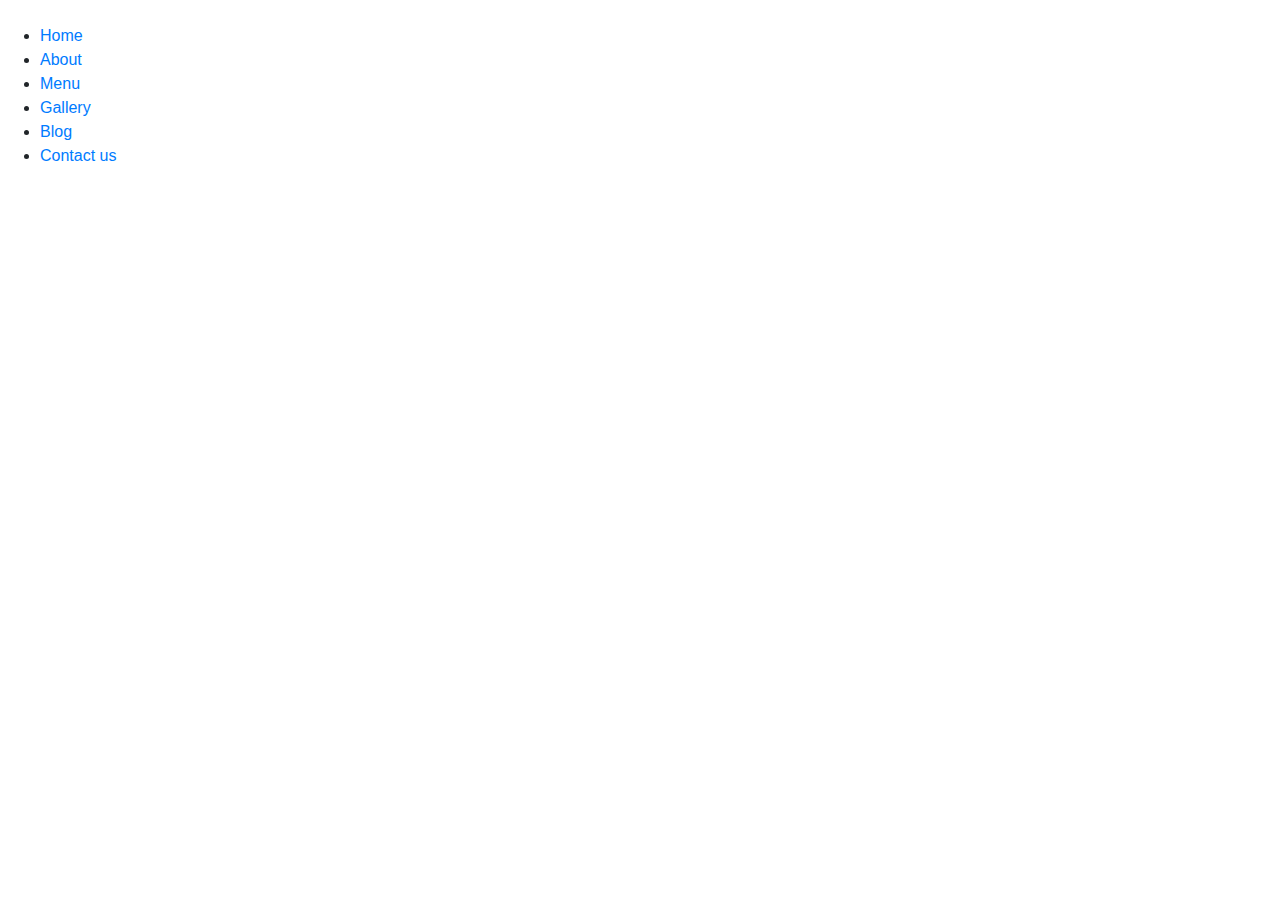
==== index.html @ a02e8d80 "Added a little bit of code in my index file and added the fonts for my website and the css code for " ====
<!DOCTYPE html>
<html>
<head>
    <meta charset="utf-8" />
    <title>Fruit Jumble | Homepage</title>
    <!-- Stylesheets -->
    <link href="css/bootstrap.css" rel="stylesheet" />

    <link
            href="https://fonts.googleapis.com/css2?family=Niconne&family=Poppins:wght@100;200;300;400;500;600;700;800;900&family=Tangerine:wght@400;700&display=swap"
            rel="stylesheet"
    />

    <link rel="shortcut icon" href="images/favicon.png" type="image/x-icon" />
    <link rel="icon" href="images/favicon.png" type="image/x-icon" />

    <!-- Responsive -->
    <meta http-equiv="X-UA-Compatible" content="IE=edge" />
    <meta
            name="viewport"
            content="width=device-width, initial-scale=1.0, maximum-scale=1.0, user-scalable=0"
    />

    <!--[if lt IE 9
      ]><script src="https://cdnjs.cloudflare.com/ajax/libs/html5shiv/3.7.3/html5shiv.js"></script
><![endif]-->
    <!--[if lt IE 9]><script src="js/respond.js"></script><![endif]-->
</head>

<body class="hidden-bar-wrapper">
<div class="page-wrapper">
    <!-- Main Header-->
    <header class="main-header header-style-one">
        <!-- Header Upper -->
        <div class="header-upper">
            <div class="auto-container clearfix">
                <div class="pull-left logo-box">
                    <div class="logo">
                        <a href="index.html"
                        ><img src="images/logo.png" alt="" title=""
                        /></a>
                    </div>
                </div>

                <div class="nav-outer clearfix">
                    <!--Mobile Navigation Toggler-->
                    <div class="mobile-nav-toggler">
                        <span class="icon flaticon-menu"></span>
                    </div>
                    <!-- Main Menu -->
                    <nav class="main-menu navbar-expand-md">
                        <div class="navbar-header">
                            <!-- Toggle Button -->
                            <button
                                    class="navbar-toggler"
                                    type="button"
                                    data-toggle="collapse"
                                    data-target="#navbarSupportedContent"
                                    aria-controls="navbarSupportedContent"
                                    aria-expanded="false"
                                    aria-label="Toggle navigation"
                            >
                                <span class="icon-bar"></span>
                                <span class="icon-bar"></span>
                                <span class="icon-bar"></span>
                            </button>
                        </div>

                        <div
                                class="navbar-collapse collapse clearfix"
                                id="navbarSupportedContent"
                        >
                            <ul class="navigation clearfix">
                                <li class="current dropdown">
                                    <a href="index.html">Home</a>
                                    <!-- <ul>
                                                      <li><a href="index.html">Homepage One</a></li>
                                                      <li><a href="index-2.html">Homepage Two</a></li>
                                                      <li><a href="index-3.html">Homepage Three</a></li>
                                                      <li><a href="index-4.html">Homepage Four</a></li>
                                                      <li class="dropdown"><a href="#">Header Styles</a>
                                                          <ul>
                                                              <li><a href="index.html">Header Style One</a></li>
                                                              <li><a href="index-2.html">Header Style Two</a></li>
                                                              <li><a href="index-3.html">Header Style Three</a></li>
                                                              <li><a href="index-3.html">Header Style Four</a></li>
                                                          </ul>
                                                      </li>
                                                  </ul> -->
                                </li>
                                <li class="dropdown">
                                    <a href="about.html">About</a>
                                    <!-- <ul>
                                                      <li><a href="about.html">About Us</a></li>
                                                      <li><a href="team.html">Team</a></li>
                                                      <li><a href="restaurant.html">Restaurant</a></li>
                                                  </ul> -->
                                </li>
                                <li class="dropdown">
                                    <a href="menu.html">Menu</a>
                                    <!-- <ul>
                                                      <li><a href="menu.html">Menu</a></li>
                                                      <li><a href="milkshake.html">Milk Shake</a></li>
                                                      <li><a href="frappe.html">Frappe</a></li>
                                                      <li><a href="boba-tea.html">Boba Tea</a></li>
                                                      <li><a href="slushy.html">Slushy</a></li>
                                                  </ul> -->
                                </li>
                                <li class="dropdown">
                                    <a href="gallery.html">Gallery</a>
                                    <!-- <ul>
                                                      <li><a href="gallery.html">Gallery</a></li>
                                                      <li><a href="gallery-2.html">Gallery 02</a></li>
                                                  </ul> -->
                                </li>
                                <li class="dropdown">
                                    <a href="blog-classic.html">Blog</a>
                                    <!-- <ul>
                                                      <li><a href="blog-classic.html">Blog Classic</a></li>
                                                      <li><a href="news-detail.html">Blog Single</a></li>
                                                      <li><a href="news-detail-2.html">Blog Single 02</a></li>
                                                      <li><a href="not-found.html">Not Found</a></li>
                                                  </ul> -->
                                </li>
                                <li><a href="contact.html">Contact us</a></li>
                            </ul>
                        </div>
                    </nav>

                    <!-- Main Menu End-->
                    <div class="outer-box clearfix">
                        <!-- Search Btn -->
                        <div class="search-box-btn search-box-outer">
                            <span class="icon fa fa-search"></span>
                        </div>

                        <!-- Nav Btn -->
                        <div class="nav-btn navSidebar-button">
                            <span class="icon flaticon-menu-2"></span>
                        </div>
                    </div>
                </div>
            </div>
        </div>
        <!--End Header Upper-->

        <!-- Sticky Header  -->
        <div class="sticky-header">
            <div class="auto-container clearfix">
                <!--Logo-->
                <div class="logo pull-left">
                    <a href="index.html" title=""
                    ><img src="images/logo-small.png" alt="" title=""
                    /></a>
                </div>
                <!--Right Col-->
                <div class="pull-right">
                    <!-- Main Menu -->
                    <nav class="main-menu">
                        <!--Keep This Empty / Menu will come through Javascript-->
                    </nav>
                    <!-- Main Menu End-->

                    <!-- Main Menu End-->
                    <div class="outer-box clearfix">
                        <!-- Search Btn -->
                        <div class="search-box-btn search-box-outer">
                            <span class="icon fa fa-search"></span>
                        </div>

                        <!-- Nav Btn -->
                        <div class="nav-btn navSidebar-button">
                            <span class="icon flaticon-menu-2"></span>
                        </div>
                    </div>
                </div>
            </div>
        </div>
        <!-- End Sticky Menu -->

        <!-- Mobile Menu  -->
        <div class="mobile-menu">
            <div class="menu-backdrop"></div>
            <div class="close-btn">
                <span class="icon flaticon-multiply"></span>
            </div>

            <nav class="menu-box">
                <div class="nav-logo">
                    <a href="index.html"
                    ><img src="images/logo-2.png" alt="" title=""
                    /></a>
                </div>
                <div class="menu-outer">
                    <!--Here Menu Will Come Automatically Via Javascript / Same Menu as in Header-->
                </div>
            </nav>
        </div>
        <!-- End Mobile Menu -->
    </header>
    <!-- End Main Header -->

</body>
</html>
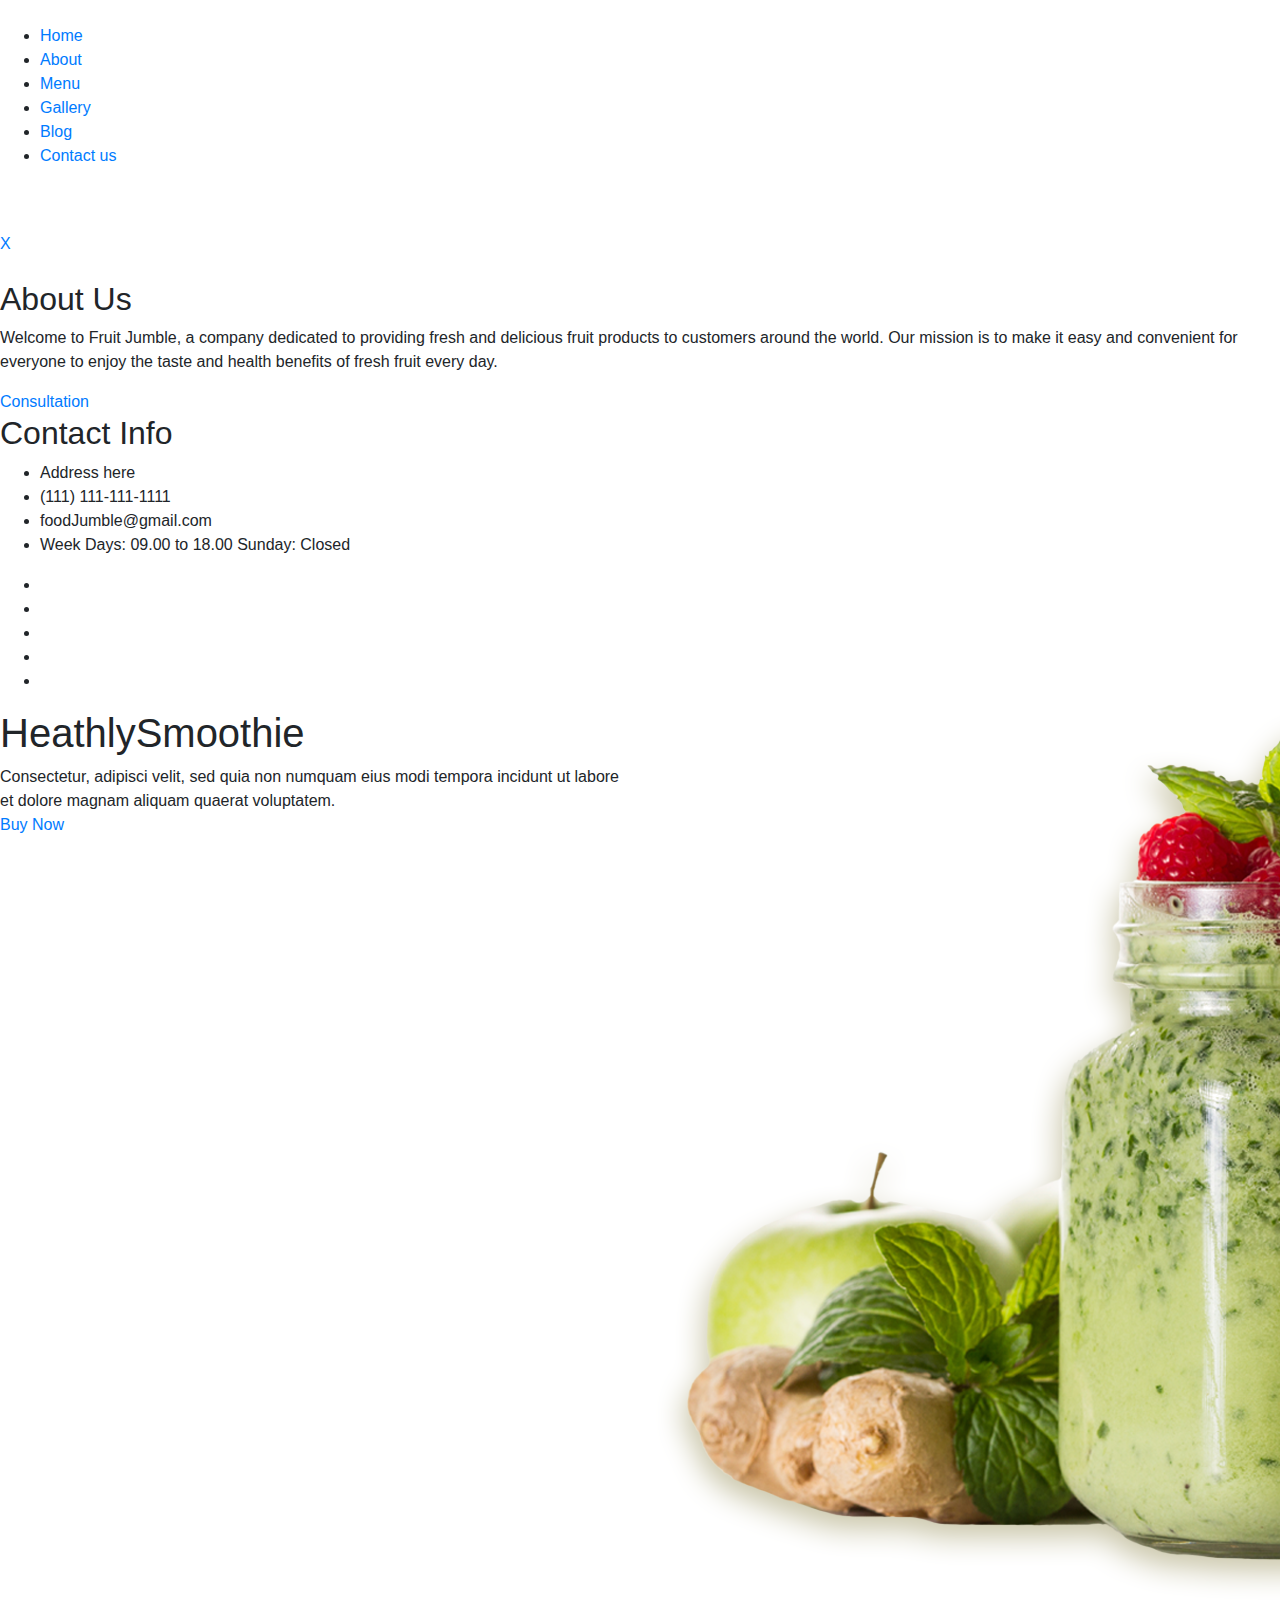
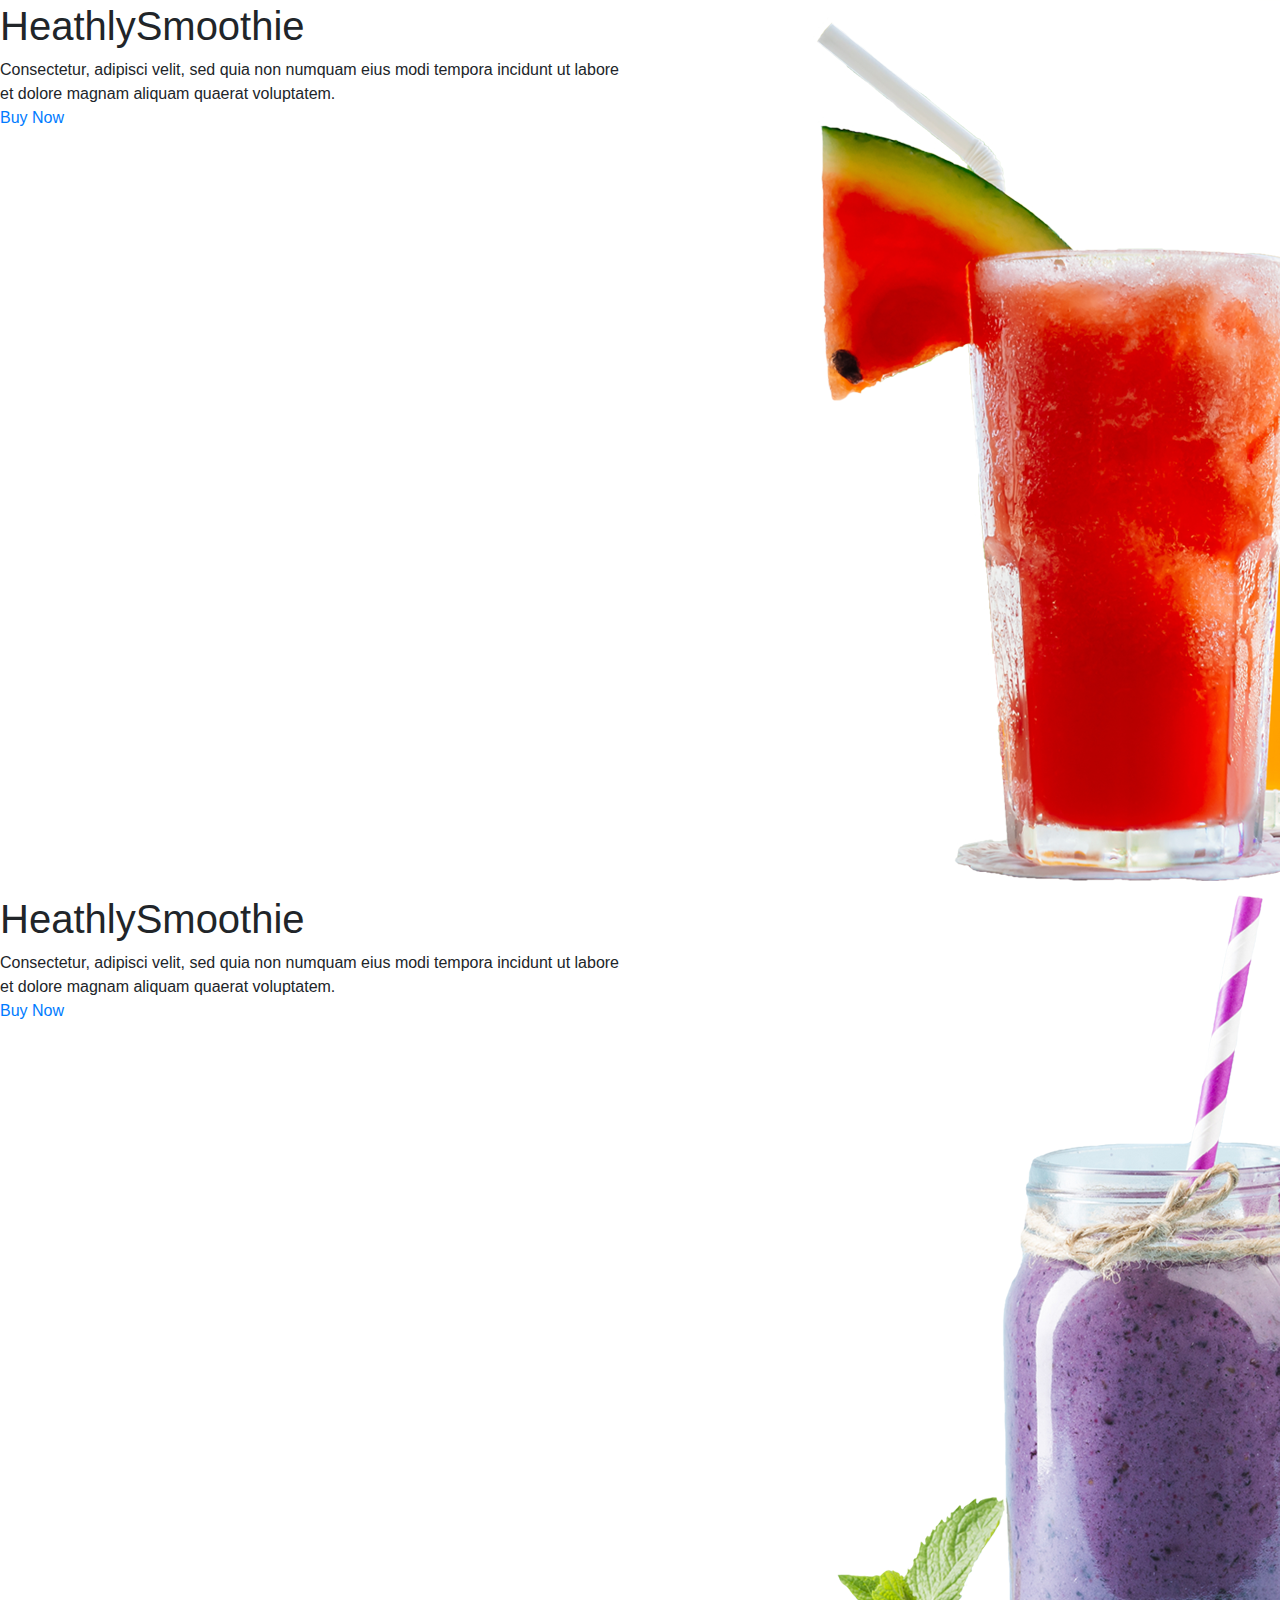
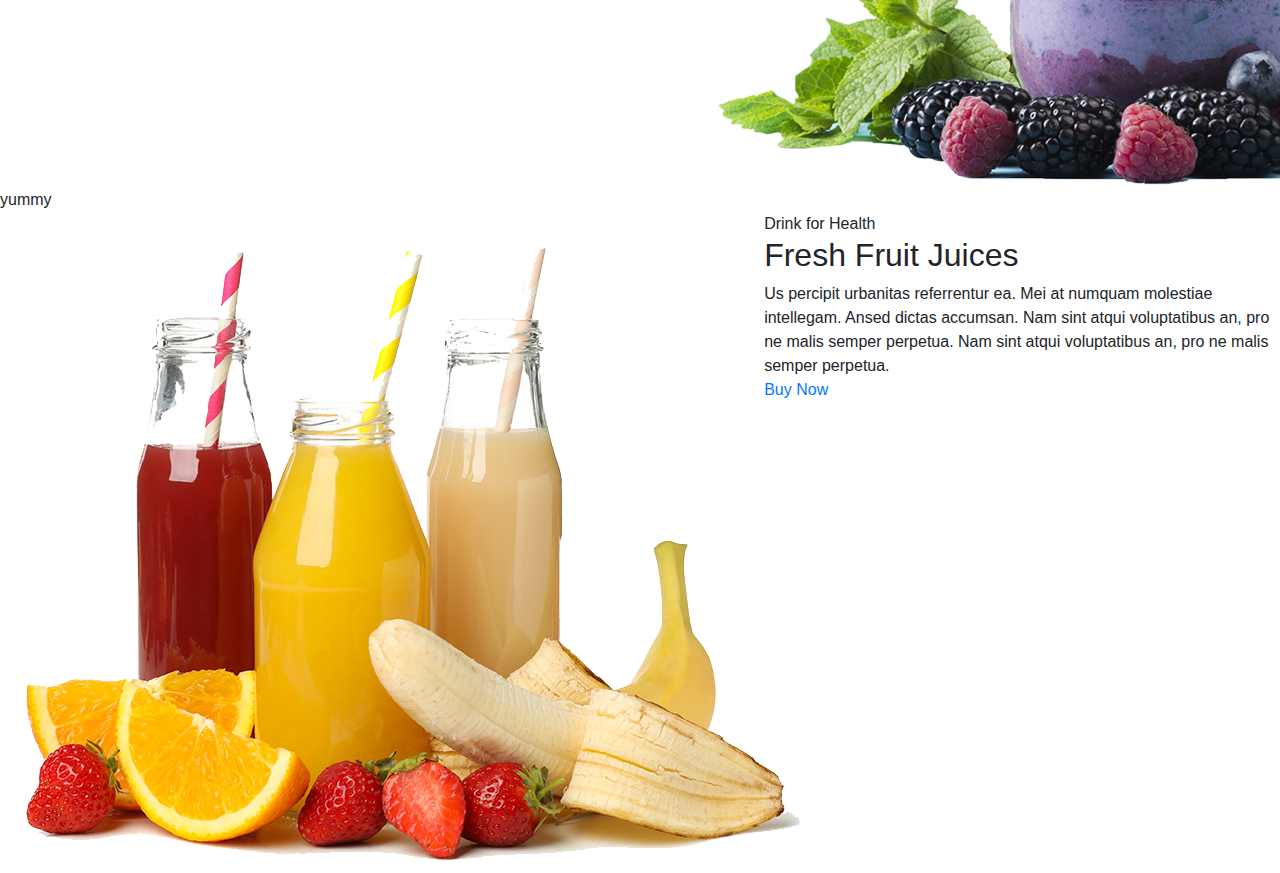
==== commit a8848c13: "Added a smoothies and juice section with images and some contact panel website looks a bot dodgy but" ====
--- a/index.html
+++ b/index.html
@@ -199,6 +199,312 @@
         <!-- End Mobile Menu -->
     </header>
     <!-- End Main Header -->
-
+    <!-- Sidebar Cart Item -->
+    <div class="xs-sidebar-group info-group">
+        <div class="xs-overlay xs-bg-black"></div>
+        <div class="xs-sidebar-widget">
+            <div class="sidebar-widget-container">
+                <div class="widget-heading">
+                    <a href="#" class="close-side-widget"> X </a>
+                </div>
+                <div class="sidebar-textwidget">
+                    <!-- Sidebar Info Content -->
+                    <div class="sidebar-info-contents">
+                        <div class="content-inner">
+                            <div class="logo">
+                                <a href="index.html"
+                                ><img src="images/logo.png" alt=""
+                                /></a>
+                            </div>
+                            <div class="content-box">
+                                <h2>About Us</h2>
+                                <p class="text">
+                                    Welcome to Fruit Jumble, a company dedicated to providing
+                                    fresh and delicious fruit products to customers around the
+                                    world. Our mission is to make it easy and convenient for
+                                    everyone to enjoy the taste and health benefits of fresh
+                                    fruit every day.
+                                </p>
+                                <a
+                                        href="contact.html"
+                                        class="theme-btn btn-style-one clearfix"
+                                ><span class="icon"></span>Consultation</a
+                                >
+                            </div>
+                            <div class="contact-info">
+                                <h2>Contact Info</h2>
+                                <ul class="list-style-one">
+                                    <li>
+                                        <span class="icon fa fa-location-arrow"></span>Address
+                                        here
+                                    </li>
+                                    <li>
+                                        <span class="icon fa fa-phone"></span>(111) 111-111-1111
+                                    </li>
+                                    <li>
+                        <span class="icon fa fa-envelope"></span
+                        >foodJumble@gmail.com
+                                    </li>
+                                    <li>
+                                        <span class="icon fa fa-clock-o"></span>Week Days: 09.00
+                                        to 18.00 Sunday: Closed
+                                    </li>
+                                </ul>
+                            </div>
+                            <!-- Social Box -->
+                            <ul class="social-box">
+                                <li class="facebook">
+                                    <a href="#" class="fa fa-facebook-f"></a>
+                                </li>
+                                <li class="twitter">
+                                    <a href="#" class="fa fa-twitter"></a>
+                                </li>
+                                <li class="linkedin">
+                                    <a href="#" class="fa fa-linkedin"></a>
+                                </li>
+                                <li class="instagram">
+                                    <a href="#" class="fa fa-instagram"></a>
+                                </li>
+                                <li class="youtube">
+                                    <a href="#" class="fa fa-youtube"></a>
+                                </li>
+                            </ul>
+                        </div>
+                    </div>
+                </div>
+            </div>
+        </div>
+    </div>
+    <!-- END sidebar widget item -->
+
+    <!-- Banner Section -->
+    <section class="banner-section">
+        <div
+                class="pattern-layer"
+                style="background-image: url(images/main-slider/pattern-1.png)"
+        ></div>
+        <div class="main-slider-carousel owl-carousel owl-theme">
+            <!-- Slide -->
+            <div class="slide">
+                <div
+                        class="icon-layer-one"
+                        style="background-image: url(images/main-slider/icon-1.png)"
+                ></div>
+                <div
+                        class="icon-layer-two"
+                        style="background-image: url(images/main-slider/icon-2.png)"
+                ></div>
+                <div class="auto-container">
+                    <div class="row clearfix">
+                        <!-- Content Column -->
+                        <div class="content-column col-lg-6 col-md-12 col-sm-12">
+                            <div class="inner-column">
+                                <h1>
+                      <span class="first-letter">Heathly</span
+                      ><span class="second-letter">Smoothie</span>
+                                </h1>
+                                <div class="text">
+                                    Consectetur, adipisci velit, sed quia non numquam eius
+                                    modi tempora incidunt ut labore et dolore magnam aliquam
+                                    quaerat voluptatem.
+                                </div>
+                                <div class="btns-box">
+                                    <a
+                                            href="menu.html"
+                                            class="theme-btn btn-style-one clearfix"
+                                    ><span class="icon"></span>Buy Now</a
+                                    >
+                                </div>
+                                <div class="icons-box">
+                                    <img src="images/main-slider/icons.png" alt="" />
+                                </div>
+                            </div>
+                        </div>
+
+                        <!-- Image Column -->
+                        <div class="image-column col-lg-6 col-md-12 col-sm-12">
+                            <div class="inner-column">
+                                <div
+                                        class="icon-layer-three"
+                                        style="
+                        background-image: url(images/main-slider/icon-3.png);
+                      "
+                                ></div>
+                                <div class="image">
+                                    <img
+                                            src="images/main-slider/content-image-1.png"
+                                            alt=""
+                                    />
+                                </div>
+                            </div>
+                        </div>
+                    </div>
+                </div>
+            </div>
+            <!-- Slide -->
+            <div class="slide">
+                <div
+                        class="icon-layer-one"
+                        style="background-image: url(images/main-slider/icon-1.png)"
+                ></div>
+                <div
+                        class="icon-layer-two"
+                        style="background-image: url(images/main-slider/icon-6.png)"
+                ></div>
+                <div class="auto-container">
+                    <div class="row clearfix">
+                        <!-- Content Column -->
+                        <div class="content-column col-lg-6 col-md-12 col-sm-12">
+                            <div class="inner-column">
+                                <h1>
+                      <span class="first-letter">Heathly</span
+                      ><span class="second-letter">Smoothie</span>
+                                </h1>
+                                <div class="text">
+                                    Consectetur, adipisci velit, sed quia non numquam eius
+                                    modi tempora incidunt ut labore et dolore magnam aliquam
+                                    quaerat voluptatem.
+                                </div>
+                                <div class="btns-box">
+                                    <a
+                                            href="menu.html"
+                                            class="theme-btn btn-style-one clearfix"
+                                    ><span class="icon"></span>Buy Now</a
+                                    >
+                                </div>
+                                <div class="icons-box">
+                                    <img src="images/main-slider/icons.png" alt="" />
+                                </div>
+                            </div>
+                        </div>
+
+                        <!-- Image Column -->
+                        <div class="image-column col-lg-6 col-md-12 col-sm-12">
+                            <div class="inner-column">
+                                <div
+                                        class="icon-layer-three"
+                                        style="
+                        background-image: url(images/main-slider/icon-3.png);
+                      "
+                                ></div>
+                                <div class="image">
+                                    <img
+                                            src="images/main-slider/content-image-2.png"
+                                            alt=""
+                                    />
+                                </div>
+                            </div>
+                        </div>
+                    </div>
+                </div>
+            </div>
+
+            <!-- Slide -->
+            <div class="slide style-two">
+                <div
+                        class="icon-layer-one"
+                        style="background-image: url(images/main-slider/icon-1.png)"
+                ></div>
+                <div
+                        class="icon-layer-two"
+                        style="background-image: url(images/main-slider/icon-7.png)"
+                ></div>
+                <div class="auto-container">
+                    <div class="row clearfix">
+                        <!-- Content Column -->
+                        <div class="content-column col-lg-6 col-md-12 col-sm-12">
+                            <div class="inner-column">
+                                <h1>
+                      <span class="first-letter">Heathly</span
+                      ><span class="second-letter">Smoothie</span>
+                                </h1>
+                                <div class="text">
+                                    Consectetur, adipisci velit, sed quia non numquam eius
+                                    modi tempora incidunt ut labore et dolore magnam aliquam
+                                    quaerat voluptatem.
+                                </div>
+                                <div class="btns-box">
+                                    <a
+                                            href="menu.html"
+                                            class="theme-btn btn-style-one clearfix"
+                                    ><span class="icon"></span>Buy Now</a
+                                    >
+                                </div>
+                                <div class="icons-box">
+                                    <img src="images/main-slider/icons.png" alt="" />
+                                </div>
+                            </div>
+                        </div>
+
+                        <!-- Image Column -->
+                        <div class="image-column col-lg-6 col-md-12 col-sm-12">
+                            <div class="inner-column">
+                                <div
+                                        class="icon-layer-three"
+                                        style="
+                        background-image: url(images/main-slider/icon-3.png);
+                      "
+                                ></div>
+                                <div class="image">
+                                    <img
+                                            src="images/main-slider/content-image-3.png"
+                                            alt=""
+                                    />
+                                </div>
+                            </div>
+                        </div>
+                    </div>
+                </div>
+            </div>
+        </div>
+    </section>
+    <!-- End Banner Section -->
+
+    <!-- Juice Section -->
+    <section class="juice-section">
+        <div class="section-text">yummy</div>
+        <div
+                class="pattern-layer"
+                style="background-image: url(images/background/1.png)"
+        ></div>
+        <div
+                class="pattern-layer-two"
+                style="background-image: url(images/resource/juice-glass.png)"
+        ></div>
+        <div class="auto-container">
+            <div class="row clearfix">
+                <!-- Image Column -->
+                <div class="image-column col-lg-7 col-md-12 col-sm-12">
+                    <div class="inner-column">
+                        <div class="image">
+                            <img src="images/resource/juice.png" alt="" />
+                        </div>
+                    </div>
+                </div>
+
+                <!-- Content Column -->
+                <div class="content-column col-lg-5 col-md-12 col-sm-12">
+                    <div class="inner-column">
+                        <!-- Sec Title -->
+                        <div class="sec-title">
+                            <div class="title">Drink for Health</div>
+                            <h2>Fresh Fruit <span class="theme_color">Juices</span></h2>
+                            <div class="separate"></div>
+                            <div class="text">
+                                Us percipit urbanitas referrentur ea. Mei at numquam
+                                molestiae intellegam. Ansed dictas accumsan. Nam sint atqui
+                                voluptatibus an, pro ne malis semper perpetua. Nam sint
+                                atqui voluptatibus an, pro ne malis semper perpetua.
+                            </div>
+                        </div>
+                        <a href="menu.html" class="theme-btn btn-style-two clearfix"
+                        ><span class="icon"></span>Buy Now</a
+                        >
+                    </div>
+                </div>
+            </div>
+        </div>
+    </section>
+    <!-- End Juice Section -->
 </body>
 </html>
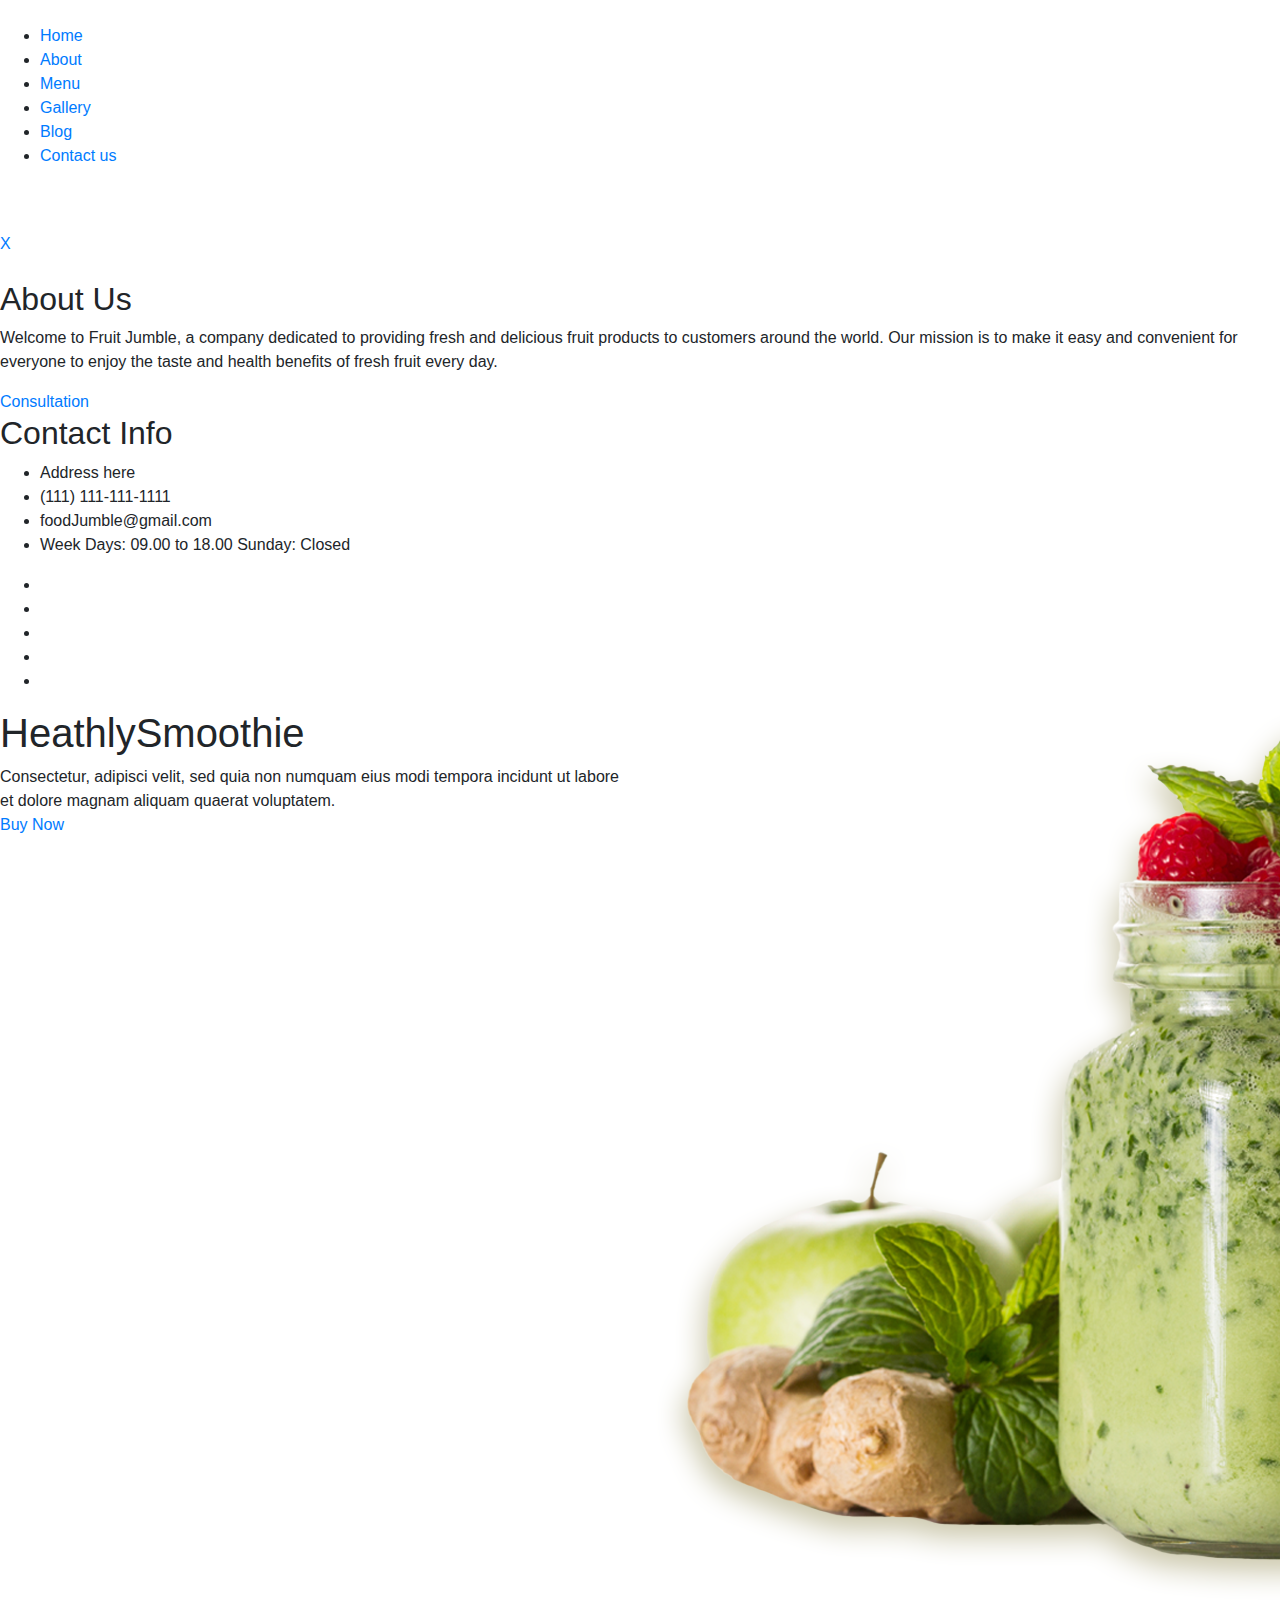
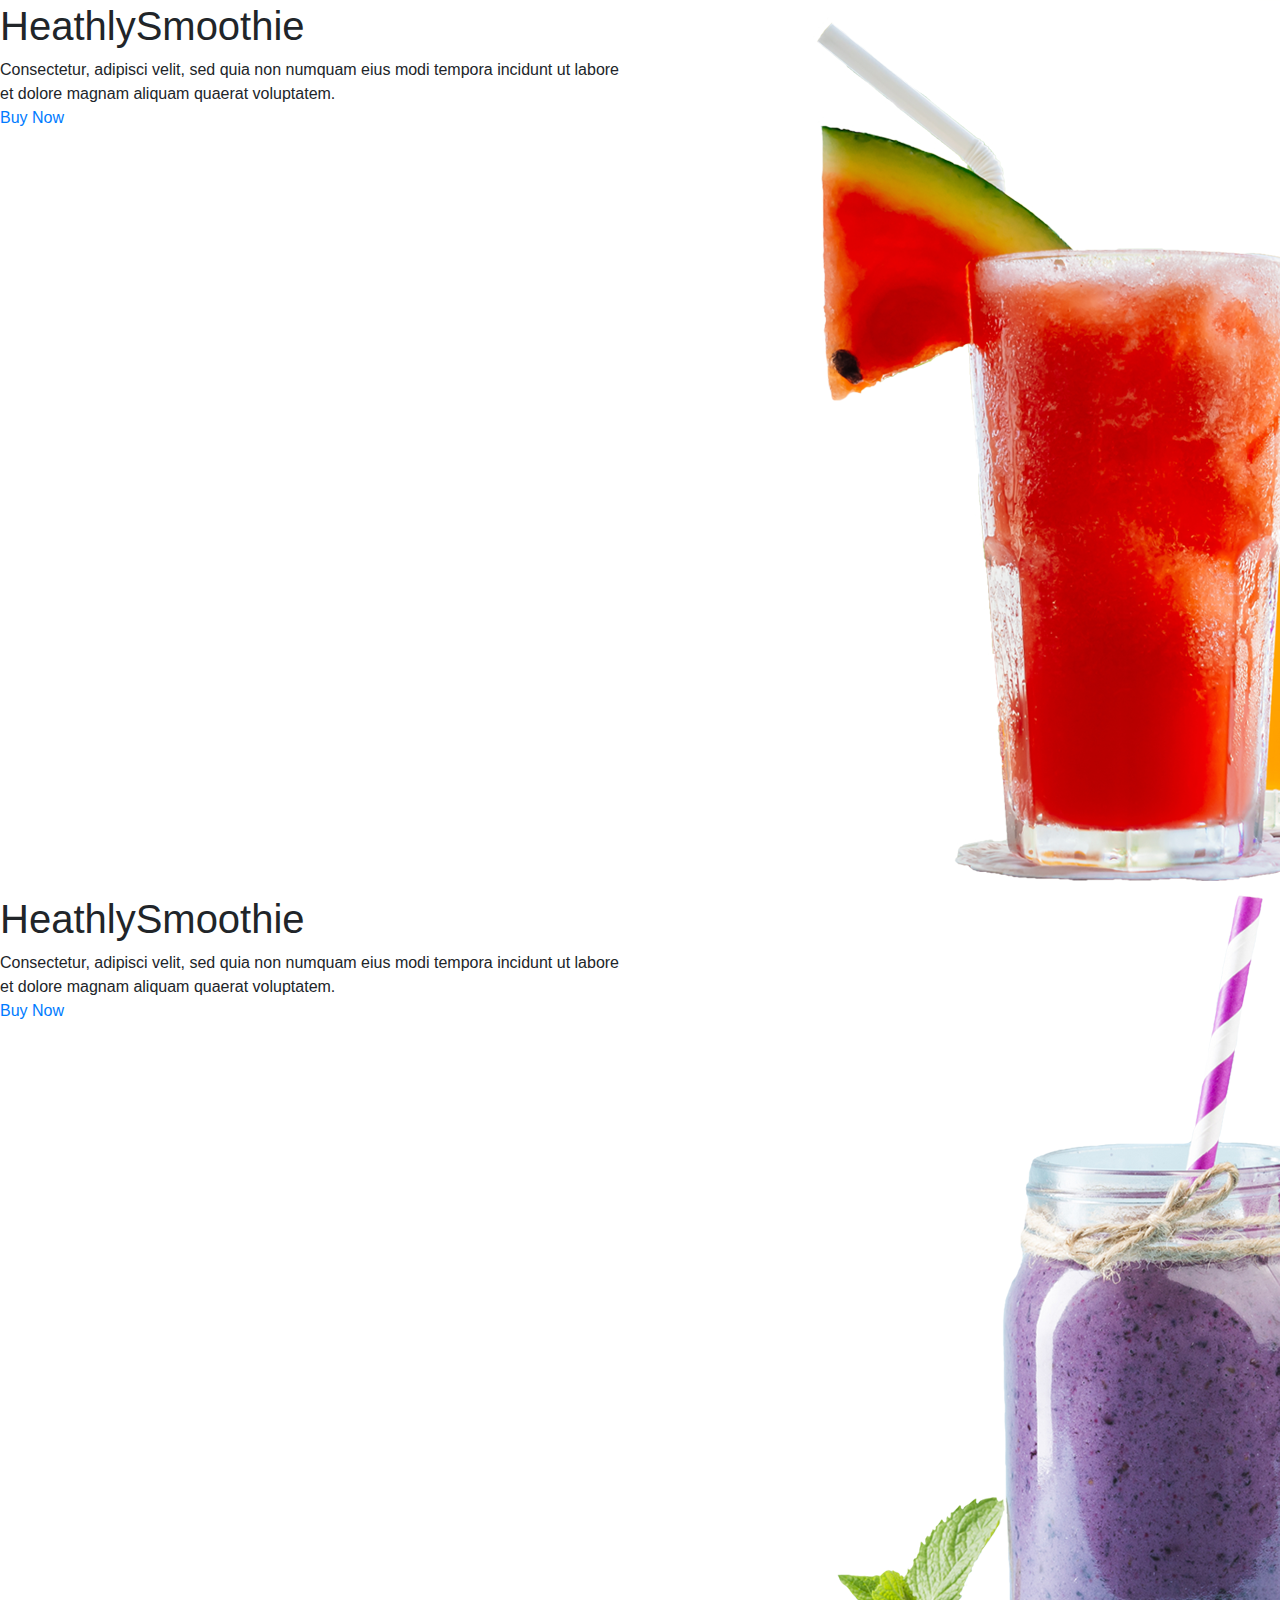
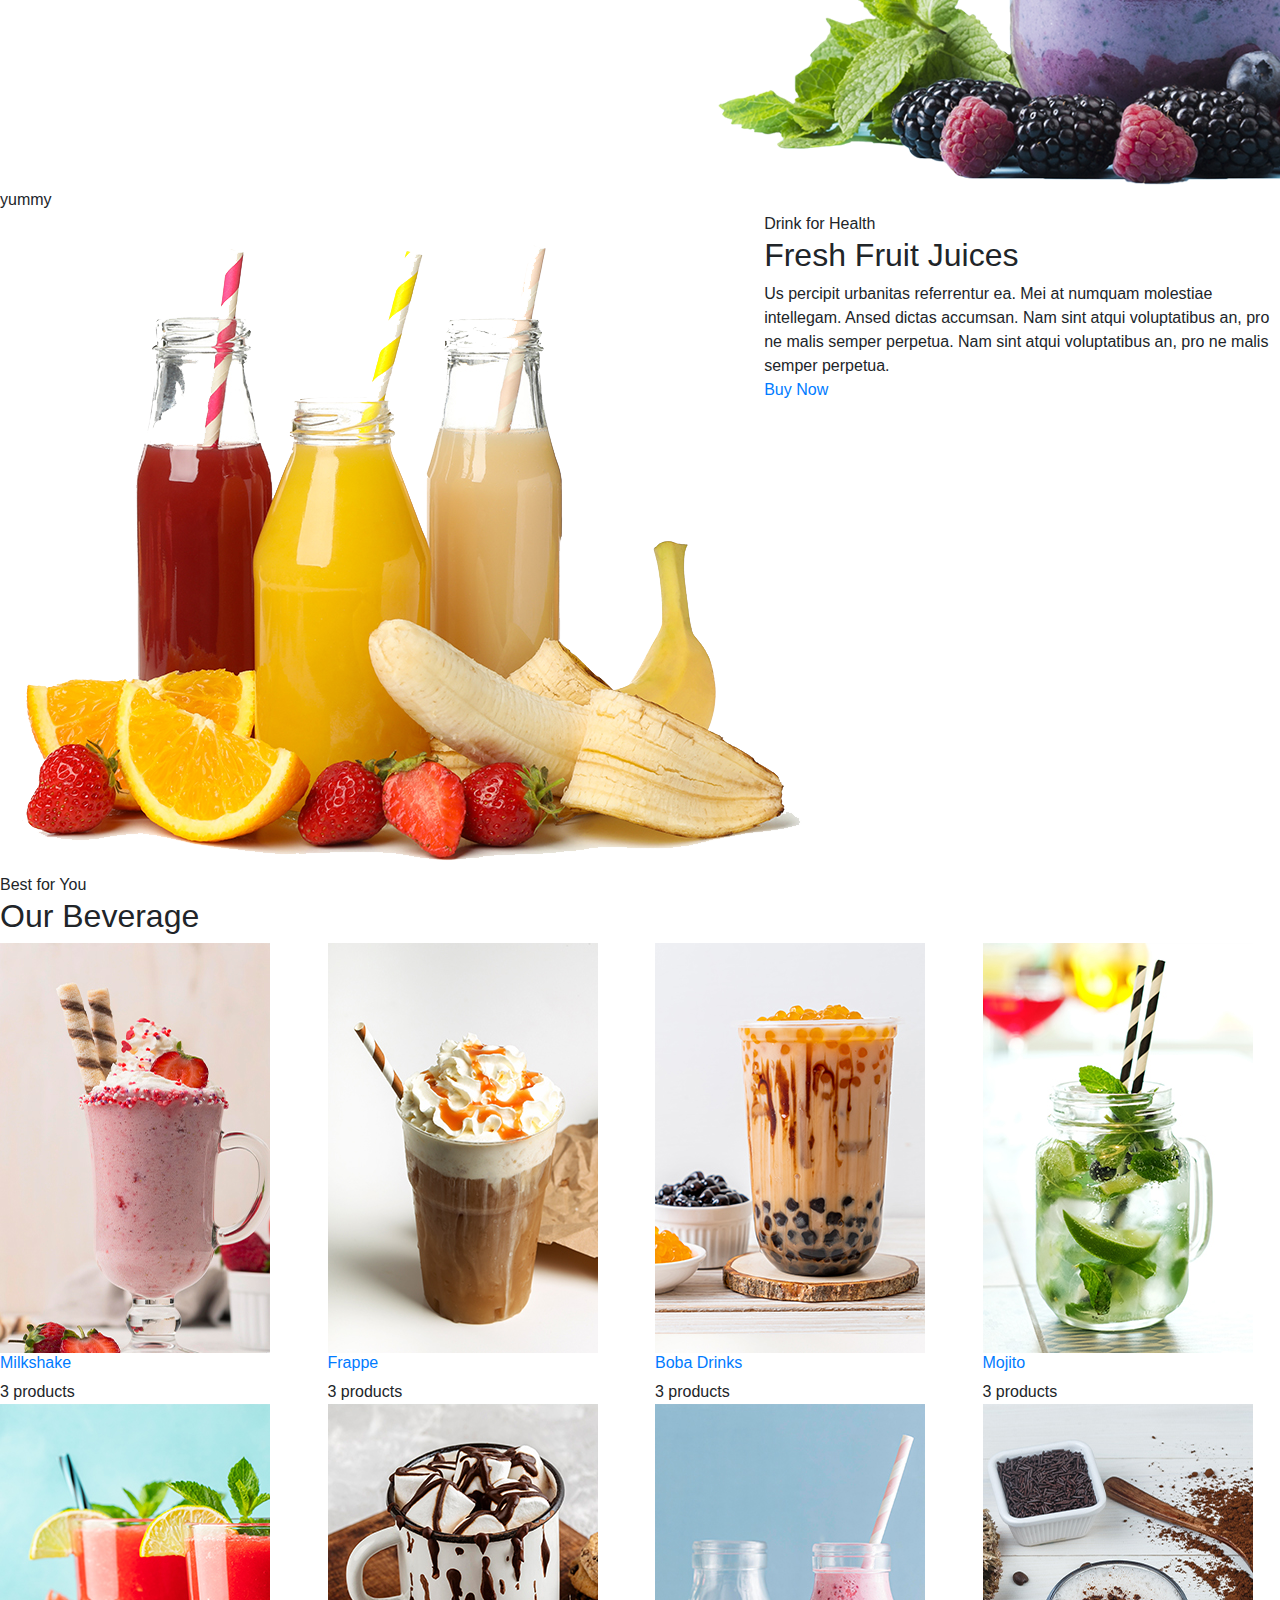
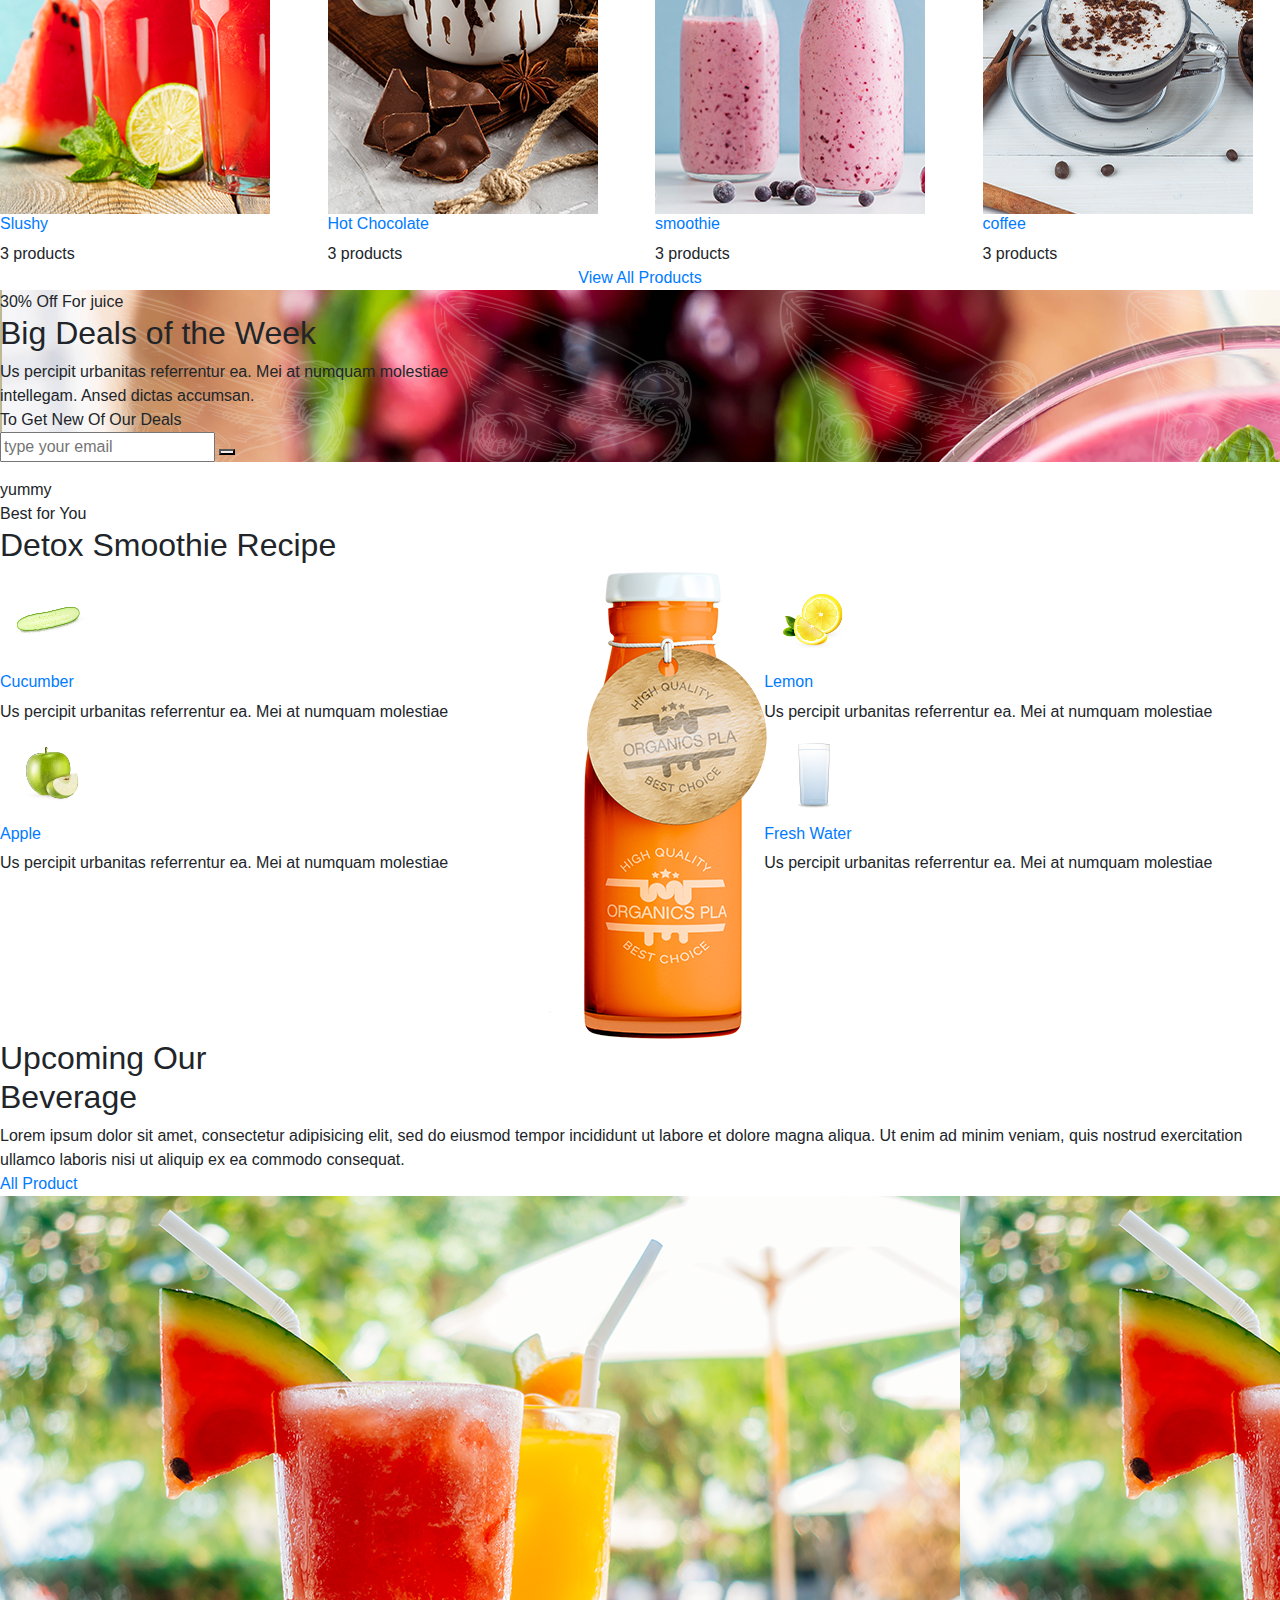
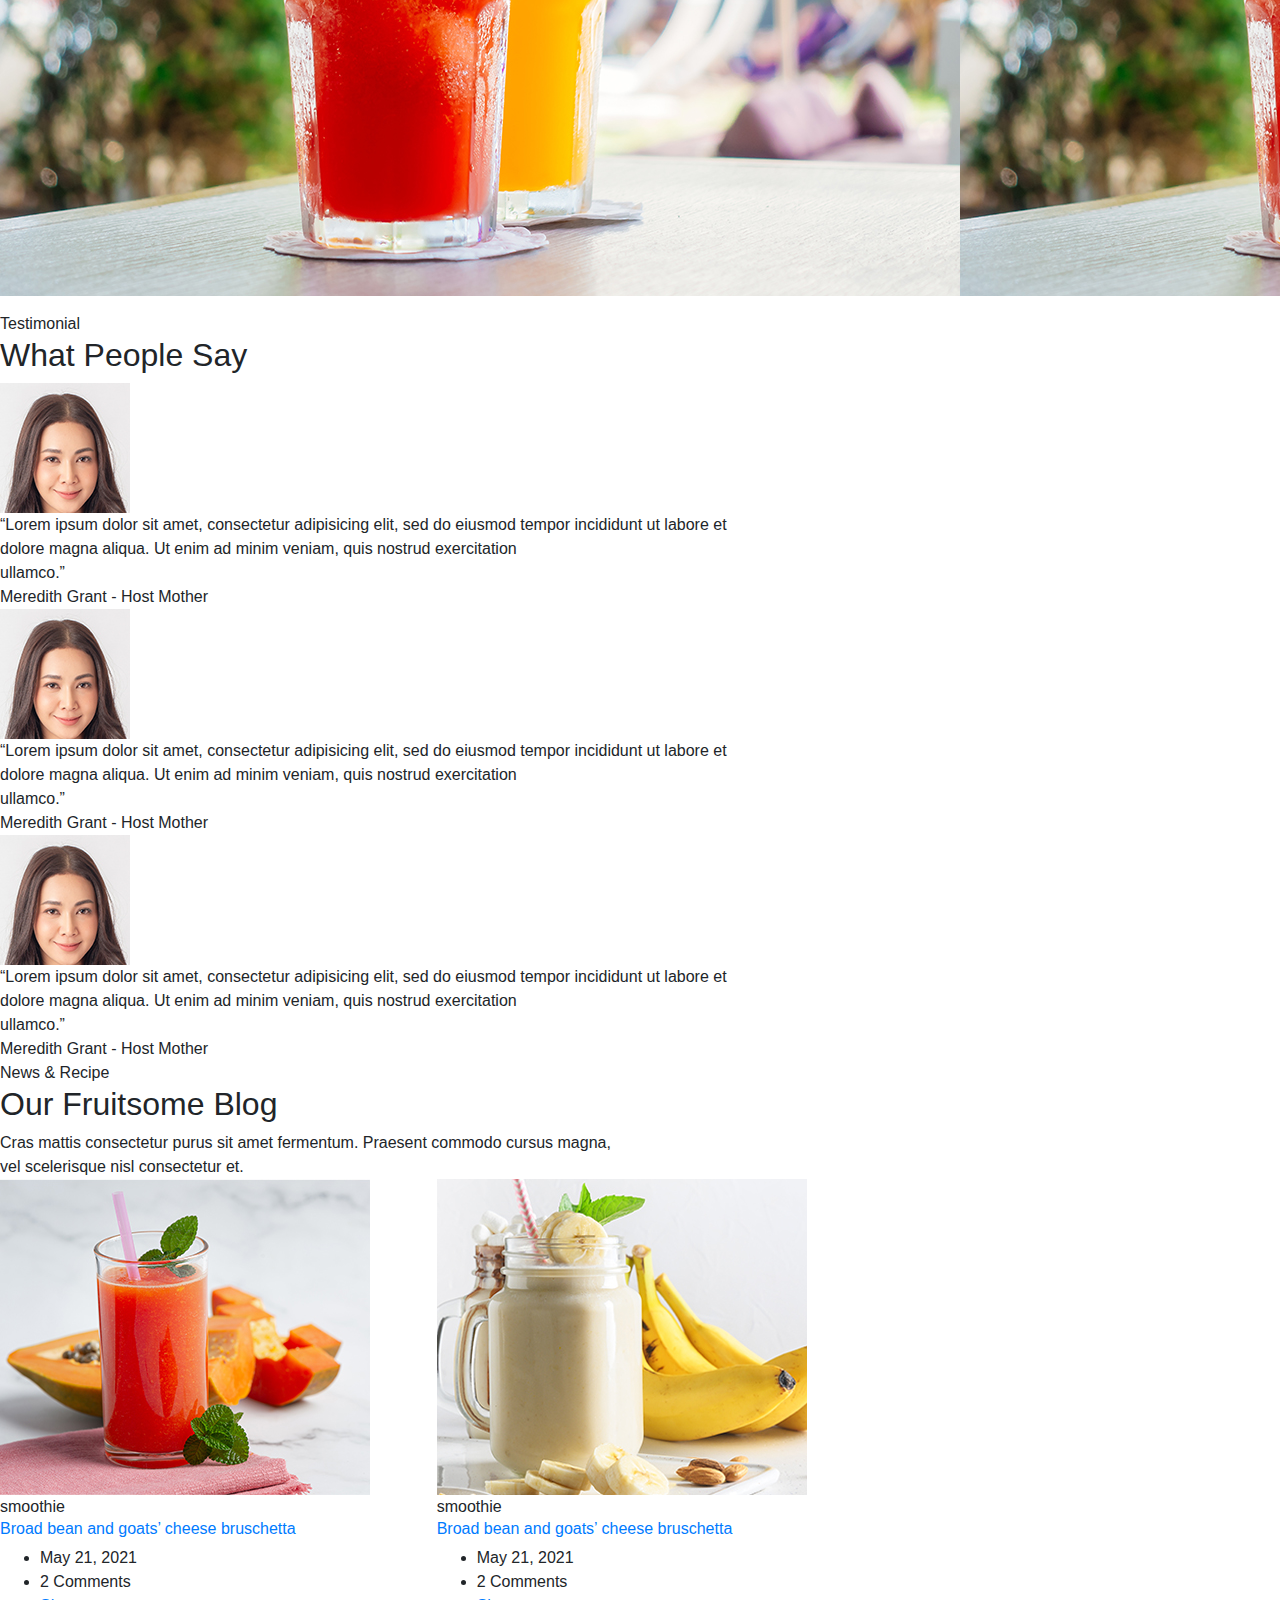
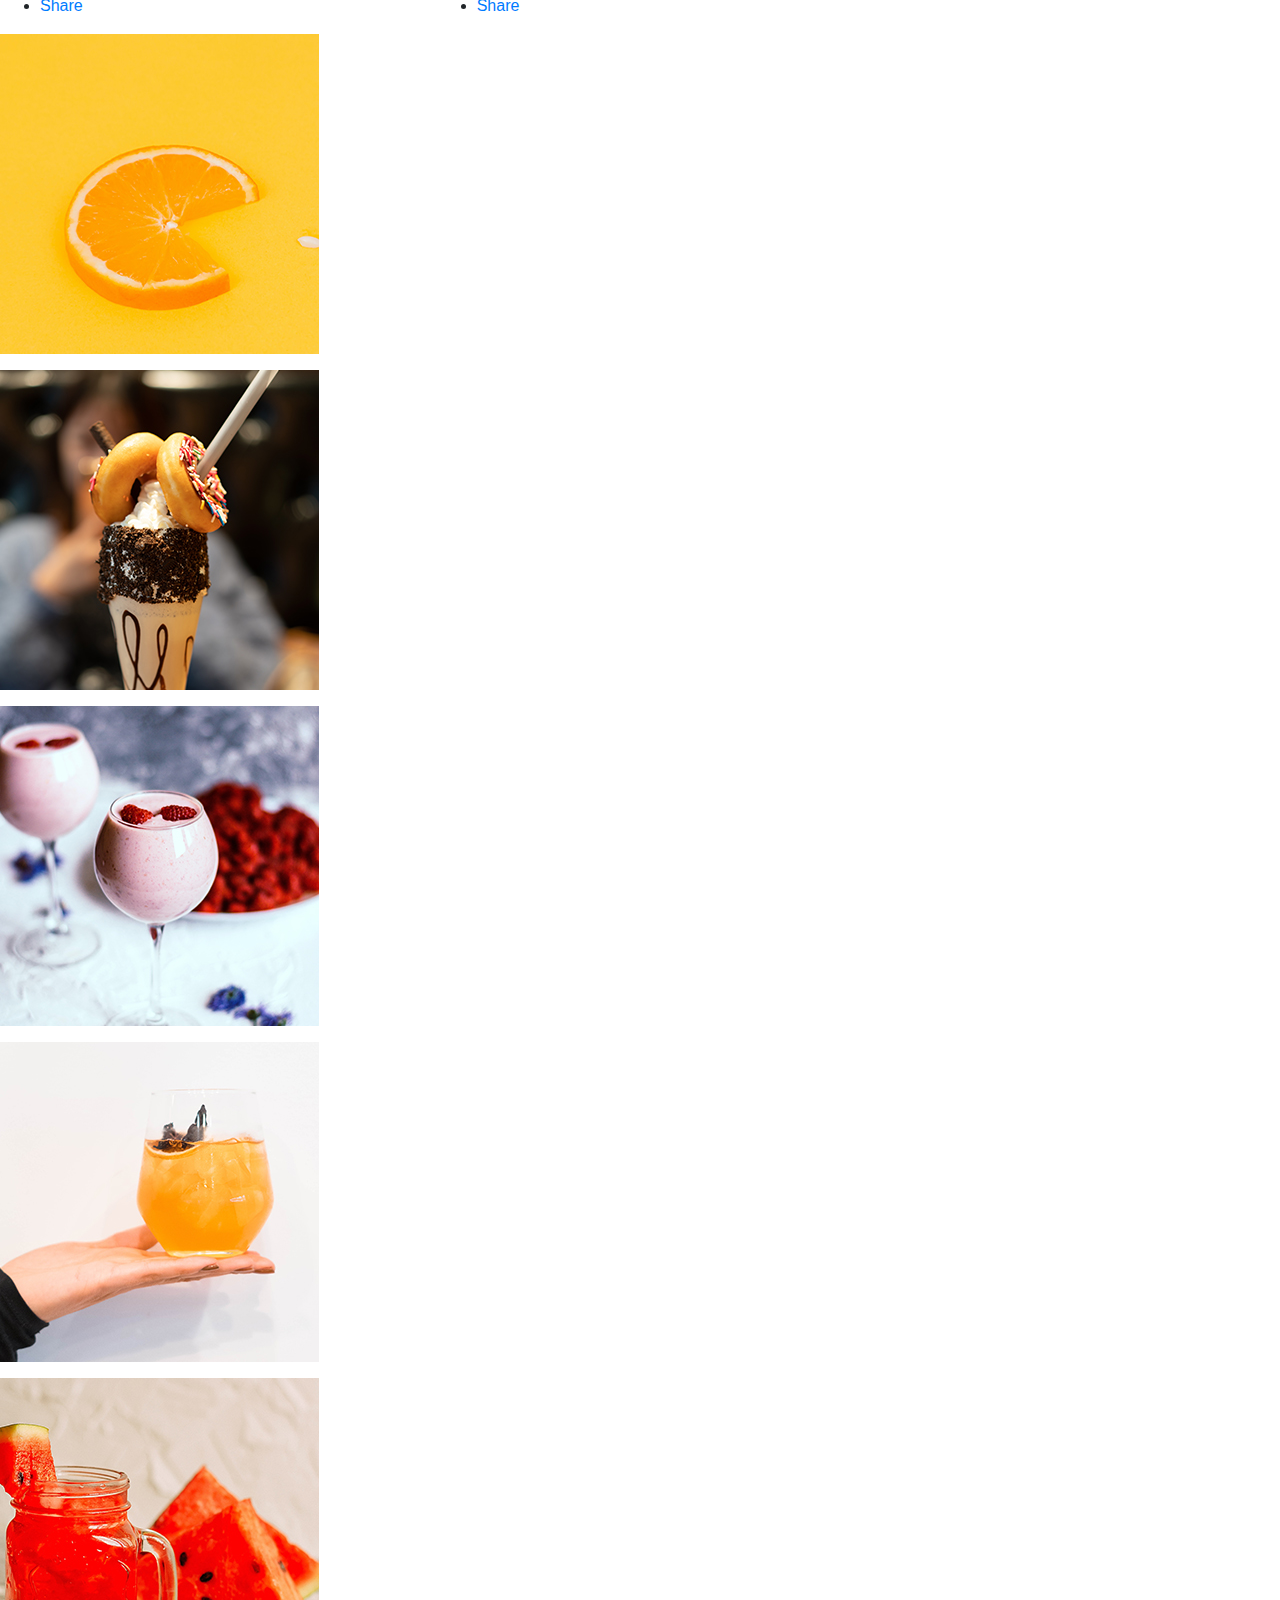
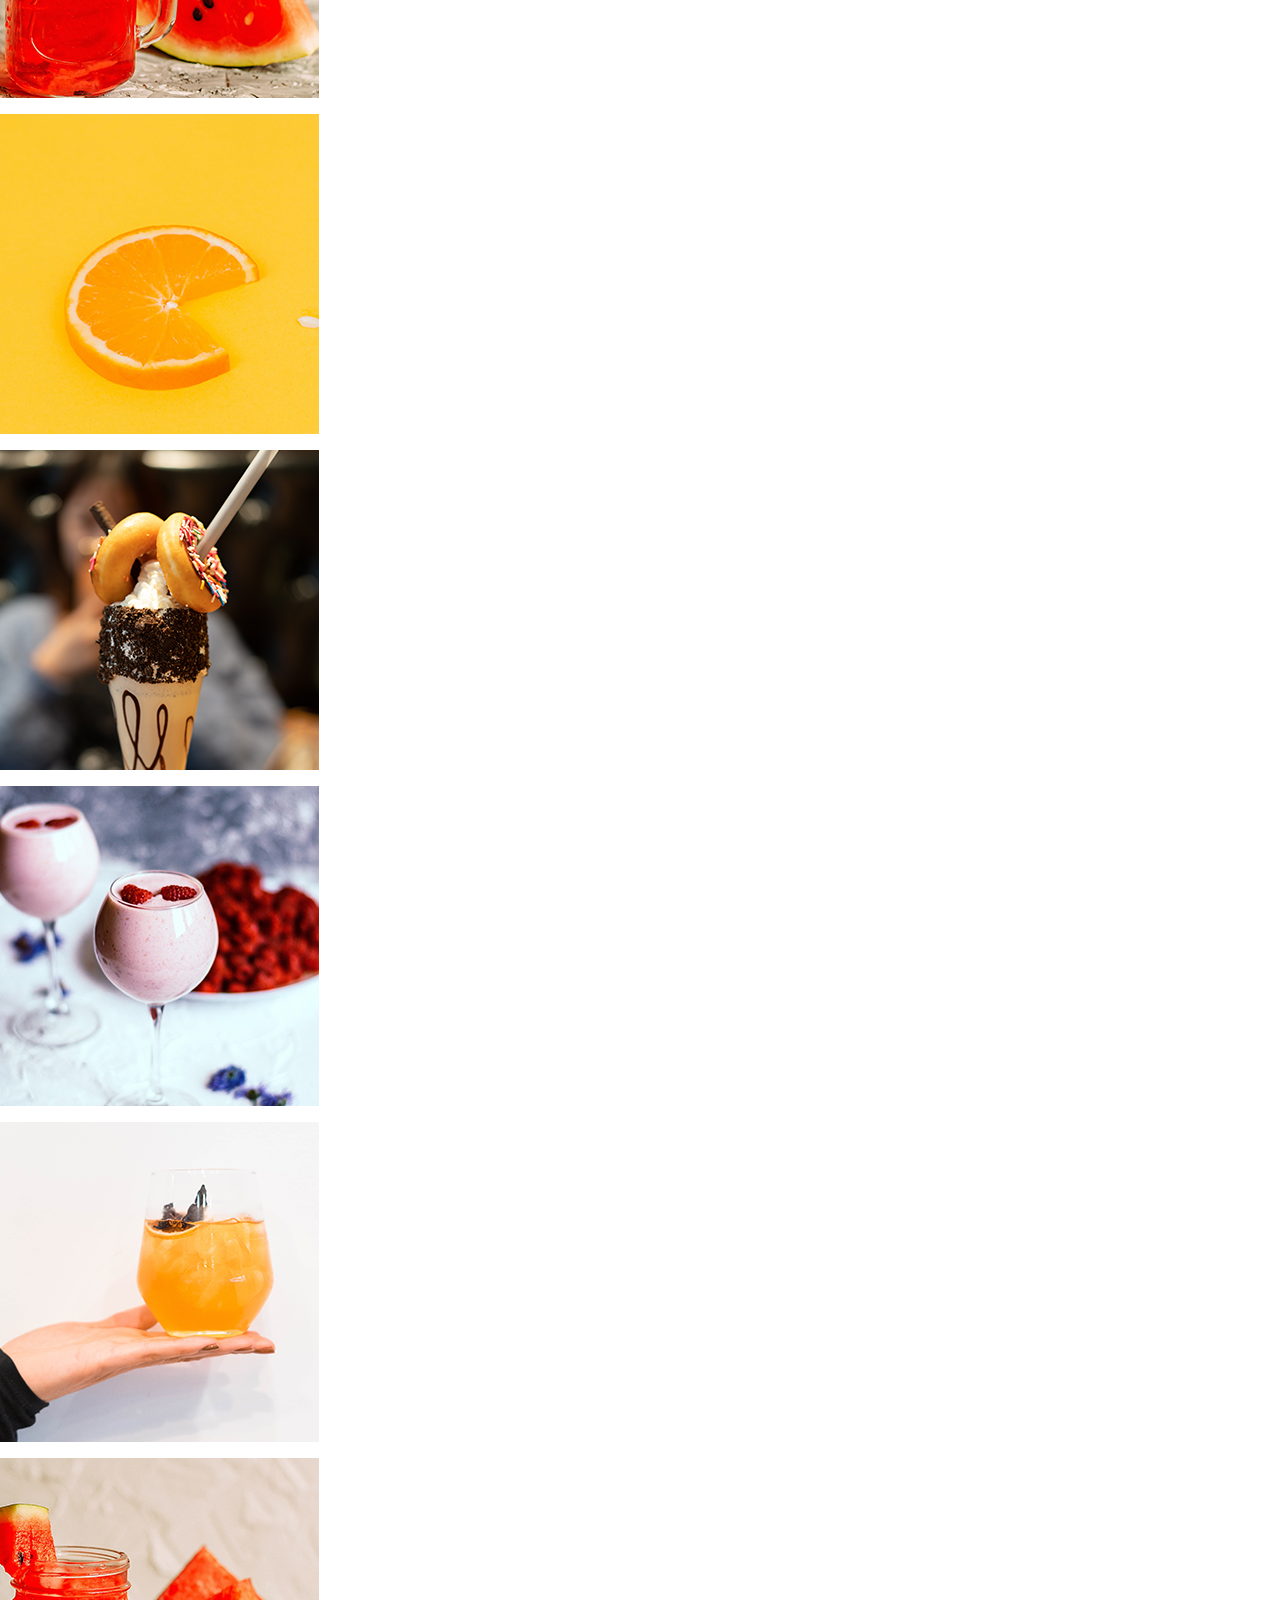
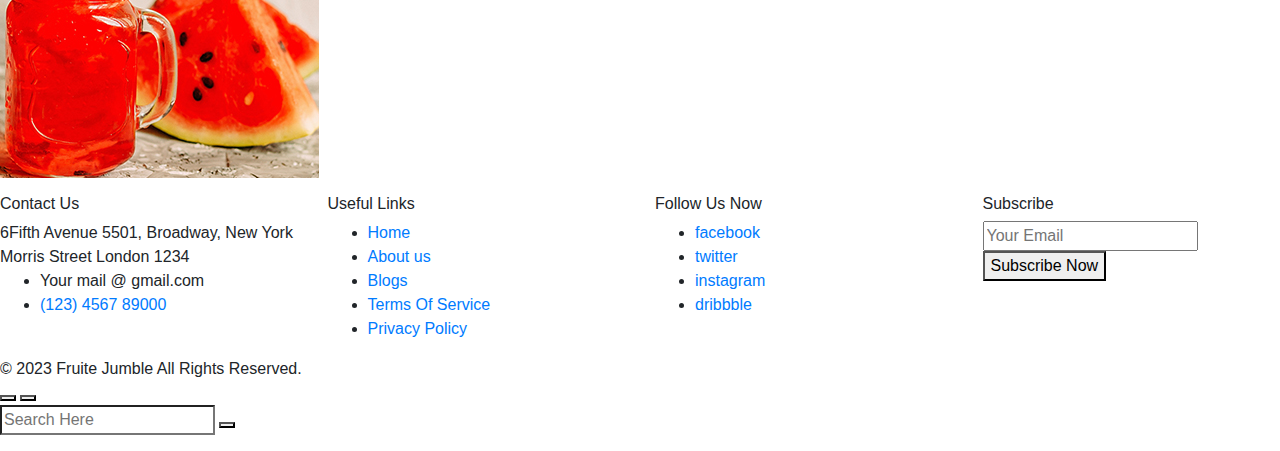
==== commit e7c83178: "Added the finishing touches tot the page will add js and css after making all the pahes at pnce" ====
--- a/index.html
+++ b/index.html
@@ -199,6 +199,7 @@
         <!-- End Mobile Menu -->
     </header>
     <!-- End Main Header -->
+
     <!-- Sidebar Cart Item -->
     <div class="xs-sidebar-group info-group">
         <div class="xs-overlay xs-bg-black"></div>
@@ -341,6 +342,7 @@
                     </div>
                 </div>
             </div>
+
             <!-- Slide -->
             <div class="slide">
                 <div
@@ -506,5 +508,930 @@
         </div>
     </section>
     <!-- End Juice Section -->
+
+    <!-- Beverage Section -->
+    <section class="beverage-section">
+        <div
+                class="icon-layer"
+                style="background-image: url(images/resource/beverage.png)"
+        ></div>
+        <div class="auto-container">
+            <!-- Sec Title -->
+            <div class="sec-title centered">
+                <div class="title">Best for You</div>
+                <h2>Our Beverage</h2>
+                <div class="separate"></div>
+            </div>
+            <div class="row clearfix">
+                <!-- Beverage Column -->
+                <div class="beverage-block col-xl-3 col-lg-4 col-md-6 col-sm-12">
+                    <div class="inner-box">
+                        <div class="image">
+                            <a href="milkshake.html"
+                            ><img src="images/resource/beverage-1.jpg" alt=""
+                            /></a>
+                        </div>
+                        <div class="lower-content">
+                            <h6><a href="milkshake.html">Milkshake</a></h6>
+                            <div class="products">3 products</div>
+                        </div>
+                    </div>
+                </div>
+
+                <!-- Beverage Column -->
+                <div class="beverage-block col-xl-3 col-lg-4 col-md-6 col-sm-12">
+                    <div class="inner-box">
+                        <div class="image">
+                            <a href="milkshake.html"
+                            ><img src="images/resource/beverage-2.jpg" alt=""
+                            /></a>
+                        </div>
+                        <div class="lower-content">
+                            <h6><a href="milkshake.html">Frappe</a></h6>
+                            <div class="products">3 products</div>
+                        </div>
+                    </div>
+                </div>
+
+                <!-- Beverage Column -->
+                <div class="beverage-block col-xl-3 col-lg-4 col-md-6 col-sm-12">
+                    <div class="inner-box">
+                        <div class="image">
+                            <a href="milkshake.html"
+                            ><img src="images/resource/beverage-3.jpg" alt=""
+                            /></a>
+                        </div>
+                        <div class="lower-content">
+                            <h6><a href="milkshake.html">Boba Drinks</a></h6>
+                            <div class="products">3 products</div>
+                        </div>
+                    </div>
+                </div>
+
+                <!-- Beverage Column -->
+                <div class="beverage-block col-xl-3 col-lg-4 col-md-6 col-sm-12">
+                    <div class="inner-box">
+                        <div class="image">
+                            <a href="milkshake.html"
+                            ><img src="images/resource/beverage-4.jpg" alt=""
+                            /></a>
+                        </div>
+                        <div class="lower-content">
+                            <h6><a href="milkshake.html">Mojito</a></h6>
+                            <div class="products">3 products</div>
+                        </div>
+                    </div>
+                </div>
+
+                <!-- Beverage Column -->
+                <div class="beverage-block col-xl-3 col-lg-4 col-md-6 col-sm-12">
+                    <div class="inner-box">
+                        <div class="image">
+                            <a href="milkshake.html"
+                            ><img src="images/resource/beverage-5.jpg" alt=""
+                            /></a>
+                        </div>
+                        <div class="lower-content">
+                            <h6><a href="milkshake.html">Slushy</a></h6>
+                            <div class="products">3 products</div>
+                        </div>
+                    </div>
+                </div>
+
+                <!-- Beverage Column -->
+                <div class="beverage-block col-xl-3 col-lg-4 col-md-6 col-sm-12">
+                    <div class="inner-box">
+                        <div class="image">
+                            <a href="milkshake.html"
+                            ><img src="images/resource/beverage-6.jpg" alt=""
+                            /></a>
+                        </div>
+                        <div class="lower-content">
+                            <h6><a href="milkshake.html">Hot Chocolate</a></h6>
+                            <div class="products">3 products</div>
+                        </div>
+                    </div>
+                </div>
+
+                <!-- Beverage Column -->
+                <div class="beverage-block col-xl-3 col-lg-4 col-md-6 col-sm-12">
+                    <div class="inner-box">
+                        <div class="image">
+                            <a href="milkshake.html"
+                            ><img src="images/resource/beverage-7.jpg" alt=""
+                            /></a>
+                        </div>
+                        <div class="lower-content">
+                            <h6><a href="milkshake.html">smoothie</a></h6>
+                            <div class="products">3 products</div>
+                        </div>
+                    </div>
+                </div>
+
+                <!-- Beverage Column -->
+                <div class="beverage-block col-xl-3 col-lg-4 col-md-6 col-sm-12">
+                    <div class="inner-box">
+                        <div class="image">
+                            <a href="milkshake.html"
+                            ><img src="images/resource/beverage-8.jpg" alt=""
+                            /></a>
+                        </div>
+                        <div class="lower-content">
+                            <h6><a href="milkshake.html">coffee</a></h6>
+                            <div class="products">3 products</div>
+                        </div>
+                    </div>
+                </div>
+            </div>
+
+            <!-- Button Box -->
+            <div class="button-box text-center">
+                <a href="menu.html" class="theme-btn btn-style-two clearfix"
+                ><span class="icon"></span>View All Products</a
+                >
+            </div>
+        </div>
+    </section>
+    <!-- End Beverage Section -->
+
+    <!-- Deal Section -->
+    <section
+            class="deal-section"
+            style="background-image: url(images/background/2.jpg)"
+    >
+        <div
+                class="top-pattern-layer"
+                style="background-image: url(images/background/pattern-1.png)"
+        ></div>
+        <div
+                class="bottom-pattern-layer"
+                style="background-image: url(images/background/pattern-2.png)"
+        ></div>
+        <div class="auto-container">
+            <div
+                    class="content-box"
+                    style="background-image: url(images/resource/deal.png)"
+            >
+                <div class="box-inner">
+                    <!-- Sec Title -->
+                    <div class="sec-title light centered">
+                        <div class="title">30% Off For juice</div>
+                        <h2>Big Deals of the Week</h2>
+                        <div class="text">
+                            Us percipit urbanitas referrentur ea. Mei at numquam molestiae
+                            <br />
+                            intellegam. Ansed dictas accumsan.
+                        </div>
+                    </div>
+                    <!-- Email Form -->
+                    <div class="email-form">
+                        <div class="email-title">To Get New Of Our Deals</div>
+                        <form method="post" action="contact.html">
+                            <div class="form-group">
+                                <input
+                                        type="email"
+                                        name="email"
+                                        value=""
+                                        placeholder="type your email"
+                                        required
+                                />
+                                <button type="submit" class="submit-btn">
+                                    <span class="icon flaticon-send"></span>
+                                </button>
+                            </div>
+                        </form>
+                    </div>
+                </div>
+            </div>
+        </div>
+    </section>
+    <!-- End Deal Section -->
+
+    <!-- Recipe Section -->
+    <section class="recipe-section">
+        <div class="section-text">yummy</div>
+        <div
+                class="icon-layer-one"
+                style="background-image: url(images/icons/icon-1.png)"
+        ></div>
+        <div
+                class="icon-layer-two"
+                style="background-image: url(images/icons/icon-2.png)"
+        ></div>
+        <div
+                class="icon-layer-three"
+                style="background-image: url(images/icons/icon-3.png)"
+        ></div>
+        <div class="auto-container">
+            <!-- Sec Title -->
+            <div class="sec-title centered">
+                <div class="title">Best for You</div>
+                <h2>Detox Smoothie Recipe</h2>
+                <div class="separate"></div>
+            </div>
+            <div class="inner-container">
+                <div
+                        class="circle-layer"
+                        style="background-image: url(images/icons/circles.png)"
+                ></div>
+                <div class="row clearfix">
+                    <!-- Left Column -->
+                    <div class="left-column col-lg-5 col-md-6 col-sm-12">
+                        <div class="inner-column">
+                            <!-- Recipe Block -->
+                            <div class="recipe-block">
+                                <div class="inner-box">
+                                    <div class="icon">
+                                        <img src="images/resource/recipe-1.png" alt="" />
+                                    </div>
+                                    <h6><a href="menu.html">Cucumber</a></h6>
+                                    <div class="text">
+                                        Us percipit urbanitas referrentur ea. Mei at numquam
+                                        molestiae
+                                    </div>
+                                </div>
+                            </div>
+
+                            <!-- Recipe Block -->
+                            <div class="recipe-block">
+                                <div class="inner-box">
+                                    <div class="icon">
+                                        <img src="images/resource/recipe-2.png" alt="" />
+                                    </div>
+                                    <h6><a href="menu.html">Apple</a></h6>
+                                    <div class="text">
+                                        Us percipit urbanitas referrentur ea. Mei at numquam
+                                        molestiae
+                                    </div>
+                                </div>
+                            </div>
+                        </div>
+                    </div>
+
+                    <!-- Image Column -->
+                    <div class="image-column col-lg-2 col-md-12 col-sm-12">
+                        <div class="inner-column">
+                            <div class="image">
+                                <img src="images/resource/recipe.png" alt="" />
+                            </div>
+                        </div>
+                    </div>
+
+                    <!-- Right Column -->
+                    <div class="right-column col-lg-5 col-md-6 col-sm-12">
+                        <div class="inner-column">
+                            <!-- Recipe Block / Style Two -->
+                            <div class="recipe-block style-two">
+                                <div class="inner-box">
+                                    <div class="icon">
+                                        <img src="images/resource/recipe-3.png" alt="" />
+                                    </div>
+                                    <h6><a href="menu.html">Lemon</a></h6>
+                                    <div class="text">
+                                        Us percipit urbanitas referrentur ea. Mei at numquam
+                                        molestiae
+                                    </div>
+                                </div>
+                            </div>
+
+                            <!-- Recipe Block / Style Two -->
+                            <div class="recipe-block style-two">
+                                <div class="inner-box">
+                                    <div class="icon">
+                                        <img src="images/resource/recipe-4.png" alt="" />
+                                    </div>
+                                    <h6><a href="menu.html">Fresh Water</a></h6>
+                                    <div class="text">
+                                        Us percipit urbanitas referrentur ea. Mei at numquam
+                                        molestiae
+                                    </div>
+                                </div>
+                            </div>
+                        </div>
+                    </div>
+                </div>
+            </div>
+        </div>
+    </section>
+    <!-- End Recipe Section -->
+
+    <!-- Fluid Section One -->
+    <section class="fluid-section-one">
+        <div class="outer-container clearfix">
+            <!-- Content Column -->
+            <div class="content-column">
+                <div
+                        class="icon-box"
+                        style="background-image: url(images/icons/icon-4.png)"
+                ></div>
+                <div class="inner-column">
+                    <!-- Sec Title -->
+                    <div class="sec-title">
+                        <h2>
+                            Upcoming Our <br />
+                            Beverage
+                        </h2>
+                        <div class="separate"></div>
+                        <div class="text">
+                            Lorem ipsum dolor sit amet, consectetur adipisicing elit, sed
+                            do eiusmod tempor incididunt ut labore et dolore magna aliqua.
+                            Ut enim ad minim veniam, quis nostrud exercitation ullamco
+                            laboris nisi ut aliquip ex ea commodo consequat.
+                        </div>
+                    </div>
+                    <!-- Button Box -->
+                    <div class="button-box">
+                        <a href="menu.html" class="theme-btn btn-style-two clearfix"
+                        ><span class="icon"></span>All Product</a
+                        >
+                    </div>
+                </div>
+            </div>
+
+            <!-- Image Column -->
+            <div
+                    class="image-column"
+                    style="background-image: url(images/resource/image-1.jpg)"
+            >
+                <figure class="image-box">
+                    <img src="images/resource/image-1.jpg" alt="" />
+                </figure>
+            </div>
+        </div>
+    </section>
+
+    <!-- Testimonial Section -->
+    <section class="testimonial-section">
+        <div
+                class="icon-layer-one"
+                style="background-image: url(images/icons/icon-1.png)"
+        ></div>
+        <div
+                class="icon-layer-two"
+                style="background-image: url(images/icons/icon-2.png)"
+        ></div>
+        <div
+                class="icon-layer-three"
+                style="background-image: url(images/icons/icon-3.png)"
+        ></div>
+        <div
+                class="pattern-layer"
+                style="background-image: url(images/background/pattern-4.png)"
+        ></div>
+        <div class="auto-container">
+            <!-- Sec Title -->
+            <div class="sec-title centered">
+                <div class="title">Testimonial</div>
+                <h2>What People Say</h2>
+                <div class="separate"></div>
+            </div>
+            <div class="inner-container">
+                <div class="single-item-carousel owl-carousel owl-theme">
+                    <!-- Testimonial Block -->
+                    <div class="testimonial-block">
+                        <div class="inner-box">
+                            <div class="author-image">
+                                <img src="images/resource/author-1.jpg" alt="" />
+                            </div>
+                            <div class="text">
+                                “Lorem ipsum dolor sit amet, consectetur adipisicing elit,
+                                sed do eiusmod tempor incididunt ut labore et <br />
+                                dolore magna aliqua. Ut enim ad minim veniam, quis nostrud
+                                exercitation <br />
+                                ullamco.”
+                            </div>
+                            <div class="designation">
+                                Meredith Grant <span>- Host Mother</span>
+                            </div>
+                        </div>
+                    </div>
+
+                    <!-- Testimonial Block -->
+                    <div class="testimonial-block">
+                        <div class="inner-box">
+                            <div class="author-image">
+                                <img src="images/resource/author-1.jpg" alt="" />
+                            </div>
+                            <div class="text">
+                                “Lorem ipsum dolor sit amet, consectetur adipisicing elit,
+                                sed do eiusmod tempor incididunt ut labore et <br />
+                                dolore magna aliqua. Ut enim ad minim veniam, quis nostrud
+                                exercitation <br />
+                                ullamco.”
+                            </div>
+                            <div class="designation">
+                                Meredith Grant <span>- Host Mother</span>
+                            </div>
+                        </div>
+                    </div>
+
+                    <!-- Testimonial Block -->
+                    <div class="testimonial-block">
+                        <div class="inner-box">
+                            <div class="author-image">
+                                <img src="images/resource/author-1.jpg" alt="" />
+                            </div>
+                            <div class="text">
+                                “Lorem ipsum dolor sit amet, consectetur adipisicing elit,
+                                sed do eiusmod tempor incididunt ut labore et <br />
+                                dolore magna aliqua. Ut enim ad minim veniam, quis nostrud
+                                exercitation <br />
+                                ullamco.”
+                            </div>
+                            <div class="designation">
+                                Meredith Grant <span>- Host Mother</span>
+                            </div>
+                        </div>
+                    </div>
+                </div>
+            </div>
+        </div>
+    </section>
+    <!-- End Testimonial Section -->
+
+    <!-- News Section -->
+    <section class="news-section">
+        <div
+                class="pattern-layer"
+                style="background-image: url(images/background/pattern-5.png)"
+        ></div>
+        <div class="auto-container">
+            <!-- Sec Title -->
+            <div class="sec-title centered">
+                <div class="title">News & Recipe</div>
+                <h2>Our Fruitsome Blog</h2>
+                <div class="separate"></div>
+                <div class="text">
+                    Cras mattis consectetur purus sit amet fermentum. Praesent commodo
+                    cursus magna, <br />
+                    vel scelerisque nisl consectetur et.
+                </div>
+            </div>
+            <div class="row clearfix">
+                <!-- News Block -->
+                <div class="news-block col-lg-4 col-md-6 col-sm-12">
+                    <div
+                            class="inner-box wow fadeInLeft"
+                            data-wow-delay="0ms"
+                            data-wow-duration="1500ms"
+                    >
+                        <div class="image">
+                            <img src="images/resource/news-1.jpg" alt="" />
+                            <!-- Overlay Box -->
+                            <div class="overlay-box">
+                                <div class="overlay-inner">
+                                    <div class="content">
+                                        <a
+                                                href="images/resource/news-1.jpg"
+                                                data-fancybox="news"
+                                                data-caption=""
+                                                class="icon flaticon-gallery"
+                                        ></a>
+                                    </div>
+                                </div>
+                            </div>
+                        </div>
+                        <div class="lower-content">
+                            <div class="category">smoothie</div>
+                            <h6>
+                                <a href="news-detail.html"
+                                >Broad bean and goats’ cheese bruschetta</a
+                                >
+                            </h6>
+                            <ul class="post-info">
+                                <li>May 21, 2021</li>
+                                <li>2 Comments</li>
+                                <li><a href="news-detail.html">Share</a></li>
+                            </ul>
+                        </div>
+                    </div>
+                </div>
+                <!-- News Block -->
+                <div class="news-block col-lg-4 col-md-6 col-sm-12">
+                    <div
+                            class="inner-box wow fadeInRight"
+                            data-wow-delay="0ms"
+                            data-wow-duration="1500ms"
+                    >
+                        <div class="image">
+                            <img src="images/resource/news-3.jpg" alt="" />
+                            <!-- Overlay Box -->
+                            <div class="overlay-box">
+                                <div class="overlay-inner">
+                                    <div class="content">
+                                        <a
+                                                href="images/resource/news-3.jpg"
+                                                data-fancybox="news"
+                                                data-caption=""
+                                                class="icon flaticon-gallery"
+                                        ></a>
+                                    </div>
+                                </div>
+                            </div>
+                        </div>
+                        <div class="lower-content">
+                            <div class="category">smoothie</div>
+                            <h6>
+                                <a href="news-detail.html"
+                                >Broad bean and goats’ cheese bruschetta</a
+                                >
+                            </h6>
+                            <ul class="post-info">
+                                <li>May 21, 2021</li>
+                                <li>2 Comments</li>
+                                <li><a href="news-detail.html">Share</a></li>
+                            </ul>
+                        </div>
+                    </div>
+                </div>
+            </div>
+        </div>
+    </section>
+    <!-- End News Section -->
+
+    <!-- Gallery Section -->
+    <section class="gallery-section">
+        <div class="outer-container">
+            <div class="gallery-carousel owl-carousel owl-theme">
+                <!-- Gallery Block -->
+                <div class="gallery-block">
+                    <div class="inner-box">
+                        <figure class="image-box">
+                            <img src="images/gallery/1.jpg" alt="" />
+                            <!-- Overlay Box -->
+                            <div class="overlay-box">
+                                <div class="overlay-inner">
+                                    <div class="content">
+                                        <a
+                                                href="images/gallery/1.jpg"
+                                                data-fancybox="gallery"
+                                                data-caption=""
+                                                class="icon flaticon-plus"
+                                        ></a>
+                                    </div>
+                                </div>
+                            </div>
+                        </figure>
+                    </div>
+                </div>
+
+                <!-- Gallery Block -->
+                <div class="gallery-block">
+                    <div class="inner-box">
+                        <figure class="image-box">
+                            <img src="images/gallery/2.jpg" alt="" />
+                            <!-- Overlay Box -->
+                            <div class="overlay-box">
+                                <div class="overlay-inner">
+                                    <div class="content">
+                                        <a
+                                                href="images/gallery/2.jpg"
+                                                data-fancybox="gallery"
+                                                data-caption=""
+                                                class="icon flaticon-plus"
+                                        ></a>
+                                    </div>
+                                </div>
+                            </div>
+                        </figure>
+                    </div>
+                </div>
+
+                <!-- Gallery Block -->
+                <div class="gallery-block">
+                    <div class="inner-box">
+                        <figure class="image-box">
+                            <img src="images/gallery/3.jpg" alt="" />
+                            <!-- Overlay Box -->
+                            <div class="overlay-box">
+                                <div class="overlay-inner">
+                                    <div class="content">
+                                        <a
+                                                href="images/gallery/3.jpg"
+                                                data-fancybox="gallery"
+                                                data-caption=""
+                                                class="icon flaticon-plus"
+                                        ></a>
+                                    </div>
+                                </div>
+                            </div>
+                        </figure>
+                    </div>
+                </div>
+
+                <!-- Gallery Block -->
+                <div class="gallery-block">
+                    <div class="inner-box">
+                        <figure class="image-box">
+                            <img src="images/gallery/4.jpg" alt="" />
+                            <!-- Overlay Box -->
+                            <div class="overlay-box">
+                                <div class="overlay-inner">
+                                    <div class="content">
+                                        <a
+                                                href="images/gallery/4.jpg"
+                                                data-fancybox="gallery"
+                                                data-caption=""
+                                                class="icon flaticon-plus"
+                                        ></a>
+                                    </div>
+                                </div>
+                            </div>
+                        </figure>
+                    </div>
+                </div>
+
+                <!-- Gallery Block -->
+                <div class="gallery-block">
+                    <div class="inner-box">
+                        <figure class="image-box">
+                            <img src="images/gallery/5.jpg" alt="" />
+                            <!-- Overlay Box -->
+                            <div class="overlay-box">
+                                <div class="overlay-inner">
+                                    <div class="content">
+                                        <a
+                                                href="images/gallery/5.jpg"
+                                                data-fancybox="gallery"
+                                                data-caption=""
+                                                class="icon flaticon-plus"
+                                        ></a>
+                                    </div>
+                                </div>
+                            </div>
+                        </figure>
+                    </div>
+                </div>
+
+                <!-- Gallery Block -->
+                <div class="gallery-block">
+                    <div class="inner-box">
+                        <figure class="image-box">
+                            <img src="images/gallery/1.jpg" alt="" />
+                            <!-- Overlay Box -->
+                            <div class="overlay-box">
+                                <div class="overlay-inner">
+                                    <div class="content">
+                                        <a
+                                                href="images/gallery/1.jpg"
+                                                data-fancybox="gallery"
+                                                data-caption=""
+                                                class="icon flaticon-plus"
+                                        ></a>
+                                    </div>
+                                </div>
+                            </div>
+                        </figure>
+                    </div>
+                </div>
+
+                <!-- Gallery Block -->
+                <div class="gallery-block">
+                    <div class="inner-box">
+                        <figure class="image-box">
+                            <img src="images/gallery/2.jpg" alt="" />
+                            <!-- Overlay Box -->
+                            <div class="overlay-box">
+                                <div class="overlay-inner">
+                                    <div class="content">
+                                        <a
+                                                href="images/gallery/2.jpg"
+                                                data-fancybox="gallery"
+                                                data-caption=""
+                                                class="icon flaticon-plus"
+                                        ></a>
+                                    </div>
+                                </div>
+                            </div>
+                        </figure>
+                    </div>
+                </div>
+
+                <!-- Gallery Block -->
+                <div class="gallery-block">
+                    <div class="inner-box">
+                        <figure class="image-box">
+                            <img src="images/gallery/3.jpg" alt="" />
+                            <!-- Overlay Box -->
+                            <div class="overlay-box">
+                                <div class="overlay-inner">
+                                    <div class="content">
+                                        <a
+                                                href="images/gallery/3.jpg"
+                                                data-fancybox="gallery"
+                                                data-caption=""
+                                                class="icon flaticon-plus"
+                                        ></a>
+                                    </div>
+                                </div>
+                            </div>
+                        </figure>
+                    </div>
+                </div>
+
+                <!-- Gallery Block -->
+                <div class="gallery-block">
+                    <div class="inner-box">
+                        <figure class="image-box">
+                            <img src="images/gallery/4.jpg" alt="" />
+                            <!-- Overlay Box -->
+                            <div class="overlay-box">
+                                <div class="overlay-inner">
+                                    <div class="content">
+                                        <a
+                                                href="images/gallery/4.jpg"
+                                                data-fancybox="gallery"
+                                                data-caption=""
+                                                class="icon flaticon-plus"
+                                        ></a>
+                                    </div>
+                                </div>
+                            </div>
+                        </figure>
+                    </div>
+                </div>
+
+                <!-- Gallery Block -->
+                <div class="gallery-block">
+                    <div class="inner-box">
+                        <figure class="image-box">
+                            <img src="images/gallery/5.jpg" alt="" />
+                            <!-- Overlay Box -->
+                            <div class="overlay-box">
+                                <div class="overlay-inner">
+                                    <div class="content">
+                                        <a
+                                                href="images/gallery/5.jpg"
+                                                data-fancybox="gallery"
+                                                data-caption=""
+                                                class="icon flaticon-plus"
+                                        ></a>
+                                    </div>
+                                </div>
+                            </div>
+                        </figure>
+                    </div>
+                </div>
+            </div>
+        </div>
+    </section>
+    <!-- End Gallery Section -->
+
+    <!-- Main Footer -->
+    <footer class="main-footer">
+        <div
+                class="pattern-layer-one"
+                style="background-image: url(images/resource/footer-pattern-1.png)"
+        ></div>
+        <div
+                class="pattern-layer-two"
+                style="background-image: url(images/resource/footer-pattern-2.png)"
+        ></div>
+        <div
+                class="pattern-layer-three"
+                style="background-image: url(images/background/pattern-6.png)"
+        ></div>
+        <div class="auto-container">
+            <!-- Widgets Section -->
+            <div class="widgets-section">
+                <div class="row clearfix">
+                    <!-- Big Column -->
+                    <div class="big-column col-lg-6 col-md-12 col-sm-12">
+                        <div class="row clearfix">
+                            <!--Footer Column-->
+                            <div class="footer-column col-lg-6 col-md-6 col-sm-12">
+                                <div class="footer-widget contact-widget">
+                                    <h6>Contact Us</h6>
+                                    <div class="text">
+                                        6Fifth Avenue 5501, Broadway, New York Morris Street
+                                        London 1234
+                                    </div>
+                                    <ul class="contact-list">
+                                        <li>
+                                            <span class="icon fa fa-send"></span>Your mail @
+                                            gmail.com
+                                        </li>
+                                        <li>
+                          <span class="icon fa fa-phone"></span
+                          ><a href="tel:+123-4567-89000">(123) 4567 89000</a>
+                                        </li>
+                                    </ul>
+                                </div>
+                            </div>
+
+                            <!--Footer Column-->
+                            <div class="footer-column col-lg-6 col-md-6 col-sm-12">
+                                <div class="footer-widget links-widget">
+                                    <h6>Useful Links</h6>
+                                    <ul class="footer-list">
+                                        <li><a href="#">Home</a></li>
+                                        <li><a href="#">About us</a></li>
+                                        <li><a href="#">Blogs</a></li>
+                                        <li><a href="#">Terms Of Service</a></li>
+                                        <li><a href="#">Privacy Policy</a></li>
+                                    </ul>
+                                </div>
+                            </div>
+                        </div>
+                    </div>
+
+                    <!-- Big Column -->
+                    <div class="big-column col-lg-6 col-md-12 col-sm-12">
+                        <div class="row clearfix">
+                            <!--Footer Column-->
+                            <div class="footer-column col-lg-6 col-md-6 col-sm-12">
+                                <div class="footer-widget social-widget">
+                                    <h6>Follow Us Now</h6>
+                                    <ul class="social-list">
+                                        <li>
+                                            <a href="#"
+                                            ><span class="icon fa fa-facebook"></span
+                                            >facebook</a
+                                            >
+                                        </li>
+                                        <li>
+                                            <a href="#"
+                                            ><span class="icon fa fa-twitter"></span>twitter</a
+                                            >
+                                        </li>
+                                        <li>
+                                            <a href="#"
+                                            ><span class="icon fa fa-instagram"></span
+                                            >instagram</a
+                                            >
+                                        </li>
+                                        <li>
+                                            <a href="#"
+                                            ><span class="icon fa fa-dribbble"></span
+                                            >dribbble</a
+                                            >
+                                        </li>
+                                    </ul>
+                                </div>
+                            </div>
+
+                            <!-- Footer Column -->
+                            <div class="footer-column col-lg-6 col-md-6 col-sm-12">
+                                <div class="footer-widget newsletter-widget">
+                                    <h6>Subscribe</h6>
+                                    <div class="newsletter-form">
+                                        <form method="post" action="contact.html">
+                                            <div class="form-group">
+                                                <input
+                                                        type="email"
+                                                        name="email"
+                                                        value=""
+                                                        placeholder="Your Email"
+                                                        required=""
+                                                />
+                                                <button type="submit" class="theme-btn submit-btn">
+                                                    Subscribe Now
+                                                </button>
+                                            </div>
+                                        </form>
+                                    </div>
+                                </div>
+                            </div>
+                        </div>
+                    </div>
+                </div>
+            </div>
+            <div class="footer-bottom">
+                <div class="copyright">
+                    &copy; 2023 Fruite Jumble All Rights Reserved.
+                </div>
+            </div>
+        </div>
+    </footer>
+</div>
+<!--End pagewrapper-->
+
+<!-- Search Popup -->
+<div class="search-popup">
+    <button class="close-search style-two">
+        <span class="flaticon-multiply"></span>
+    </button>
+    <button class="close-search">
+        <span class="flaticon-up-arrow-1"></span>
+    </button>
+    <form method="post" action="blog.html">
+        <div class="form-group">
+            <input
+                    type="search"
+                    name="search-field"
+                    value=""
+                    placeholder="Search Here"
+                    required=""
+            />
+            <button type="submit"><i class="fa fa-search"></i></button>
+        </div>
+    </form>
+</div>
+<!-- End Header Search -->
+
+<!--Scroll to top-->
+<div class="scroll-to-top scroll-to-target" data-target="html">
+    <span class="fa fa-arrow-up"></span>
+</div>
 </body>
 </html>
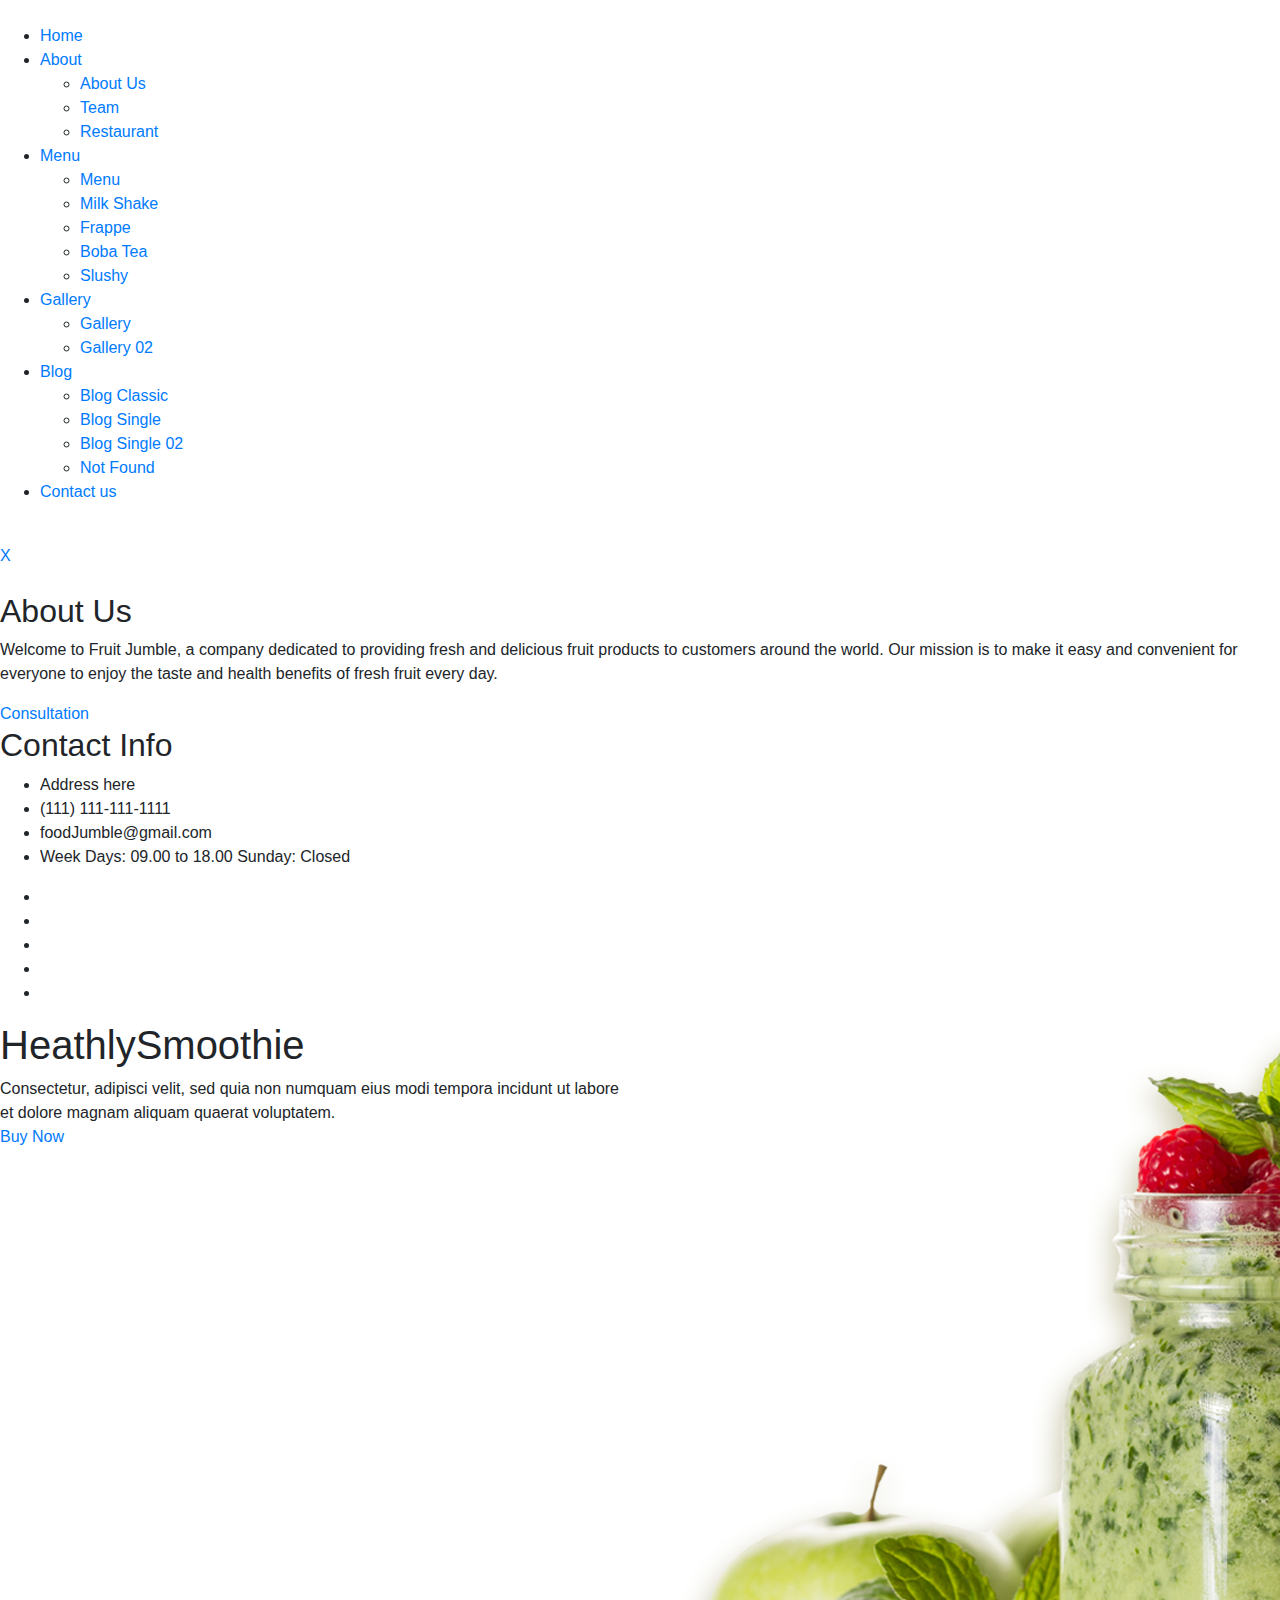
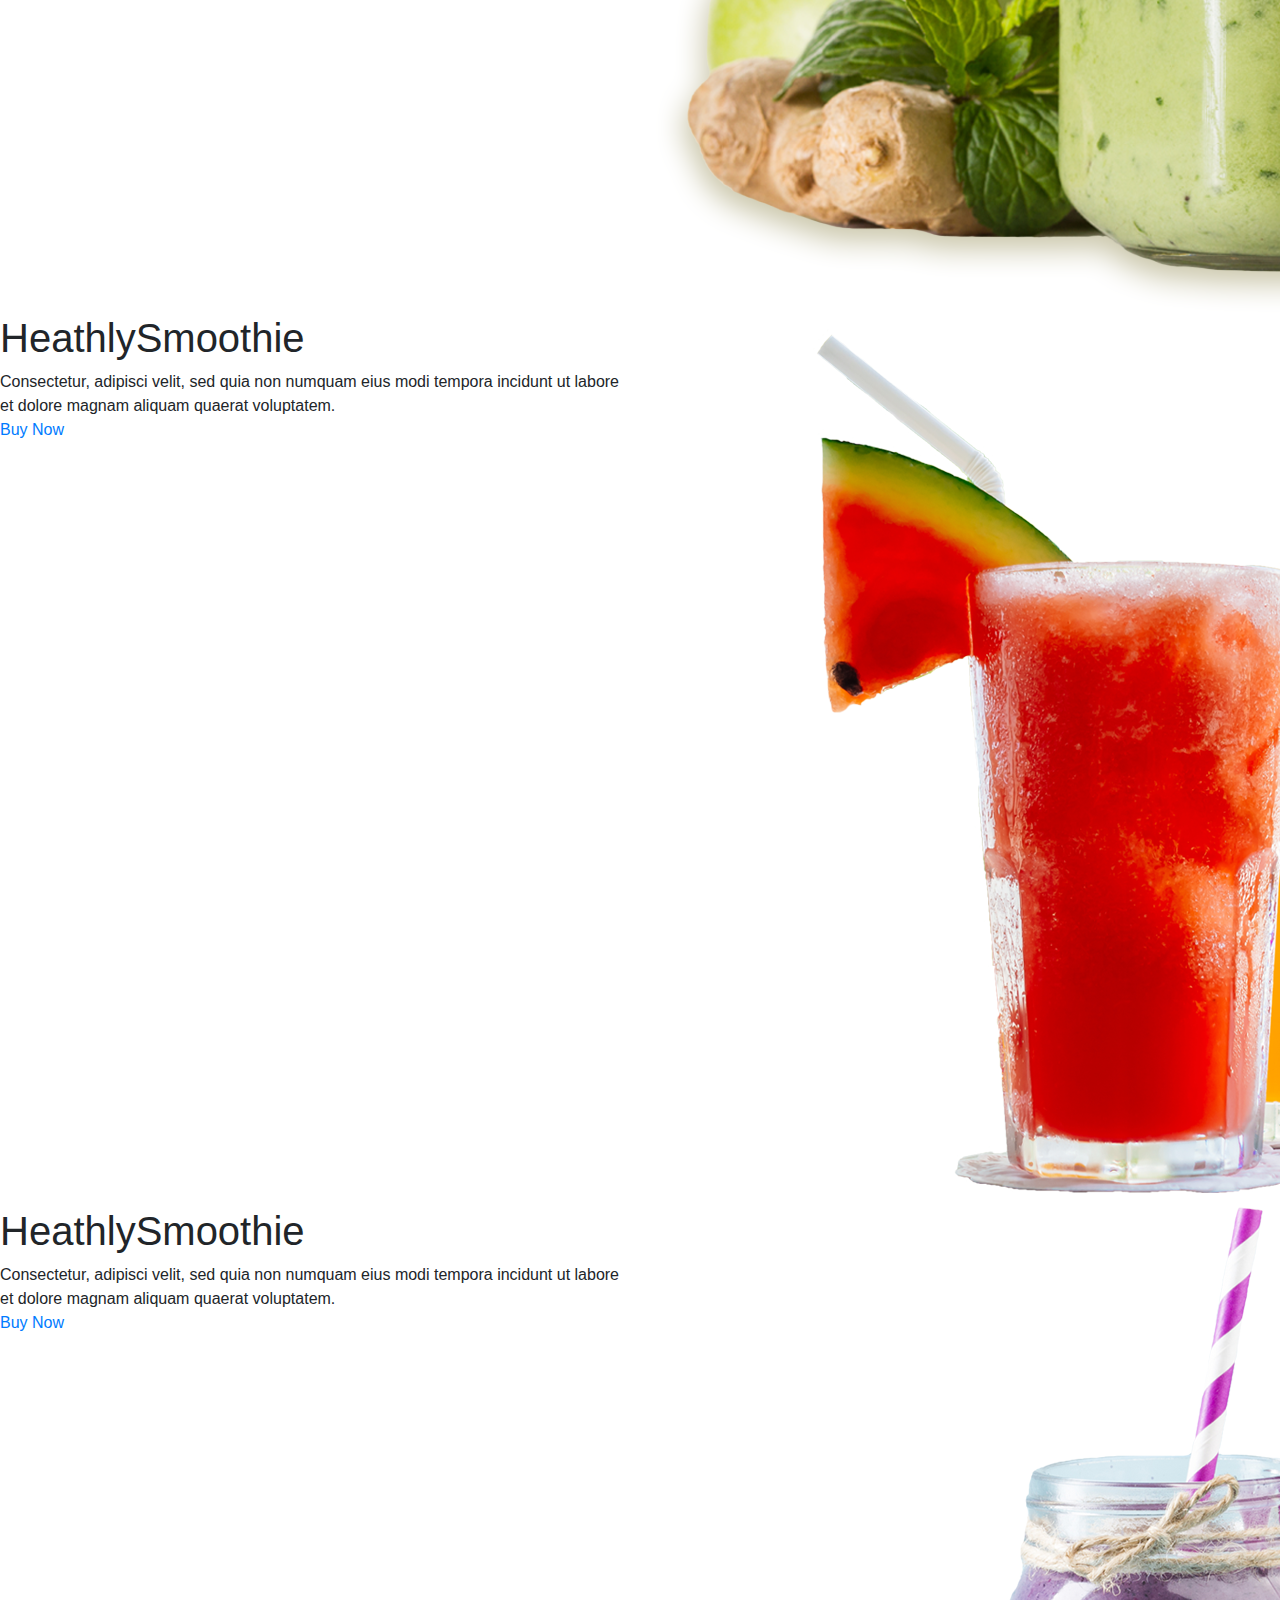
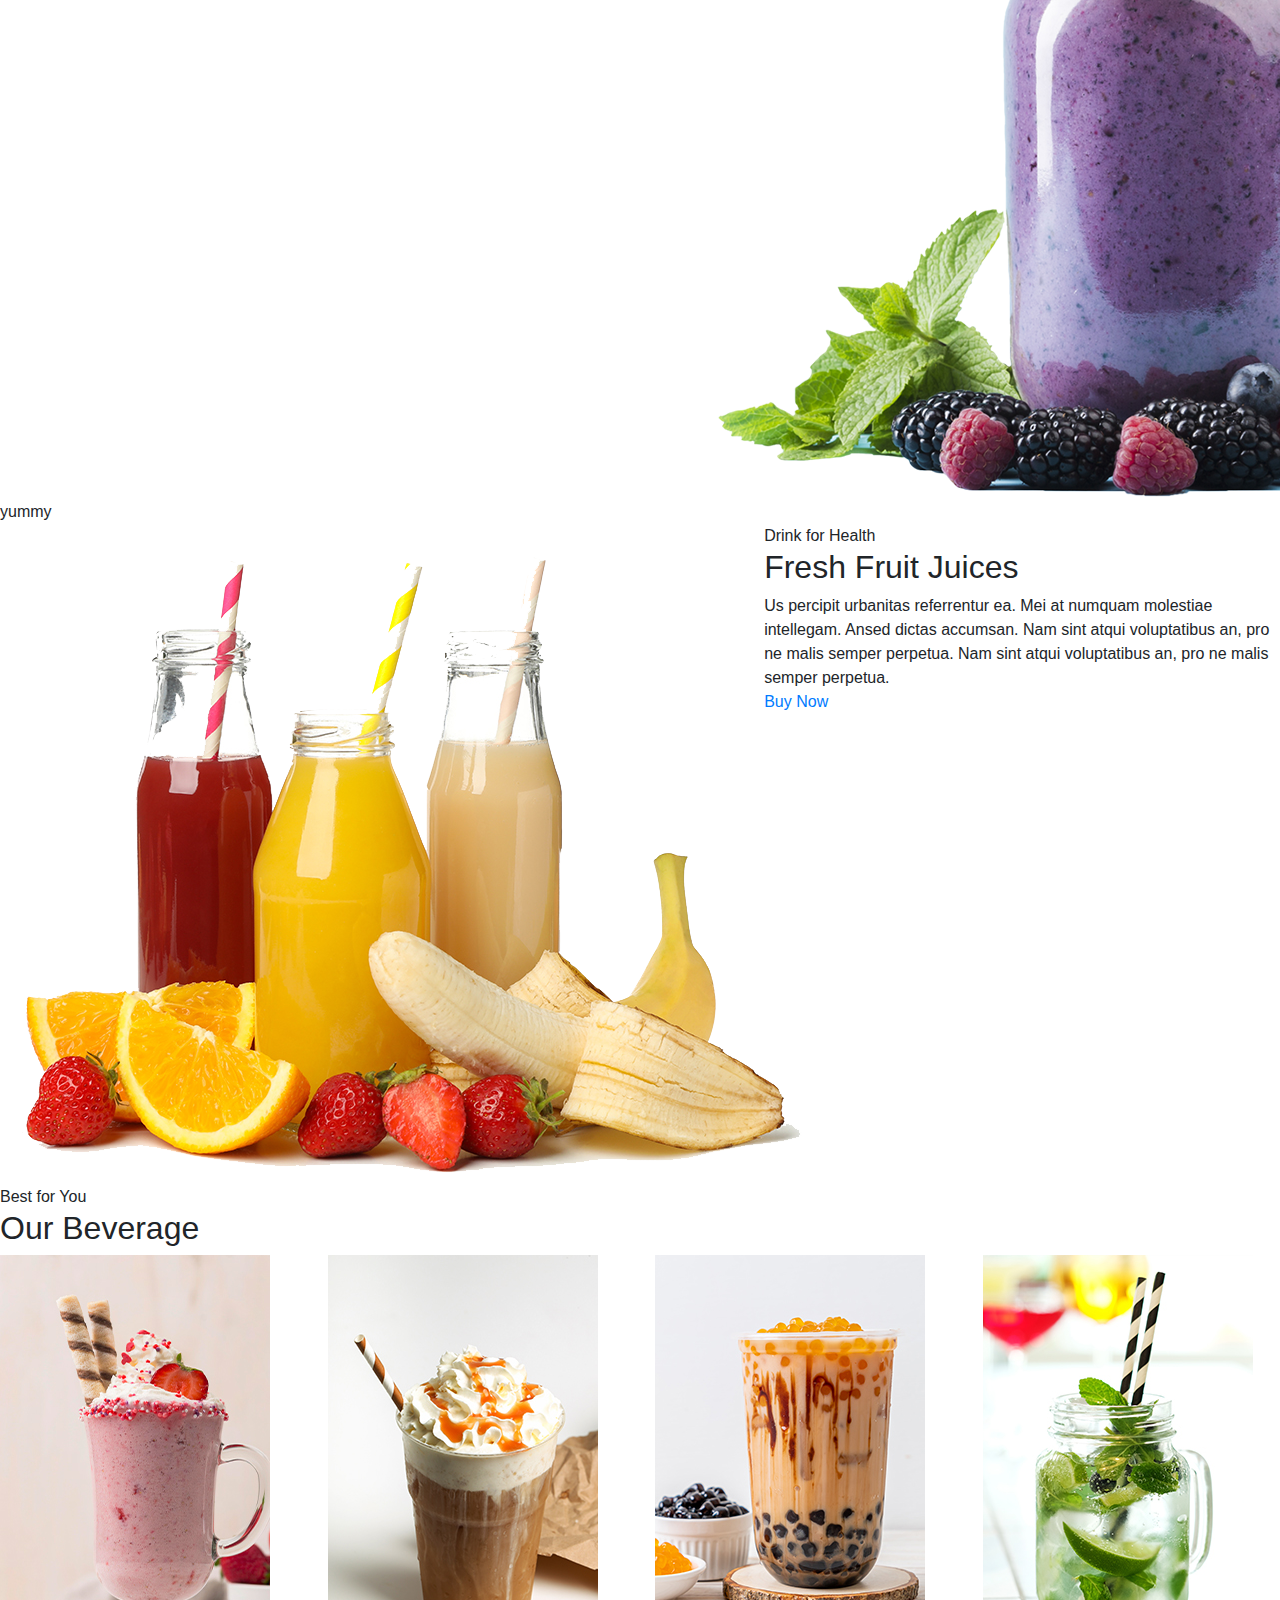
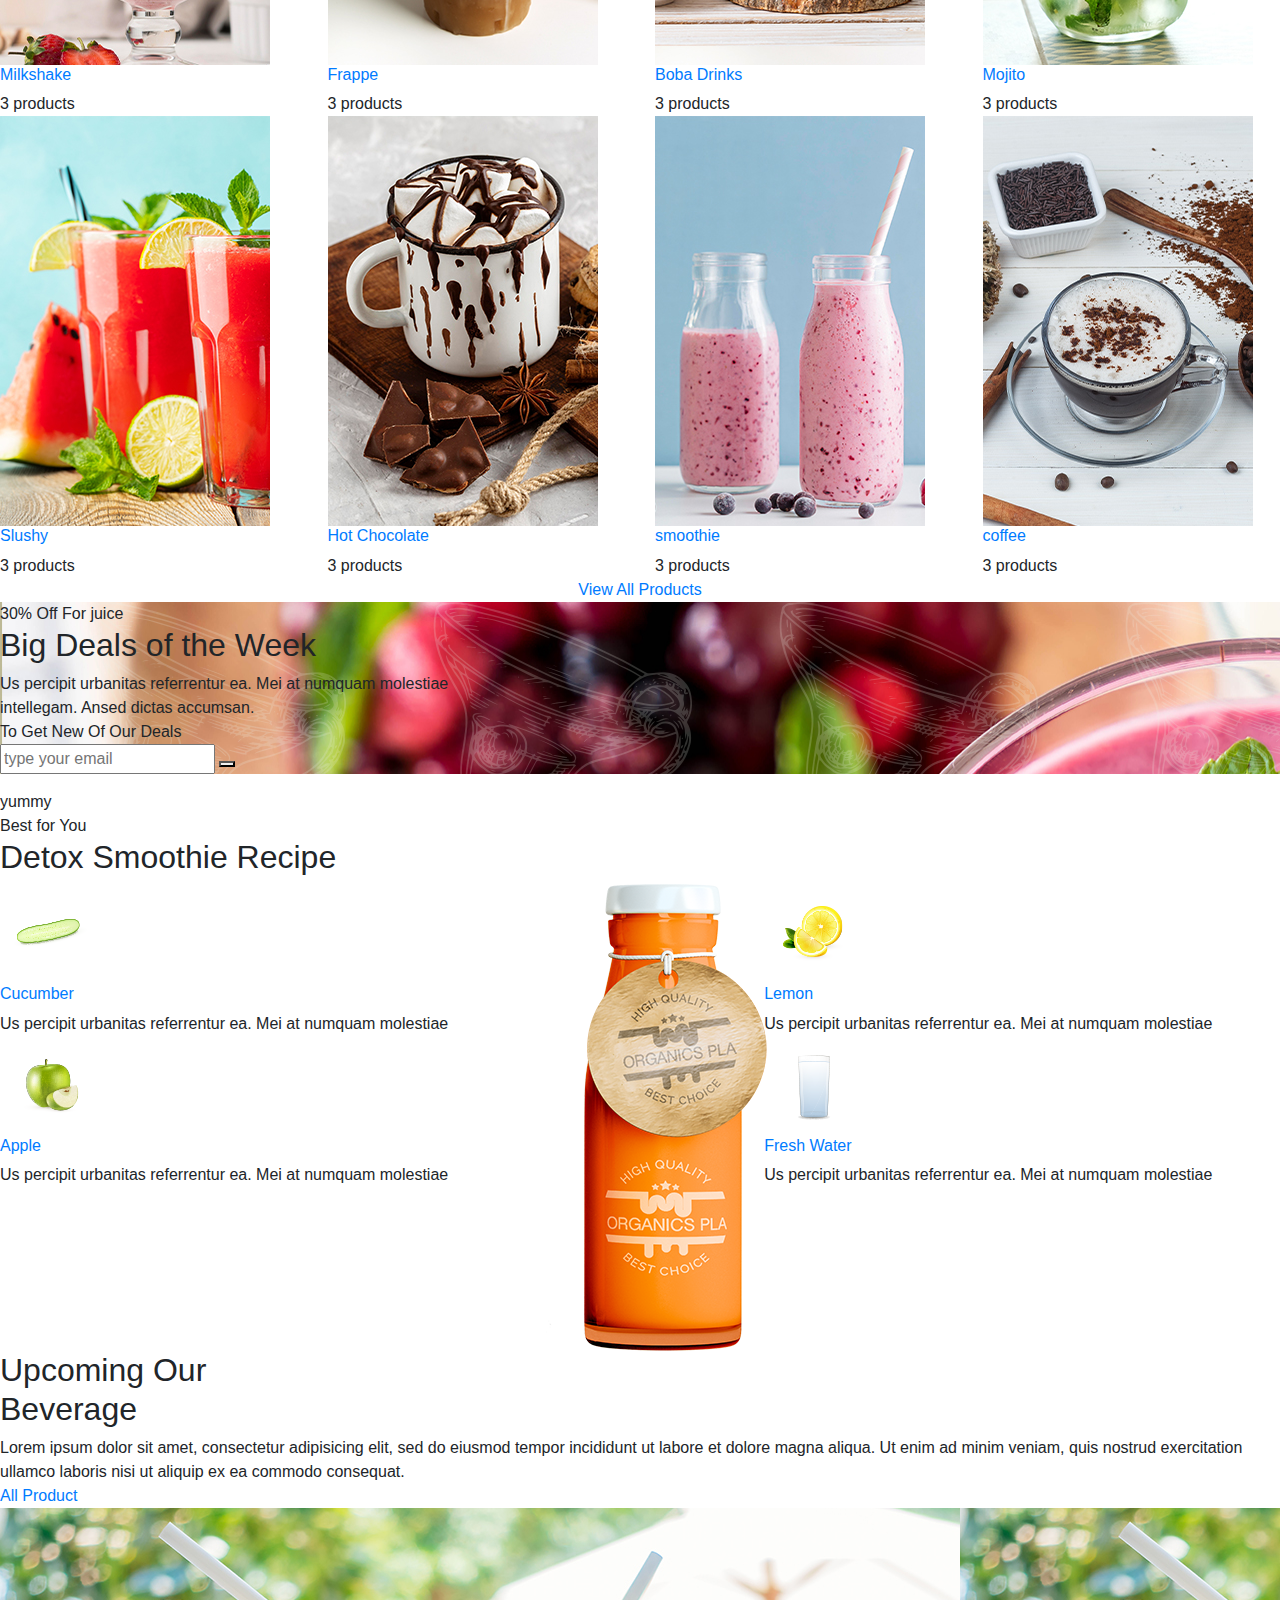
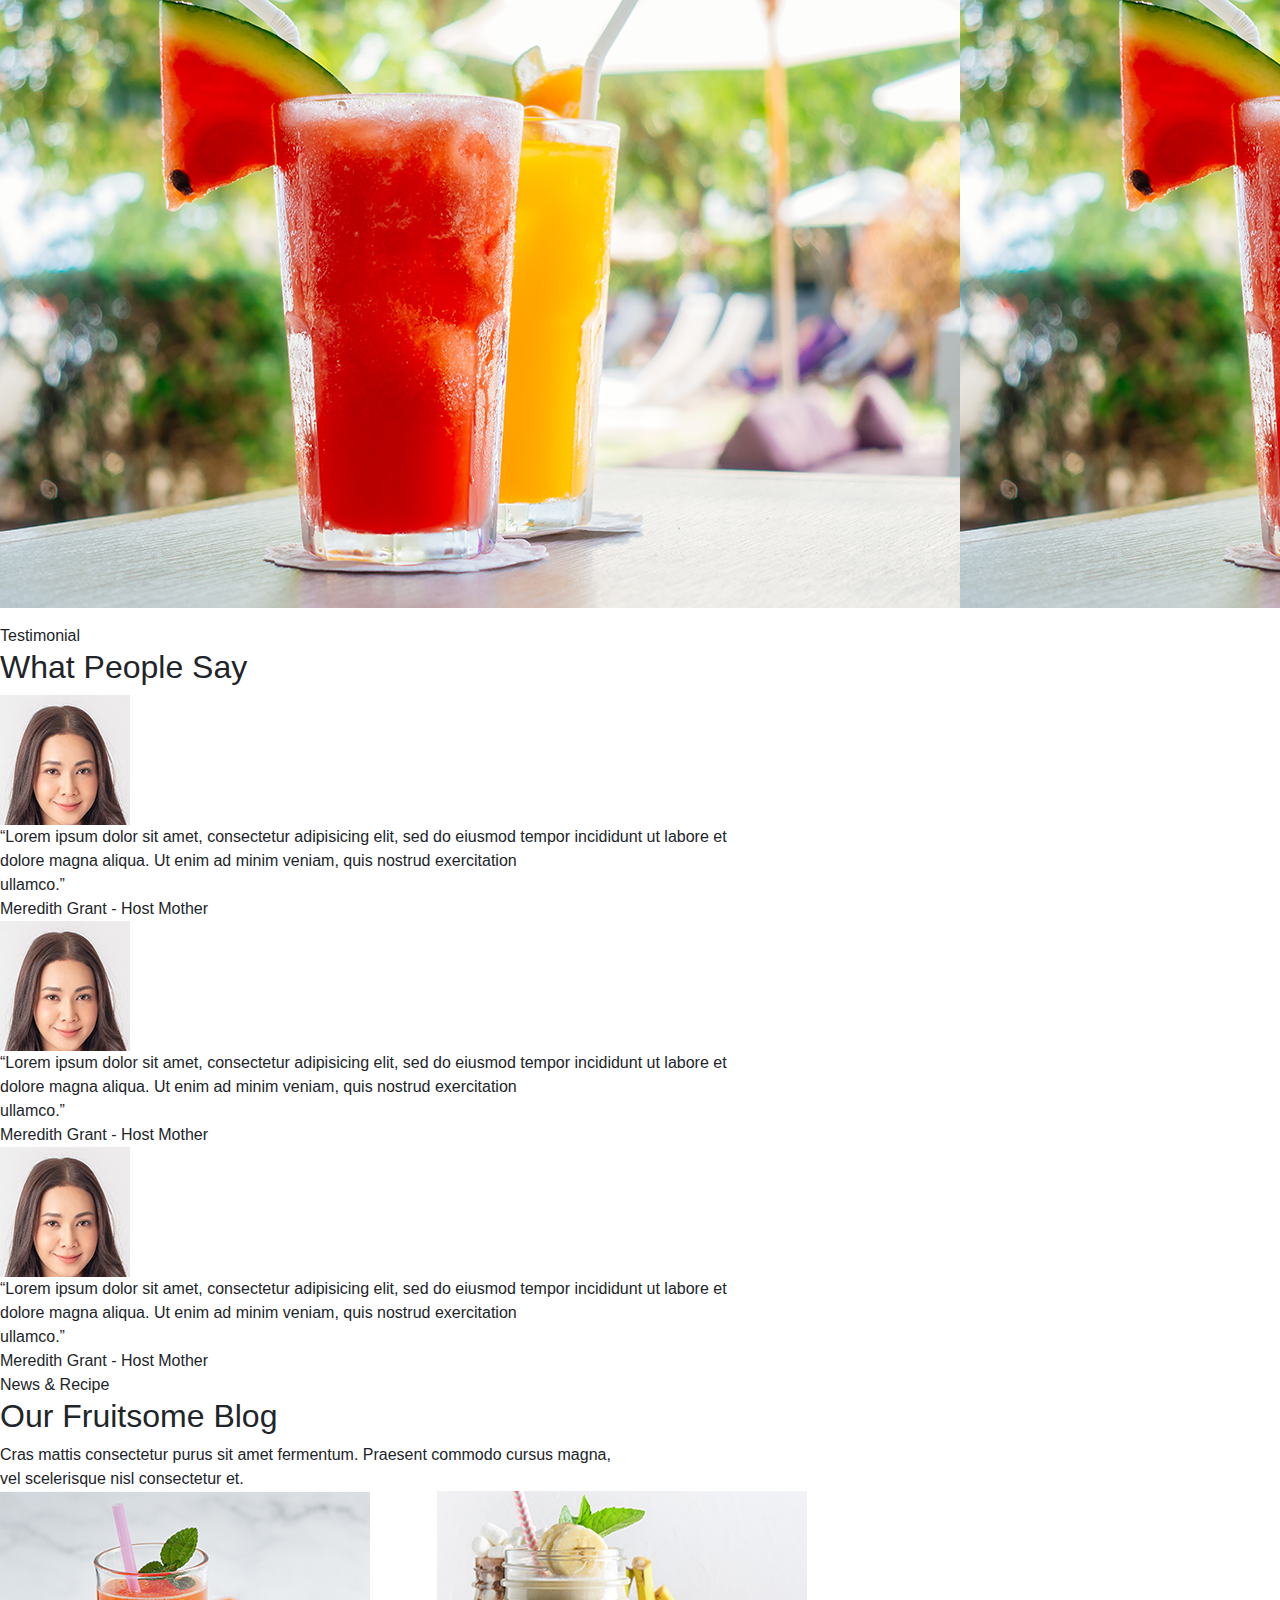
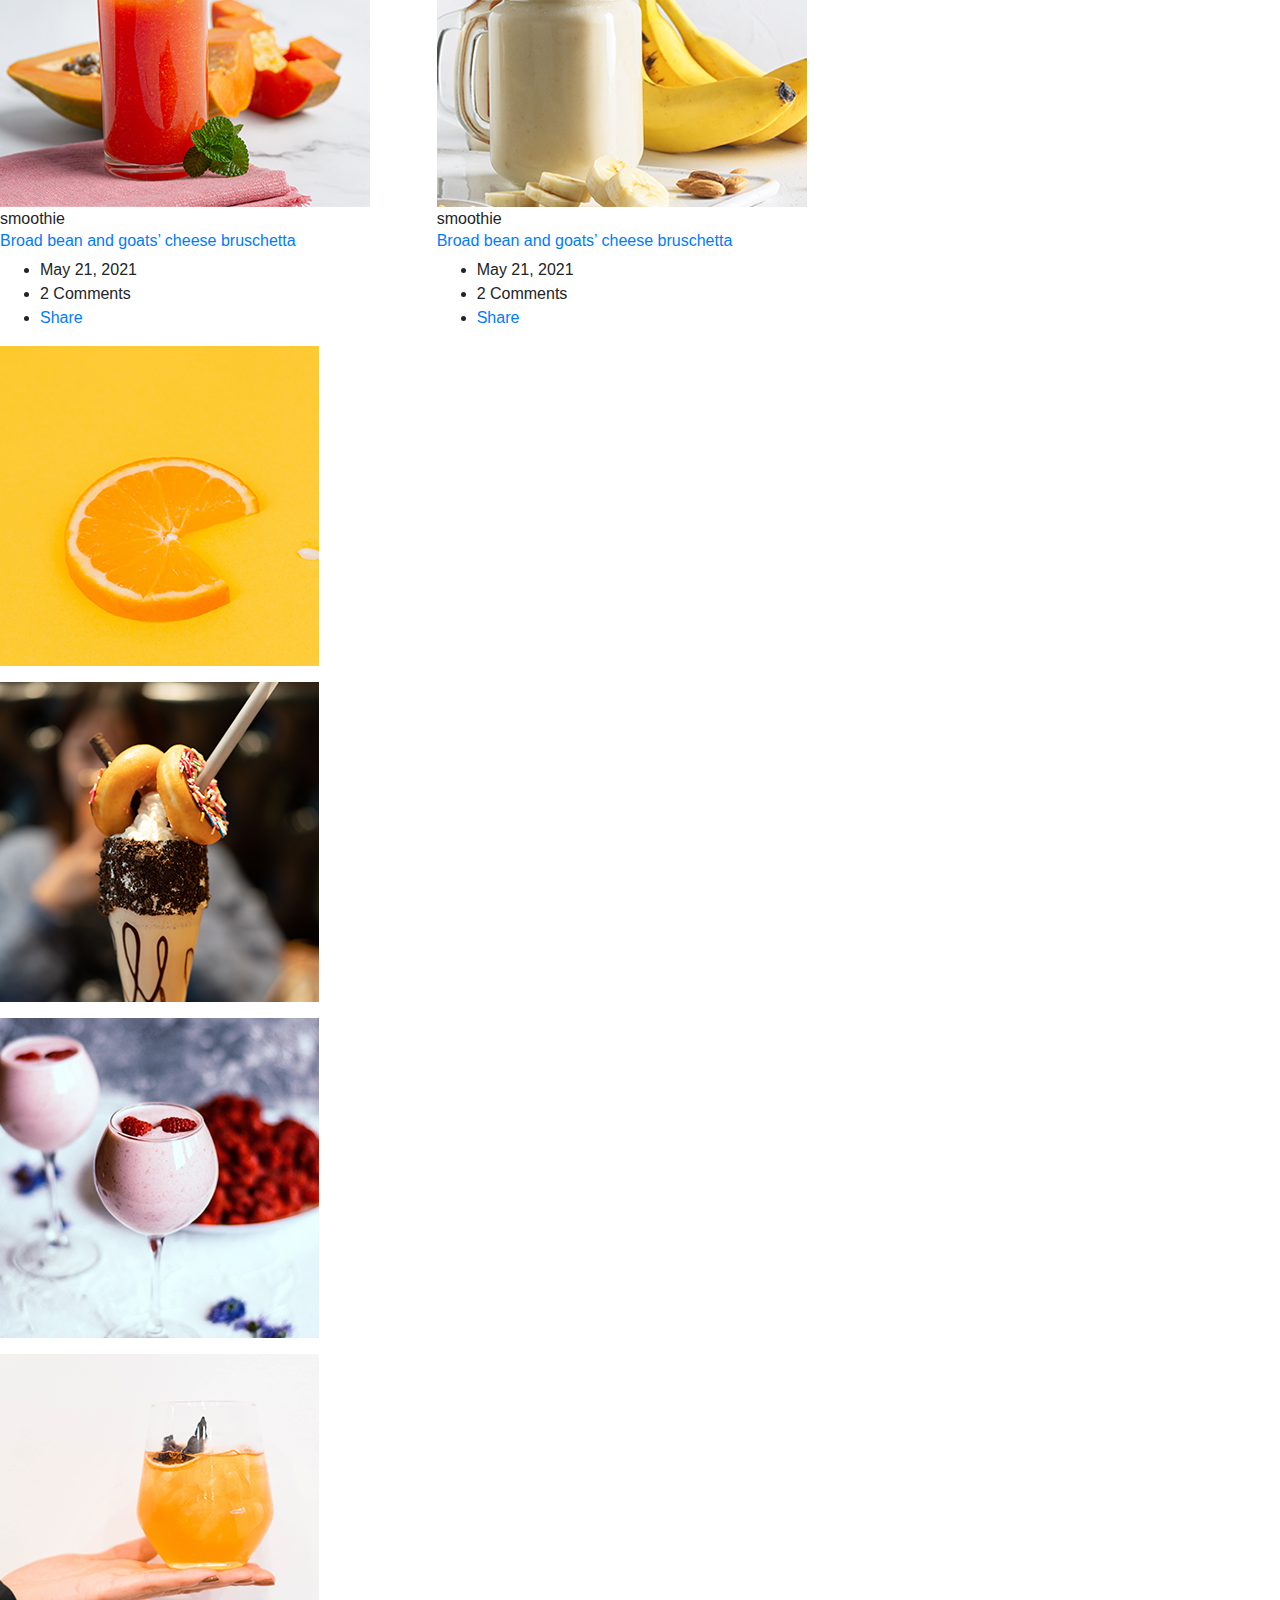
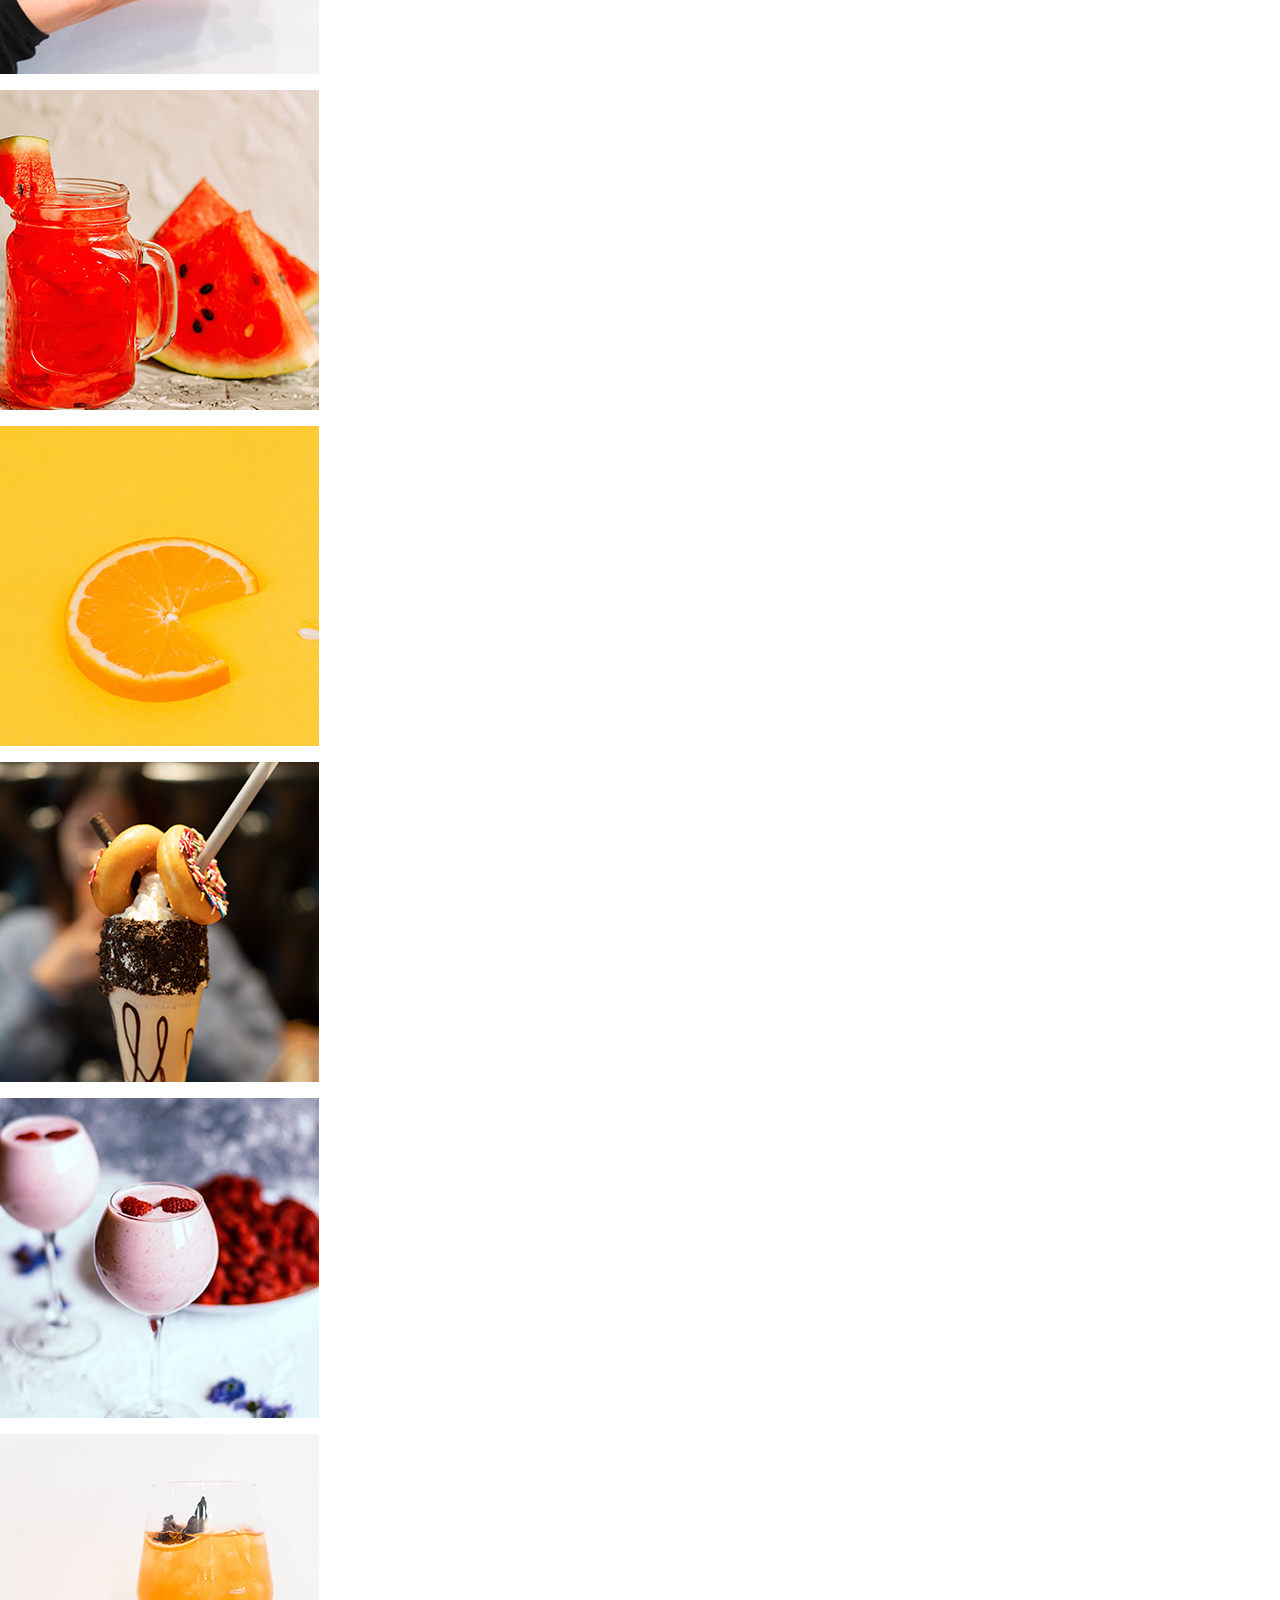
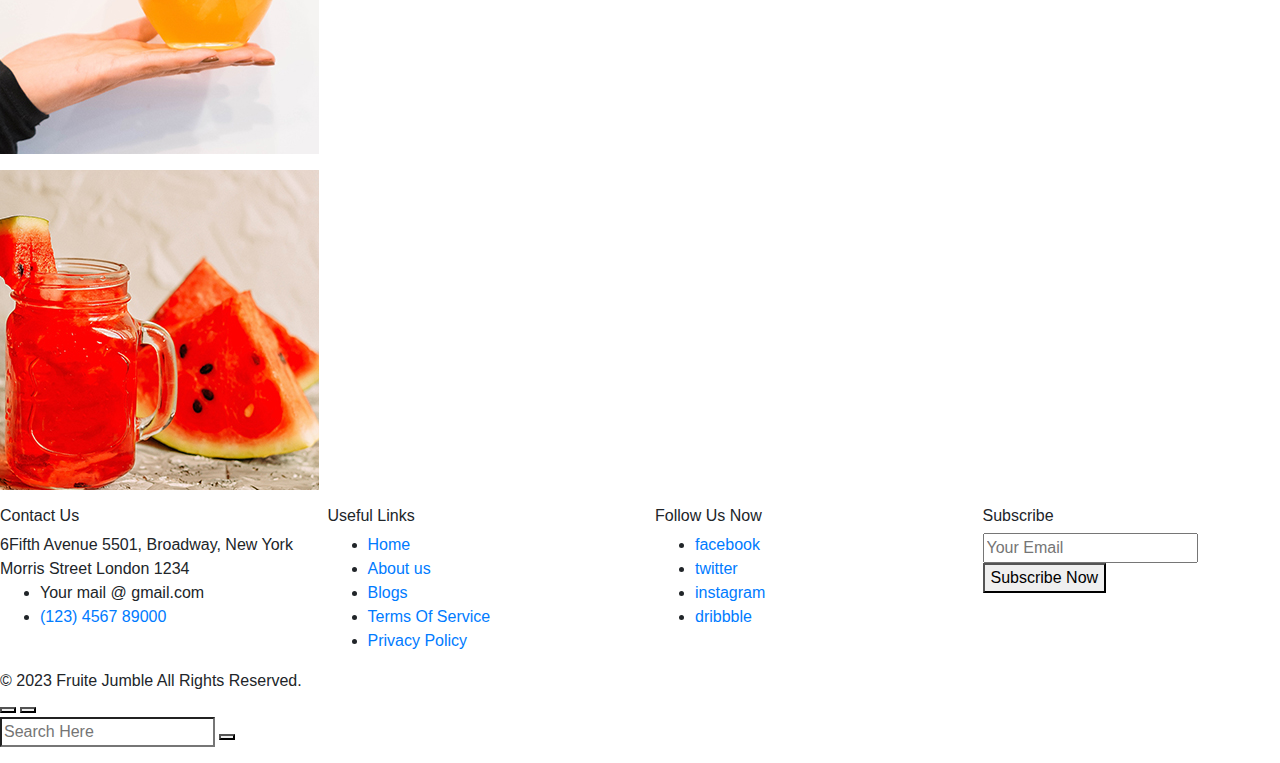
==== commit 9b8e699c: "FIxed something in the about and index pages and made the boba tea menu page ." ====
--- a/index.html
+++ b/index.html
@@ -29,6 +29,9 @@
 
 <body class="hidden-bar-wrapper">
 <div class="page-wrapper">
+    <!-- Preloader -->
+    <div class="preloader"></div>
+
     <!-- Main Header-->
     <header class="main-header header-style-one">
         <!-- Header Upper -->
@@ -73,93 +76,45 @@
                             <ul class="navigation clearfix">
                                 <li class="current dropdown">
                                     <a href="index.html">Home</a>
-                                    <!-- <ul>
-                                                      <li><a href="index.html">Homepage One</a></li>
-                                                      <li><a href="index-2.html">Homepage Two</a></li>
-                                                      <li><a href="index-3.html">Homepage Three</a></li>
-                                                      <li><a href="index-4.html">Homepage Four</a></li>
-                                                      <li class="dropdown"><a href="#">Header Styles</a>
-                                                          <ul>
-                                                              <li><a href="index.html">Header Style One</a></li>
-                                                              <li><a href="index-2.html">Header Style Two</a></li>
-                                                              <li><a href="index-3.html">Header Style Three</a></li>
-                                                              <li><a href="index-3.html">Header Style Four</a></li>
-                                                          </ul>
-                                                      </li>
-                                                  </ul> -->
                                 </li>
                                 <li class="dropdown">
-                                    <a href="about.html">About</a>
-                                    <!-- <ul>
-                                                      <li><a href="about.html">About Us</a></li>
-                                                      <li><a href="team.html">Team</a></li>
-                                                      <li><a href="restaurant.html">Restaurant</a></li>
-                                                  </ul> -->
+                                    <a href="#">About</a>
+                                    <ul>
+                                        <li><a href="about.html">About Us</a></li>
+                                        <li><a href="team.html">Team</a></li>
+                                        <li><a href="restaurant.html">Restaurant</a></li>
+                                    </ul>
+                                </li>
+                                <li class="current dropdown">
+                                    <a href="#">Menu</a>
+                                    <ul>
+                                        <li><a href="menu.html">Menu</a></li>
+                                        <li><a href="milkshake.html">Milk Shake</a></li>
+                                        <li><a href="frappe.html">Frappe</a></li>
+                                        <li><a href="boba-tea.html">Boba Tea</a></li>
+                                        <li><a href="slushy.html">Slushy</a></li>
+                                    </ul>
                                 </li>
                                 <li class="dropdown">
-                                    <a href="menu.html">Menu</a>
-                                    <!-- <ul>
-                                                      <li><a href="menu.html">Menu</a></li>
-                                                      <li><a href="milkshake.html">Milk Shake</a></li>
-                                                      <li><a href="frappe.html">Frappe</a></li>
-                                                      <li><a href="boba-tea.html">Boba Tea</a></li>
-                                                      <li><a href="slushy.html">Slushy</a></li>
-                                                  </ul> -->
+                                    <a href="#">Gallery</a>
+                                    <ul>
+                                        <li><a href="gallery.html">Gallery</a></li>
+                                        <li><a href="gallery-2.html">Gallery 02</a></li>
+                                    </ul>
                                 </li>
                                 <li class="dropdown">
-                                    <a href="gallery.html">Gallery</a>
-                                    <!-- <ul>
-                                                      <li><a href="gallery.html">Gallery</a></li>
-                                                      <li><a href="gallery-2.html">Gallery 02</a></li>
-                                                  </ul> -->
-                                </li>
-                                <li class="dropdown">
-                                    <a href="blog-classic.html">Blog</a>
-                                    <!-- <ul>
-                                                      <li><a href="blog-classic.html">Blog Classic</a></li>
-                                                      <li><a href="news-detail.html">Blog Single</a></li>
-                                                      <li><a href="news-detail-2.html">Blog Single 02</a></li>
-                                                      <li><a href="not-found.html">Not Found</a></li>
-                                                  </ul> -->
+                                    <a href="#">Blog</a>
+                                    <ul>
+                                        <li><a href="blog-classic.html">Blog Classic</a></li>
+                                        <li><a href="news-detail.html">Blog Single</a></li>
+                                        <li><a href="news-detail-2.html">Blog Single 02</a></li>
+                                        <li><a href="not-found.html">Not Found</a></li>
+                                    </ul>
                                 </li>
                                 <li><a href="contact.html">Contact us</a></li>
                             </ul>
                         </div>
                     </nav>
-
-                    <!-- Main Menu End-->
-                    <div class="outer-box clearfix">
-                        <!-- Search Btn -->
-                        <div class="search-box-btn search-box-outer">
-                            <span class="icon fa fa-search"></span>
-                        </div>
-
-                        <!-- Nav Btn -->
-                        <div class="nav-btn navSidebar-button">
-                            <span class="icon flaticon-menu-2"></span>
-                        </div>
-                    </div>
-                </div>
-            </div>
-        </div>
-        <!--End Header Upper-->
-
-        <!-- Sticky Header  -->
-        <div class="sticky-header">
-            <div class="auto-container clearfix">
-                <!--Logo-->
-                <div class="logo pull-left">
-                    <a href="index.html" title=""
-                    ><img src="images/logo-small.png" alt="" title=""
-                    /></a>
-                </div>
-                <!--Right Col-->
-                <div class="pull-right">
-                    <!-- Main Menu -->
-                    <nav class="main-menu">
-                        <!--Keep This Empty / Menu will come through Javascript-->
-                    </nav>
-                    <!-- Main Menu End-->
 
                     <!-- Main Menu End-->
                     <div class="outer-box clearfix">
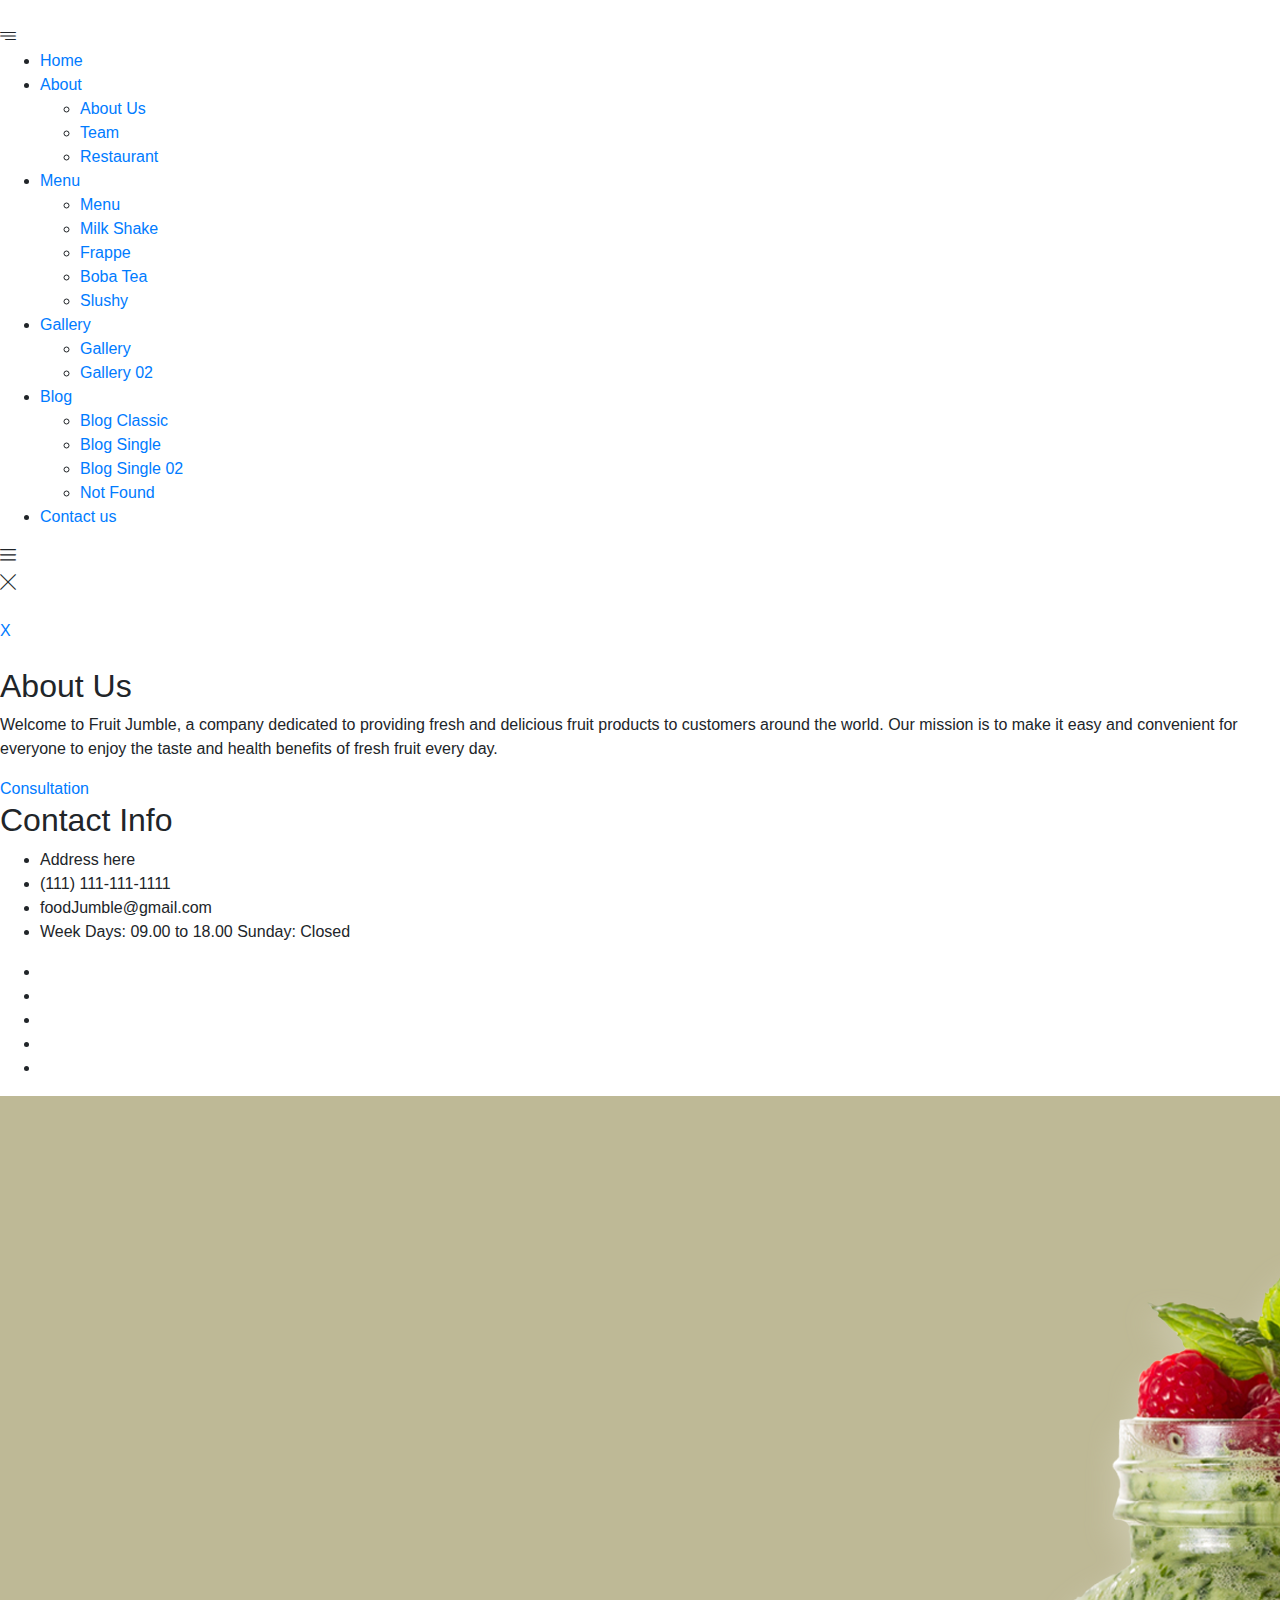
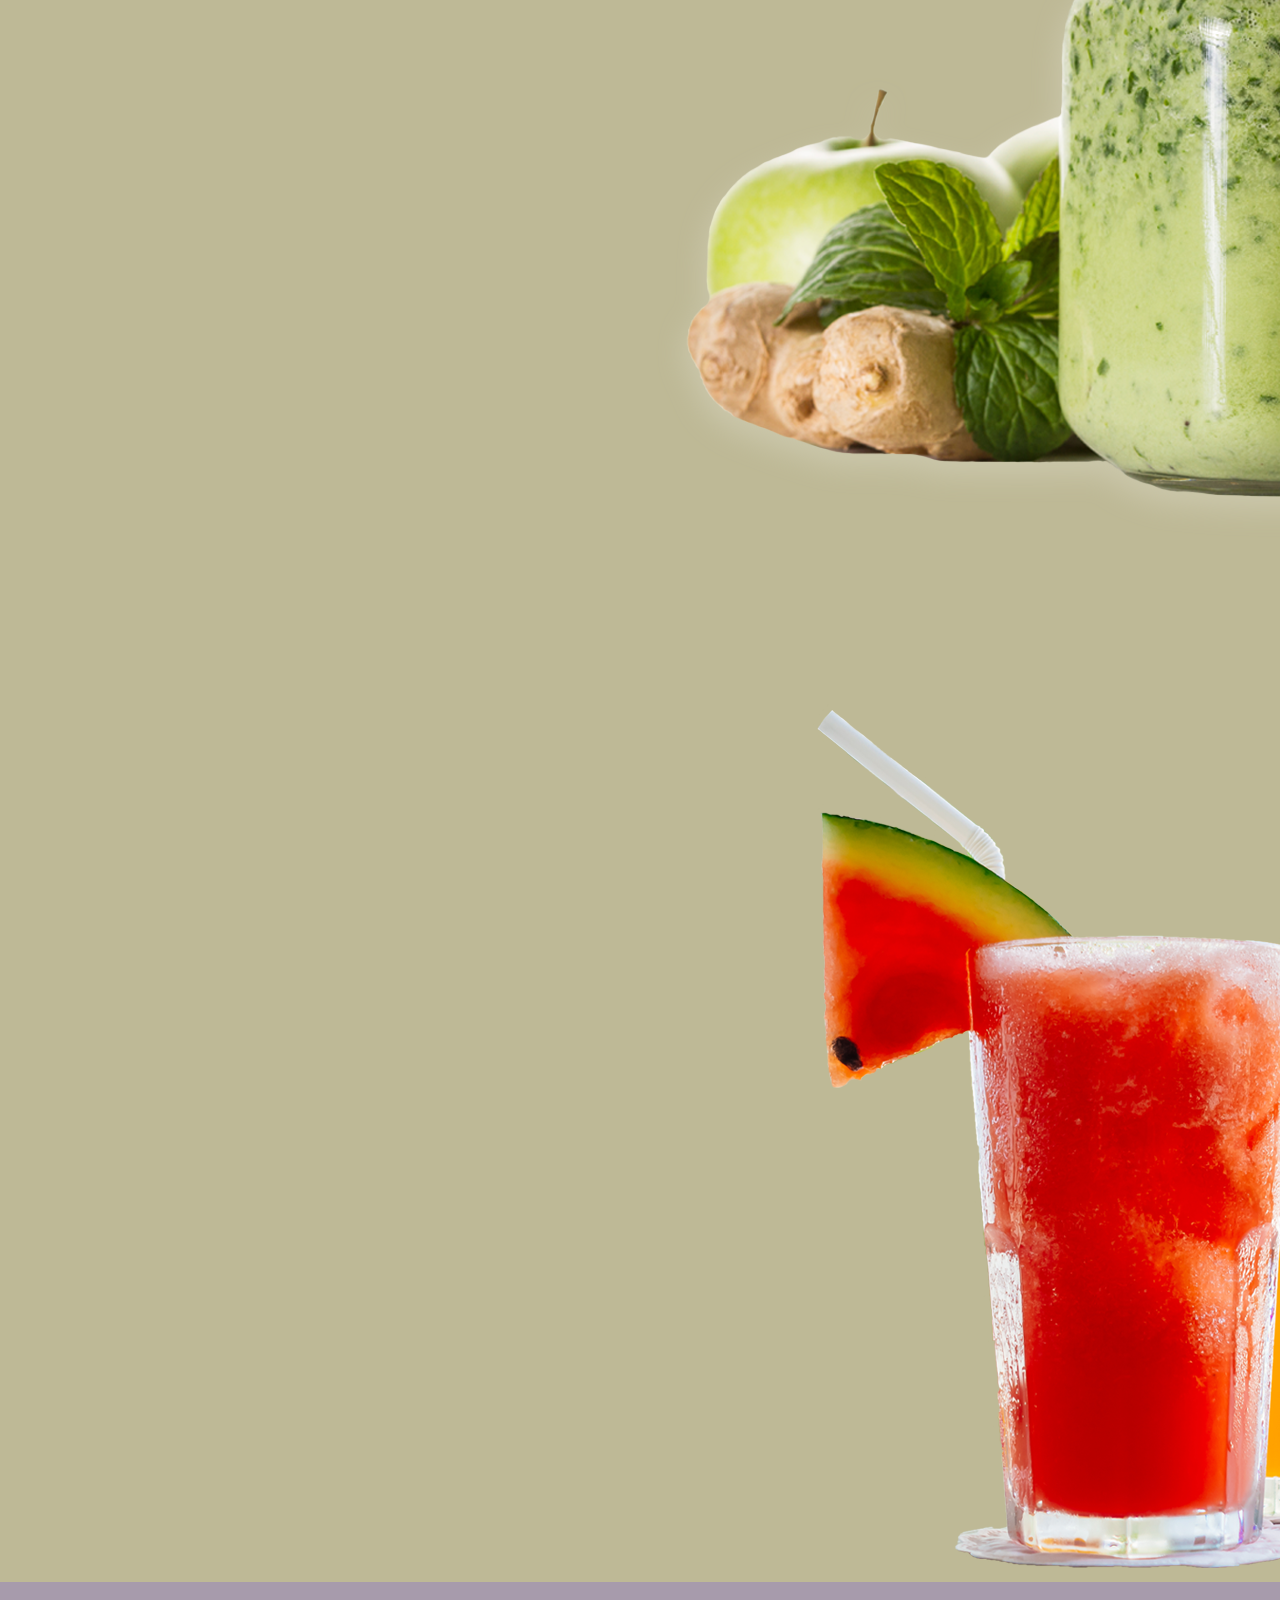
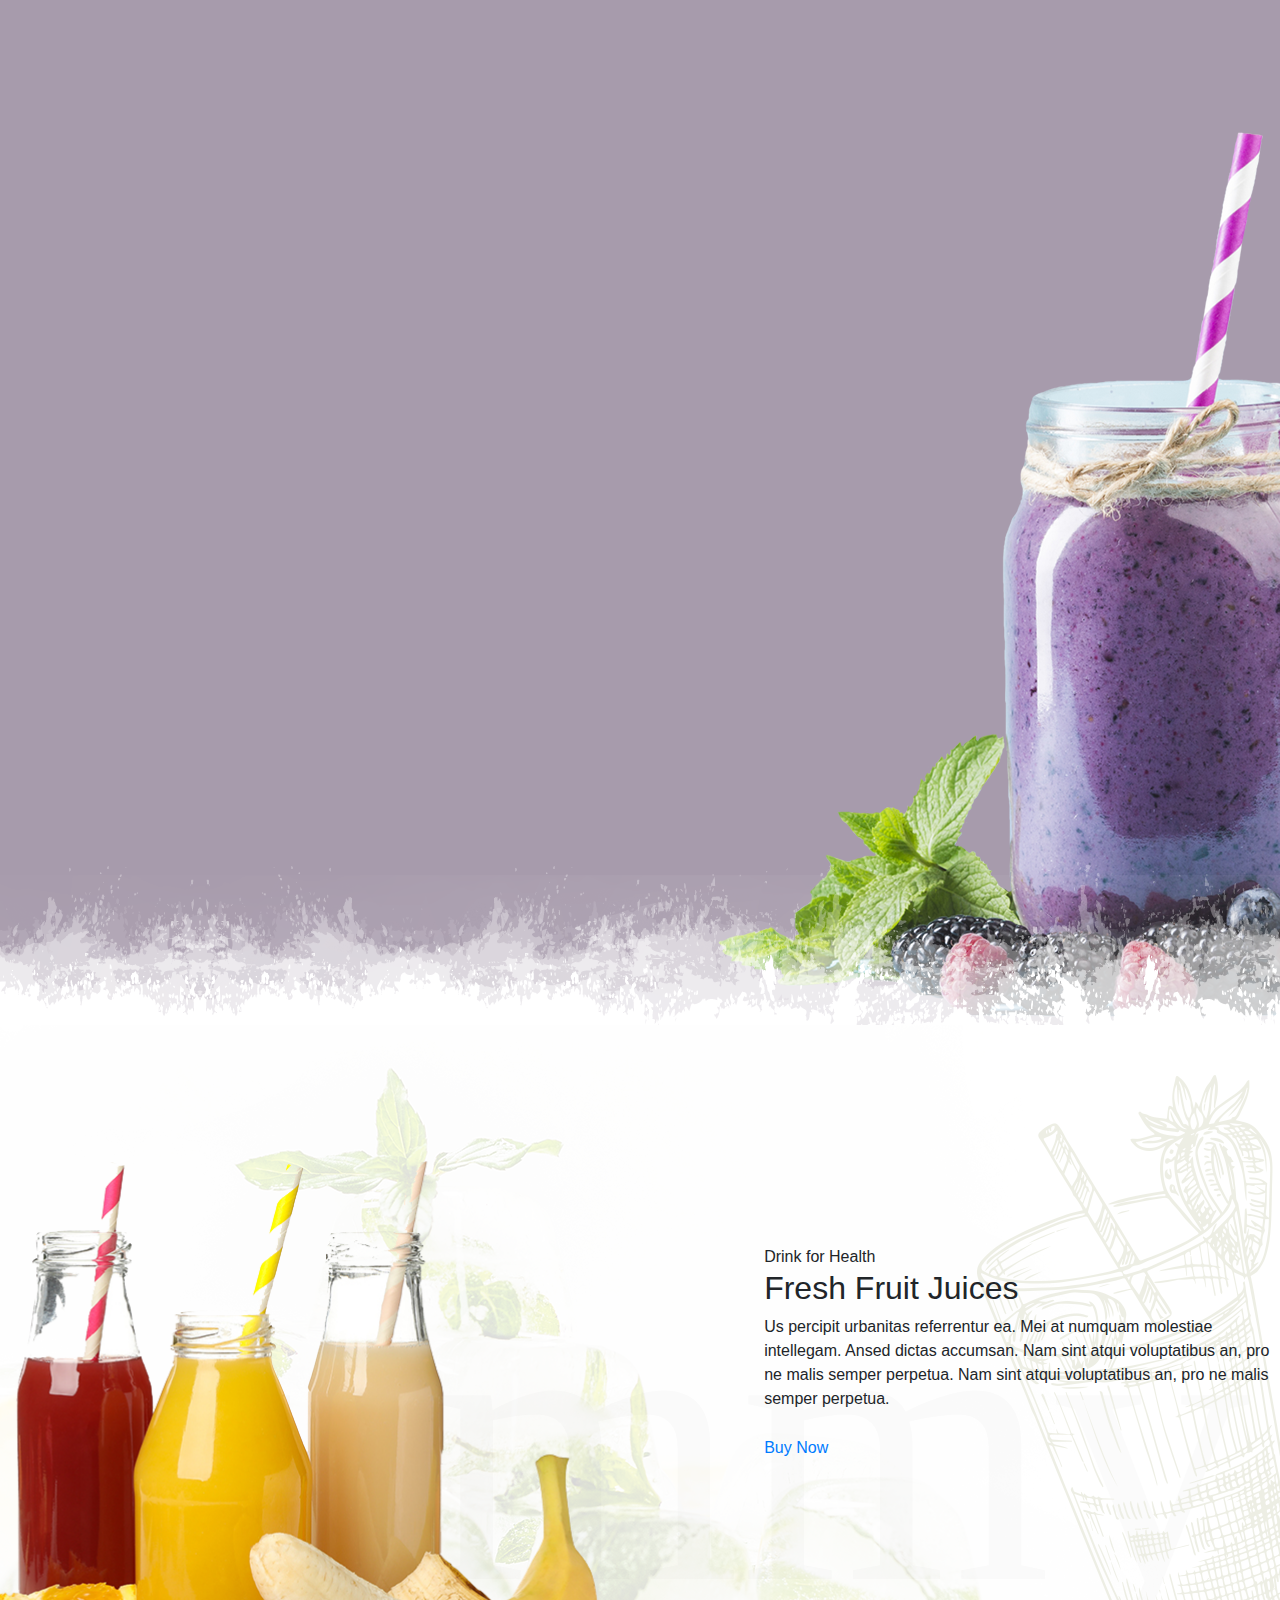
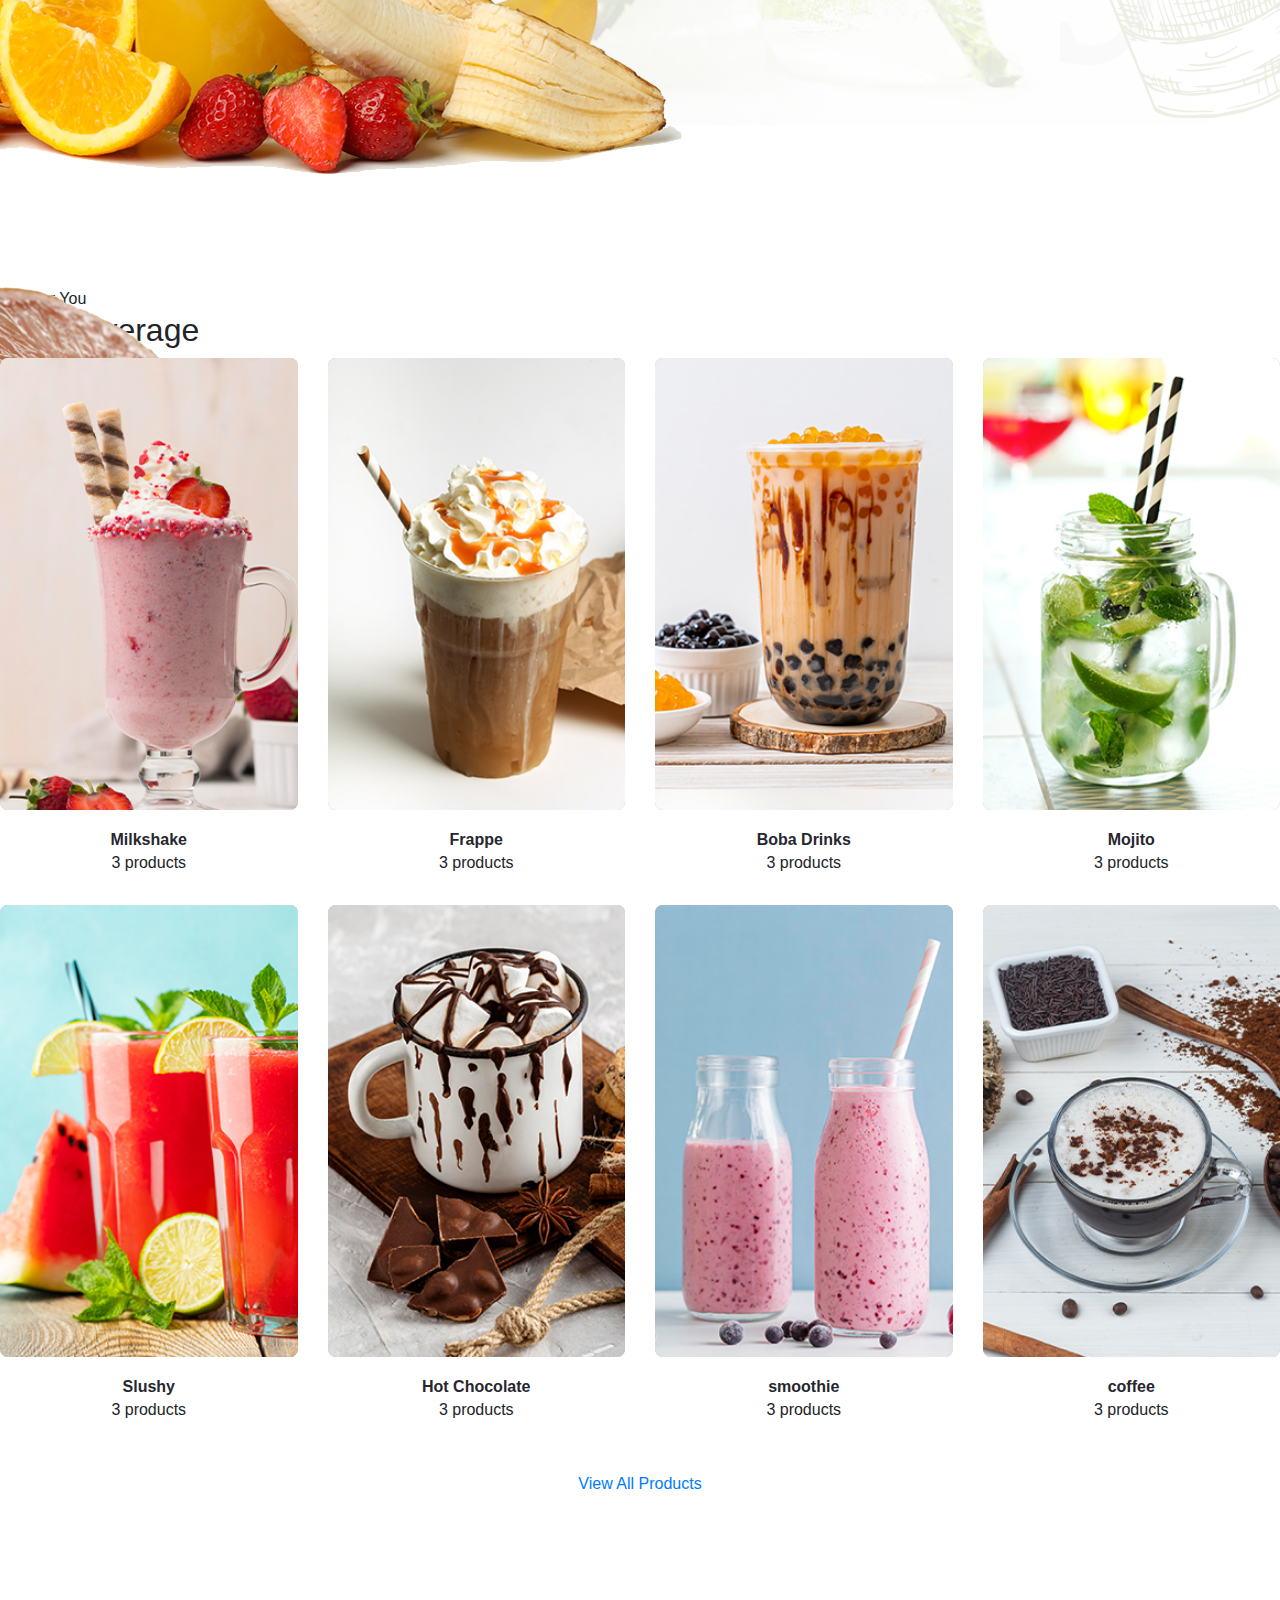
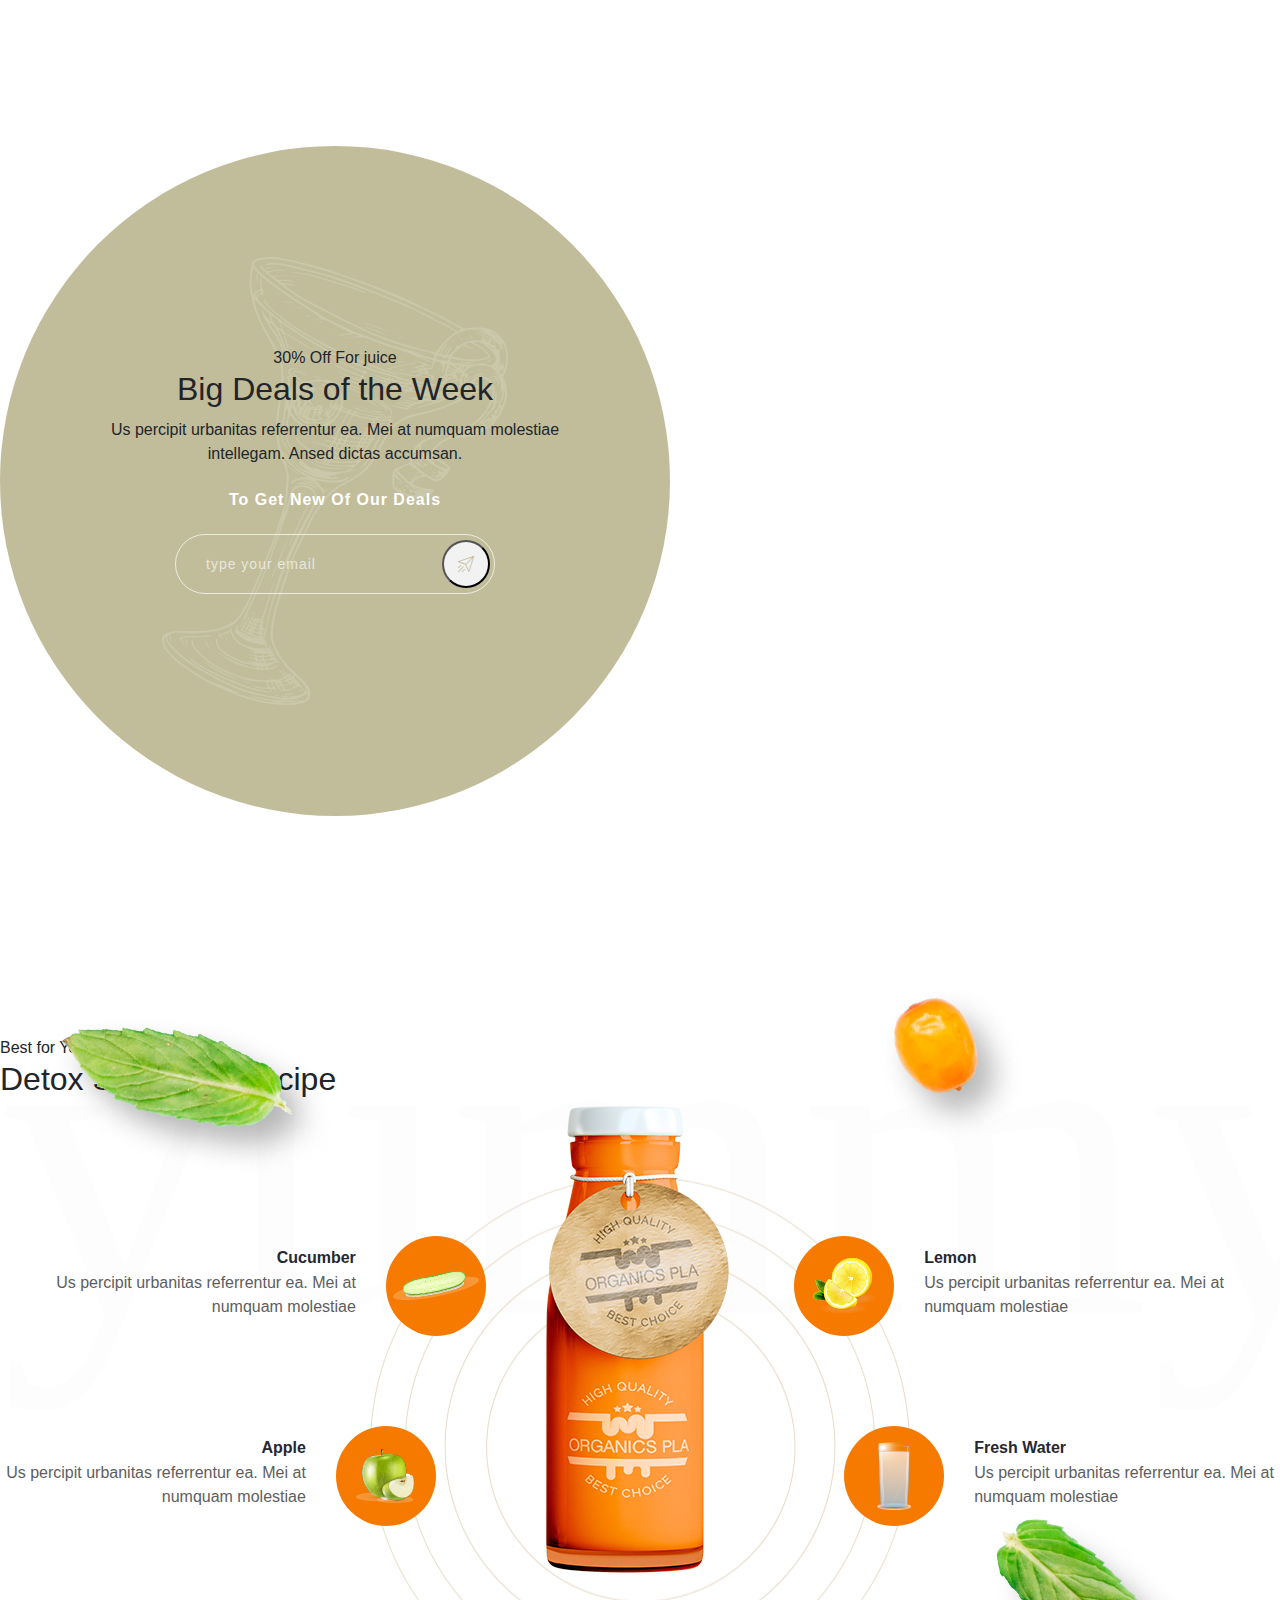
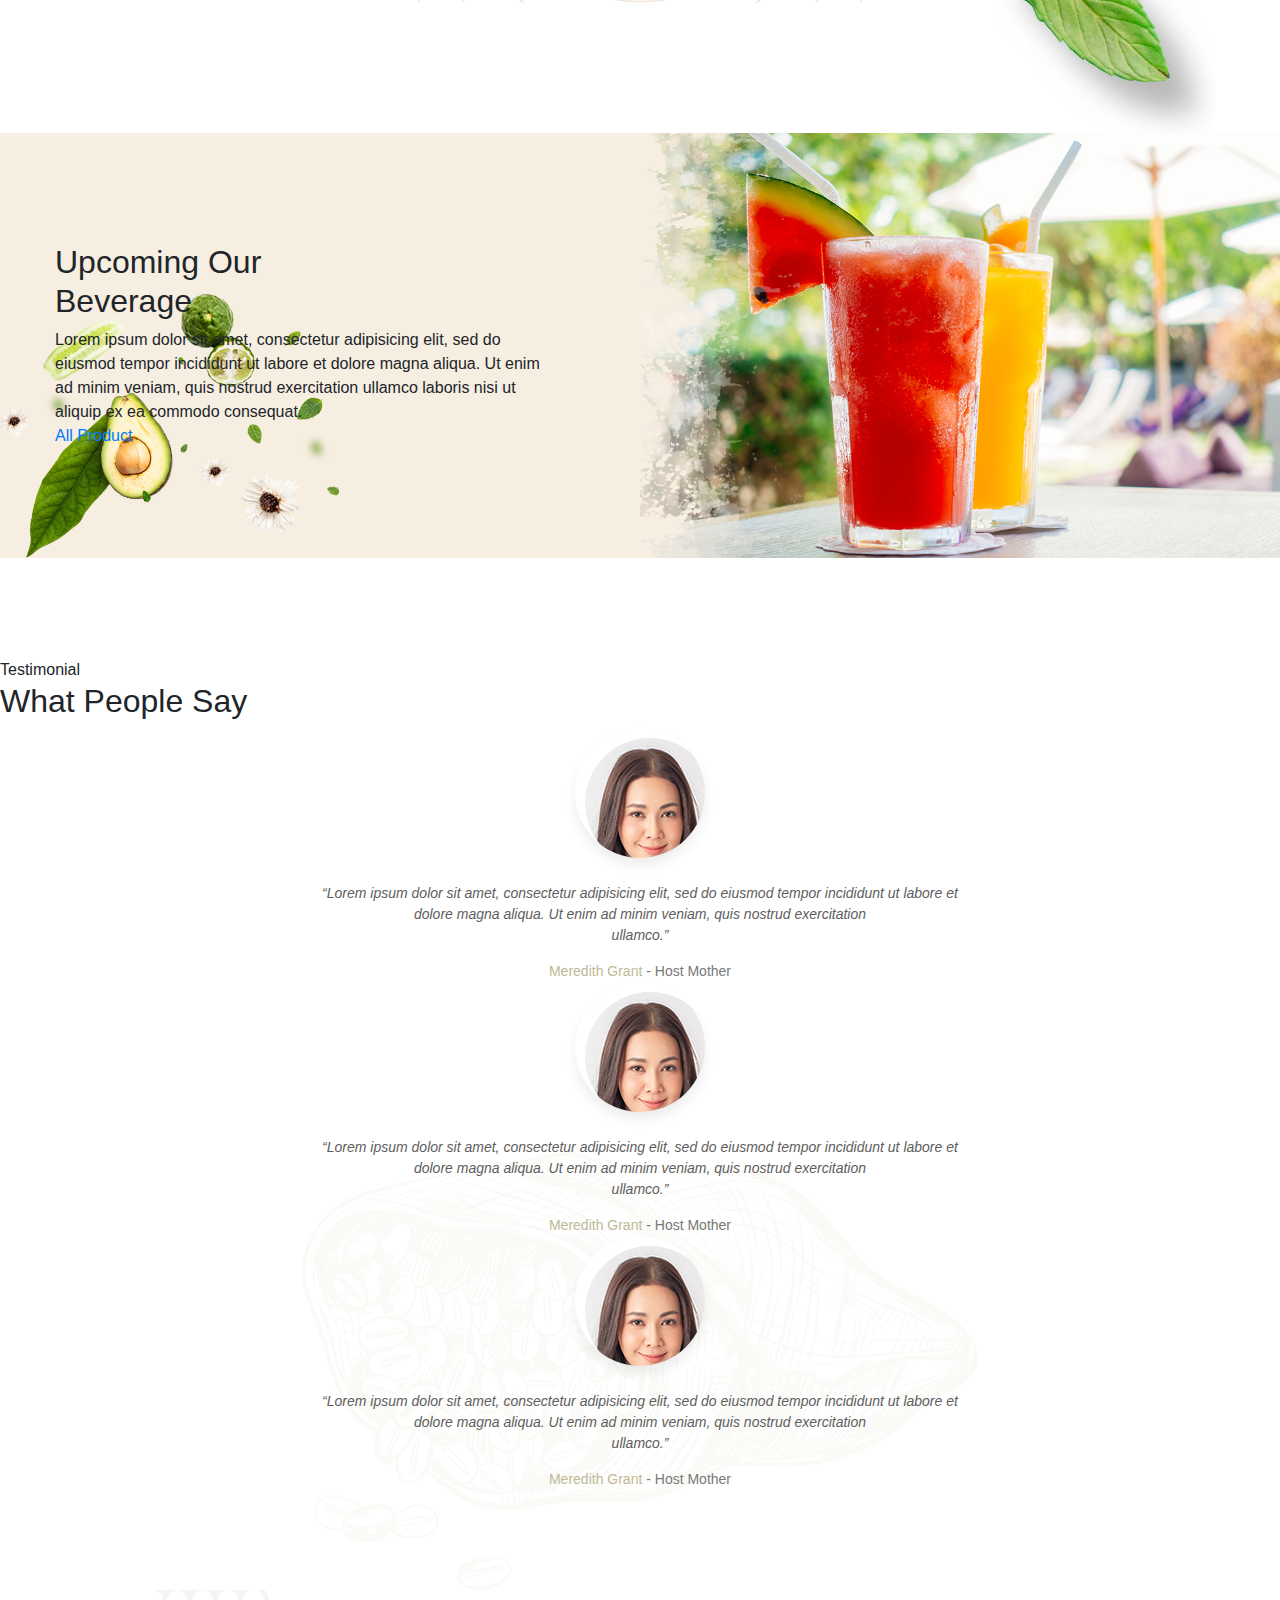
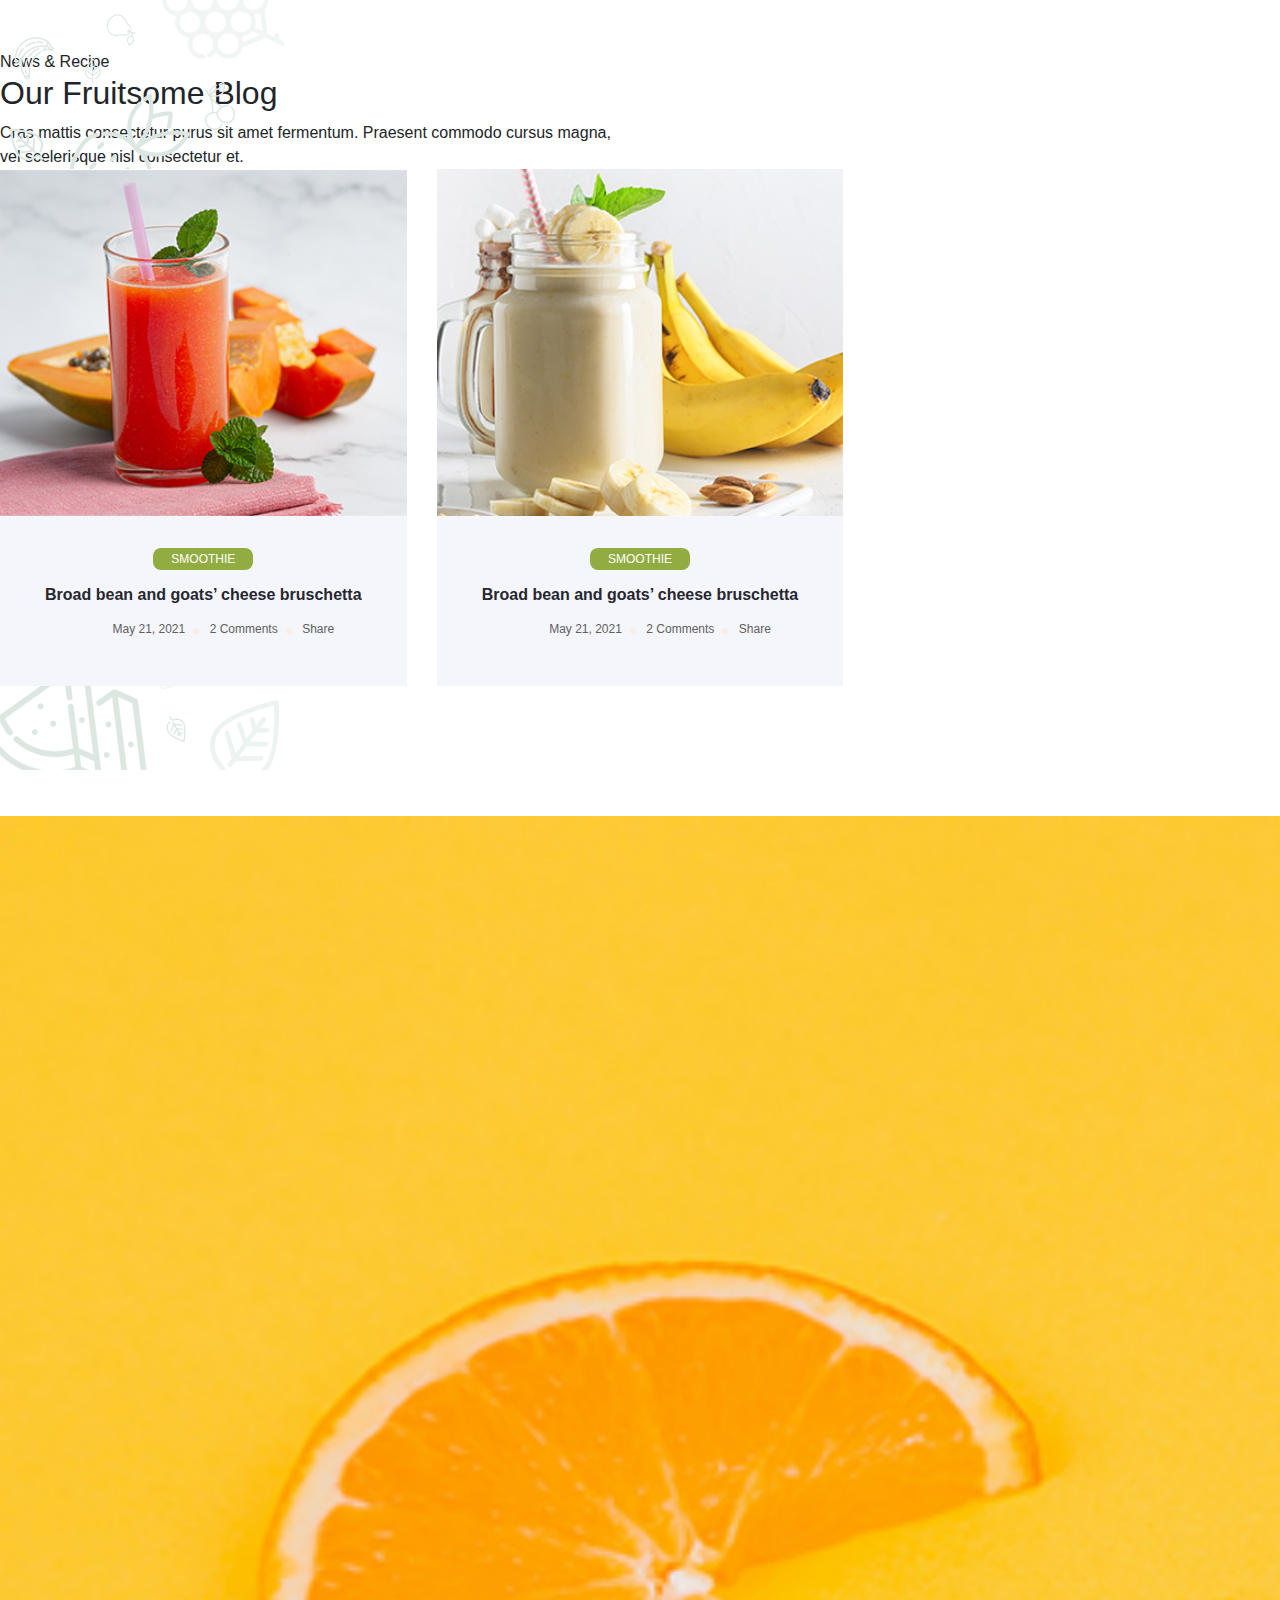
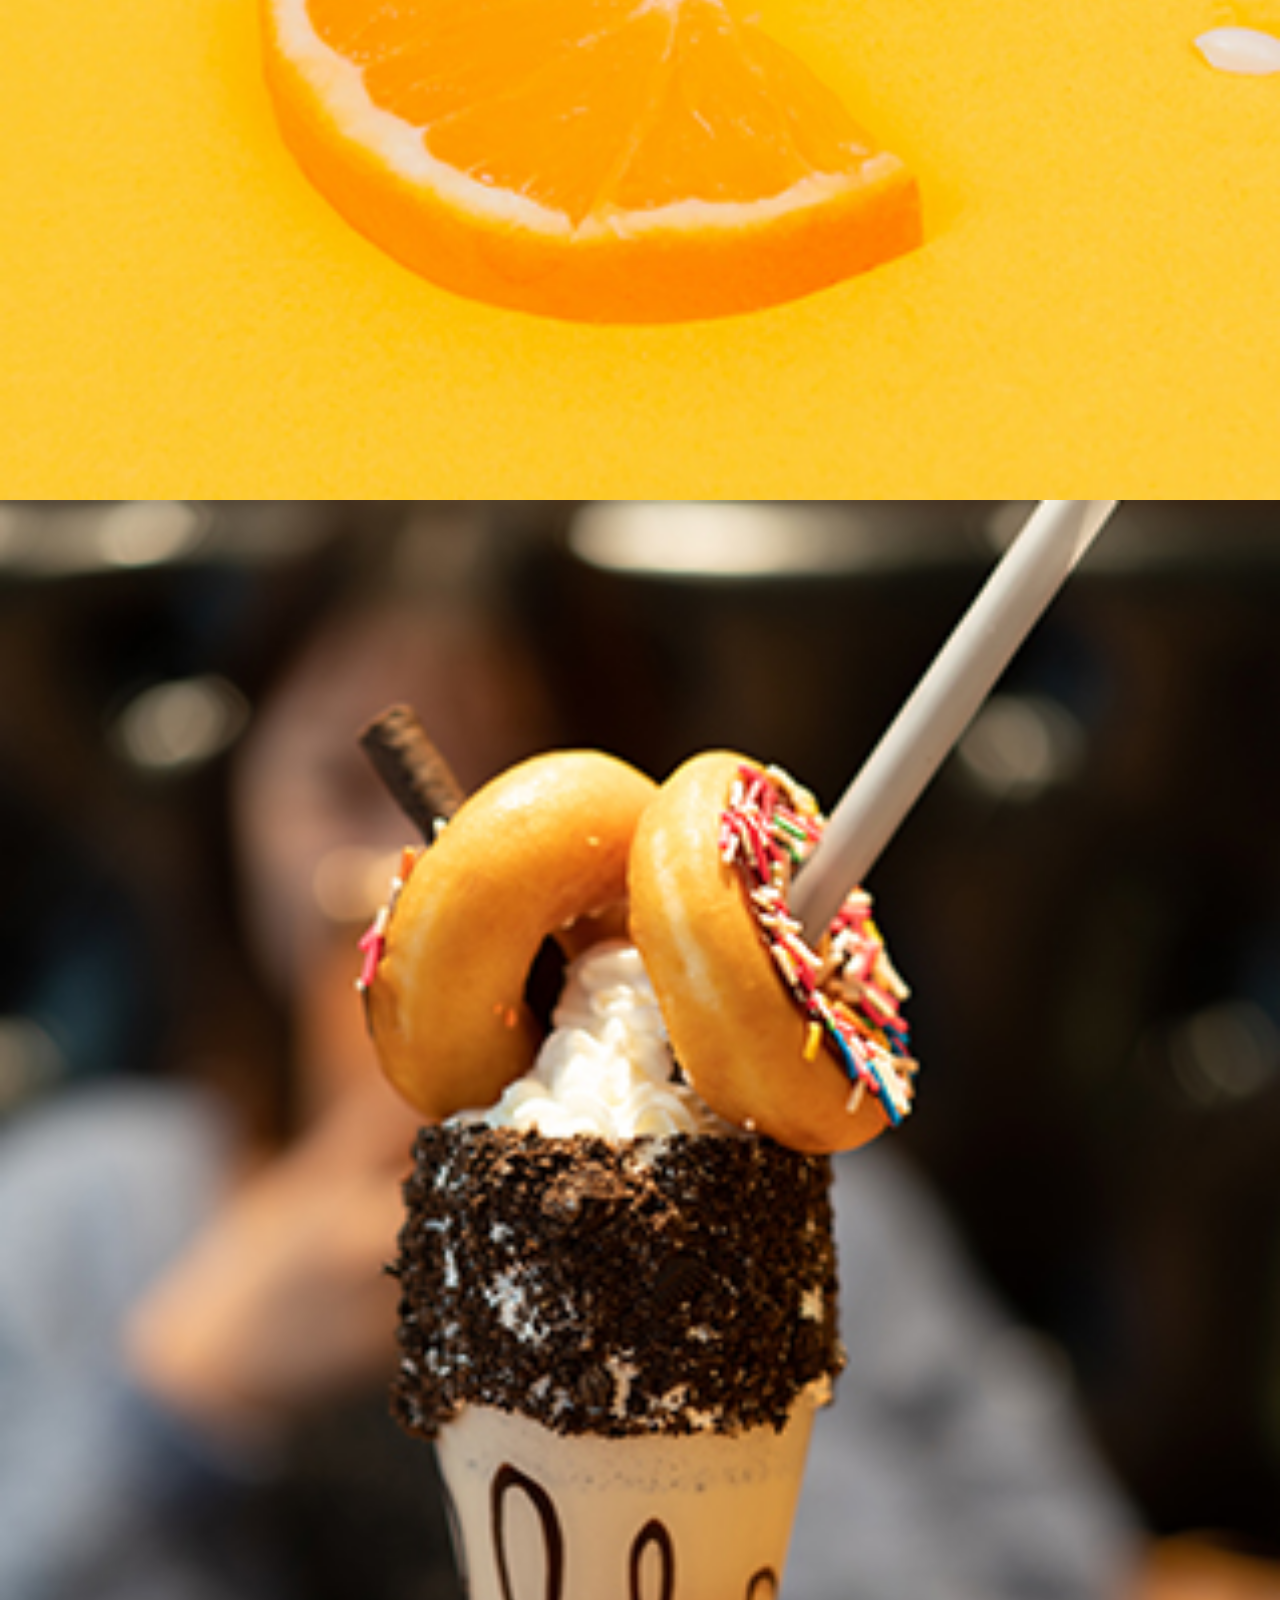
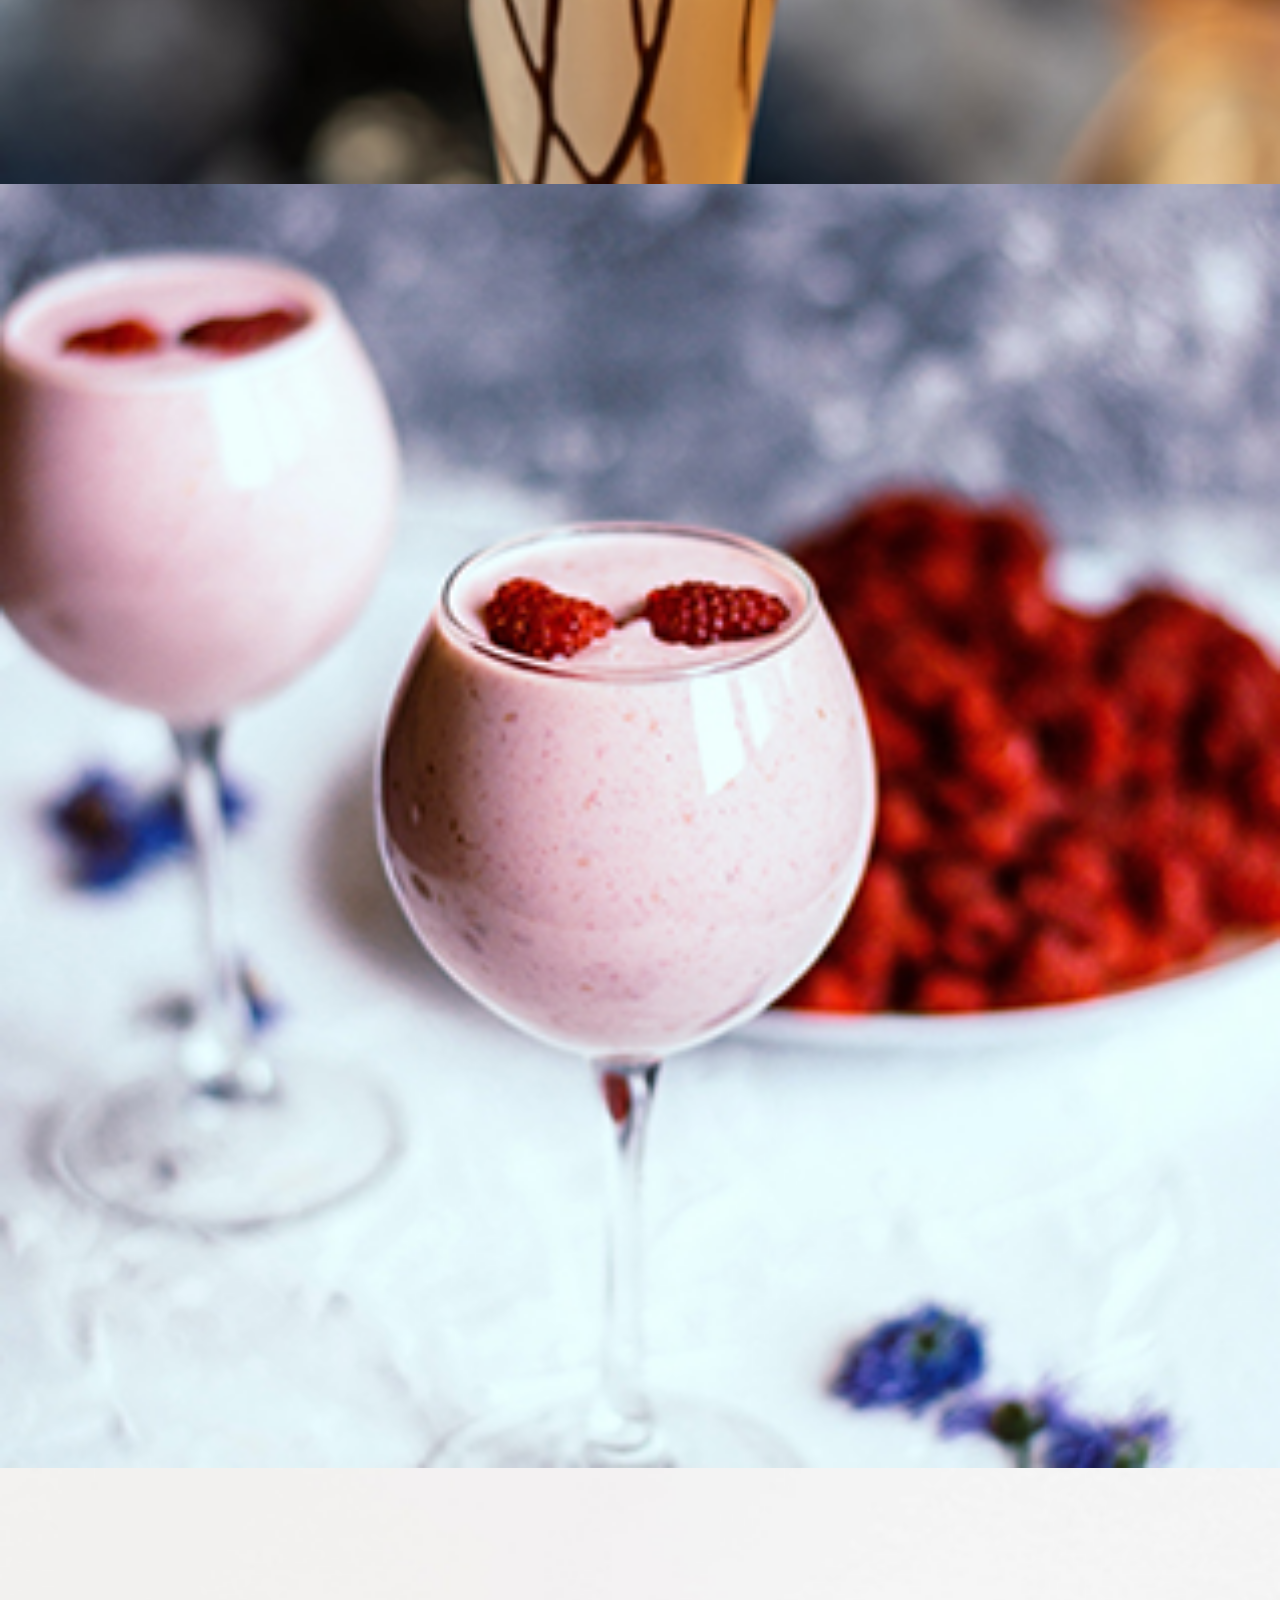
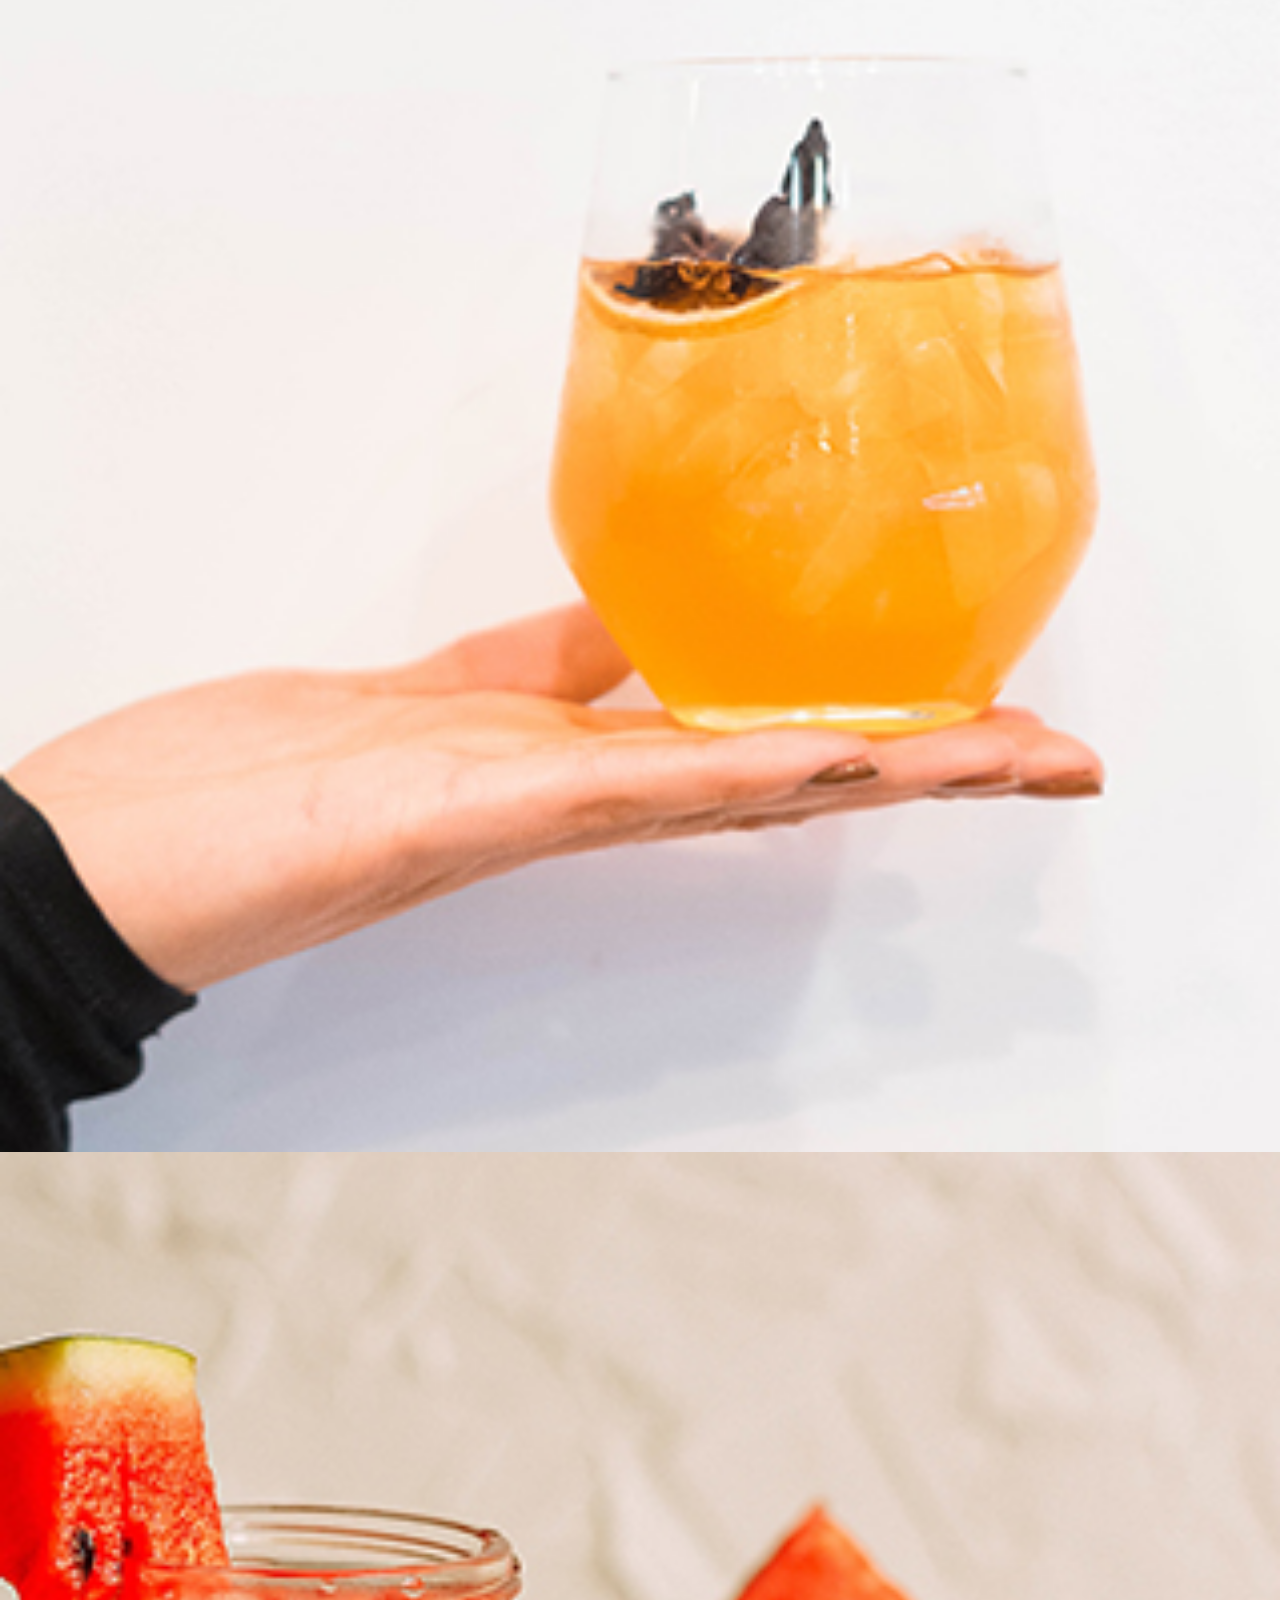
==== commit 795b5dad: "And we are done with the website still needs some changes but i think should be okay for me to get m" ====
--- a/index.html
+++ b/index.html
@@ -1,34 +1,30 @@
 <!DOCTYPE html>
 <html>
 <head>
-    <meta charset="utf-8" />
-    <title>Fruit Jumble | Homepage</title>
+    <meta charset="utf-8">
+    <title>Foodily | Home</title>
     <!-- Stylesheets -->
-    <link href="css/bootstrap.css" rel="stylesheet" />
-
-    <link
-            href="https://fonts.googleapis.com/css2?family=Niconne&family=Poppins:wght@100;200;300;400;500;600;700;800;900&family=Tangerine:wght@400;700&display=swap"
-            rel="stylesheet"
-    />
-
-    <link rel="shortcut icon" href="images/favicon.png" type="image/x-icon" />
-    <link rel="icon" href="images/favicon.png" type="image/x-icon" />
+    <link href="css/bootstrap.css" rel="stylesheet">
+    <link href="css/style.css" rel="stylesheet">
+    <link href="css/responsive.css" rel="stylesheet">
+
+    <link href="https://fonts.googleapis.com/css2?family=Niconne&family=Poppins:wght@100;200;300;400;500;600;700;800;900&family=Tangerine:wght@400;700&display=swap" rel="stylesheet">
+
+    <link rel="shortcut icon" href="images/favicon.png" type="image/x-icon">
+    <link rel="icon" href="images/favicon.png" type="image/x-icon">
 
     <!-- Responsive -->
-    <meta http-equiv="X-UA-Compatible" content="IE=edge" />
-    <meta
-            name="viewport"
-            content="width=device-width, initial-scale=1.0, maximum-scale=1.0, user-scalable=0"
-    />
-
-    <!--[if lt IE 9
-      ]><script src="https://cdnjs.cloudflare.com/ajax/libs/html5shiv/3.7.3/html5shiv.js"></script
-><![endif]-->
+    <meta http-equiv="X-UA-Compatible" content="IE=edge">
+    <meta name="viewport" content="width=device-width, initial-scale=1.0, maximum-scale=1.0, user-scalable=0">
+
+    <!--[if lt IE 9]><script src="https://cdnjs.cloudflare.com/ajax/libs/html5shiv/3.7.3/html5shiv.js"></script><![endif]-->
     <!--[if lt IE 9]><script src="js/respond.js"></script><![endif]-->
 </head>
 
 <body class="hidden-bar-wrapper">
+
 <div class="page-wrapper">
+
     <!-- Preloader -->
     <div class="preloader"></div>
 
@@ -1388,5 +1384,19 @@
 <div class="scroll-to-top scroll-to-target" data-target="html">
     <span class="fa fa-arrow-up"></span>
 </div>
+<script src="js/jquery.js"></script>
+<script src="js/popper.min.js"></script>
+<script src="js/bootstrap.min.js"></script>
+<script src="js/jquery.fancybox.js"></script>
+<script src="js/appear.js"></script>
+<script src="js/parallax.min.js"></script>
+<script src="js/tilt.jquery.min.js"></script>
+<script src="js/jquery.paroller.min.js"></script>
+<script src="js/owl.js"></script>
+<script src="js/wow.js"></script>
+<script src="js/isotope.js"></script>
+<script src="js/nav-tool.js"></script>
+<script src="js/jquery-ui.js"></script>
+<script src="js/script.js"></script>
 </body>
 </html>
--- a/css/style.css
+++ b/css/style.css
@@ -0,0 +1,7488 @@
+/* Foodily HTML Template */
+
+/* Import Files */
+
+@import url('global.css');
+@import url('header.css');
+@import url('font-awesome.css');
+@import url('flaticon.css');
+@import url('animate.css');
+@import url('owl.css');
+@import url('animation.css');
+@import url('jquery-ui.css');
+@import url('jquery.fancybox.min.css');
+@import url('jquery.mCustomScrollbar.min.css');
+
+/*** 
+
+====================================================================
+	Search Popup
+====================================================================
+
+***/
+
+
+.search-popup{
+	position: fixed;
+	left: 0;
+	top: 0;
+	height: 100vh;
+	width: 100%;
+	z-index: 99999;
+	margin-top: -540px;
+	transform: translateY(-100%);
+	background-color: rgba(0,0,0,0.90);
+    -webkit-transition: all 500ms cubic-bezier(0.860, 0.000, 0.070, 1.000);
+    -moz-transition: all 500ms cubic-bezier(0.860, 0.000, 0.070, 1.000);
+    -o-transition: all 500ms cubic-bezier(0.860, 0.000, 0.070, 1.000);
+    transition: all 1500ms cubic-bezier(0.860, 0.000, 0.070, 1.000);
+    -webkit-transition-timing-function: cubic-bezier(0.860, 0.000, 0.070, 1.000);
+    -moz-transition-timing-function: cubic-bezier(0.860, 0.000, 0.070, 1.000);
+    -o-transition-timing-function: cubic-bezier(0.860, 0.000, 0.070, 1.000);
+    transition-timing-function: cubic-bezier(0.860, 0.000, 0.070, 1.000);
+}
+
+.sidenav-bar-visible .search-popup{
+	width: 80%;
+}
+
+.search-popup:before{
+	position: absolute;
+	left: 0;
+	top: 100%;
+	width: 100%;
+	height: 560px;
+	background-image: url(../images/icons/waves-shape.png);
+	background-repeat: no-repeat;
+	background-position: center;
+	background-size: cover;
+	margin-top: 0px;
+	content: "";
+}
+
+.search-active .search-popup{
+	transform: translateY(0%);
+	margin-top: 0;
+}
+
+.search-popup .close-search{
+	position: absolute;
+	left: 0;
+	right: 0;
+	top: 75%;
+	margin: 0 auto;
+	margin-top: -200px;
+	border-radius: 50%;
+	text-align: center;
+	background-color: #de9190;
+	width: 70px;
+	cursor:pointer;
+	box-shadow: 0 0 10px rgba(0,0,0,0.05);
+	border-bottom: 3px solid #ffffff;
+	-webkit-transition: all 500ms ease;
+	-moz-transition: all 500ms ease;
+	-ms-transition: all 500ms ease;
+	-o-transition: all 500ms ease;
+	transition: all 500ms ease;
+	opacity: 0;
+	visibility: hidden;
+}
+
+.search-popup .close-search span{
+	position: relative;
+	display: block;
+	height: 70px;
+	width: 70px;
+	font-size: 30px;
+	line-height: 70px;
+	color: #ffffff;
+}
+
+.search-active .search-popup .close-search{
+	visibility: visible;
+	opacity: 1;
+	top: 50%;
+	-webkit-transition-delay: 1500ms;
+	-moz-transition-delay: 1500ms;
+	-ms-transition-delay: 1500ms;
+	-o-transition-delay: 1500ms;
+	transition-delay: 1500ms;
+}
+
+.search-popup form{
+	position: absolute;
+	max-width: 700px;
+	top: 50%;
+	left: 15px;
+	right: 15px;
+	margin:-35px auto 0;
+	transform: scaleX(0);
+	transform-origin: center;
+	background-color: #111111;
+	-webkit-transition: all 300ms ease;
+	-moz-transition: all 300ms ease;
+	-ms-transition: all 300ms ease;
+	-o-transition: all 300ms ease;
+	transition: all 300ms ease;
+}
+
+.search-active .search-popup form{
+	transform: scaleX(1);
+	-webkit-transition-delay: 1200ms;
+	-moz-transition-delay: 1200ms;
+	-ms-transition-delay: 1200ms;
+	-o-transition-delay: 1200ms;
+	transition-delay: 1200ms;
+}
+
+.search-popup .form-group{
+	position:relative;
+	margin:0px;	
+	overflow: hidden;
+}
+
+.search-popup .form-group input[type="text"],
+.search-popup .form-group input[type="search"]{
+	position:relative;
+	display:block;
+	font-size:18px;
+	line-height: 50px;
+	color:#000000;
+	height:70px;
+	width:100%;
+	padding: 10px 30px;
+	background-color: #ffffff;
+	-webkit-transition:all 500ms ease;
+	-moz-transition:all 500ms ease;
+	-ms-transition:all 500ms ease;
+	-o-transition:all 500ms ease;
+	transition:all 500ms ease;
+	font-weight:500;
+	text-transform:capitalize;
+}
+
+.search-popup .form-group input[type="submit"],
+.search-popup .form-group button{
+	position:absolute;
+	right:30px;
+	top:0px;
+	height:70px;
+	line-height: 70px;
+	background: transparent;
+	text-align:center;
+	font-size:24px;
+	color:#000000;
+	padding: 0;
+	cursor:pointer;
+	-webkit-transition:all 500ms ease;
+	-moz-transition:all 500ms ease;
+	-ms-transition:all 500ms ease;
+	-o-transition:all 500ms ease;
+	transition:all 500ms ease;
+}
+
+.search-popup .form-group input[type="submit"]:hover,
+.search-popup .form-group button:hover{
+	color: #000000;
+}
+
+.search-popup input::placeholder,
+.search-popup textarea::placeholder{
+	color:#000000;
+}
+
+.search-popup .close-search.style-two{
+	position: absolute;
+	right: 25px;
+	left: auto;
+	color:#ffffff;
+	width:auto;
+	height:auto;
+	top:25px;
+	margin:0px;
+	border:none;
+	background:none !important;
+	box-shadow:none !important;
+	-webkit-transition:all 500ms ease;
+	-moz-transition:all 500ms ease;
+	-ms-transition:all 500ms ease;
+	-o-transition:all 500ms ease;
+	transition:all 500ms ease;
+}
+
+.search-popup .close-search.style-two span{
+	font-size:20px;
+	color:#ffffff;
+}
+
+/*** 
+
+====================================================================
+	Banner Section
+====================================================================
+
+***/
+
+.banner-section{
+	position:relative;
+	overflow:hidden;
+}
+
+.banner-section .pattern-layer{
+	position:absolute;
+	left:0px;
+	bottom:0px;
+	width:100%;
+	height:164px;
+	z-index:2;
+	background-repeat:repeat-x;
+}
+
+.banner-section .slide{
+	position:relative;
+	overflow:hidden;
+	padding-top:150px;
+	padding-bottom:0px;
+	background-color:#beb996;
+}
+
+.banner-section .slide.style-two{
+	background-color:#a79bac;
+}
+
+.banner-section .icon-layer-one{
+	position: absolute;
+    right: 0px;
+    top: 0px;
+    width: 312px;
+    height: 274px;
+	opacity:0;
+	transform: translateX(300px);
+    background-position: center bottom;
+    background-repeat: no-repeat;
+	background-size:cover;
+	transition: all 900ms ease;
+    -moz-transition: all 900ms ease;
+    -webkit-transition: all 900ms ease;
+    -ms-transition: all 900ms ease;
+    -o-transition: all 900ms ease;
+}
+
+.banner-section .active .icon-layer-one{
+	opacity:1;
+	transform: translateX(0px);
+}
+
+.banner-section .icon-layer-two{
+	position: absolute;
+    left: 50px;
+    bottom: 100px;
+    width: 300px;
+    height: 285px;
+	opacity:0;
+	transform: translateX(-300px);
+    background-position: center bottom;
+    background-repeat: no-repeat;
+	transition: all 900ms ease;
+    -moz-transition: all 900ms ease;
+    -webkit-transition: all 900ms ease;
+    -ms-transition: all 900ms ease;
+    -o-transition: all 900ms ease;
+}
+
+.banner-section .active .icon-layer-two{
+	opacity:1;
+	transform: translateX(0px);
+	transition-delay: 500ms;
+}
+
+.banner-section .icon-layer-three{
+	position: absolute;
+    right: 0px;
+    top: -50px;
+    width: 177px;
+    height: 213px;
+	opacity:0;
+	transform: translateX(-300px);
+    background-position: center bottom;
+    background-repeat: no-repeat;
+	background-size:cover;
+	transition: all 900ms ease;
+    -moz-transition: all 900ms ease;
+    -webkit-transition: all 900ms ease;
+    -ms-transition: all 900ms ease;
+    -o-transition: all 900ms ease;
+}
+
+.banner-section .active .icon-layer-three{
+	opacity:1;
+	transform: translateX(0px);
+	transition-delay: 500ms;
+}
+
+.banner-section .content-column{
+	position:relative;
+}
+
+.banner-section .content-column .inner-column{
+	position:relative;
+	padding-top:50px;
+}
+
+.banner-section .content-column h1{
+	position:relative;
+	color:#ffffff;
+	font-weight:400;
+	line-height:1.1em;
+	opacity: 0;
+	transform: scaleY(0);
+	transform-origin: top;
+	font-family: 'LillyBelle';
+	-webkit-transition: all 1000ms ease;
+	-moz-transition: all 100ms ease;
+	-ms-transition: all 1000ms ease;
+	-o-transition: all 1000ms ease;
+	transition: all 1000ms ease;
+}
+
+.banner-section .content-column h1 .first-letter{
+	display:block;
+}
+
+.banner-section .content-column h1 .second-letter{
+	display:block;
+}
+
+.banner-section .active .content-column h1{
+	opacity: 1;
+	transform: scaleY(1);
+	-webkit-transition-delay: 600ms;
+	-moz-transition-delay: 600ms;
+	-ms-transition-delay: 600ms;
+	-o-transition-delay: 600ms;
+	transition-delay: 600ms;
+}
+
+.banner-section .content-column .text{
+	color:#ffffff;
+	font-size:14px;
+	margin-top:20px;
+	margin-bottom:30px;
+	font-weight:400;
+	opacity: 0;
+	transform: scaleY(0);
+	transform-origin: top;
+	-webkit-transition: all 1000ms ease;
+	-moz-transition: all 100ms ease;
+	-ms-transition: all 1000ms ease;
+	-o-transition: all 1000ms ease;
+	transition: all 1000ms ease;
+}
+
+.banner-section .active .content-column .text{
+	opacity: 1;
+	transform: scaleY(1);
+	-webkit-transition-delay: 900ms;
+	-moz-transition-delay: 900ms;
+	-ms-transition-delay: 900ms;
+	-o-transition-delay: 900ms;
+	transition-delay: 900ms;
+}
+
+.banner-section .content-column .btns-box{
+	margin-top:35px;
+	opacity: 0;
+	margin-bottom:90px;
+	transform: scaleY(0);
+	transform-origin: top;
+	-webkit-transition: all 1000ms ease;
+	-moz-transition: all 100ms ease;
+	-ms-transition: all 1000ms ease;
+	-o-transition: all 1000ms ease;
+	transition: all 1000ms ease;
+}
+
+.banner-section .active .content-column .btns-box{
+	opacity: 1;
+	transform: scaleY(1);
+	-webkit-transition-delay: 1200ms;
+	-moz-transition-delay: 1200ms;
+	-ms-transition-delay: 1200ms;
+	-o-transition-delay: 1200ms;
+	transition-delay: 1200ms;
+}
+
+.banner-section .content-column .theme-btn{
+	margin-right:15px;
+}
+
+.banner-section .content-column .icons-box{
+	position:relative;
+	opacity:0;
+	transform: scaleY(0);
+	transform-origin: top;
+	-webkit-transition: all 1000ms ease;
+	-moz-transition: all 100ms ease;
+	-ms-transition: all 1000ms ease;
+	-o-transition: all 1000ms ease;
+	transition: all 1000ms ease;
+}
+
+.banner-section .content-column .icons-box img{
+	position:relative;
+	width:auto;
+}
+
+.banner-section .active .content-column .icons-box{
+	opacity: 1;
+	transform: scaleY(1);
+	-webkit-transition-delay: 1500ms;
+	-moz-transition-delay: 1500ms;
+	-ms-transition-delay: 1500ms;
+	-o-transition-delay: 1500ms;
+	transition-delay: 1500ms;
+}
+
+.banner-section .image-column{
+	position:relative;
+}
+
+.banner-section .image-column .inner-column{
+	position:relative;
+}
+
+.banner-section .image-column .image{
+	position:relative;
+}
+
+.banner-section .image-column .image img{
+	/* max-width:inherit;
+	width:auto; */
+}
+
+.banner-section .owl-dots{
+	display: block;
+	position: absolute;
+	left: 0px;
+	right: 0px;
+	bottom: 140px;
+	text-align:center;
+	counter-reset:slides-num;
+}
+
+.banner-section .owl-dots .owl-dot{
+	position:relative;
+	display: inline-block;
+	vertical-align: top;
+	margin-left:28px;
+	counter-increment: slides-num;
+}
+
+.banner-section .owl-dots .owl-dot span{
+	position: relative;
+	content:"0" counter(slides-num) "";
+	display: block;
+	font-size: 18px;
+	font-weight: 600;
+	color: #f6f0c8;
+	opacity:0.30;
+	padding-bottom:5px;
+	-webkit-transition:all 0.3s ease;
+	-moz-transition:all 0.3s ease;
+	-ms-transition:all 0.3s ease;
+	-o-transition:all 0.3s ease;
+	transition:all 0.3s ease;
+	font-family: 'LillyBelle';
+}
+
+.banner-section .owl-dots .owl-dot:after{
+	position:absolute;
+	content:'/';
+	right:-17px;
+	top:-1px;
+	color:#d6d1ad;
+	-webkit-transition:all 0.3s ease;
+	-moz-transition:all 0.3s ease;
+	-ms-transition:all 0.3s ease;
+	-o-transition:all 0.3s ease;
+	transition:all 0.3s ease;
+}
+
+.banner-section .owl-dots .owl-dot:last-child::after{
+	display:none;
+}
+
+.banner-section .owl-dots .owl-dot span:before{
+	position: relative;
+	content:"0" counter(slides-num) "";
+}
+
+.banner-section .owl-dots .owl-dot:hover span,
+.banner-section .owl-dots .owl-dot.active span{
+	color: #ffffff;
+	opacity:1;
+}
+
+.banner-section .owl-nav{
+	position:absolute;
+	left:0px;
+	top:50%;
+	z-index:99999;
+	width:100%;
+	opacity:0;
+	margin-top:-10px;
+	transition:all 0.3s ease;
+	-moz-transition:all 0.3s ease;
+	-webkit-transition:all 0.3s ease;
+	-ms-transition:all 0.3s ease;
+	-o-transition:all 0.3s ease;
+}
+
+.banner-section:hover .owl-nav{
+	opacity:1;
+}
+
+.banner-section .owl-nav .owl-prev{
+	position:absolute;
+	left:20px;
+	width:60px;
+	height:60px;
+	color:#ffffff;
+	line-height:56px;
+	font-size:24px;
+	text-align:center;
+	border-radius:50px;
+	transition:all 500ms ease;
+	-moz-transition:all 500ms ease;
+	-webkit-transition:all 500ms ease;
+	-ms-transition:all 500ms ease;
+	-o-transition:all 500ms ease;
+	border:2px solid rgba(255,255,255,0.60);
+}
+
+.banner-section .owl-nav .owl-next{
+	position:absolute;
+	right:20px;
+	color:#ffffff;
+	font-size:24px;
+	width:60px;
+	height:60px;
+	color:#ffffff;
+	line-height:56px;
+	border-radius:50px;
+	text-align:center;
+	transition:all 500ms ease;
+	-moz-transition:all 500ms ease;
+	-webkit-transition:all 500ms ease;
+	-ms-transition:all 500ms ease;
+	-o-transition:all 500ms ease;
+	border:2px solid rgba(255,255,255,0.60);
+}
+
+.banner-section .owl-nav .owl-prev:hover,
+.banner-section .owl-nav .owl-next:hover{
+	color:#222222;
+	border-color:#ffffff;
+	background-color:#ffffff;
+}
+
+/*** 
+
+====================================================================
+	Banner Section Two
+====================================================================
+
+***/
+
+.banner-section-two{
+	position:relative;
+	overflow:hidden;
+	background: #000000;
+	background: -webkit-linear-gradient(to right, #000000 0%, #5F281C 75%);
+	background: -moz-linear-gradient(to right, #000000 0%, #5F281C 75%);
+	background: linear-gradient(to right, #000000 0%, #5F281C 75%);
+}
+
+.banner-section-two .pattern-layer{
+	position:absolute;
+	left:0px;
+	bottom:0px;
+	width:100%;
+	height:164px;
+	z-index:1;
+	background-repeat:repeat-x;
+}
+
+.banner-section-two .slide{
+	position:relative;
+	overflow:hidden;
+	padding-top:190px;
+	padding-bottom:200px;
+}
+
+.banner-section-two .shadow-layer{
+	position:absolute;
+	right:0px;
+	bottom:0px;
+	width:100%;
+	height:100%;
+	z-index:1;
+	background-position:right bottom;
+	background-repeat:no-repeat;
+}
+
+.banner-section-two .slide-middle-text{
+	position:absolute;
+	left:130px;
+	right:0px;
+	opacity:0.03;
+	color:#ffffff;
+	line-height:1em;
+	font-size:500px; 
+	text-align:center;
+	font-family: 'LillyBelle';
+}
+
+.banner-section-two .icon-layer-one{
+	position: absolute;
+    left: 0px;
+    top: 140px;
+    width: 213px;
+    height: 178px;
+	opacity:0;
+	transform: translateX(-300px);
+    background-position: center bottom;
+    background-repeat: no-repeat;
+	background-size:cover;
+	transition: all 900ms ease;
+    -moz-transition: all 900ms ease;
+    -webkit-transition: all 900ms ease;
+    -ms-transition: all 900ms ease;
+    -o-transition: all 900ms ease;
+}
+
+.banner-section-two .active .icon-layer-one{
+	opacity:1;
+	transform: translateX(0px);
+}
+
+.banner-section-two .icon-layer-two{
+	position: absolute;
+    right: 50px;
+    bottom: -150px;
+    width: 256px;
+    height: 483px;
+	opacity:0;
+	transform: translateX(300px);
+    background-position: center bottom;
+    background-repeat: no-repeat;
+	background-size:cover;
+	transition: all 900ms ease;
+    -moz-transition: all 900ms ease;
+    -webkit-transition: all 900ms ease;
+    -ms-transition: all 900ms ease;
+    -o-transition: all 900ms ease;
+}
+
+.banner-section-two .active .icon-layer-two{
+	opacity:1;
+	transform: translateX(0px);
+	transition-delay: 500ms;
+}
+
+.banner-section-two .content-column{
+	position:relative;
+	z-index:2;
+}
+
+.banner-section-two .content-column .inner-column{
+	position:relative;
+	padding-top:170px;
+}
+
+.banner-section-two .content-column .title{
+	position:relative;
+	color:#ffffff;
+	font-weight:400;
+	opacity: 0;
+	font-size:24px;
+	margin-bottom:20px;
+	letter-spacing:6px;
+	transform: scaleY(0);
+	transform-origin: top;
+	font-family: 'Niconne', cursive;
+	-webkit-transition: all 1000ms ease;
+	-moz-transition: all 100ms ease;
+	-ms-transition: all 1000ms ease;
+	-o-transition: all 1000ms ease;
+	transition: all 1000ms ease;
+}
+
+.banner-section-two .active .content-column .title{
+	opacity: 1;
+	transform: scaleY(1);
+	-webkit-transition-delay: 300ms;
+	-moz-transition-delay: 300ms;
+	-ms-transition-delay: 300ms;
+	-o-transition-delay: 300ms;
+	transition-delay: 300ms;
+}
+
+.banner-section-two .content-column h1{
+	position:relative;
+	color:#ffffff;
+	font-weight:600;
+	line-height:1em;
+	opacity: 0;
+	font-size:72px;
+	padding-bottom:30px;
+	transform: scaleY(0);
+	transform-origin: top;
+	text-transform:uppercase;
+	font-family: 'Poppins', sans-serif;
+	-webkit-transition: all 1000ms ease;
+	-moz-transition: all 100ms ease;
+	-ms-transition: all 1000ms ease;
+	-o-transition: all 1000ms ease;
+	transition: all 1000ms ease;
+}
+
+.banner-section-two .content-column h1:before{
+	position:absolute;
+	content:'';
+	left:0px;
+	bottom:0px;
+	width:70px;
+	height:5px;
+	background-color:#ffffff;
+}
+
+.banner-section-two .active .content-column h1{
+	opacity: 1;
+	transform: scaleY(1);
+	-webkit-transition-delay: 600ms;
+	-moz-transition-delay: 600ms;
+	-ms-transition-delay: 600ms;
+	-o-transition-delay: 600ms;
+	transition-delay: 600ms;
+}
+
+.banner-section-two .content-column .text{
+	color:#ffffff;
+	font-size:16px;
+	margin-top:20px;
+	margin-bottom:30px;
+	font-weight:400;
+	opacity: 0;
+	transform: scaleY(0);
+	transform-origin: top;
+	-webkit-transition: all 1000ms ease;
+	-moz-transition: all 100ms ease;
+	-ms-transition: all 1000ms ease;
+	-o-transition: all 1000ms ease;
+	transition: all 1000ms ease;
+}
+
+.banner-section-two .active .content-column .text{
+	opacity: 1;
+	transform: scaleY(1);
+	-webkit-transition-delay: 900ms;
+	-moz-transition-delay: 900ms;
+	-ms-transition-delay: 900ms;
+	-o-transition-delay: 900ms;
+	transition-delay: 900ms;
+}
+
+.banner-section-two .content-column .btns-box{
+	margin-top:35px;
+	opacity: 0;
+	margin-bottom:90px;
+	transform: scaleY(0);
+	transform-origin: top;
+	-webkit-transition: all 1000ms ease;
+	-moz-transition: all 100ms ease;
+	-ms-transition: all 1000ms ease;
+	-o-transition: all 1000ms ease;
+	transition: all 1000ms ease;
+}
+
+.banner-section-two .active .content-column .btns-box{
+	opacity: 1;
+	transform: scaleY(1);
+	-webkit-transition-delay: 1200ms;
+	-moz-transition-delay: 1200ms;
+	-ms-transition-delay: 1200ms;
+	-o-transition-delay: 1200ms;
+	transition-delay: 1200ms;
+}
+
+.banner-section-two .content-column .theme-btn{
+	margin-right:15px;
+}
+
+.banner-section-two .content-column .icons-box{
+	position:relative;
+	opacity:0;
+	transform: scaleY(0);
+	transform-origin: top;
+	-webkit-transition: all 1000ms ease;
+	-moz-transition: all 100ms ease;
+	-ms-transition: all 1000ms ease;
+	-o-transition: all 1000ms ease;
+	transition: all 1000ms ease;
+}
+
+.banner-section-two .content-column .icons-box img{
+	position:relative;
+	width:auto;
+}
+
+.banner-section-two .active .content-column .icons-box{
+	opacity: 1;
+	transform: scaleY(1);
+	-webkit-transition-delay: 1500ms;
+	-moz-transition-delay: 1500ms;
+	-ms-transition-delay: 1500ms;
+	-o-transition-delay: 1500ms;
+	transition-delay: 1500ms;
+}
+
+.banner-section-two .image-column{
+	position:relative;
+	z-index:2;
+}
+
+.banner-section-two .image-column .inner-column{
+	position:relative;
+}
+
+.banner-section-two .image-column .image{
+	position:relative;
+}
+
+.banner-section-two .image-column .image img{
+	max-width:inherit;
+	width:auto;
+}
+
+.banner-section-two .owl-dots{
+	display: block;
+	position: absolute;
+	left: 0px;
+	right: 0px;
+	bottom: 140px;
+	text-align:center;
+	counter-reset:slides-num;
+}
+
+.banner-section-two .owl-dots .owl-dot{
+	position:relative;
+	display: inline-block;
+	vertical-align: top;
+	margin-left:28px;
+	counter-increment: slides-num;
+}
+
+.banner-section-two .owl-dots .owl-dot span{
+	position: relative;
+	content:"0" counter(slides-num) "";
+	display: block;
+	font-size: 18px;
+	font-weight: 600;
+	color: #f6f0c8;
+	opacity:0.30;
+	padding-bottom:5px;
+	-webkit-transition:all 0.3s ease;
+	-moz-transition:all 0.3s ease;
+	-ms-transition:all 0.3s ease;
+	-o-transition:all 0.3s ease;
+	transition:all 0.3s ease;
+	font-family: 'LillyBelle';
+}
+
+.banner-section-two .owl-dots .owl-dot:after{
+	position:absolute;
+	content:'/';
+	right:-17px;
+	top:-1px;
+	color:#d6d1ad;
+	-webkit-transition:all 0.3s ease;
+	-moz-transition:all 0.3s ease;
+	-ms-transition:all 0.3s ease;
+	-o-transition:all 0.3s ease;
+	transition:all 0.3s ease;
+}
+
+.banner-section-two .owl-dots .owl-dot:last-child::after{
+	display:none;
+}
+
+.banner-section-two .owl-dots .owl-dot span:before{
+	position: relative;
+	content:"0" counter(slides-num) "";
+}
+
+.banner-section-two .owl-dots .owl-dot:hover span,
+.banner-section-two .owl-dots .owl-dot.active span{
+	color: #ffffff;
+	opacity:1;
+}
+
+.banner-section-two .owl-nav{
+	position:absolute;
+	left:0px;
+	top:50%;
+	z-index:99999;
+	width:100%;
+	opacity:0;
+	margin-top:-10px;
+	transition:all 0.3s ease;
+	-moz-transition:all 0.3s ease;
+	-webkit-transition:all 0.3s ease;
+	-ms-transition:all 0.3s ease;
+	-o-transition:all 0.3s ease;
+}
+
+.banner-section-two:hover .owl-nav{
+	opacity:1;
+}
+
+.banner-section-two .owl-nav .owl-prev{
+	position:absolute;
+	left:20px;
+	width:60px;
+	height:60px;
+	color:#ffffff;
+	line-height:56px;
+	font-size:24px;
+	text-align:center;
+	border-radius:50px;
+	transition:all 500ms ease;
+	-moz-transition:all 500ms ease;
+	-webkit-transition:all 500ms ease;
+	-ms-transition:all 500ms ease;
+	-o-transition:all 500ms ease;
+	border:2px solid rgba(255,255,255,0.60);
+}
+
+.banner-section-two .owl-nav .owl-next{
+	position:absolute;
+	right:20px;
+	color:#ffffff;
+	font-size:24px;
+	width:60px;
+	height:60px;
+	color:#ffffff;
+	line-height:56px;
+	border-radius:50px;
+	text-align:center;
+	transition:all 500ms ease;
+	-moz-transition:all 500ms ease;
+	-webkit-transition:all 500ms ease;
+	-ms-transition:all 500ms ease;
+	-o-transition:all 500ms ease;
+	border:2px solid rgba(255,255,255,0.60);
+}
+
+.banner-section-two .owl-nav .owl-prev:hover,
+.banner-section-two .owl-nav .owl-next:hover{
+	color:#222222;
+	border-color:#ffffff;
+	background-color:#ffffff;
+}
+
+/*** 
+
+====================================================================
+	Banner Section Three
+====================================================================
+
+***/
+
+.banner-section-three{
+	position:relative;
+	overflow:hidden;
+}
+
+.banner-section-three .slide{
+	position:relative;
+	overflow:hidden;
+	padding-top:220px;
+	padding-bottom:220px;
+	background-size:cover;
+}
+
+.banner-section-three .content-box{
+	position:relative;
+	max-width:475px;
+}
+
+.banner-section-three .content-box .box-inner{
+	position:relative;
+	padding:50px 50px;
+	border-radius:4px;
+	background-color:#ffffff;
+}
+
+.banner-section-three .content-box .category{
+	position:relative;
+	color:#ffffff;
+	font-size:12px;
+	padding:1px 22px;
+	border-radius:8px;
+	display:inline-block;
+	background-color:#91ad41;
+	text-transform:uppercase;
+}
+
+.banner-section-three .content-box h3{
+	margin-top:15px;
+	font-weight:600;
+	margin-bottom:15px;
+}
+
+.banner-section-three .content-box h3 a{
+	position:relative;
+	color:#27272f;
+	-webkit-transition: all 300ms ease;
+    -ms-transition: all 300ms ease;
+    -o-transition: all 300ms ease;
+    -moz-transition: all 300ms ease;
+    transition: all 300ms ease;
+}
+
+.banner-section-three .content-box h3 a:hover{
+	color:#91ad41;
+}
+
+.banner-section-three .content-box .post-info{
+	position:relative;
+}
+
+.banner-section-three .content-box .post-info li{
+	position:relative;
+	padding:0px 5px;
+	margin-right:12px;
+	color:#5e5e5e;
+	font-size:12px;
+	display:inline-block;
+}
+
+.banner-section-three .content-box .post-info li:before{
+	position:absolute;
+	content:'';
+	right:-10px;
+	top:8px;
+	width:6px;
+	height:6px;
+	border-radius:50px;
+	background-color:#f7eee2;
+}
+
+.banner-section-three .content-box .post-info li:last-child::before{
+	display:none;
+}
+
+.banner-section-three .content-box .post-info li a{
+	position:relative;
+	color:#5e5e5e;
+	-webkit-transition: all 300ms ease;
+    -ms-transition: all 300ms ease;
+    -o-transition: all 300ms ease;
+    -moz-transition: all 300ms ease;
+    transition: all 300ms ease;
+}
+
+.banner-section-three .owl-nav,
+.banner-section-three .owl-dots{
+	display: none;
+}
+
+/*** 
+
+====================================================================
+	Juice Section
+====================================================================
+
+***/
+
+.juice-section{
+	position:relative;
+	padding:100px 0px 0px;
+}
+
+.juice-section .section-text{
+	position:absolute;
+	left:0px;
+	top:220px;
+	right:0px;
+	opacity:0.70;
+	text-align:center;
+	color:#fafafa;
+	font-size:400px;
+	line-height:1em;
+	font-family: 'LillyBelle';
+}
+
+.juice-section .pattern-layer{
+	position:absolute;
+	left:0px;
+	top:-150px;
+	width:100%;
+	height:850px;
+	background-repeat:no-repeat;
+}
+
+.juice-section .pattern-layer-two{
+	position:absolute;
+	right:0px;
+	top:50px;
+	width:303px;
+	height:643px;
+	background-repeat:no-repeat;
+}
+
+.juice-section .image-column{
+	position:relative;
+}
+
+.juice-section .image-column .inner-column{
+	position:relative;
+	margin-left:-120px;
+}
+
+.juice-section .image-column .image{
+	position:relative;
+}
+
+.juice-section .image-column .image img{
+	width:100%;
+	display:block;
+}
+
+.juice-section .content-column{
+	position:relative;
+}
+
+.juice-section .content-column .inner-column{
+	position:relative;
+	padding-top:120px;
+}
+
+.juice-section .content-column .sec-title{
+	margin-bottom:25px;
+}
+
+/*** 
+
+====================================================================
+	Beverage Section
+====================================================================
+
+***/
+
+.beverage-section{
+	position:relative;
+	padding:100px 0px 130px;
+}
+
+.beverage-section .icon-layer{
+	position:absolute;
+	left:0px;
+	top:100px;
+	width:224px;
+	height:270px;
+	background-repeat:no-repeat;
+}
+
+.beverage-block{
+	position:relative;
+	margin-bottom:30px;
+}
+
+.beverage-block .inner-box{
+	position:relative;
+}
+
+.beverage-block .inner-box .image{
+	position:relative;
+	border-radius:8px;
+	overflow:hidden;
+	background-color:#beb996;
+}
+
+.beverage-block .inner-box .image img{
+	position:relative;
+	width:100%;
+	display:block;
+	transition:all 500ms ease;
+	-moz-transition:all 500ms ease;
+	-webkit-transition:all 500ms ease;
+	-ms-transition:all 500ms ease;
+	-o-transition:all 500ms ease;
+}
+
+.beverage-block .inner-box:hover .image img{
+	opacity:0.60;
+	transform:scale(1.06,1.06) rotate(2deg);
+}
+
+.beverage-block .inner-box .lower-content{
+	position:relative;
+	padding-top:20px;
+	text-align:center;
+}
+
+.beverage-block .inner-box .lower-content h6{
+	margin-bottom:2px;
+	font-weight:600;
+}
+
+.beverage-block .inner-box .lower-content h6 a{
+	position:relative;
+	color:#27272f;
+	transition:all 500ms ease;
+	-moz-transition:all 500ms ease;
+	-webkit-transition:all 500ms ease;
+	-ms-transition:all 500ms ease;
+	-o-transition:all 500ms ease;
+}
+
+.beverage-block .inner-box:hover .lower-content h6 a{
+	color:#de9190;
+}
+
+.beverage-block .inner-box .lower-content .products{
+	position:relative;
+}
+
+.beverage-section .button-box{
+	position:relative;
+	margin-top:20px;
+}
+
+/*** 
+
+====================================================================
+	Deal Section
+====================================================================
+
+***/
+
+.deal-section{
+	position:relative;
+	padding:120px 0px 120px;
+	background-attachment:fixed;
+	background-size:cover;
+}
+
+.deal-section .top-pattern-layer{
+	position:absolute;
+	left:0px;
+	top:0px;
+	width:100%;
+	height:164px;
+	background-repeat:repeat-x;
+}
+
+.deal-section .bottom-pattern-layer{
+	position:absolute;
+	left:0px;
+	bottom:0px;
+	width:100%;
+	height:164px;
+	background-repeat:repeat-x;
+}
+
+.deal-section .content-box{
+	position:relative;
+	width:670px;
+	height:670px;
+	overflow:hidden;
+	border-radius:50%;
+	text-align:center;
+	background-color:rgba(190,185,150,0.95);
+	background-position:center center;
+	background-repeat:no-repeat;
+}
+
+.deal-section .content-box .box-inner{
+	position:relative;
+	padding:200px 30px 30px 30px;
+}
+
+.deal-section .content-box .sec-title{
+	margin-bottom:22px;
+}
+
+.deal-section .content-box .sec-title .text{
+	margin-top:10px;
+}
+
+.deal-section .content-box .email-form{
+	max-width:320px;
+	width:100%;
+	margin:0 auto;
+}
+
+/* Email Form */
+
+.email-form{
+	position:relative;
+	margin-bottom:0px;
+}
+
+.email-form .email-title{
+	position:relative;
+	font-size:16px;
+	font-weight:700;
+	color:#ffffff;
+	letter-spacing:1px;
+	margin-bottom:22px;
+}
+
+.email-form .form-group{
+    position: relative;
+    display: block;
+    z-index:1;
+	margin-bottom: 0px;
+}
+
+.email-form .form-group input[type="text"],
+.email-form .form-group input[type="tel"],
+.email-form .form-group input[type="email"],
+.email-form .form-group textarea {
+    position: relative;
+    width: 100%;
+    line-height: 28px;
+    padding: 10px 30px;
+    height: 60px;
+	color:#ffffff;
+	display:inline-block;
+    font-size: 14px;
+	letter-spacing:1px;
+	border-radius:50px;
+	font-weight:300;
+    -webkit-transition: all 300ms ease;
+    -ms-transition: all 300ms ease;
+    -o-transition: all 300ms ease;
+    -moz-transition: all 300ms ease;
+    transition: all 300ms ease;
+	background:none;
+	border:1px solid rgba(255,255,255,0.70);
+}
+
+.email-form .form-group textarea::-webkit-input-placeholder,
+.email-form .form-group input::-webkit-input-placeholder{
+	color:rgba(255,255,255,0.66);
+}
+
+.email-form .form-group input:focus{
+	border-color:#de9190;
+}
+
+.email-form .form-group input[type="submit"],
+.email-form .form-group button {
+	position: absolute;
+	width:48px;
+	height:48px;
+	right:5px;
+	top:6px;
+	bottom:5px;
+	color:#beb996;
+	cursor:pointer;
+	border-radius:50%;
+	background:#f2f2f2;
+	display:inline-block;
+}
+
+/*** 
+
+====================================================================
+	Deal Section
+====================================================================
+
+***/
+
+.recipe-section{
+	position:relative;
+	overflow:hidden;
+	padding:100px 0px 130px;
+}
+
+.recipe-section .icon-layer-one{
+	position:absolute;
+	left:50px;
+	top:80px;
+	width:287px;
+	height:159px;
+	background-repeat:no-repeat;
+}
+
+.recipe-section .icon-layer-two{
+	position:absolute;
+	right:20%;
+	top:50px;
+	width:144px;
+	height:155px;
+	background-repeat:no-repeat;
+}
+
+.recipe-section .icon-layer-three{
+	position:absolute;
+	right:5%;
+	bottom:-10px;
+	width:222px;
+	height:224px;
+	background-repeat:no-repeat;
+}
+
+.recipe-section .section-text{
+	position:absolute;
+	left:0px;
+	top:0px;
+	right:0px;
+	opacity:0.35;
+	color:#fafafa;
+	font-size:450px;
+	line-height:1em;
+	text-align:center;
+	font-family: 'LillyBelle';
+}
+
+.recipe-section .inner-container{
+	position:relative;
+}
+
+.recipe-section .circle-layer{
+	position:absolute;
+	left:50%;
+	top:50%;
+	width:540px;
+	height:427px;
+	background-repeat:no-repeat;
+	transform:translate(-50%, -42%);
+}
+
+.recipe-section .left-column{
+	position:relative;
+	margin-bottom:30px;
+}
+
+.recipe-section .left-column .inner-column{
+	position:relative;
+	padding-right:30px;
+	padding-top:130px;
+}
+
+.recipe-section .left-column .inner-column .recipe-block:nth-child(2){
+	margin-right:50px;
+}
+
+.recipe-block{
+	position:relative;
+	margin-bottom:90px;
+}
+
+.recipe-block .inner-box{
+	position:relative;
+	text-align:right;
+	padding-top:12px;
+	min-height:100px;
+	padding-right:130px;
+}
+
+.recipe-block .inner-box .icon{
+	position:absolute;
+	right:0px;
+	top:0px;
+	width:100px;
+	height:100px;
+	border-radius:50%;
+	line-height:50px;
+	background-color:#f67900;
+}
+
+.recipe-block .inner-box h6{
+	font-weight:600;
+	margin-bottom:4px;
+}
+
+.recipe-block .inner-box h6 a{
+	position:relative;
+	color:#27272f;
+	-webkit-transition: all 300ms ease;
+    -ms-transition: all 300ms ease;
+    -o-transition: all 300ms ease;
+    -moz-transition: all 300ms ease;
+    transition: all 300ms ease;
+}
+
+.recipe-block .inner-box h6 a:hover{
+	color:#f67900;
+}
+
+.recipe-block .inner-box .text{
+	color:#5e5e5e;
+}
+
+.recipe-block:last-child{
+	margin-bottom:0px;
+}
+
+.recipe-block.style-two .inner-box{
+	text-align:left;
+	padding-right:0px;
+	padding-left:130px;
+}
+
+.recipe-block.style-two .inner-box .icon{
+	left:0px;
+	right:auto;
+}
+
+.recipe-section .right-column{
+	position:relative;
+	margin-bottom:30px;
+}
+
+.recipe-section .right-column .inner-column{
+	position:relative;
+	padding-left:30px;
+	padding-top:130px;
+}
+
+.recipe-section .right-column .inner-column .recipe-block:nth-child(2){
+	margin-left:50px;
+}
+
+.recipe-section .image-column{
+	position:relative;
+	margin-bottom:30px;
+}
+
+.recipe-section .image-column .inner-column{
+	position:relative;
+	text-align:center;
+}
+
+.recipe-section .image-column .image{
+	position:relative;
+	margin-left:-42px;
+}
+
+.recipe-section .image-column .image img{
+	max-width:inherit;
+}
+
+/*** 
+
+====================================================================
+	Fluid Section One
+====================================================================
+
+***/
+
+.fluid-section-one{
+	position:relative;
+	padding:0px 0px 0px;
+}
+
+.fluid-section-one .outer-container{
+	position:relative;
+	min-height:250px;
+	background-color:#f7eee2;
+}
+
+.fluid-section-one .image-column{
+	position:absolute;
+	right:0px;
+	top:0px;
+	width:50%;
+	height:100%;
+	background-repeat:no-repeat;
+	background-position:center center;
+	background-size:cover;	
+}
+
+.fluid-section-one .image-column .image-box{
+	position:relative;
+	display:none;	
+	margin:0px;
+}
+
+.fluid-section-one .image-column .image-box img{
+	position:relative;
+	display:block;
+	width:100%;
+}
+
+.fluid-section-one .content-column{
+	position:relative;
+	float:left;
+	width:50%;
+}
+
+.fluid-section-one .content-column .icon-box{
+	position:absolute;
+	left:0px;
+	bottom:0px;
+	width:339px;
+	height:265px;
+}
+
+.fluid-section-one .content-column .inner-column{
+	position:relative;
+	max-width:600px;
+	width:100%;
+	float:right;
+	padding:110px 100px 110px 15px;
+}
+
+.fluid-section-one .content-column:before{
+	position:absolute;
+	content:'';
+	left:100%;
+	top:0px;
+	height:100%;
+	width:164px;
+	z-index:1;
+	background:url(../images/background/pattern-3.png);
+	background-repeat:repeat-y;
+}
+
+/*** 
+
+====================================================================
+	Testimonial Section
+====================================================================
+
+***/
+
+.testimonial-section{
+	position:relative;
+	padding:100px 0px 100px;
+}
+
+.testimonial-section .inner-container{
+	position:relative;
+}
+
+.testimonial-section .pattern-layer{
+	position:absolute;
+	left:0px;
+	top:0px;
+	right:0px;
+	bottom:0px;
+	background-repeat:no-repeat;
+	background-position:center bottom;
+}
+
+.testimonial-section .owl-nav{
+	display:none;
+}
+
+.testimonial-section .owl-dots{
+	position:relative;
+	text-align:center;
+	margin-top:20px;
+}
+
+.testimonial-section .owl-dots .owl-dot{
+	position:relative;
+	width:10px;
+	height:10px;
+	margin:0px 7px;
+	border-radius:50px;
+	display:inline-block;
+	background-color:#cfd4cd;
+	-webkit-transition: all 300ms ease;
+    -ms-transition: all 300ms ease;
+    -o-transition: all 300ms ease;
+    -moz-transition: all 300ms ease;
+    transition: all 300ms ease;
+}
+
+.testimonial-section .owl-dots .owl-dot:hover,
+.testimonial-section .owl-dots .owl-dot.active{
+	background-color:#beb996;
+}
+
+.testimonial-block{
+	position:relative;
+}
+
+.testimonial-block .inner-box{
+	position:relative;
+	text-align:center;
+}
+
+.testimonial-block .inner-box .author-image{
+	position:relative;
+	width:130px;
+	height:130px;
+	overflow:hidden;
+	padding:10px 10px;
+	border-radius:50%;
+	margin:0 auto;
+	background-color:#ffffff;
+	box-shadow:0px 8px 12px rgba(0,0,0,0.07);
+}
+
+.testimonial-block .inner-box .author-image img{
+	position:relative;
+	border-radius:50%;
+}
+
+.testimonial-block .inner-box .text{
+	margin-top:25px;
+	color:#5e5e5e;
+	font-size:14px;
+	font-weight:500;
+	font-style:italic;
+	margin-bottom:15px;
+}
+
+.testimonial-block .inner-box .designation{
+	color:#beb996;
+	font-size:14px;
+	font-weight:400;
+}
+
+.testimonial-block .inner-box .designation span{
+	color:#787878;
+}
+
+/*** 
+
+====================================================================
+	News Section
+====================================================================
+
+***/
+
+.news-section{
+	position:relative;
+	padding:60px 0px 100px;
+}
+
+.news-section .pattern-layer{
+	position:absolute;
+	left:0px;
+	top:0px;
+	width:304px;
+	height:780px;
+	background-repeat:no-repeat;
+}
+
+.news-block{
+	position:relative;
+	margin-bottom:30px;
+}
+
+.news-block .inner-box{
+	position:relative;
+	transition:all 500ms ease;
+	-moz-transition:all 500ms ease;
+	-webkit-transition:all 500ms ease;
+	-ms-transition:all 500ms ease;
+	-o-transition:all 500ms ease;
+}
+
+.news-block .inner-box .image{
+	position:relative;
+}
+
+.news-block .inner-box:hover{
+	box-shadow:0px 10px 15px rgba(0,0,0,0.10);
+}
+
+.news-block .inner-box .image img{
+	position:relative;
+	width:100%;
+	display:block;
+}
+
+.news-block .inner-box .image .overlay-box{
+	position:absolute;
+	left:0px;
+	top:0px;
+	right:0px;
+	bottom:0px;
+	color:#ffffff;
+	text-align:center;
+	background-color:rgba(190,185,150,0.80);
+	transition: -webkit-transform 0.4s ease;
+	transition: transform 0.4s ease;
+	transition: transform 0.4s ease,-webkit-transform 0.4s ease;
+	-webkit-transform: scale(0, 1);
+	-ms-transform: scale(0, 1);
+	transform: scale(0, 1);
+	-webkit-transform-origin: left center;
+	-ms-transform-origin: left center;
+	transform-origin: left center;
+}
+
+.news-block .inner-box:hover .overlay-box{
+	-webkit-transform: scale(1, 1);
+	-ms-transform: scale(1, 1);
+	transform: scale(1, 1);
+	-webkit-transform-origin: right center;
+	-ms-transform-origin: right center;
+	transform-origin: right center;
+}
+
+.news-block .inner-box .overlay-inner{
+	position:absolute;
+	left:0px;
+	top:0px;
+	width:100%;
+	height:100%;
+	display:table;
+	vertical-align:middle;
+	padding:10px 0px;
+}
+
+.news-block .inner-box .overlay-inner .content{
+	position:relative;
+	display:table-cell;
+	vertical-align:middle;
+}
+
+.news-block .inner-box .image .overlay-box .icon{
+	position:relative;
+	width:50px;
+	height:50px;
+	color:#ffffff;
+	line-height:46px;
+	font-size:18px;
+	text-align:center;
+	border-radius:50px;
+	font-weight:700;
+	display:inline-block;
+	border:2px solid #ffffff;
+	-webkit-transition:all 300ms ease;
+	-ms-transition:all 300ms ease;
+	-o-transition:all 300ms ease;
+	-moz-transition:all 300ms ease;
+	transition:all 300ms ease;
+}
+
+.news-block .inner-box .image .overlay-box .icon:hover{
+	background-color:#ffffff;
+	color:#beb996;
+}
+
+.news-block .inner-box .lower-content{
+	position:relative;
+	text-align:center;
+	padding:30px 15px 30px;
+	background-color:#f5f6fb;
+}
+
+.news-block .inner-box .lower-content .category{
+	position:relative;
+	color:#ffffff;
+	font-size:12px;
+	padding:2px 18px;
+	border-radius:8px;
+	display:inline-block;
+	background-color:#91ad41;
+	text-transform:uppercase;
+}
+
+.news-block .inner-box .lower-content h6{
+	margin-top:15px;
+	font-weight:600;
+	margin-bottom:12px;
+}
+
+.news-block .inner-box .lower-content h6 a{
+	position:relative;
+	color:#27272f;
+	-webkit-transition: all 300ms ease;
+    -ms-transition: all 300ms ease;
+    -o-transition: all 300ms ease;
+    -moz-transition: all 300ms ease;
+    transition: all 300ms ease;
+}
+
+.news-block .inner-box .lower-content .post-info{
+	position:relative;
+}
+
+.news-block .inner-box .lower-content .post-info li{
+	position:relative;
+	padding:0px 5px;
+	margin:0px 5px;
+	color:#5e5e5e;
+	font-size:12px;
+	display:inline-block;
+}
+
+.news-block .inner-box .lower-content .post-info li:before{
+	position:absolute;
+	content:'';
+	right:-9px;
+	top:8px;
+	width:6px;
+	height:6px;
+	border-radius:50px;
+	background-color:#f7eee2;
+}
+
+.news-block .inner-box .lower-content .post-info li:last-child::before{
+	display:none;
+}
+
+.news-block .inner-box .lower-content .post-info li a{
+	position:relative;
+	color:#5e5e5e;
+	-webkit-transition: all 300ms ease;
+    -ms-transition: all 300ms ease;
+    -o-transition: all 300ms ease;
+    -moz-transition: all 300ms ease;
+    transition: all 300ms ease;
+}
+
+.news-block .inner-box:hover .lower-content .post-info li a,
+.news-block .inner-box:hover .lower-content h6 a{
+	color:#91ad41;
+}
+
+/*** 
+
+====================================================================
+	Gallery Section
+====================================================================
+
+***/
+
+.gallery-section{
+	position:relative;
+	padding:0px 0px 0px;
+}
+
+.gallery-section .owl-nav{
+	position:absolute;
+	left:0px;
+	top:50%;
+	z-index:99999;
+	width:100%;
+	margin-top:-28px;
+	transition:all 0.3s ease;
+	-moz-transition:all 0.3s ease;
+	-webkit-transition:all 0.3s ease;
+	-ms-transition:all 0.3s ease;
+	-o-transition:all 0.3s ease;
+}
+
+.gallery-section .owl-nav .owl-prev{
+	position:absolute;
+	left:10px;
+	width:60px;
+	height:60px;
+	color:#27272f;
+	line-height:60px;
+	font-size:24px;
+	text-align:center;
+	border-radius:50px;
+	transition:all 500ms ease;
+	-moz-transition:all 500ms ease;
+	-webkit-transition:all 500ms ease;
+	-ms-transition:all 500ms ease;
+	-o-transition:all 500ms ease;
+	background-color:#ffffff;
+}
+
+.gallery-section .owl-nav .owl-next{
+	position:absolute;
+	right:10px;
+	color:#27272f;
+	font-size:24px;
+	width:60px;
+	height:60px;
+	line-height:60px;
+	border-radius:50px;
+	text-align:center;
+	transition:all 500ms ease;
+	-moz-transition:all 500ms ease;
+	-webkit-transition:all 500ms ease;
+	-ms-transition:all 500ms ease;
+	-o-transition:all 500ms ease;
+	background-color:#ffffff;
+}
+
+.gallery-section .owl-nav .owl-prev:hover,
+.gallery-section .owl-nav .owl-next:hover{
+	color:#ffffff;
+	background-color:#27272f;
+}
+
+/* Gallery Block */
+
+.gallery-block{
+	position:relative;
+	margin-bottom:0px;
+}
+
+.gallery-block .inner-box{
+	position:relative;
+}
+
+.gallery-block .inner-box .image-box{
+	position:relative;
+	margin-bottom:0px;
+}
+
+.gallery-block .inner-box .image-box img{
+	position:relative;
+	width:100%;
+	display:block;
+}
+
+.gallery-block .inner-box .image-box .overlay-box{
+	position:absolute;
+	left:10px;
+	top:10px;
+	right:10px;
+	bottom:10px;
+	color:#ffffff;
+	text-align:center;
+	background-color:rgba(190,185,150,0.80);
+	transition: -webkit-transform 0.4s ease;
+	transition: transform 0.4s ease;
+	transition: transform 0.4s ease,-webkit-transform 0.4s ease;
+	-webkit-transform: scale(0, 1);
+	-ms-transform: scale(0, 1);
+	transform: scale(0, 1);
+	-webkit-transform-origin: left center;
+	-ms-transform-origin: left center;
+	transform-origin: left center;
+}
+
+.gallery-block .inner-box:hover .overlay-box{
+	-webkit-transform: scale(1, 1);
+	-ms-transform: scale(1, 1);
+	transform: scale(1, 1);
+	-webkit-transform-origin: right center;
+	-ms-transform-origin: right center;
+	transform-origin: right center;
+}
+
+.gallery-block .inner-box .overlay-inner{
+	position:absolute;
+	left:0px;
+	top:0px;
+	width:100%;
+	height:100%;
+	display:table;
+	vertical-align:middle;
+	padding:10px 0px;
+}
+
+.gallery-block .inner-box .overlay-inner .content{
+	position:relative;
+	display:table-cell;
+	vertical-align:middle;
+}
+
+.gallery-block .inner-box .image-box .overlay-box .icon{
+	position:relative;
+	width:40px;
+	height:40px;
+	color:#ffffff;
+	line-height:40px;
+	font-size:14px;
+	text-align:center;
+	border-radius:0px;
+	font-weight:700;
+	display:inline-block;
+	background-color:#91ad41;
+	-webkit-transition:all 300ms ease;
+	-ms-transition:all 300ms ease;
+	-o-transition:all 300ms ease;
+	-moz-transition:all 300ms ease;
+	transition:all 300ms ease;
+}
+
+.gallery-block .inner-box .image-box .overlay-box .icon:hover{
+	background-color:#ffffff;
+	color:#91ad41;
+}
+
+/***
+
+==================================================================
+	Main Footer
+==================================================================
+
+***/
+
+.main-footer{
+	position:relative;
+	padding-bottom:45px;
+	background-color: #050505;
+}
+
+.main-footer .pattern-layer-one{
+	position:absolute;
+	left:0px;
+	bottom:0px;
+	width:379px;
+	height:265px;
+	background-repeat:no-repeat;
+}
+
+.main-footer .pattern-layer-two{
+	position:absolute;
+	right:0px;
+	bottom:0px;
+	width:271px;
+	height:279px;
+	background-repeat:no-repeat;
+}
+
+.main-footer .pattern-layer-three{
+	position:absolute;
+	left:0px;
+	top:0px;
+	width:100%;
+	height:165px;
+	background-repeat:no-repeat;
+}
+
+.main-footer .widgets-section{
+	position:relative;
+	padding: 110px 0px 0px;
+}
+
+.main-footer .footer-column{
+	position:relative;
+	margin-bottom:30px;
+}
+
+.main-footer .footer-widget{
+	position:relative;
+	margin-bottom:30px;
+}
+
+.main-footer .footer-widget h6{
+	font-weight:600;
+	color:#ffffff;
+	padding-bottom:15px;
+	margin-bottom:30px;
+	text-transform:capitalize;
+}
+
+.main-footer .footer-widget h6:before{
+	position:absolute;
+	content:'';
+	left:0px;
+	bottom:0px;
+	height:2px;
+	width:45px;
+	background-color:#beb996;
+}
+
+.main-footer .contact-widget .text{
+	color:#ffffff;
+	font-size:14px;
+	margin-bottom:15px;
+}
+
+.main-footer .contact-widget .contact-list{
+	position:relative;
+}
+
+.main-footer .contact-widget .contact-list li{
+	position:relative;
+	padding-left:28px;
+	color:#ffffff;
+	font-size:14px;
+	margin-bottom:10px;
+}
+
+.main-footer .contact-widget .contact-list li .icon{
+	position:absolute;
+	left:0px;
+	top:0px;
+	color:#858585;
+}
+
+.main-footer .contact-widget .contact-list li a{
+	position:relative;
+	color:#ffffff;
+}
+
+/* Footer List */
+
+.main-footer .footer-list{
+	position:relative;
+}
+
+.main-footer .footer-list li{
+	position:relative;
+	margin-bottom:8px;
+}
+
+.main-footer .footer-list li:last-child{
+	margin-bottom:0px;
+}
+
+.main-footer .footer-list li a{
+	position:relative;
+	color:#ffffff;
+	font-size:14px;
+	font-weight:400;
+	-webkit-transition:all 300ms ease;
+	-ms-transition:all 300ms ease;
+	-o-transition:all 300ms ease;
+	-moz-transition:all 300ms ease;
+	transition:all 300ms ease;
+}
+
+.main-footer .footer-list li a:hover{
+	opacity:0.8;
+}
+
+.main-footer .social-list{
+	position:relative;
+}
+
+.main-footer .social-list li{
+	position:relative;
+	margin-bottom:12px;
+}
+
+.main-footer .social-list li a{
+	position:relative;
+	font-size:14px;
+	padding-left:25px;
+	color:rgba(255,255,255,0.90);
+	-webkit-transition:all 300ms ease;
+	-ms-transition:all 300ms ease;
+	-o-transition:all 300ms ease;
+	-moz-transition:all 300ms ease;
+	transition:all 300ms ease;
+}
+
+.main-footer .social-list li a .icon{
+	position:absolute;
+	left:0px;
+	top:0px;
+	color:#ffffff;
+}
+
+.main-footer .social-list li a:hover{
+	color:#ffffff;
+}
+
+.main-footer .newsletter-form{
+	margin-bottom:35px;
+}
+
+.main-footer .newsletter-form .form-group{
+	position:relative;
+	display:block;
+	margin-bottom:10px;
+}
+
+.main-footer .newsletter-form .form-group input[type="text"],
+.main-footer .newsletter-form .form-group input[type="email"]{
+	position:relative;
+	display:block;
+	width:100%;
+	line-height:26px;
+	padding:10px 85px 10px 25px;
+	height:55px;
+	font-size:15px;
+	color:#ffffff;
+	background:none;
+	border-radius:0px;
+	border:2px solid rgba(255,255,255,0.15);
+	-webkit-transition:all 300ms ease;
+	-ms-transition:all 300ms ease;
+	-o-transition:all 300ms ease;
+	-moz-transition:all 300ms ease;
+	transition:all 300ms ease;	
+}
+
+.main-footer .newsletter-form .form-group button{
+	position:relative;
+	width:100%;
+	font-size:14px;
+	color:#ffffff;
+	cursor:pointer;
+	margin-top:15px;
+	border-radius:0px;
+	padding:19px 20px;
+	font-weight:400;
+	display:inline-block;
+	text-transform:capitalize;
+	background-color:#beb996;
+}
+
+.main-footer .footer-bottom{
+	position:relative;
+	text-align:center;
+	margin-top:10px;
+}
+
+.main-footer .footer-bottom .copyright{
+	position:relative;
+	font-weight:300;
+	color:#ffffff;
+	font-size:16px;
+}
+
+/***
+
+==================================================================
+	Footer Style Two
+==================================================================
+
+***/
+
+.footer-style-two{
+	position:relative;
+	padding-bottom:0px;
+	background-color: #050505;
+}
+
+.footer-style-two .widgets-section{
+	position:relative;
+	padding: 90px 0px 60px;
+}
+
+.footer-style-two .footer-column{
+	position:relative;
+}
+
+.footer-style-two .footer-widget{
+	position:relative;
+	margin-bottom:30px;
+}
+
+.footer-style-two .footer-widget h6{
+	font-weight:600;
+	color:#ffffff;
+	padding-bottom:15px;
+	margin-bottom:30px;
+	text-transform:capitalize;
+}
+
+.footer-style-two .footer-widget h6:before{
+	position:absolute;
+	content:'';
+	left:0px;
+	bottom:0px;
+	height:2px;
+	width:45px;
+	background-color:#beb996;
+}
+
+.footer-style-two .logo-widget .text{
+	color:#ffffff;
+	font-size:14px;
+	margin-top:25px;
+	line-height:2.2em;
+}
+
+.footer-style-two .contact-widget .contact-list{
+	position:relative;
+}
+
+.footer-style-two .contact-widget .contact-list li{
+	position:relative;
+	color:#ffffff;
+	font-size:14px;
+	margin-bottom:10px;
+}
+
+.footer-style-two .contact-widget .contact-list li a{
+	position:relative;
+	color:#ffffff;
+}
+
+.footer-style-two .visit-widget .text{
+	color:#ffffff;
+	font-size:14px;
+	margin-bottom:15px;
+	line-height:2.2em;
+}
+
+.footer-style-two .social-list{
+	position:relative;
+}
+
+.footer-style-two .social-list li{
+	position:relative;
+	margin-bottom:12px;
+}
+
+.footer-style-two .social-list li a{
+	position:relative;
+	font-size:14px;
+	padding-left:25px;
+	color:rgba(255,255,255,0.90);
+	-webkit-transition:all 300ms ease;
+	-ms-transition:all 300ms ease;
+	-o-transition:all 300ms ease;
+	-moz-transition:all 300ms ease;
+	transition:all 300ms ease;
+}
+
+.footer-style-two .social-list li a .icon{
+	position:absolute;
+	left:0px;
+	top:0px;
+	color:#ffffff;
+}
+
+.footer-style-two .social-list li a:hover{
+	color:#ffffff;
+}
+
+.footer-style-two .footer-bottom{
+	position:relative;
+	text-align:center;
+	padding:25px 0px;
+	background-color:#111111;
+}
+
+.footer-style-two .footer-bottom .copyright{
+	position:relative;
+	font-weight:300;
+	color:#ffffff;
+	font-size:16px;
+}
+
+.footer-style-two .footer-bottom .copyright a{
+	position:relative;
+	color:#beb996;
+}
+
+/***
+
+==================================================================
+	Special Section
+==================================================================
+
+***/
+
+.specials-section{
+	position:relative;
+	padding:100px 0px 80px;
+}
+
+.specials-section .icon-layer-one{
+	position:absolute;
+	right:120px;
+	top:160px;
+	width:230px;
+	height:230px;
+	background-repeat:no-repeat;
+}
+
+.specials-section .icon-layer-two{
+	position:absolute;
+	left:80px;
+	top:58%;
+	width:150px;
+	height:120px;
+	background-repeat:no-repeat;
+}
+
+.specials-section .icon-layer-three{
+	position:absolute;
+	right:60px;
+	top:50%;
+	width:154px;
+	height:145px;
+	background-repeat:no-repeat;
+}
+
+.specials-section .icon-layer-four{
+	position:absolute;
+	right:0px;
+	bottom:0%;
+	width:384px;
+	height:413px;
+	background-repeat:no-repeat;
+}
+
+.special-block{
+	position:relative;
+	margin-bottom:30px;
+}
+
+.special-block .inner-box{
+	position:relative;
+	padding:12px 12px;
+	border:1px dashed #acacac;
+	background-color:#ffffff;
+}
+
+.special-block .inner-box .image{
+	position:relative;
+	overflow:hidden;
+	background-color:#f7a392;
+}
+
+.special-block .inner-box .image img{
+	position:relative;
+	width:100%;
+	display:block;
+	-webkit-transition:all 500ms ease;
+	-ms-transition:all 500ms ease;
+	-o-transition:all 500ms ease;
+	-moz-transition:all 500ms ease;
+	transition:all 500ms ease;
+}
+
+.special-block .inner-box:hover .image img{
+	opacity:0.50;
+	transform:scale(1.05,1.05) rotate(3deg);
+}
+
+.special-block .inner-box .lower-content{
+	position:relative;
+	padding:25px 15px 10px
+}
+
+.special-block .inner-box .lower-content h4{
+	font-weight:600;
+	text-transform:uppercase;
+}
+
+.special-block .inner-box .lower-content h4 a{
+	position:relative;
+	color:#27272f;
+	-webkit-transition:all 300ms ease;
+	-ms-transition:all 300ms ease;
+	-o-transition:all 300ms ease;
+	-moz-transition:all 300ms ease;
+	transition:all 300ms ease;
+}
+
+.special-block .inner-box .lower-content h4 a:hover{
+	color:#f7a392;
+}
+
+.special-block .inner-box .lower-content .price{
+	position:relative;
+	color:#27272f;
+	font-size:18px;
+	font-weight:500;
+	margin-top:8px;
+}
+
+/*** 
+
+====================================================================
+	Location Section
+====================================================================
+
+***/
+
+.location-section{
+	position:relative;
+	padding-bottom:100px;
+}
+
+.location-section .title-box{
+	position:relative;
+	margin-bottom:100px;
+	padding:150px 0px 110px;
+	background-attachment:fixed;
+	background-size:cover;
+}
+
+.location-section .title-box:before{
+	position:absolute;
+	content:'';
+	left:0px;
+	top:0px;
+	right:0px;
+	bottom:0px;
+	background-color:rgba(39,39,47,0.60)
+}
+
+.location-section .inner-container{
+	position:relative;
+	border:1px solid #dfdfdf;
+	border-bottom:none;
+}
+
+.location-section .inner-container .row{
+	margin:0px;
+}
+
+.location-section .inner-container .location-block{
+	padding:0px;
+	float:left;
+	border-right:1px solid #dfdfdf;
+	border-bottom:1px solid #dfdfdf;
+}
+
+.location-section .inner-container .location-block:nth-child(3n + 0){
+	border-right:none;
+}
+
+.location-block{
+	position:relative;
+}
+
+.location-block .inner-box{
+	position:relative;
+	padding:10px 10px;
+}
+
+.location-block .inner-box .content{
+	position:relative;
+	padding:35px 35px;
+}
+
+.location-block .inner-box .content:before{
+	position:absolute;
+	content:'';
+	left:0px;
+	top:0px;
+	width:100%;
+	height:100%;
+	opacity:0;
+	background-color:#f6f6f6;
+	-webkit-transition:all 500ms ease;
+	-ms-transition:all 500ms ease;
+	-o-transition:all 500ms ease;
+	-moz-transition:all 500ms ease;
+	transition:all 500ms ease;
+	transform:scale(0.4,1);
+}
+
+.location-block .inner-box:hover .content:before{
+	opacity:1;
+	transform:scale(1,1);
+}
+
+.location-block .inner-box .post-date{
+	position:relative;
+	color:#111111;
+	font-size:14px;
+	font-weight:600;
+}
+
+.location-block .inner-box h3{
+	margin-top:10px;
+	font-weight:400;
+	margin-bottom:10px;
+	font-family: 'LillyBelle';
+}
+
+.location-block .inner-box h3 a{
+	position:relative;
+	color:#f7a392;
+	-webkit-transition:all 500ms ease;
+	-ms-transition:all 500ms ease;
+	-o-transition:all 500ms ease;
+	-moz-transition:all 500ms ease;
+	transition:all 500ms ease;
+}
+
+.location-block .inner-box h3 a:hover{
+	color:#111111;
+}
+
+.location-block .inner-box .post-info{
+	position:relative;
+}
+
+.location-block .inner-box .post-info li{
+	position:relative;
+	padding-left:25px;
+	color:#5e5e5e;
+	font-size:14px;
+	margin-bottom:8px;
+}
+
+.location-block .inner-box .post-info li .icon{
+	position:absolute;
+	left:0px;
+	top:0px;
+}
+
+.location-block .inner-box .post-info li:last-child{
+	margin-bottom:0px;
+}
+
+/*** 
+
+====================================================================
+	Menus Section
+====================================================================
+
+***/
+
+.menus-section{
+	position:relative;
+}
+
+.menus-section .sec-title{
+	margin-bottom:80px;
+}
+
+.menus-section .pattern-layer{
+	position:absolute;
+	left:0px;
+	bottom:0px;
+	width:100%;
+	height:100%;
+	background-position:left bottom;
+	background-repeat:no-repeat;
+}
+
+.menus-section .row{
+	margin:0px -20px;
+}
+
+.menus-section .menu-column{
+	position:relative;
+	padding:0px 20px;
+	margin-bottom:40px;
+}
+
+.menus-section .menu-column .inner-column{
+	position:relative;
+	padding:70px 70px;
+	background-color:#ffffff;
+}
+
+.menus-section .menu-column .inner-column:before{
+	position:absolute;
+	content:'';
+	left:-5px;
+	top:-5px;
+	right:-5px;
+	bottom:-5px;
+	border:1px dashed #acacac;
+}
+
+.menu-block{
+	position:relative;
+	margin-bottom:35px;
+}
+
+.menu-block:last-child{
+	margin-bottom:0px;
+}
+
+.menu-block .inner-box{
+	position:relative;
+	min-height:90px;
+	padding-left:110px;
+}
+
+.menu-block .inner-box .menu-image{
+	position:absolute;
+	left:0px;
+	top:0px;
+	width:80px;
+	height:80px;
+	overflow:hidden;
+	border-radius:50%;
+	box-shadow:0px 5px 15px rgba(0,0,0,0.15);
+}
+
+.menu-block .inner-box h6{
+	font-size:16px;
+	font-weight:500;
+}
+
+.menu-block .inner-box h6 a{
+	position:relative;
+	color:#27272f;
+}
+
+.menu-block .inner-box .title{
+	position:relative;
+	color:#5e5e5e;
+	font-size:12px;
+	margin-top:2px;
+}
+
+.menu-block .inner-box .price-box{
+	position:relative;
+}
+
+.menu-block .inner-box .price-box:before{
+	position:absolute;
+	content:'';
+	left:0px;
+	right:0px;
+	bottom:-13px;
+	height:1px;
+	border-bottom:1px dashed #b1b1b2;
+}
+
+.menu-block .inner-box .price-box .price{
+	position:absolute;
+	right:0px;
+	color:#27272f;
+	font-size:14px;
+	font-weight:500;
+	padding:1px 0px 1px 25px;
+	background-color:#ffffff;
+}
+
+.menus-section.style-two{
+	padding-top:80px;
+	padding-bottom:280px;
+}
+
+.menus-section.style-two .sec-title h2 span{
+	color:#beb996;
+}
+
+.menus-section .menu-bottom-image{
+	position:absolute;
+	left:0px;
+	right:0px;
+	bottom:80px;
+	text-align:center;
+}
+
+/*** 
+
+====================================================================
+	History Section
+====================================================================
+
+***/
+
+.history-section{
+	position:relative;
+	padding:80px 0px 80px;
+}
+
+.history-section .pattern-layer{
+	position:absolute;
+	left:0px;
+	bottom:110px;
+	width:388px;
+	height:355px;
+}
+
+.history-section .image-column{
+	position:relative;
+	margin-bottom:40px;
+}
+
+.history-section .image-column .inner-column{
+	position:relative;
+}
+
+.history-section .image-column .image-two{
+	position:absolute;
+	right:40px;
+	top:60px;
+}
+
+.history-section .content-column{
+	position:relative;
+	margin-bottom:40px;
+}
+
+.history-section .content-column .inner-column{
+	position:relative;
+	padding-left:20px;
+	padding-top:130px;
+}
+
+.history-section .content-column .sec-title{
+	margin-bottom:30px;
+}
+
+.history-section .content-column .sec-title .text{
+	margin-top:10px;
+}
+
+/*** 
+
+====================================================================
+	Gallery Section Two
+====================================================================
+
+***/
+
+.gallery-section-two{
+	position:relative;
+	overflow:hidden;
+	padding:0px 0px 90px;
+}
+
+.gallery-section-two .outer-container{
+	position:relative;
+	padding:0px 15px;
+}
+
+.gallery-section-two .row{
+	margin:0px -9px;
+}
+
+.gallery-section-two .gallery-block-two{
+	padding:0px 9px;
+	margin-bottom:18px;
+}
+
+/* Gallery Block */
+
+.gallery-block-two{
+	position:relative;
+	margin-bottom:30px;
+}
+
+.gallery-block-two .inner-box{
+	position:relative;
+}
+
+.gallery-block-two .inner-box .image-box{
+	position:relative;
+	overflow:hidden;
+	margin-bottom:0px;
+}
+
+.gallery-block-two .inner-box .image-box img{
+	position:relative;
+	width:100%;
+	display:block;
+}
+
+.gallery-block-two .inner-box .image-box .overlay-box{
+	position:absolute;
+	left:0px;
+	right:0px;
+	bottom:-150px;
+	color:#ffffff;
+	padding:30px 30px;
+	background-color:#ffffff;
+	box-shadow:0px 0px 15px rgba(0,0,0,0.10);
+	-webkit-transition:all 500ms ease;
+	-ms-transition:all 500ms ease;
+	-o-transition:all 500ms ease;
+	-moz-transition:all 500ms ease;
+	transition:all 500ms ease;
+}
+
+.gallery-block-two .inner-box:hover .image-box .overlay-box{
+	bottom:0px;
+}
+
+.gallery-block-two .inner-box .image-box .overlay-box h6{
+	font-weight:500;
+	text-transform:uppercase;
+}
+
+.gallery-block-two .inner-box .image-box .overlay-box h6 a{
+	position:relative;
+	color:#27272f;
+}
+
+.gallery-block-two .inner-box .image-box .overlay-box .title{
+	position:relative;
+	color:#5e5e5e;
+	margin-top:5px;
+}
+
+/*** 
+
+====================================================================
+	Contact Section
+====================================================================
+
+***/
+
+.contact-section{
+	position:relative;
+	padding:80px 0px 60px;
+}
+
+.contact-section .title-column{
+	position:relative;
+	margin-bottom:30px;
+}
+
+.contact-section .title-column .inner-column{
+	position:relative;
+}
+
+.contact-section .title-column .info-list{
+	position:relative;
+}
+
+.contact-section .title-column .info-list li{
+	position:relative;
+	color:#5e5e5e;
+	font-size:14px;
+	padding-top:5px;
+	padding-left:90px;
+	margin-bottom:40px;
+}
+
+.contact-section .title-column .info-list li .icon{
+	position:absolute;
+	left:0px;
+	top:0px;
+	width:60px;
+	height:60px;
+	color:#787878;
+	font-size:24px;
+	text-align:center;
+	line-height:58px;
+	border-radius:50px;
+	display:inline-block;
+	border:1px solid #d9d9d9;
+}
+
+.contact-section .title-column .info-list li strong{
+	position:relative;
+	color:#27272f;
+	display:block;
+	margin-bottom:4px;
+}
+
+.contact-section .title-column .info-list li a{
+	position:relative;
+	color:#5e5e5e;
+}
+
+.contact-section .form-column{
+	position:relative;
+	margin-bottom:30px;
+}
+
+.contact-section .form-column .inner-column{
+	position:relative;
+}
+
+/* Contact Form */
+
+.contact-form .form-group{
+	margin-bottom:20px;
+}
+
+.contact-form .form-group label{
+	color:#1B212F;
+	font-size:16px;
+	display:block;
+}
+
+.contact-form .form-group input[type="text"],
+.contact-form .form-group input[type="password"],
+.contact-form .form-group input[type="tel"],
+.contact-form .form-group input[type="email"],
+.contact-form .form-group select{
+	position:relative;
+	display:block;
+	width:100%;
+	line-height:28px;
+	padding:10px 28px;
+	color:#111111;
+	border:1px solid #d1d1d1;
+	height:55px;
+	font-size:16px;
+	border-radius:0px;
+	background:#ffffff;
+	-webkit-transition:all 300ms ease;
+	-ms-transition:all 300ms ease;
+	-o-transition:all 300ms ease;
+	-moz-transition:all 300ms ease;
+	transition:all 300ms ease;
+}
+
+.contact-form .form-group input[type="text"]:focus,
+.contact-form .form-group input[type="password"]:focus,
+.contact-form .form-group input[type="tel"]:focus,
+.contact-form .form-group input[type="email"]:focus,
+.contact-form .form-group select:focus,
+.contact-form .form-group textarea:focus{
+	border-color:#f7a392;
+}
+
+.contact-form .form-group textarea{
+	position:relative;
+	display:block;
+	width:100%;
+	line-height:24px;
+	padding:15px 20px 25px;
+	color:#111111;
+	border:1px solid #d1d1d1;
+	height:250px;
+	background:#ffffff;
+	resize:none;
+	border-radius:0px;
+	font-size:16px;
+	-webkit-transition:all 300ms ease;
+	-ms-transition:all 300ms ease;
+	-o-transition:all 300ms ease;
+	-moz-transition:all 300ms ease;
+	transition:all 300ms ease;
+}
+
+.contact-form .theme-btn{
+	cursor:pointer;
+}
+
+.contact-form input.error,
+.contact-form select.error,
+.contact-form textarea.error{
+	border-color:#ff0000 !important;	
+}
+
+.contact-form label.error{
+	display:block;
+	line-height:24px;
+	padding:5px 0px 0px;
+	margin:0px;
+	text-transform:uppercase;
+	font-size:12px;
+	color:#ff0000;
+	font-weight:500;	
+}
+
+/*** 
+
+====================================================================
+	Newsletter Section
+====================================================================
+
+***/
+
+.newsletter-section{
+	position:relative;
+}
+
+.newsletter-section .inner-container{
+	position:relative;
+	z-index:1;
+	padding:25px 35px;
+	border-radius:120px;
+	margin-top:-80px;
+	background-color:#f7f7f7;
+	border:20px solid #e0e4da;
+}
+
+.newsletter-section .title-column{
+	position:relative;
+}
+
+.newsletter-section .title-column .inner-column{
+	position:relative;
+	padding-left:70px;
+}
+
+.newsletter-section .title-column .inner-column .send-icon{
+	position:absolute;
+	left:0px;
+	top:6px;
+	width:48px;
+	height:48px;
+	color:#e09897;
+	font-size:18px;
+	line-height:46px;
+	text-align:center;
+	border-radius:50px;
+	display:inline-block;
+	border:1px solid #e4e5e5;
+}
+
+.newsletter-section .title-column h4{
+	color:#27272f;
+}
+
+.newsletter-section .title-column .title{
+	position:relative;
+	margin-top:6px;
+	color:#5e5e5e;
+	font-size:14px;
+}
+
+/* Email Form */
+
+.newsletter-form-two{
+	position:relative;
+	margin-bottom:0px;
+}
+
+.newsletter-form-two .form-group{
+    position: relative;
+    display: block;
+	margin-bottom: 0px;
+}
+
+.newsletter-form-two .form-group input[type="text"],
+.newsletter-form-two .form-group input[type="tel"],
+.newsletter-form-two .form-group input[type="email"],
+.newsletter-form-two .form-group textarea {
+    position: relative;
+    width: 100%;
+    line-height: 28px;
+    padding: 10px 30px;
+    height: 72px;
+	color:#111111;
+	display:inline-block;
+    font-size: 14px;
+	letter-spacing:1px;
+	border-radius:50px;
+	font-weight:400;
+    -webkit-transition: all 300ms ease;
+    -ms-transition: all 300ms ease;
+    -o-transition: all 300ms ease;
+    -moz-transition: all 300ms ease;
+    transition: all 300ms ease;
+	background:#ffffff;
+	border:1px solid #f0f0f0;
+}
+
+.newsletter-form-two .form-group textarea::-webkit-input-placeholder,
+.newsletter-form-two .form-group input::-webkit-input-placeholder{
+	color:#959595;
+}
+
+.newsletter-form-two .form-group input:focus{
+	border-color:#de9190;
+}
+
+.newsletter-form-two .form-group input[type="submit"],
+.newsletter-form-two .form-group button {
+	position: absolute;
+	right:5px;
+	top:6px;
+	bottom:5px;
+}
+
+/*** 
+
+====================================================================
+	Recipe Section Two
+====================================================================
+
+***/
+
+.recipe-section-two{
+	position:relative;
+	padding:100px 0px 80px;
+}
+
+.recipe-block-two{
+	position:relative;
+	margin-bottom:30px;
+}
+
+.recipe-block-two .inner-box{
+	position:relative;
+	transition:all 500ms ease;
+	-moz-transition:all 500ms ease;
+	-webkit-transition:all 500ms ease;
+	-ms-transition:all 500ms ease;
+	-o-transition:all 500ms ease;
+}
+
+.recipe-block-two .inner-box .image{
+	position:relative;
+}
+
+.recipe-block-two .inner-box:hover{
+	box-shadow:0px 10px 15px rgba(0,0,0,0.10);
+}
+
+.recipe-block-two .inner-box .image img{
+	position:relative;
+	width:100%;
+	display:block;
+}
+
+.recipe-block-two .inner-box .image .overlay-box{
+	position:absolute;
+	left:0px;
+	top:0px;
+	right:0px;
+	bottom:0px;
+	color:#ffffff;
+	text-align:center;
+	background-color:rgba(190,185,150,0.80);
+	transition: -webkit-transform 0.4s ease;
+	transition: transform 0.4s ease;
+	transition: transform 0.4s ease,-webkit-transform 0.4s ease;
+	-webkit-transform: scale(0, 1);
+	-ms-transform: scale(0, 1);
+	transform: scale(0, 1);
+	-webkit-transform-origin: left center;
+	-ms-transform-origin: left center;
+	transform-origin: left center;
+}
+
+.recipe-block-two .inner-box:hover .overlay-box{
+	-webkit-transform: scale(1, 1);
+	-ms-transform: scale(1, 1);
+	transform: scale(1, 1);
+	-webkit-transform-origin: right center;
+	-ms-transform-origin: right center;
+	transform-origin: right center;
+}
+
+.recipe-block-two .inner-box .overlay-inner{
+	position:absolute;
+	left:0px;
+	top:0px;
+	width:100%;
+	height:100%;
+	display:table;
+	vertical-align:middle;
+	padding:10px 0px;
+}
+
+.recipe-block-two .inner-box .overlay-inner .content{
+	position:relative;
+	display:table-cell;
+	vertical-align:middle;
+}
+
+.recipe-block-two .inner-box .image .overlay-box .icon{
+	position:relative;
+	width:50px;
+	height:50px;
+	color:#ffffff;
+	line-height:46px;
+	font-size:18px;
+	text-align:center;
+	border-radius:50px;
+	font-weight:700;
+	display:inline-block;
+	border:2px solid #ffffff;
+	-webkit-transition:all 300ms ease;
+	-ms-transition:all 300ms ease;
+	-o-transition:all 300ms ease;
+	-moz-transition:all 300ms ease;
+	transition:all 300ms ease;
+}
+
+.recipe-block-two .inner-box .image .overlay-box .icon:hover{
+	background-color:#ffffff;
+	color:#beb996;
+}
+
+.recipe-block-two .inner-box .lower-content{
+	position:relative;
+	padding:30px 35px 30px;
+	background-color:#f5f6fb;
+}
+
+.recipe-block-two .inner-box .lower-content .category{
+	position:relative;
+	color:#ffffff;
+	font-size:12px;
+	padding:2px 18px;
+	border-radius:8px;
+	display:inline-block;
+	background-color:#91ad41;
+	text-transform:uppercase;
+}
+
+.recipe-block-two .inner-box .lower-content h6{
+	margin-top:15px;
+	font-weight:600;
+	margin-bottom:12px;
+}
+
+.recipe-block-two .inner-box .lower-content h6 a{
+	position:relative;
+	color:#27272f;
+	-webkit-transition: all 300ms ease;
+    -ms-transition: all 300ms ease;
+    -o-transition: all 300ms ease;
+    -moz-transition: all 300ms ease;
+    transition: all 300ms ease;
+}
+
+.recipe-block-two .inner-box .lower-content .post-info{
+	position:relative;
+}
+
+.recipe-block-two .inner-box .lower-content .post-info li{
+	position:relative;
+	padding:0px 5px;
+	margin:0px 5px;
+	color:#5e5e5e;
+	font-size:12px;
+	display:inline-block;
+}
+
+.recipe-block-two .inner-box .lower-content .post-info li:before{
+	position:absolute;
+	content:'';
+	right:-9px;
+	top:8px;
+	width:6px;
+	height:6px;
+	border-radius:50px;
+	background-color:#f7eee2;
+}
+
+.recipe-block-two .inner-box .lower-content .post-info li:last-child::before{
+	display:none;
+}
+
+.recipe-block-two .inner-box .lower-content .post-info li a{
+	position:relative;
+	color:#5e5e5e;
+	-webkit-transition: all 300ms ease;
+    -ms-transition: all 300ms ease;
+    -o-transition: all 300ms ease;
+    -moz-transition: all 300ms ease;
+    transition: all 300ms ease;
+}
+
+.recipe-block-two .inner-box:hover .lower-content .post-info li a,
+.recipe-block-two .inner-box:hover .lower-content h6 a{
+	color:#91ad41;
+}
+
+/*** 
+
+====================================================================
+	Fluid Section Two
+====================================================================
+
+***/
+
+.fluid-section-two{
+	position:relative;
+	padding:0px 0px 0px;
+}
+
+.fluid-section-two .section-text{
+	position:absolute;
+	left:0px;
+	right:0px;
+	bottom:100px;
+	color:#e8e8e8;
+	opacity:0.47;
+	line-height:1em;
+	font-size:250px;
+	z-index:1;
+	font-family: 'LillyBelle';
+}
+
+.fluid-section-two .outer-container{
+	position:relative;
+	min-height:250px;
+	background-color:#f1f2f6;
+}
+
+.fluid-section-two .image-column{
+	position:absolute;
+	right:0px;
+	top:0px;
+	width:48%;
+	height:100%;
+	z-index:2;
+	background-repeat:no-repeat;
+	background-position:left center;
+	background-size:cover;	
+}
+
+.fluid-section-two .image-column .image-box{
+	position:relative;
+	display:none;	
+	margin:0px;
+}
+
+.fluid-section-two .image-column .image-box img{
+	position:relative;
+	display:block;
+	width:100%;
+}
+
+.fluid-section-two .content-column{
+	position:relative;
+	float:left;
+	width:55%;
+	z-index:2;
+}
+
+.fluid-section-two .content-column .inner-column{
+	position:relative;
+	max-width:700px;
+	width:100%;
+	float:right;
+	padding:110px 60px 110px 15px;
+}
+
+.fluid-section-two .content-column .title-box{
+	position:relative;
+	margin-bottom:25px;
+}
+
+.fluid-section-two .content-column .title-box h2{
+	color:#27272f;
+	margin-bottom:10px;
+	font-family: 'LillyBelle';
+}
+
+.fluid-section-two .content-column .title-box .text{
+	position:relative;
+	color:#5e5e5e;
+	font-size:14px;
+}
+
+.fluid-section-two .content-column .book-list{
+	position:relative;
+}
+
+.fluid-section-two .content-column .book-list li{
+	position:relative;
+	margin-right:5px;
+	margin-bottom:15px;
+	display:inline-block;
+}
+
+.fluid-section-two .content-column .book-list li:last-child{
+	margin-right:0px;
+}
+
+.fluid-section-two .content-column .button-box{
+	margin-top:25px;
+}
+
+/*** 
+
+====================================================================
+	Recipe Section Three
+====================================================================
+
+***/
+
+.recipe-section-three{
+	position:relative;
+	padding:100px 0px 70px;
+}
+
+.recipe-block-three{
+	position:relative;
+	margin-bottom:30px;
+}
+
+.recipe-block-three .inner-box{
+	position:relative;
+	transition:all 500ms ease;
+	-moz-transition:all 500ms ease;
+	-webkit-transition:all 500ms ease;
+	-ms-transition:all 500ms ease;
+	-o-transition:all 500ms ease;
+}
+
+.recipe-block-three .inner-box .image{
+	position:relative;
+}
+
+.recipe-block-three .inner-box .image img{
+	position:relative;
+	width:100%;
+	display:block;
+}
+
+.recipe-block-three .inner-box .image .overlay-box{
+	position:absolute;
+	left:0px;
+	top:0px;
+	right:0px;
+	bottom:0px;
+	color:#ffffff;
+	text-align:center;
+	background-color:rgba(190,185,150,0.80);
+	transition: -webkit-transform 0.4s ease;
+	transition: transform 0.4s ease;
+	transition: transform 0.4s ease,-webkit-transform 0.4s ease;
+	-webkit-transform: scale(0, 1);
+	-ms-transform: scale(0, 1);
+	transform: scale(0, 1);
+	-webkit-transform-origin: left center;
+	-ms-transform-origin: left center;
+	transform-origin: left center;
+}
+
+.recipe-block-three .inner-box:hover .overlay-box{
+	-webkit-transform: scale(1, 1);
+	-ms-transform: scale(1, 1);
+	transform: scale(1, 1);
+	-webkit-transform-origin: right center;
+	-ms-transform-origin: right center;
+	transform-origin: right center;
+}
+
+.recipe-block-three .inner-box .overlay-inner{
+	position:absolute;
+	left:0px;
+	top:0px;
+	width:100%;
+	height:100%;
+	display:table;
+	vertical-align:middle;
+	padding:10px 0px;
+}
+
+.recipe-block-three .inner-box .overlay-inner .content{
+	position:relative;
+	display:table-cell;
+	vertical-align:middle;
+}
+
+.recipe-block-three .inner-box .image .overlay-box .icon{
+	position:relative;
+	width:50px;
+	height:50px;
+	color:#ffffff;
+	line-height:46px;
+	font-size:18px;
+	text-align:center;
+	border-radius:50px;
+	font-weight:700;
+	display:inline-block;
+	border:2px solid #ffffff;
+	-webkit-transition:all 300ms ease;
+	-ms-transition:all 300ms ease;
+	-o-transition:all 300ms ease;
+	-moz-transition:all 300ms ease;
+	transition:all 300ms ease;
+}
+
+.recipe-block-three .inner-box .image .overlay-box .icon:hover{
+	background-color:#ffffff;
+	color:#beb996;
+}
+
+.recipe-block-three .inner-box .lower-content{
+	position:relative;
+	padding:30px 0px 0px;
+}
+
+.recipe-block-three .inner-box .lower-content .category{
+	position:relative;
+	color:#ffffff;
+	font-size:12px;
+	padding:2px 18px;
+	border-radius:8px;
+	margin-bottom:15px;
+	display:inline-block;
+	background-color:#91ad41;
+	text-transform:uppercase;
+}
+
+.recipe-block-three .inner-box .lower-content h6{
+	margin-top:10px;
+	font-weight:600;
+	margin-bottom:10px;
+}
+
+.recipe-block-three .inner-box .lower-content h6 a{
+	position:relative;
+	color:#27272f;
+	-webkit-transition: all 300ms ease;
+    -ms-transition: all 300ms ease;
+    -o-transition: all 300ms ease;
+    -moz-transition: all 300ms ease;
+    transition: all 300ms ease;
+}
+
+.recipe-block-three .inner-box .lower-content .post-info{
+	position:relative;
+}
+
+.recipe-block-three .inner-box .lower-content .post-info li{
+	position:relative;
+	padding-right:15px;
+	margin-right:10px;
+	color:#5e5e5e;
+	font-size:12px;
+	display:inline-block;
+}
+
+.recipe-block-three .inner-box .lower-content .post-info li:before{
+	position:absolute;
+	content:'';
+	right:-3px;
+	top:9px;
+	width:6px;
+	height:6px;
+	border-radius:50px;
+	background-color:#f7eee2;
+}
+
+.recipe-block-three .inner-box .lower-content .post-info li:last-child::before{
+	display:none;
+}
+
+.recipe-block-three .inner-box .lower-content .post-info li a{
+	position:relative;
+	color:#5e5e5e;
+	-webkit-transition: all 300ms ease;
+    -ms-transition: all 300ms ease;
+    -o-transition: all 300ms ease;
+    -moz-transition: all 300ms ease;
+    transition: all 300ms ease;
+}
+
+.recipe-block-three .inner-box:hover .lower-content .post-info li a,
+.recipe-block-three .inner-box:hover .lower-content h6 a{
+	color:#91ad41;
+}
+
+.recipe-block-three .inner-box .lower-content .text{
+	position:relative;
+	color:#5e5e5e;
+}
+
+.recipe-block-three.style-two .inner-box .lower-content h6{
+	margin-top:0px;
+}
+
+/* Recipe Block Four */
+
+.recipe-block-four{
+	position:relative;
+	margin-bottom:20px;
+}
+
+.recipe-block-four .inner-box{
+	position:relative;
+	min-height:175px;
+	padding-left:250px;
+	transition:all 500ms ease;
+	-moz-transition:all 500ms ease;
+	-webkit-transition:all 500ms ease;
+	-ms-transition:all 500ms ease;
+	-o-transition:all 500ms ease;
+}
+
+.recipe-block-four .inner-box .image{
+	position:absolute;
+	left:0px;
+	top:0px;
+	width:220px;
+}
+
+.recipe-block-four .inner-box .image img{
+	position:relative;
+	width:100%;
+	display:block;
+}
+
+.recipe-block-four .inner-box .image .overlay-box{
+	position:absolute;
+	left:0px;
+	top:0px;
+	right:0px;
+	bottom:0px;
+	color:#ffffff;
+	text-align:center;
+	background-color:rgba(190,185,150,0.80);
+	transition: -webkit-transform 0.4s ease;
+	transition: transform 0.4s ease;
+	transition: transform 0.4s ease,-webkit-transform 0.4s ease;
+	-webkit-transform: scale(0, 1);
+	-ms-transform: scale(0, 1);
+	transform: scale(0, 1);
+	-webkit-transform-origin: left center;
+	-ms-transform-origin: left center;
+	transform-origin: left center;
+}
+
+.recipe-block-four .inner-box:hover .overlay-box{
+	-webkit-transform: scale(1, 1);
+	-ms-transform: scale(1, 1);
+	transform: scale(1, 1);
+	-webkit-transform-origin: right center;
+	-ms-transform-origin: right center;
+	transform-origin: right center;
+}
+
+.recipe-block-four .inner-box .overlay-inner{
+	position:absolute;
+	left:0px;
+	top:0px;
+	width:100%;
+	height:100%;
+	display:table;
+	vertical-align:middle;
+	padding:10px 0px;
+}
+
+.recipe-block-four .inner-box .overlay-inner .content{
+	position:relative;
+	display:table-cell;
+	vertical-align:middle;
+}
+
+.recipe-block-four .inner-box .image .overlay-box .icon{
+	position:relative;
+	width:50px;
+	height:50px;
+	color:#ffffff;
+	line-height:46px;
+	font-size:18px;
+	text-align:center;
+	border-radius:50px;
+	font-weight:700;
+	display:inline-block;
+	border:2px solid #ffffff;
+	-webkit-transition:all 300ms ease;
+	-ms-transition:all 300ms ease;
+	-o-transition:all 300ms ease;
+	-moz-transition:all 300ms ease;
+	transition:all 300ms ease;
+}
+
+.recipe-block-four .inner-box .image .overlay-box .icon:hover{
+	background-color:#ffffff;
+	color:#beb996;
+}
+
+.recipe-block-four .inner-box .content{
+	position:relative;
+	padding:0px 0px 0px;
+}
+
+.recipe-block-four .inner-box .content .category{
+	position:relative;
+	color:#ffffff;
+	font-size:12px;
+	padding:2px 18px;
+	border-radius:8px;
+	margin-bottom:15px;
+	display:inline-block;
+	background-color:#91ad41;
+	text-transform:uppercase;
+}
+
+.recipe-block-four .inner-box .content h6{
+	margin-top:10px;
+	font-weight:600;
+	margin-bottom:10px;
+}
+
+.recipe-block-four .inner-box .content h6 a{
+	position:relative;
+	color:#27272f;
+	-webkit-transition: all 300ms ease;
+    -ms-transition: all 300ms ease;
+    -o-transition: all 300ms ease;
+    -moz-transition: all 300ms ease;
+    transition: all 300ms ease;
+}
+
+.recipe-block-four .inner-box .content .post-info{
+	position:relative;
+}
+
+.recipe-block-four .inner-box .content .post-info li{
+	position:relative;
+	padding-right:15px;
+	margin-right:10px;
+	color:#5e5e5e;
+	font-size:12px;
+	display:inline-block;
+}
+
+.recipe-block-four .inner-box .content .post-info li:before{
+	position:absolute;
+	content:'';
+	right:-3px;
+	top:9px;
+	width:6px;
+	height:6px;
+	border-radius:50px;
+	background-color:#f7eee2;
+}
+
+.recipe-block-four .inner-box .content .post-info li:last-child::before{
+	display:none;
+}
+
+.recipe-block-four .inner-box .content .post-info li a{
+	position:relative;
+	color:#5e5e5e;
+	-webkit-transition: all 300ms ease;
+    -ms-transition: all 300ms ease;
+    -o-transition: all 300ms ease;
+    -moz-transition: all 300ms ease;
+    transition: all 300ms ease;
+}
+
+.recipe-block-four .inner-box:hover .content .post-info li a,
+.recipe-block-four .inner-box:hover .content h6 a{
+	color:#91ad41;
+}
+
+/*** 
+
+====================================================================
+	Instagram Post Section
+====================================================================
+
+***/
+
+.instagram-post-section{
+	position:relative;
+	padding:0px 0px 100px;
+}
+
+.instagram-post-section .owl-nav,
+.instagram-post-section .owl-dots{
+	display:none;
+}
+
+/* Instagram Block */
+
+.instagram-block{
+	position:relative;
+	margin-bottom:0px;
+}
+
+.instagram-block .inner-box{
+	position:relative;
+}
+
+.instagram-block .inner-box .image-box{
+	position:relative;
+	margin-bottom:0px;
+}
+
+.instagram-block .inner-box .image-box img{
+	position:relative;
+	width:100%;
+	display:block;
+}
+
+.instagram-block .inner-box .image-box .overlay-box{
+	position:absolute;
+	left:3px;
+	top:3px;
+	right:3px;
+	bottom:3px;
+	color:#ffffff;
+	text-align:center;
+	background-color:rgba(190,185,150,0.80);
+	transition: -webkit-transform 0.4s ease;
+	transition: transform 0.4s ease;
+	transition: transform 0.4s ease,-webkit-transform 0.4s ease;
+	-webkit-transform: scale(0, 1);
+	-ms-transform: scale(0, 1);
+	transform: scale(0, 1);
+	-webkit-transform-origin: left center;
+	-ms-transform-origin: left center;
+	transform-origin: left center;
+}
+
+.instagram-block .inner-box:hover .overlay-box{
+	-webkit-transform: scale(1, 1);
+	-ms-transform: scale(1, 1);
+	transform: scale(1, 1);
+	-webkit-transform-origin: right center;
+	-ms-transform-origin: right center;
+	transform-origin: right center;
+}
+
+.instagram-block .inner-box .overlay-inner{
+	position:absolute;
+	left:0px;
+	top:0px;
+	width:100%;
+	height:100%;
+	display:table;
+	vertical-align:middle;
+	padding:10px 0px;
+}
+
+.instagram-block .inner-box .overlay-inner .content{
+	position:relative;
+	display:table-cell;
+	vertical-align:middle;
+}
+
+.instagram-block .inner-box .image-box .overlay-box .icon{
+	position:relative;
+	width:40px;
+	height:40px;
+	color:#beb996;
+	line-height:40px;
+	font-size:14px;
+	text-align:center;
+	border-radius:0px;
+	font-weight:700;
+	display:inline-block;
+	background-color:#ffffff;
+	-webkit-transition:all 300ms ease;
+	-ms-transition:all 300ms ease;
+	-o-transition:all 300ms ease;
+	-moz-transition:all 300ms ease;
+	transition:all 300ms ease;
+}
+
+.instagram-block .inner-box .image-box .overlay-box .icon:hover{
+	background-color:#111111;
+	color:#ffffff;
+}
+
+/*** 
+
+====================================================================
+	News Section Two
+====================================================================
+
+***/
+
+.news-section-two{
+	position:relative;
+	padding:0px 0px 20px;
+}
+
+/*** 
+
+====================================================================
+	Video Section
+====================================================================
+
+***/
+
+.video-section{
+	position:relative;
+	padding:140px 0px 70px;
+}
+
+.video-section .image-layer{
+	position:absolute;
+	left:0px;
+	top:0px;
+	right:0px;
+	height:550px;
+	background-size:cover;
+	background-position:center center;
+}
+
+.video-section .inner-container{
+	position:relative;
+	max-width:770px;
+	margin:0 auto;
+}
+
+.video-section .lower-content{
+	position:relative;
+	text-align:center;
+	padding-top:30px;
+}
+
+.video-section .lower-content h6{
+	font-weight:500;
+	color:#27272f;
+	margin-bottom:10px;
+	text-transform:uppercase;
+}
+
+.video-section .lower-content .text{
+	position:relative;
+	color:#5e5e5e;
+}
+
+/* Video Box */
+
+.video-box{
+	position:relative;
+}
+
+.video-box .video-image{
+	position:relative;
+	margin:0px;
+	overflow:hidden;
+}
+
+.video-box .video-image img{
+	position:relative;
+	width:100%;
+	z-index:3;
+}
+
+.video-box .overlay-box{
+	position:absolute;
+	left:0px;
+	top:0px;
+	width:100%;
+	height:100%;
+	text-align:center;
+	overflow:hidden;
+	line-height: 45px;
+	overflow:hidden;
+	border-radius:50% 50% 50% 50%;
+	transition:all 0.3s ease;
+	-moz-transition:all 0.3s ease;
+	-webkit-transition:all 0.3s ease;
+	-ms-transition:all 0.3s ease;
+	-o-transition:all 0.3s ease;
+}
+
+.video-box .overlay-box:before{
+	position:absolute;
+	content:'';
+	left:0px;
+	top:0px;
+	right:0px;
+	bottom:0px;
+	z-index:10;
+}
+
+.video-box .overlay-box span{
+	position: absolute;
+	width:90px;
+	height: 90px;
+	left:50%;
+    top: 50%;
+	z-index:10;
+	color: #111111;
+	font-weight:400;
+	font-size:16px;
+	text-align: center;
+	padding-left:4px;
+	display: inline-block;
+	margin-top: -45px;
+	margin-left:-45px;
+	line-height:90px;
+	border-radius:50%;
+	transition: all 900ms ease;
+    -moz-transition: all 900ms ease;
+    -webkit-transition: all 900ms ease;
+    -ms-transition: all 900ms ease;
+    -o-transition: all 900ms ease;
+	background-color:#ffffff;
+}
+
+.video-box .ripple,
+.video-box .ripple:before,
+.video-box .ripple:after {
+    position: absolute;
+    top: 50%;
+    left: 50%;
+    width:60px;
+	height: 60px;
+    -webkit-transform: translate(-50%, -50%);
+    -moz-transform: translate(-50%, -50%);
+    -ms-transform: translate(-50%, -50%);
+    -o-transform: translate(-50%, -50%);
+    transform: translate(-50%, -50%);
+    -webkit-border-radius: 50% 50% 50% 50%;
+    -moz-border-radius: 50% 50% 50% 50%;
+    -ms-border-radius: 50% 50% 50% 50%;
+    -o-border-radius: 50% 50% 50% 50%;
+    border-radius: 50% 50% 50% 50%;
+    -webkit-box-shadow: 0 0 0 0 rgba(255, 255, 255, .6);
+    -moz-box-shadow: 0 0 0 0 rgba(255, 255, 255, .6);
+    -ms-box-shadow: 0 0 0 0 rgba(255, 255, 255, .6);
+    -o-box-shadow: 0 0 0 0 rgba(255, 255, 255, .6);
+    box-shadow: 0 0 0 0 rgba(255, 255, 255, .6);
+    -webkit-animation: ripple 3s infinite;
+    -moz-animation: ripple 3s infinite;
+    -ms-animation: ripple 3s infinite;
+    -o-animation: ripple 3s infinite;
+    animation: ripple 3s infinite;
+}
+
+.video-box .ripple:before {
+    -webkit-animation-delay: .9s;
+    -moz-animation-delay: .9s;
+    -ms-animation-delay: .9s;
+    -o-animation-delay: .9s;
+    animation-delay: .9s;
+    content: "";
+    position: absolute;
+}
+
+.video-box .ripple:after {
+    -webkit-animation-delay: .6s;
+    -moz-animation-delay: .6s;
+    -ms-animation-delay: .6s;
+    -o-animation-delay: .6s;
+    animation-delay: .6s;
+    content: "";
+    position: absolute;
+}
+
+@-webkit-keyframes ripple {
+    70% {box-shadow: 0 0 0 70px rgba(253, 167, 0, 0);}
+    100% {box-shadow: 0 0 0 0 rgba(253, 167, 0, 0);}
+}
+
+@keyframes ripple {
+    70% {box-shadow: 0 0 0 70px rgba(253, 167, 0, 0);}
+    100% {box-shadow: 0 0 0 0 rgba(253, 167, 0, 0);}
+}
+
+/*** 
+
+====================================================================
+	About News Section
+====================================================================
+
+***/
+
+.about-news-section{
+	position:relative;
+	padding:30px 0px 60px;
+}
+
+.about-news-section .news-column{
+	position:relative;
+}
+
+.about-news-section .news-column .inner-column{
+	position:relative;
+}
+
+/* News Block Two */
+
+.news-block-two{
+	position:relative;
+	margin-bottom:40px;
+}
+
+.news-block-two .inner-box{
+	position:relative;
+	min-height:245px;
+	padding-left:400px;
+	transition:all 500ms ease;
+	-moz-transition:all 500ms ease;
+	-webkit-transition:all 500ms ease;
+	-ms-transition:all 500ms ease;
+	-o-transition:all 500ms ease;
+}
+
+.news-block-two .inner-box .image{
+	position:absolute;
+	left:0px;
+	top:0px;
+	width:370px;
+}
+
+.news-block-two .inner-box .image img{
+	position:relative;
+	width:100%;
+	display:block;
+}
+
+.news-block-two .inner-box .image .overlay-box{
+	position:absolute;
+	left:0px;
+	top:0px;
+	right:0px;
+	bottom:0px;
+	color:#ffffff;
+	text-align:center;
+	background-color:rgba(190,185,150,0.80);
+	transition: -webkit-transform 0.4s ease;
+	transition: transform 0.4s ease;
+	transition: transform 0.4s ease,-webkit-transform 0.4s ease;
+	-webkit-transform: scale(0, 1);
+	-ms-transform: scale(0, 1);
+	transform: scale(0, 1);
+	-webkit-transform-origin: left center;
+	-ms-transform-origin: left center;
+	transform-origin: left center;
+}
+
+.news-block-two .inner-box:hover .overlay-box{
+	-webkit-transform: scale(1, 1);
+	-ms-transform: scale(1, 1);
+	transform: scale(1, 1);
+	-webkit-transform-origin: right center;
+	-ms-transform-origin: right center;
+	transform-origin: right center;
+}
+
+.news-block-two .inner-box .overlay-inner{
+	position:absolute;
+	left:0px;
+	top:0px;
+	width:100%;
+	height:100%;
+	display:table;
+	vertical-align:middle;
+	padding:10px 0px;
+}
+
+.news-block-two .inner-box .overlay-inner .content{
+	position:relative;
+	display:table-cell;
+	vertical-align:middle;
+}
+
+.news-block-two .inner-box .image .overlay-box .icon{
+	position:relative;
+	width:50px;
+	height:50px;
+	color:#ffffff;
+	line-height:46px;
+	font-size:18px;
+	text-align:center;
+	border-radius:50px;
+	font-weight:700;
+	display:inline-block;
+	border:2px solid #ffffff;
+	-webkit-transition:all 300ms ease;
+	-ms-transition:all 300ms ease;
+	-o-transition:all 300ms ease;
+	-moz-transition:all 300ms ease;
+	transition:all 300ms ease;
+}
+
+.news-block-two .inner-box .image .overlay-box .icon:hover{
+	background-color:#ffffff;
+	color:#beb996;
+}
+
+.news-block-two .inner-box .content{
+	position:relative;
+	padding:0px 0px 0px;
+}
+
+.news-block-two .inner-box .content .category{
+	position:relative;
+	color:#ffffff;
+	font-size:12px;
+	padding:2px 18px;
+	border-radius:8px;
+	margin-bottom:15px;
+	display:inline-block;
+	background-color:#91ad41;
+	text-transform:uppercase;
+}
+
+.news-block-two .inner-box .content h6{
+	margin-top:0px;
+	font-weight:600;
+	margin-bottom:10px;
+}
+
+.news-block-two .inner-box .content h6 a{
+	position:relative;
+	color:#27272f;
+	-webkit-transition: all 300ms ease;
+    -ms-transition: all 300ms ease;
+    -o-transition: all 300ms ease;
+    -moz-transition: all 300ms ease;
+    transition: all 300ms ease;
+}
+
+.news-block-two .inner-box .content .post-info{
+	position:relative;
+}
+
+.news-block-two .inner-box .content .post-info li{
+	position:relative;
+	padding-right:15px;
+	margin-right:10px;
+	color:#5e5e5e;
+	font-size:12px;
+	display:inline-block;
+}
+
+.news-block-two .inner-box .content .post-info li:before{
+	position:absolute;
+	content:'';
+	right:-3px;
+	top:9px;
+	width:6px;
+	height:6px;
+	border-radius:50px;
+	background-color:#f7eee2;
+}
+
+.news-block-two .inner-box .content .post-info li:last-child::before{
+	display:none;
+}
+
+.news-block-two .inner-box .content .post-info li a{
+	position:relative;
+	color:#5e5e5e;
+	-webkit-transition: all 300ms ease;
+    -ms-transition: all 300ms ease;
+    -o-transition: all 300ms ease;
+    -moz-transition: all 300ms ease;
+    transition: all 300ms ease;
+}
+
+.news-block-two .inner-box:hover .content .post-info li a,
+.news-block-two .inner-box:hover .content h6 a{
+	color:#91ad41;
+}
+
+.news-block-two .inner-box .text{
+	position:relative;
+	color:#5e5e5e;
+	line-height:1.8em;
+	margin-top:10px;
+}
+
+.about-news-section .about-column{
+	position:relative;
+}
+
+.about-news-section .about-column .inner-column{
+	position:relative;
+	text-align:center;
+	padding:50px 40px 50px;
+	border:1px solid #fde3e3;
+}
+
+.about-news-section .about-column h6{
+	color:#27272f;
+	font-weight:700;
+	margin-bottom:20px;
+}
+
+.about-news-section .about-column .author-image{
+	position:relative;
+	width:118px;
+	height:118px;
+	margin:0 auto;
+	overflow:hidden;
+	margin-bottom:30px;
+	border-radius:50%;
+	border:1px solid #f1f1f1;
+}
+
+.about-news-section .about-column .author-name{
+	position:relative;
+	color:#27272f;
+	font-size:14px;
+	font-weight:600;
+	margin-bottom:20px;
+}
+
+.about-news-section .about-column .text{
+	position:relative;
+	color:#5e5e5e;
+	padding-bottom:40px;
+	margin-bottom:40px;
+	border-bottom:1px solid #f0f0f0;
+}
+
+.about-news-section .about-column .social-box{
+	position:relative;
+}
+
+.about-news-section .about-column .social-box .share{
+	position:relative;
+	display:block;
+	color:#27272f;
+	font-size:18px;
+	font-weight:600;
+	margin-bottom:20px;
+}
+
+.about-news-section .about-column .social-box li{
+	position:relative;
+	margin:0px 8px;
+	display:inline-block;
+}
+
+.about-news-section .about-column .social-box li a{
+	position:relative;
+	color:#959595;
+	font-size:18px;
+	-webkit-transition: all 300ms ease;
+    -ms-transition: all 300ms ease;
+    -o-transition: all 300ms ease;
+    -moz-transition: all 300ms ease;
+    transition: all 300ms ease;
+}
+
+.about-news-section .about-column .social-box li a:hover{
+	color:#91ad41;
+}
+
+/* Recipe Block Five */
+
+.recipe-block-five{
+	position:relative;
+	margin-bottom:20px;
+}
+
+.recipe-block-five .inner-box{
+	position:relative;
+	transition:all 500ms ease;
+	-moz-transition:all 500ms ease;
+	-webkit-transition:all 500ms ease;
+	-ms-transition:all 500ms ease;
+	-o-transition:all 500ms ease;
+}
+
+.recipe-block-five .inner-box .image{
+	position:relative;
+	width:100%;
+	display:block;
+}
+
+.recipe-block-five .inner-box .image img{
+	position:relative;
+	width:100%;
+	display:block;
+}
+
+.recipe-block-five .inner-box .image .overlay-box{
+	position:absolute;
+	left:0px;
+	top:0px;
+	right:0px;
+	bottom:0px;
+	color:#ffffff;
+	text-align:center;
+	background-color:rgba(190,185,150,0.80);
+	transition: -webkit-transform 0.4s ease;
+	transition: transform 0.4s ease;
+	transition: transform 0.4s ease,-webkit-transform 0.4s ease;
+	-webkit-transform: scale(0, 1);
+	-ms-transform: scale(0, 1);
+	transform: scale(0, 1);
+	-webkit-transform-origin: left center;
+	-ms-transform-origin: left center;
+	transform-origin: left center;
+}
+
+.recipe-block-five .inner-box:hover .overlay-box{
+	-webkit-transform: scale(1, 1);
+	-ms-transform: scale(1, 1);
+	transform: scale(1, 1);
+	-webkit-transform-origin: right center;
+	-ms-transform-origin: right center;
+	transform-origin: right center;
+}
+
+.recipe-block-five .inner-box .overlay-inner{
+	position:absolute;
+	left:0px;
+	top:0px;
+	width:100%;
+	height:100%;
+	display:table;
+	vertical-align:middle;
+	padding:10px 0px;
+}
+
+.recipe-block-five .inner-box .overlay-inner .content{
+	position:relative;
+	display:table-cell;
+	vertical-align:middle;
+}
+
+.recipe-block-five .inner-box .image .overlay-box .icon{
+	position:relative;
+	width:50px;
+	height:50px;
+	color:#ffffff;
+	line-height:46px;
+	font-size:18px;
+	text-align:center;
+	border-radius:50px;
+	font-weight:700;
+	display:inline-block;
+	border:2px solid #ffffff;
+	-webkit-transition:all 300ms ease;
+	-ms-transition:all 300ms ease;
+	-o-transition:all 300ms ease;
+	-moz-transition:all 300ms ease;
+	transition:all 300ms ease;
+}
+
+.recipe-block-five .inner-box .image .overlay-box .icon:hover{
+	background-color:#ffffff;
+	color:#beb996;
+}
+
+.recipe-block-five .inner-box .lower-content{
+	position:relative;
+}
+
+.recipe-block-five .inner-box .lower-content h6{
+	font-weight:600;
+}
+
+.recipe-block-five .inner-box .lower-content h6 a{
+	position:relative;
+	color:#27272f;
+}
+
+/*** 
+
+====================================================================
+	Popular Recipe Section
+====================================================================
+
+***/
+
+.popular-recipe-section{
+	position:relative;
+	padding:0px 0px 60px;
+}
+
+.popular-recipe-section .owl-dots,
+.popular-recipe-section .owl-nav{
+	display:none;
+}
+
+.recipe-block-five{
+	position:relative;
+}
+
+.recipe-block-five .inner-box{
+	position:relative;
+}
+
+.recipe-block-five .inner-box .image{
+	position:relative;
+	overflow:hidden;
+	background-color:#111111;
+}
+
+.recipe-block-five .inner-box .image img{
+	position:relative;
+	width:100%;
+	display:block;
+	-webkit-transition: all 500ms ease;
+	-moz-transition: all 500ms ease;
+	-ms-transition: all 500ms ease;
+	-o-transition: all 500ms ease;
+	transition: all 500ms ease;
+}
+
+.recipe-block-five .inner-box:hover .image img{
+	opacity:0.60;
+	transform:scale(1.05,1.05);
+}
+
+.recipe-block-five .inner-box .lower-content{
+	position:relative;
+	padding:20px 0px 0px;
+}
+
+.recipe-block-five .inner-box .lower-content h6{
+	font-size:16px;
+	font-weight:600;
+}
+
+.recipe-block-five .inner-box .lower-content h6 a{
+	position:relative;
+	color:#27272f;
+}
+
+/*** 
+
+====================================================================
+	News Section Three
+====================================================================
+
+***/
+
+.news-section-three{
+	position:relative;
+	padding:0px 0px 60px;
+}
+
+/***
+
+==================================================================
+	Footer Style Three
+==================================================================
+
+***/
+
+.footer-style-three{
+	position:relative;
+	padding-bottom:0px;
+	background-color: #050505;
+}
+
+.footer-style-three .widgets-section{
+	position:relative;
+	padding: 90px 0px 60px;
+}
+
+.footer-style-three .footer-column{
+	position:relative;
+}
+
+.footer-style-three .footer-widget{
+	position:relative;
+	margin-bottom:30px;
+}
+
+.footer-style-three .footer-widget h6{
+	font-weight:600;
+	color:#ffffff;
+	padding-bottom:15px;
+	margin-bottom:30px;
+	text-transform:capitalize;
+}
+
+.footer-style-three .footer-widget h6:before{
+	position:absolute;
+	content:'';
+	left:0px;
+	bottom:0px;
+	height:2px;
+	width:45px;
+	background-color:#beb996;
+}
+
+.footer-style-three .logo-widget{
+	text-align:center;
+}
+
+.footer-style-three .logo-widget .logo{
+	margin-bottom:20px;
+}
+
+.footer-style-three .social-list{
+	position:relative;
+}
+
+.footer-style-three .social-list li{
+	position:relative;
+	margin-right:15px;
+	display:inline-block;
+}
+
+.footer-style-three .social-list li a{
+	position:relative;
+	color:#ffffff;
+	font-size:16px;
+	-webkit-transition:all 300ms ease;
+	-ms-transition:all 300ms ease;
+	-o-transition:all 300ms ease;
+	-moz-transition:all 300ms ease;
+	transition:all 300ms ease;
+}
+
+.footer-style-three .social-list li a:hover{
+	color:#ffffff;
+}
+
+.footer-style-three .logo-widget{
+	margin-left:-150px;
+}
+
+.footer-style-three .logo-widget .copyright{
+	position:relative;
+	font-weight:300;
+	color:#ffffff;
+	font-size:16px;
+}
+
+.footer-style-three .logo-widget .copyright a{
+	position:relative;
+	color:#beb996;
+}
+
+.footer-style-three .visit-widget .text{
+	color:#ffffff;
+	font-size:14px;
+	margin-bottom:15px;
+	line-height:2.2em;
+}
+
+/*** 
+
+====================================================================
+	Page Title
+====================================================================
+
+***/
+
+.page-title{
+	position:relative;
+	text-align:center;
+	overflow:hidden;
+	padding:150px 0px 250px;
+	background-size:cover;
+}
+
+.page-title .pattern-layer{
+	position:absolute;
+	left:0px;
+	right:0px;
+	bottom:0px;
+	height:164px;
+	background-repeat:repeat-x;
+}
+
+.page-title h2{
+	color:#ffffff;
+	font-weight:700;
+	margin-bottom: 0px;
+	text-transform:capitalize;
+}
+
+.page-breadcrumb{
+	position:relative;
+	margin-top:20px;
+}
+
+.page-breadcrumb li{
+	position:relative;
+	display:inline-block;
+	margin-right:10px;
+	padding-right:15px;
+	color:#ffffff;
+	font-size:16px;
+	font-weight:400;
+	text-transform:capitalize;
+}
+
+.page-breadcrumb li:after{
+	position:absolute;
+	content: ":";
+	right:-2px;
+	top:-1px;
+	color:#ffffff;
+	font-size:14px;
+	font-weight:700;
+	font-family: 'FontAwesome';
+}
+
+.page-breadcrumb li:last-child::after{
+	display: none;
+}
+
+.page-breadcrumb li:last-child{
+	padding-right:0px;
+	margin-right:0px;
+}
+
+.page-breadcrumb li a{
+	color:#ffffff;
+	font-weight:400;
+	text-transform: capitalize;
+	transition:all 0.3s ease;
+	-moz-transition:all 0.3s ease;
+	-webkit-transition:all 0.3s ease;
+	-ms-transition:all 0.3s ease;
+	-o-transition:all 0.3s ease;
+}
+
+.page-breadcrumb li a:hover{
+	color:#111111;
+}
+
+/*** 
+
+====================================================================
+	History Section Two
+====================================================================
+
+***/
+
+.history-section-two{
+	position:relative;
+	padding:100px 0px 150px;
+}
+
+.history-section-two .image-column{
+	position:relative;
+	margin-bottom:40px;
+}
+
+.history-section-two .image-column .inner-column{
+	position:relative;
+	padding-right:100px;
+}
+
+.history-section-two .image-column .image{
+	position:relative;
+	border-radius:8px;
+	overflow:hidden;
+}
+
+.history-section-two .image-column .image img{
+	position:relative;
+	width:100%;
+	display:block;
+}
+
+.history-section-two .image-column .image-two{
+	position:absolute;
+	right:-50px;
+	bottom:-160px;
+}
+
+.history-section-two .content-column{
+	position:relative;
+	margin-bottom:40px;
+}
+
+.history-section-two .content-column .inner-column{
+	position:relative;
+	padding-left:20px;
+	padding-top:130px;
+}
+
+.history-section-two .content-column .sec-title{
+	margin-bottom:30px;
+}
+
+.history-section-two .content-column .sec-title .text{
+	margin-top:10px;
+}
+
+/*** 
+
+====================================================================
+	Staf Section
+====================================================================
+
+***/
+
+.staff-section{
+	position:relative;
+	padding:100px 0px 30px;
+}
+
+.staff-block{
+	position:relative;
+}
+
+.staff-block .inner-box{
+	position:relative;
+	overflow:hidden;
+	box-shadow:0px 0px 15px rgba(0,0,0,0.07);
+}
+
+.staff-block .inner-box .image{
+	position:relative;
+	background-color:#111111;
+}
+
+.staff-block .inner-box .image img{
+	position:relative;
+	width:100%;
+	display:block;
+	filter: grayscale(100%);
+	-webkit-transition: all 500ms ease;
+	-moz-transition: all 500ms ease;
+	-ms-transition: all 500ms ease;
+	-o-transition: all 500ms ease;
+	transition: all 500ms ease;
+}
+
+.staff-block .inner-box:hover .image img{
+	filter: grayscale(0%);
+}
+
+.staff-block .inner-box .image .overlay-box{
+	position:absolute;
+	left:0px;
+	bottom:-150px;
+	right:0px;
+	padding:25px 30px;
+	background-color:#ffffff;
+	-webkit-transition: all 500ms ease;
+	-moz-transition: all 500ms ease;
+	-ms-transition: all 500ms ease;
+	-o-transition: all 500ms ease;
+	transition: all 500ms ease;
+}
+
+.staff-block .inner-box:hover .image .overlay-box{
+	bottom:0px;
+}
+
+.staff-block .inner-box .image .overlay-box .content{
+	position:relative;
+}
+
+.staff-block .inner-box .image .overlay-box h6{
+	margin-bottom:4px;
+	font-weight:500;
+	text-transform:uppercase;
+}
+
+.staff-block .inner-box .image .overlay-box h6 a{
+	position:relative;
+	color:#27272f;
+	transition:all 0.3s ease;
+	-moz-transition:all 0.3s ease;
+	-webkit-transition:all 0.3s ease;
+	-ms-transition:all 0.3s ease;
+	-o-transition:all 0.3s ease;
+}
+
+.staff-block .inner-box .image .overlay-box h6 a:hover{
+	color:#beb996;
+}
+
+.staff-block .inner-box .image .overlay-box .designation{
+	position:relative;
+	color:#787878;
+	font-size:14px;
+	margin-bottom:10px;
+}
+
+.staff-block .inner-box .image .overlay-box .social-list{
+	position:relative;
+}
+
+.staff-block .inner-box .image .overlay-box .social-list li{
+	position:relative;
+	margin-right:15px;
+	display:inline-block;
+}
+
+.staff-block .inner-box .image .overlay-box .social-list li a{
+	position:relative;
+	color:#787878;
+	font-size:18px;
+	transition:all 0.3s ease;
+	-moz-transition:all 0.3s ease;
+	-webkit-transition:all 0.3s ease;
+	-ms-transition:all 0.3s ease;
+	-o-transition:all 0.3s ease;
+}
+
+.staff-block .inner-box .image .overlay-box .social-list li a:hover{
+	color:#beb996;
+}
+
+/*** 
+
+====================================================================
+	Team Page Section
+====================================================================
+
+***/
+
+.team-page-section{
+	position:relative;
+	overflow:hidden;
+	padding:120px 0px 0px;
+}
+
+.team-page-section .outer-container{
+	padding:0px 15px;
+}
+
+.team-page-section .row{
+	margin:0px -10px;
+}
+
+.team-page-section .staff-block{
+	padding:0px 10px;
+	margin-bottom:20px;
+}
+
+/*** 
+
+====================================================================
+	Restaurant Section
+====================================================================
+
+***/
+
+.restaurant-section{
+	position:relative;
+	padding:130px 0px 130px;
+}
+
+.restaurant-section .icon-layer-one{
+	position:absolute;
+	left:0px;
+	top:50px;
+	width:403px;
+	height:249px;
+	background-repeat:no-repeat;
+}
+
+.restaurant-section .icon-layer-two{
+	position:absolute;
+	right:0px;
+	bottom:140px;
+	width:231px;
+	height:301px;
+	background-repeat:no-repeat;
+}
+
+.restaurant-section .inner-container{
+	position:relative;
+	padding-right:100px;
+}
+
+.restaurant-section .inner-container .image{
+	position:relative;
+	border-radius:8px;
+	overflow:hidden;
+	padding-bottom:70px;
+}
+
+.restaurant-section .opening-box{
+	position:absolute;
+	right:0px;
+	bottom:0px;
+	width:100%;
+	max-width:380px;
+	overflow:hidden;
+	padding:80px 70px;
+	border-radius:8px;
+	background-size:cover;
+	box-shadow:0px 0px 25px rgba(0,0,0,0.10);
+}
+
+.restaurant-section .opening-box:before{
+	position:absolute;
+	content:'';
+	left:0px;
+	top:0px;
+	right:0px;
+	bottom:0px;
+	opacity:0.80;
+	background-color:#27272f;
+}
+
+.restaurant-section .opening-box .box-inner{
+	position:relative;
+	text-align:center;
+}
+
+.restaurant-section .opening-box .box-inner h3{
+	color:#ffffff;
+	font-size:36px;
+	margin-bottom:25px;
+	font-family: 'LillyBelle';
+}
+
+.restaurant-section .opening-box .box-inner h3 span{
+	font-size:30px;
+	display:block;
+}
+
+.restaurant-section .opening-box .timing-list{
+	position:relative;
+	margin-bottom:15px;
+	border-top:1px solid #ffffff;
+	border-bottom:1px solid #ffffff;
+}
+
+.restaurant-section .opening-box .timing-list li{
+	position:relative;
+	font-size:14px;
+	color:#ffffff;
+	font-weight:700;
+	padding:10px 15px;
+	display:inline-block;
+	text-transform:uppercase;
+}
+
+.restaurant-section .opening-box .timing-list li span{
+	position:relative;
+	display:block;
+	color:#f7a392;
+	font-weight:300;
+}
+
+.restaurant-section .opening-box .timing-list li:first-child{
+	border-right:1px solid #ffffff;
+}
+
+.restaurant-section .opening-box .closed{
+	position:relative;
+	display:block;
+	color:#f7a392;
+	font-weight:300;
+	text-transform:uppercase;
+}
+
+/*** 
+
+====================================================================
+	Faq Section
+====================================================================
+
+***/
+
+.faq-section{
+	position:relative;
+	padding:100px 0px 70px;
+}
+
+.faq-section .pattern-layer{
+	position:absolute;
+	left:0px;
+	top:0px;
+	right:0px;
+	bottom:0px;
+	background-size:cover;
+}
+
+.faq-section .accordion-column{
+	position:relative;
+	margin-bottom:40px;
+}
+
+/*** 
+
+====================================================================
+	Accordion Style
+====================================================================
+
+***/
+
+.accordion-box{
+	position:relative;
+}
+
+.accordion-box .block{
+	position: relative;
+	margin-bottom:20px;
+	border-radius:10px;
+	background-color:#ffffff;
+	padding:15px 24px 22px 40px;
+	box-shadow:0px 8px 15px rgba(0,0,0,0.07);
+}
+
+.accordion-box .block .number{
+	position:relative;
+	margin-right:20px;
+	color:#c1a974;
+	font-size:18px;
+}
+
+.accordion-box .block .acc-btn{
+	font-size:16px;
+	padding-right:40px;
+	position:relative;
+	cursor:pointer;
+	line-height:30px;
+	color:#27272f;
+	font-weight:500;
+	padding-top:10px;
+	transition:all 500ms ease;
+	-ms-transition:all 500ms ease;
+	-o-transition:all 500ms ease;
+	-moz-transition:all 500ms ease;
+	-webkit-transition:all 500ms ease;
+	text-transform:uppercase;
+}
+
+.accordion-box .block .acc-btn span{
+	color:#f7a392;
+}
+
+.accordion-box .block .icon-outer{
+	position:absolute;
+	right:0px;
+	top:0px;
+	width:30px;
+	height:50px;
+	text-align:center;
+	font-size:18px;
+	color:#27272f;
+	transition:all 500ms ease;
+	-moz-transition:all 500ms ease;
+	-webkit-transition:all 500ms ease;
+	-ms-transition:all 500ms ease;
+	-o-transition:all 500ms ease;
+}
+
+.accordion-box .block .icon-outer .icon{
+    position: absolute;
+    left: 0px;
+    top: 0px;
+    width:30px;
+	height:50px;
+    text-align: center;
+    line-height: 50px;
+    font-size: 18px;
+    color: #27272f;
+	transition:all 500ms ease;
+	-moz-transition:all 500ms ease;
+	-webkit-transition:all 500ms ease;
+	-ms-transition:all 500ms ease;
+	-o-transition:all 500ms ease;
+}
+
+.accordion-box .block .icon-outer .icon-plus{
+	opacity:1;
+}
+
+.accordion-box .block .icon-outer .icon-minus{
+	opacity:0;
+	color:#c1a974;
+	font-weight:400;
+}
+
+.accordion-box .block.active-block .acc-btn .icon-outer .icon-minus{
+	opacity:1;
+	color:#f7a392;
+}
+
+.accordion-box .block.active-block .acc-btn .icon-outer .icon-plus{
+	opacity:0;
+}
+
+.accordion-box .block .acc-btn.active .icon-outer{
+	border-color:#ff3548;
+	color:#ff3548;
+}
+
+.accordion-box .block .acc-content{
+	position:relative;
+	display:none;
+}
+
+.accordion-box .block .acc-content .content-text{
+	padding-bottom:6px;
+}
+
+.accordion-box .block .acc-content.current{
+	display:block;	
+}
+
+.accordion-box .block .content{
+	position:relative;
+	font-size:14px;
+	padding:15px 0px 0px 0px;
+}
+
+.accordion-box .block .content .text p{
+	margin-bottom:0px;
+	line-height:1.9em;
+	font-size:14px;	
+	color:#5e5e5e;
+}
+
+.accordion-box .block .content p:last-child{
+	margin-bottom:0px;	
+}
+
+/*** 
+
+====================================================================
+	Menu Page Section
+====================================================================
+
+***/
+
+.menu-page-section{
+	position:relative;
+	padding:125px 0px 90px;
+}
+
+.menu-block-two{
+	position:relative;
+	margin-bottom:30px;
+}
+
+.menu-block-two .inner-box{
+	position:relative;
+	padding:40px 50px 80px;
+	border:1px dashed #eaeaea;
+	transition:all 500ms ease;
+	-moz-transition:all 500ms ease;
+	-webkit-transition:all 500ms ease;
+	-ms-transition:all 500ms ease;
+	-o-transition:all 500ms ease;
+}
+
+.menu-block-two .inner-box .side-icon{
+	position:absolute;
+	right:15px;
+	bottom:20px;
+}
+
+.menu-block-two .inner-box .icon{
+	position:relative;
+	margin-bottom:15px;
+	filter: grayscale(100%);
+	transition:all 500ms ease;
+	-moz-transition:all 500ms ease;
+	-webkit-transition:all 500ms ease;
+	-ms-transition:all 500ms ease;
+	-o-transition:all 500ms ease;
+}
+
+.menu-block-two .inner-box:hover{
+	border-color:#acacac;
+}
+
+.menu-block-two .inner-box:hover .icon{
+	filter: grayscale(0%);
+}
+
+.menu-block-two .inner-box h6{
+	font-weight:500;
+	margin-bottom:10px;
+	text-transform:uppercase;
+}
+
+.menu-block-two .inner-box h6 a{
+	position:relative;
+	color:#27272f;
+	transition:all 500ms ease;
+	-moz-transition:all 500ms ease;
+	-webkit-transition:all 500ms ease;
+	-ms-transition:all 500ms ease;
+	-o-transition:all 500ms ease;
+}
+
+.menu-block-two .inner-box:hover h6 a{
+	color:#de9190;
+}
+
+.menu-block-two .inner-box .text{
+	position:relative;
+	color:#5e5e5e;
+	font-size:14px;
+}
+
+/*** 
+
+====================================================================
+	MilkShake Section
+====================================================================
+
+***/
+
+.milkshake-section{
+	position:relative;
+	overflow:hidden;
+	padding:100px 0px 0px;
+}
+
+.milkshake-section .icon-layer-one{
+	position:absolute;
+	left:50px;
+	top:80px;
+	width:287px;
+	height:159px;
+	background-repeat:no-repeat;
+}
+
+.milkshake-section .icon-layer-two{
+	position:absolute;
+	right:20%;
+	top:50px;
+	width:144px;
+	height:155px;
+	background-repeat:no-repeat;
+}
+
+.milkshake-section .icon-layer-three{
+	position:absolute;
+	right:5%;
+	bottom:80px;
+	width:222px;
+	height:224px;
+	display:none;
+	background-repeat:no-repeat;
+}
+
+.milkshake-section .section-text{
+	position:absolute;
+	left:0px;
+	bottom:50px;
+	opacity:0.40;
+	right:0px;
+	color:#fafafa;
+	font-size:350px;
+	line-height:1em;
+	text-align:center;
+	font-family: 'LillyBelle';
+}
+
+.milkshake-section .inner-container{
+	position:relative;
+}
+
+.milkshake-section .lower-content{
+	position:relative;
+	padding-top:50px;
+	text-align:center;
+}
+
+.milkshake-section .big-image{
+	position:relative;
+	z-index:2;
+}
+
+.milkshake-section .lower-content .text{
+	position:relative;
+}
+
+.milkshake-section .lower-content .text p{
+	position:relative;
+	color:#5e5e5e;
+	font-size:14px;
+	line-height:1.8em;
+	margin-bottom:20px;
+}
+
+.milkshake-section .lower-content .text p a{
+	text-decoration:underline;
+	color:#5e5e5e;
+}
+
+.milkshake-section .lower-content .text p:last-child{
+	margin-bottom:0px;
+}
+
+/*** 
+
+====================================================================
+	Frappe Variation Section
+====================================================================
+
+***/
+
+.frape-variant-section{
+	position:relative;
+	padding:80px 0px 250px;
+}
+
+.frape-variant-section .frape-image{
+	position:absolute;
+	right:0px;
+	bottom:90px;
+}
+
+.frape-variant-section .sec-title span{
+	color:#beb996;
+}
+
+.frape-variant-section .row{
+	margin:0px -5px;
+}
+
+.frape-variant-section .frape-block{
+	padding:0px 5px;
+}
+
+.frape-block{
+	position:relative;
+	margin-bottom:30px;
+}
+
+.frape-block .inner-box{
+	position:relative;
+	overflow:hidden;
+	border-radius:8px;
+	background-color:#ffffff;
+	box-shadow:0px 0px 15px rgba(0,0,0,0.07);
+}
+
+.frape-block .inner-box .image{
+	position:relative;
+	overflow:hidden;
+	background-color:#111111;
+}
+
+.frape-block .inner-box .image img{
+	position:relative;
+	width:100%;
+	display:block;
+	transition:all 500ms ease;
+	-moz-transition:all 500ms ease;
+	-webkit-transition:all 500ms ease;
+	-ms-transition:all 500ms ease;
+	-o-transition:all 500ms ease;
+}
+
+.frape-block .inner-box:hover .image img{
+	opacity:0.6;
+	transform:scale(1.05,1.05);
+}
+
+.frape-block .inner-box .lower-box{
+	position:relative;
+	padding:40px 20px 25px;
+}
+
+.frape-block .inner-box .price{
+	position:absolute;
+	right:30px;
+	top:-30px;
+	width:60px;
+	height:60px;
+	color:#ffffff;
+	font-size:14px;
+	font-weight:500;
+	border-radius:50%;
+	line-height:60px;
+	text-align:center;
+	background-color:#27272f;
+}
+
+.frape-block .inner-box .price:before{
+	position:absolute;
+	content:'';
+	left:4px;
+	top:4px;
+	right:4px;
+	bottom:4px;
+	border-radius:50%;
+	border: 1px dashed rgba(255,255,255,0.60);
+}
+
+.frape-block .inner-box .lower-box h6{
+	font-weight:500;
+	margin-bottom:8px;
+}
+
+.frape-block .inner-box .lower-box h6 a{
+	position:relative;
+	color:#27272f;
+	transition:all 500ms ease;
+	-moz-transition:all 500ms ease;
+	-webkit-transition:all 500ms ease;
+	-ms-transition:all 500ms ease;
+	-o-transition:all 500ms ease;
+}
+
+.frape-block .inner-box .lower-box .text{
+	position:relative;
+	line-height:1.8em;
+	color:#5e5e5e;
+}
+
+.frape-block .inner-box .lower-box h6 a:hover{
+	color:#beb996;
+}
+
+.gallery-page-section{
+	position:relative;
+	padding:120px 0px 100px;
+}
+
+.gallery-page-section .outer-container{
+	position:relative;
+	padding:0px 15px;
+}
+
+.gallery-page-section .row{
+	margin:0px -10px;
+}
+
+.gallery-page-section .gallery-block-two{
+	padding:0px 10px;
+	margin-bottom:20px;
+}
+
+.gallery-page-section-two{
+	position:relative;
+	padding:100px 0px 70px;
+}
+
+/*** 
+
+====================================================================
+	Sidebar Page Container
+====================================================================
+
+***/
+
+.sidebar-page-container{
+	position:relative;
+	overflow:hidden;
+	padding:110px 0px 80px;
+}
+
+.sidebar-page-container .section-text{
+	position:absolute;
+	left:0px;
+	top:10%;
+	right:0px;
+	opacity:0.70;
+	color:#fafafa;
+	font-size:400px;
+	line-height:1em;
+	text-align:center;
+	font-family: 'LillyBelle';
+}
+
+.sidebar-page-container .content-side,
+.sidebar-page-container .sidebar-side{
+	margin-bottom:40px;
+}
+
+.sidebar-page-container .icon-layer-one{
+	position:absolute;
+	left:50px;
+	top:180px;
+	width:287px;
+	height:159px;
+	display:none;
+	background-repeat:no-repeat;
+}
+
+.sidebar-page-container .icon-layer-two{
+	position:absolute;
+	right:20%;
+	top:50px;
+	width:144px;
+	height:155px;
+	background-repeat:no-repeat;
+}
+
+.sidebar-page-container .icon-layer-three{
+	position:absolute;
+	right:5%;
+	bottom:80px;
+	width:222px;
+	height:224px;
+	background-repeat:no-repeat;
+}
+
+.sticky-top{
+	/* top:30px; */
+	z-index:1;
+}
+
+.sidebar-title{
+	position:relative;
+	margin-bottom:20px;
+}
+
+.sidebar-title h6{
+    color: #1e1e1e;
+    font-weight: 600;
+    text-transform: capitalize;
+}
+
+.sidebar-page-container .sidebar-side .sidebar{
+	position:relative;
+	padding:55px 40px;
+	border:1px solid #feeded;
+	background-color:#ffffff;
+}
+
+.sidebar-widget{
+	margin-bottom:40px;
+}
+
+.sidebar-widget:last-child{
+	margin-bottom:0px;
+}
+
+.sidebar-widget .widget-content{
+	padding-bottom:40px;
+	border-bottom:1px solid #f0f0f0;
+}
+
+/*Search Box Widget*/
+
+.sidebar .search-box .form-group{
+	position:relative;
+	margin:0px;	
+}
+
+.sidebar .search-box .form-group input[type="text"],
+.sidebar .search-box .form-group input[type="search"]{
+	position:relative;
+	line-height:28px;
+	padding:10px 50px 10px 25px;
+	border:1px solid #f0f0f0;
+	background:none;
+	display:block;
+	font-size:14px;
+	width:100%;
+	height:56px;
+	border-radius:50px;
+	transition:all 500ms ease;
+	-moz-transition:all 500ms ease;
+	-webkit-transition:all 500ms ease;
+	-ms-transition:all 500ms ease;
+	-o-transition:all 500ms ease;
+}
+
+.sidebar .search-box .form-group button{
+	position:absolute;
+	right:7px;
+	top:6px;
+	height:44px;
+	width:44px;
+	display:block;
+	font-size:16px;
+	color:#ffffff;
+	cursor:pointer;
+	line-height:40px;
+	font-weight:normal;
+	border-radius:50px;
+	background-color:#5dca89;
+}
+
+.about-widget .text{
+	position:relative;
+	color:#959595;
+	font-size:14px;
+}
+
+/* Cat List */
+
+.cat-list{
+	position:relative;
+}
+
+.cat-list li{
+	position:relative;
+	margin-bottom:14px;
+}
+
+.cat-list li a{
+	position:relative;
+	color:#959595;
+	font-size:14px;
+	font-weight:400;
+	padding-left:25px;
+	display:block;
+	transition:all 500ms ease;
+	-moz-transition:all 500ms ease;
+	-webkit-transition:all 500ms ease;
+	-ms-transition:all 500ms ease;
+	-o-transition:all 500ms ease;
+}
+
+.cat-list li a:before{
+	position:absolute;
+	content:'\f101';
+	left:0px;
+	top:2px;
+	font-size:16px;
+	line-height:1em;
+	font-family: 'FontAwesome';
+	transition:all 500ms ease;
+	-moz-transition:all 500ms ease;
+	-webkit-transition:all 500ms ease;
+	-ms-transition:all 500ms ease;
+	-o-transition:all 500ms ease;
+}
+
+.cat-list li a:hover,
+.cat-list li a:hover::before{
+	color:#beb996;
+}
+
+/* Post Widget */
+
+.sidebar .popular-posts .post{
+	position:relative;
+	font-size:14px;
+	color:#666666;
+	padding:0px 0px;
+	padding-left:108px;
+	min-height: 88px;
+	padding-top:15px;
+    margin-bottom: 18px;
+}
+
+.sidebar .popular-posts .post:last-child{
+	margin-bottom:0px;
+	border-bottom:none;
+}
+
+.sidebar .popular-posts .post .post-thumb{
+	 position:absolute;
+	 left:0px;
+	 top:0px;
+	 width:88px;
+	 overflow:hidden;
+	 border-radius:8px;
+}
+
+.sidebar .popular-posts .post .post-thumb .overlay-box{
+	position: absolute;
+    content: '';
+    left: 0px;
+    top: 0px;
+    width: 100%;
+    height: 100%;
+    display: block;
+    color: #beb996;
+    font-size: 18px;
+    opacity: 0;
+    text-align: center;
+    transition: all 0.3s ease;
+    -moz-transition: all 0.3s ease;
+    -webkit-transition: all 0.3s ease;
+    -ms-transition: all 0.3s ease;
+    -o-transition: all 0.3s ease;
+    background-color: rgba(51,51,51,0.70);
+}
+
+.sidebar .popular-posts .post .post-thumb .overlay-box .fa{
+	top: 50%;
+    position: relative;
+    margin-top: -12px;
+    display: block;
+}
+
+.sidebar .popular-posts .post:hover .post-thumb .overlay-box{
+	opacity:1;
+}
+
+.sidebar .popular-posts .post .post-thumb img{
+	display:block;
+	width:100%;
+	transition:all 0.3s ease;
+	-moz-transition:all 0.3s ease;
+	-webkit-transition:all 0.3s ease;
+	-ms-transition:all 0.3s ease;
+	-o-transition:all 0.3s ease;
+}
+
+.sidebar .popular-posts .post .text{
+	position:relative;
+	top:-4px;
+	font-size:16px;
+	margin:0px 0px 0px;
+	font-weight:500;
+	color:#27272f;
+	line-height:1.6em;
+	text-transform:capitalize;
+}
+
+.sidebar .popular-posts .post .text a{
+	color:#27272f;
+	transition:all 0.3s ease;
+	-moz-transition:all 0.3s ease;
+	-webkit-transition:all 0.3s ease;
+	-ms-transition:all 0.3s ease;
+	-o-transition:all 0.3s ease;
+}
+
+.sidebar .popular-posts .post a:hover{
+	color:#beb996;
+}
+
+.sidebar .popular-posts .post-info{
+	position:relative;
+	font-size:14px;
+	color:#beb996;
+	font-weight:400;
+	margin-top:5px;
+}
+
+/*=== Tags ===*/
+
+.tag-list{
+	position: relative;
+	display: block;
+}
+
+.tag-list li{
+	position: relative;
+	margin-bottom: 10px;
+	margin-right: 5px;
+	display:inline-block;
+} 
+
+.tag-list li a{
+	position: relative;
+	display: block;
+	font-size: 14px;
+	line-height: 20px;
+	color: #959595;
+	font-weight: 400;
+	border-radius:0px;
+    -webkit-transition: all 300ms ease;
+    -moz-transition: all 300ms ease;
+    -ms-transition: all 300ms ease;
+    -o-transition: all 300ms ease;
+    transition: all 300ms ease;
+}
+
+.tag-list li a:hover{
+	color:#91ad41;
+}
+
+.sidebar .social-widget .social-list{
+	position:relative;
+}
+
+.sidebar .social-widget .social-list li{
+	position:relative;
+	margin-right:12px;
+	display:inline-block;
+}
+
+.sidebar .social-widget .social-list li a{
+	position:relative;
+	color:#959595;
+	font-size:18px;
+	-webkit-transition: all 300ms ease;
+    -moz-transition: all 300ms ease;
+    -ms-transition: all 300ms ease;
+    -o-transition: all 300ms ease;
+    transition: all 300ms ease;
+}
+
+.sidebar .social-widget .social-list li a:hover{
+	color:#91ad41;
+}
+
+/* News Block Three */
+
+.news-block-three{
+	position:relative;
+	margin-bottom:50px;
+}
+
+.news-block-three .inner-box{
+	position:relative;
+	transition:all 500ms ease;
+	-moz-transition:all 500ms ease;
+	-webkit-transition:all 500ms ease;
+	-ms-transition:all 500ms ease;
+	-o-transition:all 500ms ease;
+}
+
+.news-block-three .inner-box .image{
+	position:relative;
+}
+
+.news-block-three .inner-box .image img{
+	position:relative;
+	width:100%;
+	display:block;
+}
+
+.news-block-three .inner-box .owl-dots{
+	display:none;
+}
+
+.news-block-three .inner-box .owl-nav{
+	position:absolute;
+	left:30px;
+	top:50%;
+	right:30px;
+	margin-top:-30px;
+}
+
+.news-block-three .inner-box .owl-nav .owl-prev{
+	position:absolute;
+	left:0px;
+	font-size:44px;
+	color:#ffffff;
+}
+
+.news-block-three .inner-box .owl-nav .owl-next{
+	position:absolute;
+	right:0px;
+	font-size:44px;
+	color:#ffffff;
+}
+
+.news-block-three .inner-box .image .overlay-box{
+	position:absolute;
+	left:0px;
+	top:0px;
+	right:0px;
+	bottom:0px;
+	color:#ffffff;
+	text-align:center;
+	background-color:rgba(190,185,150,0.80);
+	transition: -webkit-transform 0.4s ease;
+	transition: transform 0.4s ease;
+	transition: transform 0.4s ease,-webkit-transform 0.4s ease;
+	-webkit-transform: scale(0, 1);
+	-ms-transform: scale(0, 1);
+	transform: scale(0, 1);
+	-webkit-transform-origin: left center;
+	-ms-transform-origin: left center;
+	transform-origin: left center;
+}
+
+.news-block-three .inner-box:hover .overlay-box{
+	-webkit-transform: scale(1, 1);
+	-ms-transform: scale(1, 1);
+	transform: scale(1, 1);
+	-webkit-transform-origin: right center;
+	-ms-transform-origin: right center;
+	transform-origin: right center;
+}
+
+.news-block-three .inner-box .overlay-inner{
+	position:absolute;
+	left:0px;
+	top:0px;
+	width:100%;
+	height:100%;
+	display:table;
+	vertical-align:middle;
+	padding:10px 0px;
+}
+
+.news-block-three .inner-box .overlay-inner .content{
+	position:relative;
+	display:table-cell;
+	vertical-align:middle;
+}
+
+.news-block-three .inner-box .image .overlay-box .icon{
+	position:relative;
+	width:50px;
+	height:50px;
+	color:#ffffff;
+	line-height:46px;
+	font-size:18px;
+	text-align:center;
+	border-radius:50px;
+	font-weight:700;
+	display:inline-block;
+	border:2px solid #ffffff;
+	-webkit-transition:all 300ms ease;
+	-ms-transition:all 300ms ease;
+	-o-transition:all 300ms ease;
+	-moz-transition:all 300ms ease;
+	transition:all 300ms ease;
+}
+
+.news-block-three .inner-box .image .overlay-box .icon:hover{
+	background-color:#ffffff;
+	color:#beb996;
+}
+
+.news-block-three .inner-box .image .video-overlay-box{
+	position:absolute;
+	left:0px;
+	top:0px;
+	width:100%;
+	height:100%;
+	text-align:center;
+	overflow:hidden;
+	line-height: 45px;
+	overflow:hidden;
+	border-radius:0px;
+	transition:all 0.3s ease;
+	-moz-transition:all 0.3s ease;
+	-webkit-transition:all 0.3s ease;
+	-ms-transition:all 0.3s ease;
+	-o-transition:all 0.3s ease;
+}
+
+.news-block-three .inner-box .image .video-overlay-box:before{
+	position:absolute;
+	content:'';
+	left:0px;
+	top:0px;
+	right:0px;
+	bottom:0px;
+	z-index:10;
+	opacity:0.60;
+	background-color:#beb996;
+}
+
+.news-block-three .inner-box .image .video-overlay-box span{
+	position: absolute;
+	width:90px;
+	height: 90px;
+	left:50%;
+    top: 50%;
+	z-index:10;
+	color: #111111;
+	font-weight:400;
+	font-size:16px;
+	text-align: center;
+	padding-left:4px;
+	display: inline-block;
+	margin-top: -45px;
+	margin-left:-45px;
+	line-height:90px;
+	border-radius:50%;
+	transition: all 900ms ease;
+    -moz-transition: all 900ms ease;
+    -webkit-transition: all 900ms ease;
+    -ms-transition: all 900ms ease;
+    -o-transition: all 900ms ease;
+	background-color:#ffffff;
+}
+
+.news-block-three .inner-box .image .video-overlay-box .ripple,
+.news-block-three .inner-box .image .video-overlay-box .ripple:before,
+.news-block-three .inner-box .image .video-overlay-box .ripple:after {
+    position: absolute;
+    top: 50%;
+    left: 50%;
+    width:60px;
+	height: 60px;
+    -webkit-transform: translate(-50%, -50%);
+    -moz-transform: translate(-50%, -50%);
+    -ms-transform: translate(-50%, -50%);
+    -o-transform: translate(-50%, -50%);
+    transform: translate(-50%, -50%);
+    -webkit-border-radius: 50% 50% 50% 50%;
+    -moz-border-radius: 50% 50% 50% 50%;
+    -ms-border-radius: 50% 50% 50% 50%;
+    -o-border-radius: 50% 50% 50% 50%;
+    border-radius: 50% 50% 50% 50%;
+    -webkit-box-shadow: 0 0 0 0 rgba(255, 255, 255, .6);
+    -moz-box-shadow: 0 0 0 0 rgba(255, 255, 255, .6);
+    -ms-box-shadow: 0 0 0 0 rgba(255, 255, 255, .6);
+    -o-box-shadow: 0 0 0 0 rgba(255, 255, 255, .6);
+    box-shadow: 0 0 0 0 rgba(255, 255, 255, .6);
+    -webkit-animation: ripple 3s infinite;
+    -moz-animation: ripple 3s infinite;
+    -ms-animation: ripple 3s infinite;
+    -o-animation: ripple 3s infinite;
+    animation: ripple 3s infinite;
+}
+
+.news-block-three .inner-box .image .video-overlay-box .ripple:before {
+    -webkit-animation-delay: .9s;
+    -moz-animation-delay: .9s;
+    -ms-animation-delay: .9s;
+    -o-animation-delay: .9s;
+    animation-delay: .9s;
+    content: "";
+    position: absolute;
+}
+
+.news-block-three .inner-box .image .video-overlay-box .ripple:after {
+    -webkit-animation-delay: .6s;
+    -moz-animation-delay: .6s;
+    -ms-animation-delay: .6s;
+    -o-animation-delay: .6s;
+    animation-delay: .6s;
+    content: "";
+    position: absolute;
+}
+
+.news-block-three .inner-box .lower-content{
+	position:relative;
+	padding:30px 0px 0px;
+}
+
+.news-block-three .inner-box .lower-content .category{
+	position:relative;
+	color:#ffffff;
+	font-size:12px;
+	padding:2px 18px;
+	border-radius:8px;
+	margin-bottom:15px;
+	display:inline-block;
+	background-color:#91ad41;
+	text-transform:uppercase;
+}
+
+.news-block-three .inner-box .lower-content h3{
+	margin-top:4px;
+	font-weight:600;
+	margin-bottom:15px;
+}
+
+.news-block-three .inner-box .lower-content h3 a{
+	position:relative;
+	color:#27272f;
+	-webkit-transition: all 300ms ease;
+    -ms-transition: all 300ms ease;
+    -o-transition: all 300ms ease;
+    -moz-transition: all 300ms ease;
+    transition: all 300ms ease;
+}
+
+.news-block-three .inner-box .lower-content .post-info{
+	position:relative;
+	margin-bottom:15px;
+}
+
+.news-block-three .inner-box .lower-content .post-info li{
+	position:relative;
+	padding-right:15px;
+	margin-right:10px;
+	color:#5e5e5e;
+	font-size:12px;
+	display:inline-block;
+}
+
+.news-block-three .inner-box .lower-content .post-info li:before{
+	position:absolute;
+	content:'';
+	right:-3px;
+	top:9px;
+	width:6px;
+	height:6px;
+	border-radius:50px;
+	background-color:#f7eee2;
+}
+
+.news-block-three .inner-box .lower-content .post-info li:last-child::before{
+	display:none;
+}
+
+.news-block-three .inner-box .lower-content .post-info li a{
+	position:relative;
+	color:#5e5e5e;
+	-webkit-transition: all 300ms ease;
+    -ms-transition: all 300ms ease;
+    -o-transition: all 300ms ease;
+    -moz-transition: all 300ms ease;
+    transition: all 300ms ease;
+}
+
+.news-block-three .inner-box:hover .lower-content .post-info li a,
+.news-block-three .inner-box:hover .lower-content h3 a{
+	color:#91ad41;
+}
+
+.news-block-three .inner-box .lower-content .text{
+	position:relative;
+	color:#5e5e5e;
+}
+
+
+.news-block-four{
+	position:relative;
+	margin-bottom:80px;
+}
+
+.news-block-four .inner-box{
+	position:relative;
+}
+
+.news-block-four .inner-box .image{
+	position:relative;
+}
+
+.news-block-four .inner-box .image img{
+	position:relative;
+	width:100%;
+	display:block;
+}
+
+.news-block-four .inner-box .image .content{
+	position:absolute;
+	left:0px;
+	top:0px;
+	right:0px;
+	text-align:center;
+	padding-top:120px;
+	padding-left:120px;
+	padding-right:120px;
+}
+
+.news-block-four .inner-box .image .content .text{
+	position:relative;
+	color:#5e5e5e;
+	font-size:18px;
+	line-height:1.8em;
+	margin-bottom:25px;
+}
+
+.news-block-four .inner-box .image .content .designation{
+	position:relative;
+	color:#787878;
+	font-size:16px;
+}
+
+.styled-pagination{
+	position:relative;
+}
+
+.styled-pagination li{
+	position:relative;
+	display:inline-block;
+	margin:0px 3px 6px;
+}
+
+.styled-pagination li a{
+	position:relative;
+	display:inline-block;
+	line-height:46px;
+	height:44px;
+	font-size:16px;
+	min-width:44px;
+	color:#787878;
+	font-weight:500;
+	text-align:center;
+	border-radius:50px;
+	background:#ffffff;
+	text-transform:capitalize;
+	transition:all 500ms ease;
+	-webkit-transition:all 500ms ease;
+	-ms-transition:all 500ms ease;
+	-o-transition:all 500ms ease;
+	-moz-transition:all 500ms ease;
+}
+
+.styled-pagination li a:hover,
+.styled-pagination li a.active{
+	color:#ffffff;
+	background-color:#91ad41;
+}
+
+.styled-pagination li.next a{
+	font-size:24px;
+	line-height:42px;
+}
+
+
+
+
+.blog-detail{
+	position:relative;
+}
+
+.blog-detail .inner-box{
+	position:relative;
+}
+
+.blog-detail .inner-box .post-info{
+	position:relative;
+	margin-bottom:22px;
+}
+
+.blog-detail .inner-box .post-info li{
+	position:relative;
+	padding-right:15px;
+	margin-right:10px;
+	color:#787878;
+	font-size:12px;
+	display:inline-block;
+}
+
+.blog-detail .inner-box .post-info li:first-child{
+	color:#787878;
+	font-weight:700;
+}
+
+.blog-detail .inner-box .post-info li:before{
+	position:absolute;
+	content:'';
+	right:-3px;
+	top:7px;
+	width:6px;
+	height:6px;
+	border-radius:50px;
+	background-color:#f7eee2;
+}
+
+.blog-detail .inner-box .post-info li:last-child::before{
+	display:none;
+}
+
+.blog-detail .inner-box .post-info li a{
+	position:relative;
+	color:#787878;
+	-webkit-transition: all 300ms ease;
+    -ms-transition: all 300ms ease;
+    -o-transition: all 300ms ease;
+    -moz-transition: all 300ms ease;
+    transition: all 300ms ease;
+}
+
+.blog-detail .inner-box .image{
+	position:relative;
+	border-radius:8px;
+	overflow:hidden;
+	margin-bottom:30px;
+}
+
+.blog-detail .inner-box .image img{
+	position:relative;
+	width:100%;
+	display:block;
+}
+
+.blog-detail .inner-box p{
+	position:relative;
+	color:#5e5e5e;
+	font-size:14px;
+	line-height:1.8em;
+	margin-bottom:15px;
+}
+
+.blog-detail .inner-box p:last-child{
+	margin-bottom:0px;
+}
+
+.blog-detail .inner-box blockquote{
+	position:relative;
+	color:#787878;
+	font-size:14px;
+	font-style:italic;
+	padding-left:45px;
+	font-weight:600;
+	margin-top:20px;
+	margin-bottom:20px;
+}
+
+.blog-detail .inner-box .category{
+	position:relative;
+	color:#ffffff;
+	font-size:12px;
+	padding:2px 18px;
+	border-radius:8px;
+	margin-bottom:15px;
+	display:inline-block;
+	background-color:#91ad41;
+	text-transform:uppercase;
+}
+
+.blog-detail .inner-box .lower-content h3{
+	margin-top:4px;
+	color:#27272f;
+	font-weight:600;
+	margin-bottom:15px;
+}
+
+/* post share options */
+
+.blog-detail .inner-box .post-share-options{
+	position:relative;
+	margin-top: 50px;
+}
+
+.blog-detail .inner-box .tags{
+	position:relative;
+	padding:15px 0px;
+	border-top:1px solid #fff6f4;
+	border-bottom:1px solid #fff6f4;
+}
+
+.blog-detail .inner-box .tags li{
+	position:relative;
+	margin-right:4px;
+	display:inline-block;
+}
+
+.blog-detail .inner-box .tags li span{
+	position:relative;
+	top:2px;
+	color:#959595;
+	font-size:16px;
+	margin-right:10px;
+}
+
+.blog-detail .inner-box .tags li a{
+	position:relative;
+	color:#959595;
+	font-size:14px;
+	display:inline-block;
+	transition:all 0.3s ease;
+	-moz-transition:all 0.3s ease;
+	-webkit-transition:all 0.3s ease;
+	-ms-transition:all 0.3s ease;
+	-o-transition:all 0.3s ease;
+}
+
+.blog-detail .inner-box .tags li a:hover{
+	color:#f7a392;
+}
+
+.blog-detail .author-box{
+	position:relative;
+	margin-top:80px;
+}
+
+.blog-detail .author-box .box-inner{
+	position:relative;
+	padding:25px 25px;
+	min-height:160px;
+	background-color:#fff6f4;
+}
+
+.blog-detail .author-box .box-inner .content{
+	position:relative;
+	padding-top:12px;
+	padding-left:160px;
+}
+
+.blog-detail .author-box .box-inner .content .author-image{
+	position:absolute;
+	left:0px;
+	top:0px;
+}
+
+.blog-detail .author-box .box-inner h6{
+	color:#252525;
+	font-weight:500;
+}
+
+.blog-detail .author-box .box-inner .text{
+	position:relative;
+	color:#5e5e5e;
+	font-size:14px;
+	margin-top:10px;
+	line-height:1.7em;
+}
+
+/*** 
+
+====================================================================
+	Comments Area
+====================================================================
+
+ ***/
+
+.sidebar-page-container .comments-area{
+	position:relative;
+	margin-top:60px;
+	margin-bottom:50px;
+}
+
+.sidebar-page-container .group-title{
+	position:relative;
+}
+
+.sidebar-page-container .group-title h4{
+	color:#252525;
+	font-weight:600;
+	margin-bottom:25px;
+	text-transform:capitalize;
+}
+
+.sidebar-page-container .comments-area .comment-box{
+	position:relative;
+	margin-bottom:30px;
+	padding:35px 45px;
+	border:1px solid #dddddd;
+	-webkit-transition:all 300ms ease;
+	-ms-transition:all 300ms ease;
+	-o-transition:all 300ms ease;
+	-moz-transition:all 300ms ease;
+	transition:all 300ms ease;
+}
+
+.sidebar-page-container .comments-area .comment-box:last-child{
+	margin-bottom:0px;
+}
+
+.sidebar-page-container .comments-area .comment{
+	position:relative;
+	font-size:14px;
+	min-height:120px;
+	padding:0px 0px 0px 130px;
+}
+
+.sidebar-page-container .comments-area .reply-comment{
+	margin-left:70px;	
+}
+
+.sidebar-page-container .comments-area .comment-box .author-thumb{
+	position:absolute;
+	left:0px;
+	top:0px;
+	width:103px;
+	border-radius:50%;
+	margin-bottom:20px;
+	overflow:hidden;
+	background-color:#7a7a7a;
+}
+
+.sidebar-page-container .comments-area .comment-box .author-thumb img{
+	width:100%;
+	display:block;
+}
+
+.sidebar-page-container .comments-area .comment-info{
+	margin-bottom:10px;
+}
+
+.sidebar-page-container .comments-area .comment-box strong{
+	font-size:18px;
+	font-weight:600;
+	color:#252525;
+	display:block;
+	line-height:1.3em;
+	display:inline-block;
+	text-transform:capitalize;
+}
+
+.sidebar-page-container .comments-area .comment-box .text{
+	color:#5e5e5e;
+	font-size:16px;
+	line-height:1.7em;
+	margin-bottom:15px;
+}
+
+.sidebar-page-container .comments-area .comment-info .comment-time{
+	position:relative;
+	font-size:15px;
+	color:#787878;
+	padding-left:24px;
+	display:block;
+	margin-top:4px;
+}
+
+.sidebar-page-container .comments-area .comment-info .comment-time:before{
+	position:absolute;
+	content: "\f133";
+	left:0px;
+	top:0px;
+	color:#787878;
+	font-family: 'FontAwesome';
+}
+
+.sidebar-page-container .comments-area .comment-box .theme-btn{
+	position:relative;
+	font-size:18px;
+	color:#f7a392;
+	font-weight:400;
+	text-transform:capitalize;
+}
+
+.sidebar-page-container .comments-area .comment-box .theme-btn:hover{
+	color:#3d415b;
+}
+
+.sidebar-page-container .comments-area .comment-box .theme-btn .fa{
+	position:relative;
+	margin-right:5px;
+}
+
+/*** 
+
+====================================================================
+	Comment Form
+====================================================================
+
+***/
+
+.comment-form-box{
+	position:relative;
+}
+
+.sidebar-page-container .comment-form-box .group-title h4{
+	margin-bottom:12px !important;
+}
+
+.comment-form-box .group-title .comment-text{
+	position:relative;
+	color:#879296;
+	font-size:14px;
+	margin-top:0px;
+	margin-bottom:25px;
+}
+
+/* Comment Form */
+
+.comment-form{
+	position:relative;
+}
+
+.comment-form .group-title{
+	margin-bottom:25px;
+}
+
+.comment-form .form-group{
+	position:relative;
+	margin-bottom:30px;
+}
+
+.comment-form .form-group:last-child{
+	margin-bottom:0px;
+}
+
+.comment-form .form-group input[type="text"],
+.comment-form .form-group input[type="tel"],
+.comment-form .form-group input[type="email"],
+.comment-form .form-group select{
+	position:relative;
+	display:block;
+	width:100%;
+	line-height:18px;
+	padding:10px 20px;
+	height:54px;
+	color:#000000;
+	font-size:14px;
+	border-radius:0px;
+	background-color:#ffffff;
+	border:1px solid #d1d1d1;
+	-webkit-transition:all 300ms ease;
+	-ms-transition:all 300ms ease;
+	-o-transition:all 300ms ease;
+	-moz-transition:all 300ms ease;
+	transition:all 300ms ease;
+}
+
+.comment-form .form-group input[type="text"]:focus,
+.comment-form .form-group input[type="tel"]:focus,
+.comment-form .form-group input[type="email"]:focus,
+.comment-form .form-group textarea:focus{
+	border-style:solid;
+}
+
+.comment-form input::placeholder,
+.comment-form textarea::placeholder{
+	color:#9e9e9e;
+}
+
+.comment-form .form-group textarea{
+	position:relative;
+	display:block;
+	width:100%;
+	line-height:18px;
+	padding:20px 22px;
+	height:250px;
+	color:#000000;
+	font-size:14px;
+	border-radius:0px;
+	background-color:#ffffff;
+	border:1px solid #d1d1d1;
+	-webkit-transition:all 300ms ease;
+	-ms-transition:all 300ms ease;
+	-o-transition:all 300ms ease;
+	-moz-transition:all 300ms ease;
+	transition:all 300ms ease;
+}
+
+.comment-form button{
+	position:relative;
+}
+
+.error-section{
+	position:relative;
+	text-align:center;
+	padding:100px 0px 100px;
+}
+
+.error-section .image{
+	position:relative;
+	margin-bottom:30px;
+}
+
+.error-section h2{
+	color:#f7a392;
+	font-weight:700;
+	margin-bottom:25px;
+	text-transform:uppercase;
+}
+
+.contact-page-section{
+	position:relative;
+	padding:100px 0px 60px;
+}
+
+.contact-page-section .form-column{
+	position:relative;
+	margin-bottom:40px;
+}
+
+.contact-page-section .form-column .inner-column{
+	position:relative;
+}
+
+.contact-page-section .form-column .title-box{
+	position:relative;
+	margin-bottom:30px;
+}
+
+.contact-page-section .form-column .title-box h4{
+	font-weight:500;
+	color:#252525;
+}
+
+.contact-page-section .form-column .title-box .text{
+	position:relative;
+	margin-top:8px;
+	color:#879296;
+}
+
+/* Contact Form */
+
+.contact-form{
+	position:relative;
+}
+
+.contact-form .form-group{
+	position:relative;
+	margin-bottom:30px;
+}
+
+.contact-form .form-group:last-child{
+	margin-bottom:0px;
+}
+
+.contact-form .form-group input[type="text"],
+.contact-form .form-group input[type="tel"],
+.contact-form .form-group input[type="email"],
+.contact-form .form-group select{
+	position:relative;
+	display:block;
+	width:100%;
+	line-height:18px;
+	padding:10px 20px;
+	height:54px;
+	color:#000000;
+	font-size:14px;
+	border-radius:0px;
+	background-color:#ffffff;
+	border:1px solid #d1d1d1;
+	-webkit-transition:all 300ms ease;
+	-ms-transition:all 300ms ease;
+	-o-transition:all 300ms ease;
+	-moz-transition:all 300ms ease;
+	transition:all 300ms ease;
+}
+
+.contact-form .form-group input[type="text"]:focus,
+.contact-form .form-group input[type="tel"]:focus,
+.contact-form .form-group input[type="email"]:focus,
+.contact-form .form-group textarea:focus{
+	border-style:solid;
+}
+
+.contact-form input::placeholder,
+.contact-form textarea::placeholder{
+	color:#9e9e9e;
+}
+
+.contact-form .form-group textarea{
+	position:relative;
+	display:block;
+	width:100%;
+	line-height:18px;
+	padding:20px 22px;
+	height:250px;
+	color:#000000;
+	font-size:14px;
+	border-radius:0px;
+	background-color:#ffffff;
+	border:1px solid #d1d1d1;
+	-webkit-transition:all 300ms ease;
+	-ms-transition:all 300ms ease;
+	-o-transition:all 300ms ease;
+	-moz-transition:all 300ms ease;
+	transition:all 300ms ease;
+}
+
+.contact-form button{
+	cursor:pointer;
+}
+
+.contact-form input.error,
+.contact-form select.error,
+.contact-form textarea.error{
+	border-color:#ff0000 !important;	
+}
+
+.contact-form label.error{
+	display:block;
+	line-height:24px;
+	padding:5px 0px 0px;
+	margin:0px;
+	text-transform:uppercase;
+	font-size:12px;
+	color:#ff0000;
+	font-weight:500;	
+}
+
+.contact-page-section .info-column{
+	position:relative;
+	margin-bottom:40px;
+}
+
+.contact-page-section .info-column .inner-column{
+	position:relative;
+	padding-left:40px;
+	padding-top:100px;
+}
+
+.contact-page-section .info-column .info-list{
+	position:relative;
+}
+
+.contact-page-section .info-column .info-list li{
+	position:relative;
+	color:#5e5e5e;
+	font-size:14px;
+	line-height:1.9em;
+	margin-bottom:40px;
+}
+
+.contact-page-section .info-column .info-list li strong{
+	position:relative;
+	display:block;
+	color:#252525;
+	font-size:24px;
+	font-weight:500;
+	margin-bottom:15px;
+}
+
+/***
+
+==================================================================
+		Contact Map Section
+==================================================================
+
+***/
+
+.contact-map-section{
+	position: relative;
+	padding-top:0px;
+	padding-bottom:100px;
+}
+
+.contact-map-section iframe{
+	position: relative;
+	left: 0;
+	top: 0;
+	width: 100%;
+	height: 450px;
+}
+
+/*** 
+
+====================================================================
+	Banner Section Four
+====================================================================
+
+***/
+
+.banner-section-four{
+	position:relative;
+	overflow:hidden;
+}
+
+.banner-section-four .slide{
+	position:relative;
+	overflow:hidden;
+	text-align:center;
+	padding-top:160px;
+	padding-bottom:200px;
+	background-size:cover;
+}
+
+.banner-section-four .slide:before{
+	position:absolute;
+	content:'';
+	left:0px;
+	top:0px;
+	right:0px;
+	bottom:0px;
+	background-color:rgba(0,0,0,0.40);
+}
+
+.banner-section-four .content-box{
+	position:relative;
+}
+
+.banner-section-four .content-box .box-inner{
+	position:relative;
+}
+
+.banner-section-four .content-box h1{
+	color:#ffffff;
+	font-weight:700;
+	margin-bottom:35px; 
+	line-height:1em;
+	font-family: 'Niconne', cursive;
+}
+
+.banner-section-four .content-box h1 a{
+	position:relative;
+	color:#ffffff;
+	-webkit-transition: all 300ms ease;
+    -ms-transition: all 300ms ease;
+    -o-transition: all 300ms ease;
+    -moz-transition: all 300ms ease;
+    transition: all 300ms ease;
+}
+
+.banner-section-four .content-box h1 a:hover{
+	color:#91ad41;
+}
+
+.banner-section-four .owl-nav,
+.banner-section-four .owl-dots{
+	display: none;
+}
+
+.banner-section-four .mouse-btn-down{
+	position:absolute;
+	left:50%;
+	bottom:0px;
+	width:99px;
+	height:30px;
+	z-index:10;
+	cursor:pointer;
+	margin-left:-50px;
+	display:inline-block;
+	background:url(../images/icons/curve-layer.png) no-repeat;
+}
+
+.banner-section-four .mouse-btn-down:before{
+	position:absolute;
+	content: "\f161";
+	left:0px;
+	top:0px;
+	right:0px;
+	bottom:0px;
+	color:#9a9a9a;
+	font-size:12px;
+	line-height:38px;
+	text-align:center;
+	font-family: "Flaticon";
+}
+
+/*** 
+
+====================================================================
+	Testimonial Section Two
+====================================================================
+
+***/
+
+.testimonial-section-two{
+	position:relative;
+	padding:100px 0px 100px;
+}
+
+.testimonial-section-two .inner-container{
+	position:relative;
+	padding:0px 180px;
+}
+
+.testimonial-section-two .icon-layer-one{
+	position:absolute;
+	left:0px;
+	bottom:0px;
+	width:378px;
+	height:414px;
+	background-repeat:no-repeat;
+}
+
+.testimonial-section-two .icon-layer-two{
+	position:absolute;
+	right:120px;
+	bottom:0px;
+	width:300px;
+	height:138px;
+	background-repeat:no-repeat;
+}
+
+.testimonial-block-two{
+	position:relative;
+}
+
+.testimonial-block-two .inner-box{
+	position:relative;
+	text-align:center;
+}
+
+.testimonial-block-two .inner-box .rating{
+	position:relative;
+	text-align:center;
+	color:#ba9232;
+}
+
+.testimonial-block-two .inner-box .text{
+	margin-top:20px;
+	color:#000000;
+	font-size:24px;
+	font-weight:700;
+	font-style:italic;
+	margin-bottom:15px;
+	line-height:1.5em;
+	letter-spacing:1px;
+	font-family: 'Niconne', cursive;
+}
+
+.testimonial-block-two .inner-box .designation{
+	color:#000000;
+	font-size:14px;
+	font-weight:400;
+}
+
+.testimonial-block-two .inner-box .designation span{
+	color:#df9191;
+}
+
+.testimonial-section-two .owl-nav{
+	display:none;
+}
+
+.testimonial-section-two .owl-dots{
+	position:relative;
+	text-align:center;
+	margin-top:20px;
+}
+
+.testimonial-section-two .owl-dots .owl-dot{
+	position:relative;
+	width:12px;
+	height:12px;
+	margin:0px 5px;
+	border-radius:50px;
+	display:inline-block;
+	border:1px solid #e09695;
+	-webkit-transition: all 300ms ease;
+    -ms-transition: all 300ms ease;
+    -o-transition: all 300ms ease;
+    -moz-transition: all 300ms ease;
+    transition: all 300ms ease;
+}
+
+.testimonial-section-two .owl-dots .owl-dot:hover,
+.testimonial-section-two .owl-dots .owl-dot.active{
+	background-color:#beb996;
+	border-color:#beb996;
+}
+
+/*** 
+
+====================================================================
+	Menu Section Two
+====================================================================
+
+***/
+
+.menu-section-two{
+	position:relative;
+	padding:40px 0px 70px;
+}
+
+.menu-block-three{
+	position:relative;
+	margin-bottom:30px;
+}
+
+.menu-block-three .inner-box{
+	position:relative;
+	padding:25px 15px 15px;
+	border:1px dashed #adadad;
+}
+
+.menu-block-three .inner-box .content{
+	position:relative;
+	padding:20px 20px;
+}
+
+.menu-block-three .inner-box .menu-title{
+	position:relative;
+	color:#df9191;
+	font-size:44px;
+	margin-bottom:20px;
+	text-transform:capitalize;
+	font-family: 'Tangerine', cursive;
+}
+
+.menu-block-three .inner-box h4{
+	color:#28272f;
+	margin-bottom:15px;
+	text-transform:uppercase;
+}
+
+.menu-block-three .menu-item{
+	position:relative;
+	margin-bottom:25px;
+}
+
+.menu-block-three .menu-item h6{
+	font-weight:600;
+}
+
+.menu-block-three .menu-item h6 a{
+	position:relative;
+	color:#000000;
+	-webkit-transition: all 300ms ease;
+    -ms-transition: all 300ms ease;
+    -o-transition: all 300ms ease;
+    -moz-transition: all 300ms ease;
+    transition: all 300ms ease;
+}
+
+.menu-block-three .menu-item h6 a:hover{
+	color:#df9191;
+}
+
+.menu-block-three .menu-item .sub-title{
+	position:relative;
+	margin-top:8px;
+	color:#5e5e5e;
+	margin-bottom:10px;
+}
+
+.menu-block-three .menu-item .price-box{
+	position:relative;
+	text-align:right;
+}
+
+.menu-block-three .menu-item .price-box:before{
+	position:absolute;
+	content:'';
+	left:0px;
+	top:12px;
+	right:0px;
+	height:1px;
+	border-bottom:1px dashed #b1b1b1;
+}
+
+.menu-block-three .menu-item .price-box .price{
+	position:relative;
+	color:#111111;
+	font-size:18px;
+	padding:2px 0px 2px 30px;
+	background-color:#ffffff;
+	display:inline-block;
+}
+
+.menu-block-three .image{
+	position:relative;
+	overflow:hidden;
+	background-color:#df9191;
+}
+
+.menu-block-three .image img{
+	position:relative;
+	width:100%;
+	display:block;
+	-webkit-transition: all 300ms ease;
+    -ms-transition: all 300ms ease;
+    -o-transition: all 300ms ease;
+    -moz-transition: all 300ms ease;
+    transition: all 300ms ease;
+}
+
+.menu-block-three .inner-box:hover .image img{
+	opacity:0.60;
+	transform:scale(1.04,1.04);
+}
+
+/*** 
+
+====================================================================
+	Video Section Two
+====================================================================
+
+***/
+
+.video-section-two{
+	position:relative;
+	padding:0px 0px 0px;
+}
+
+/*** 
+
+====================================================================
+	Tips Section
+====================================================================
+
+***/
+
+.tips-section{
+	position:relative;
+	padding:100px 0px 0px;
+}
+
+.tips-section .pattern-layer{
+	position:absolute;
+	left:0px;
+	bottom:110px;
+	width:388px;
+	height:355px;
+	z-index:1;
+}
+
+.tips-section .image-column{
+	position:relative;
+	margin-bottom:40px;
+}
+
+.tips-section .image-column .inner-column{
+	position:relative;
+}
+
+.tips-section .image-column .image-two{
+	position:absolute;
+	right:0px;
+	top:60px;
+}
+
+.tips-section .content-column{
+	position:relative;
+	margin-bottom:40px;
+}
+
+.tips-section .content-column .inner-column{
+	position:relative;
+	padding:130px 40px 0px;
+}
+
+.tips-section .content-column .sec-title{
+	margin-bottom:30px;
+}
+
+.tips-section .content-column .signature-image{
+	position:absolute;
+	right:0px;
+	left:0px;
+	top:300px;
+	opacity:0.20;
+	text-align:center;
+}
+
+/*** 
+
+====================================================================
+	Staff Section Two
+====================================================================
+
+***/
+
+.staff-section-two{
+	position:relative;
+	padding:0px 0px 0px;
+}
+
+.staff-section-two .outer-container{
+	padding:0px 15px;
+}
+
+/***
+
+====================================================================
+	Clients Section
+====================================================================
+
+***/
+
+.clients-section{
+	position:relative;
+	padding:80px 0px 80px;
+}
+
+.clients-section .inner-container{
+	position:relative;
+}
+
+.clients-section .sponsors-outer .owl-dots,
+.clients-section .sponsors-outer .owl-nav{
+	position:relative;
+	display:none;
+}
+
+.clients-section .sponsors-outer .image-box{
+	position:relative;
+	text-align:center;
+	margin:0px;
+}
+
+.clients-section .sponsors-outer .image-box img{
+	max-width:100%;
+	width:auto;
+	margin:0 auto;
+	-webkit-transition:all 300ms ease;
+	-ms-transition:all 300ms ease;
+	-o-transition:all 300ms ease;
+	-moz-transition:all 300ms ease;
+	transition:all 300ms ease;
+}
+
+.clients-section .sponsors-outer .image-box img:hover{
+	opacity:0.5;
+	-webkit-filter: grayscale(100%);
+	filter: grayscale(100%);
+}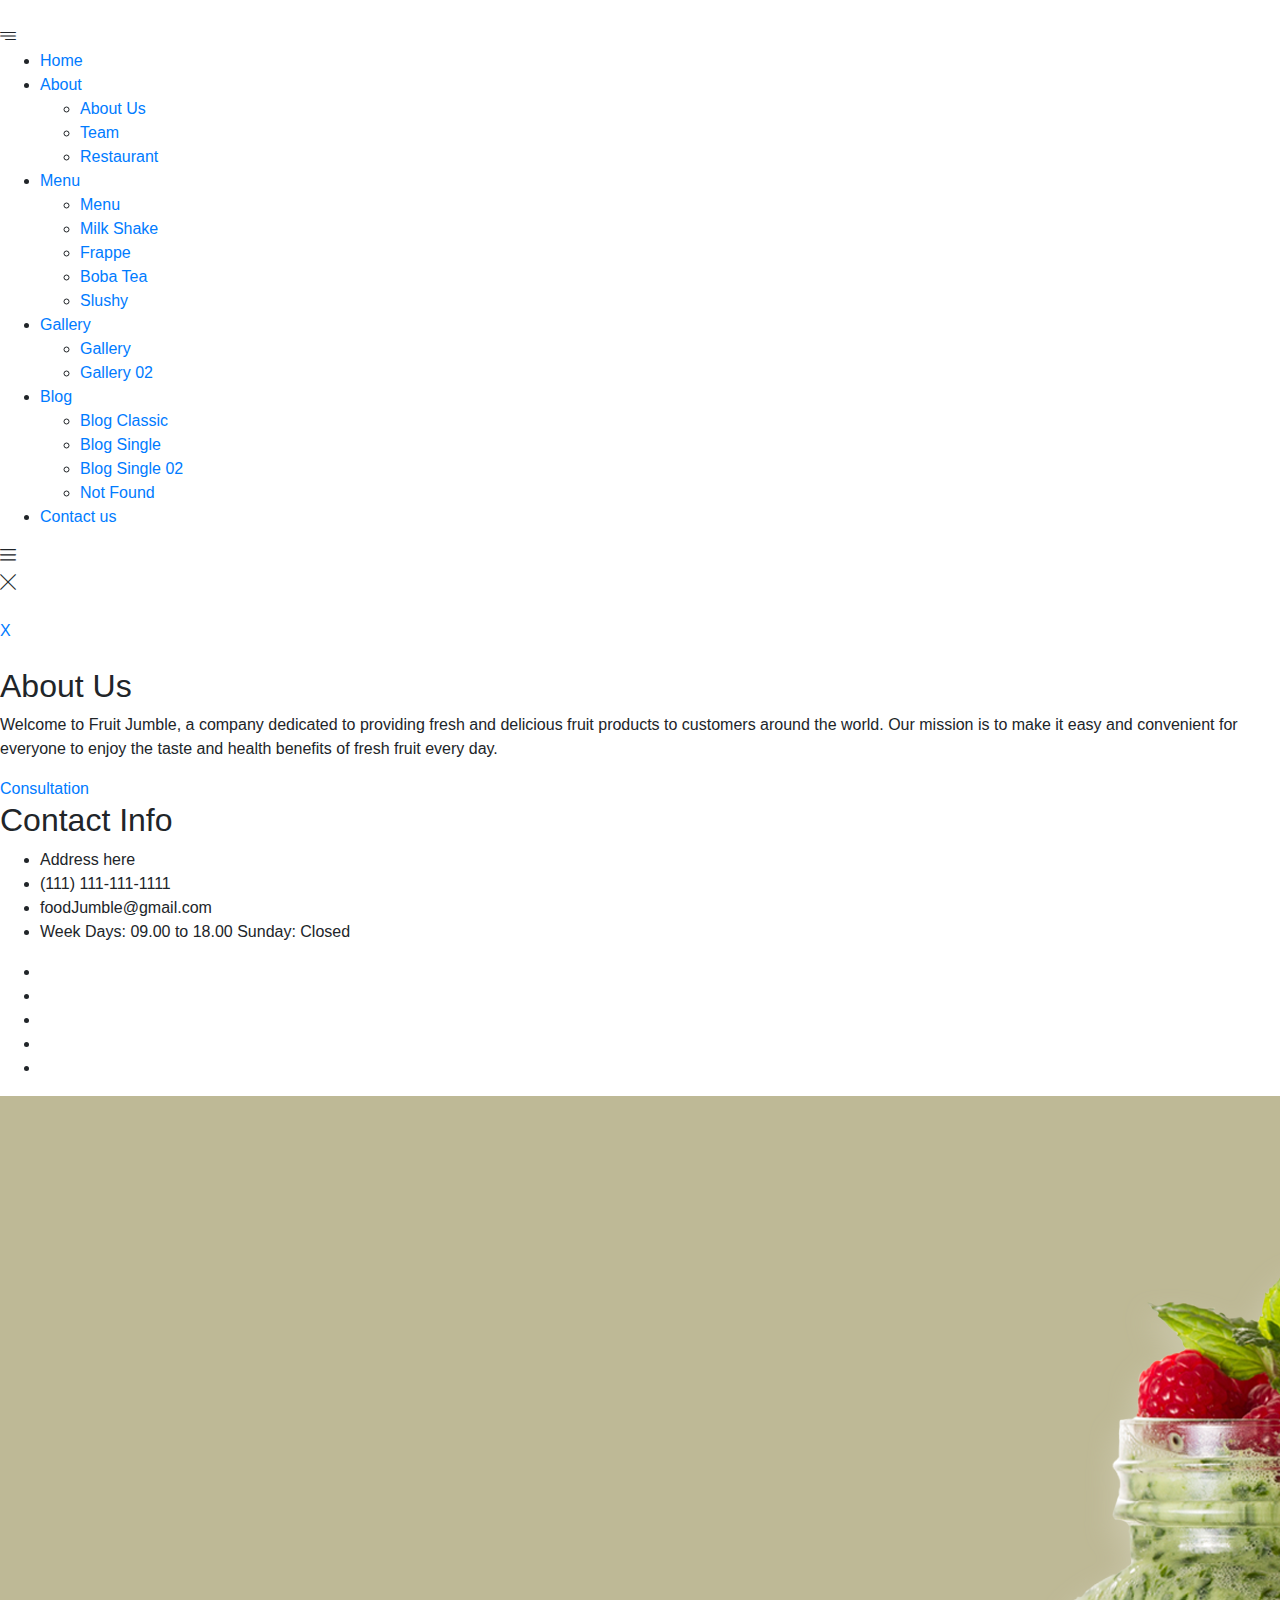
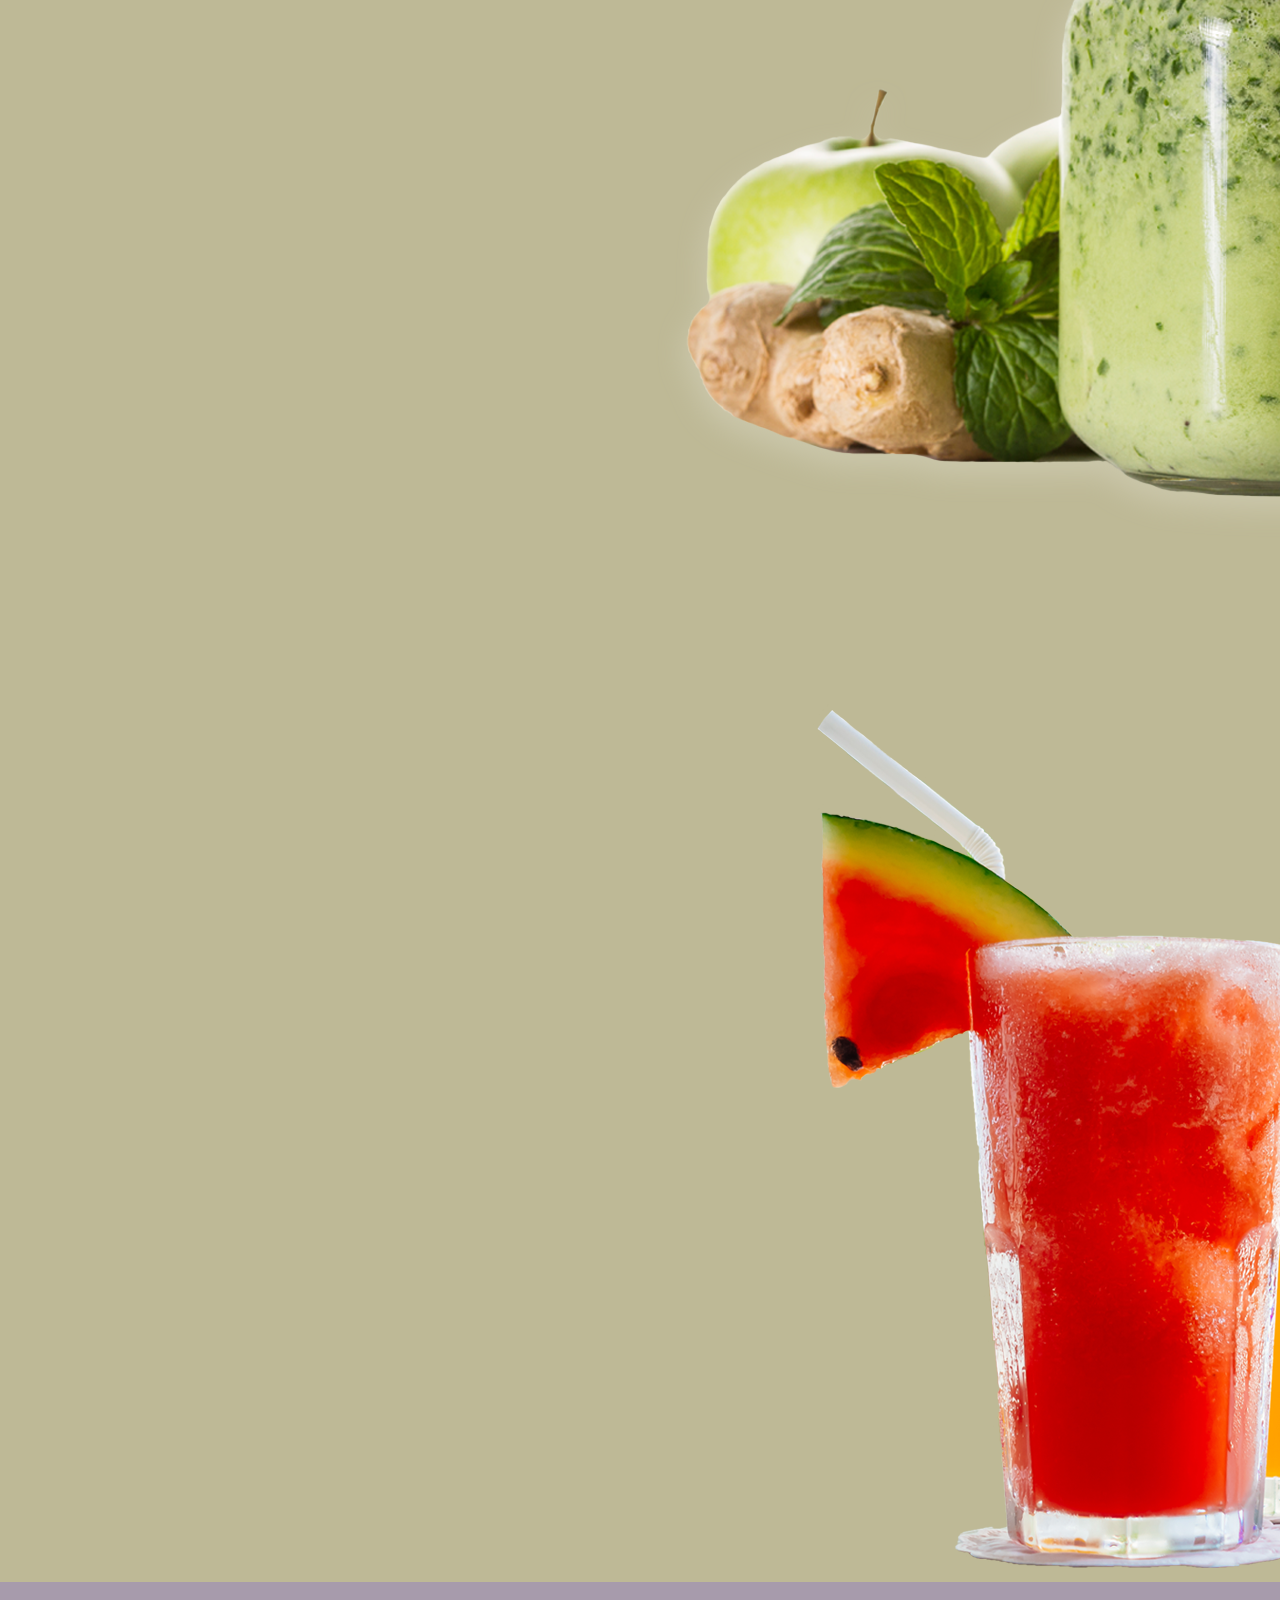
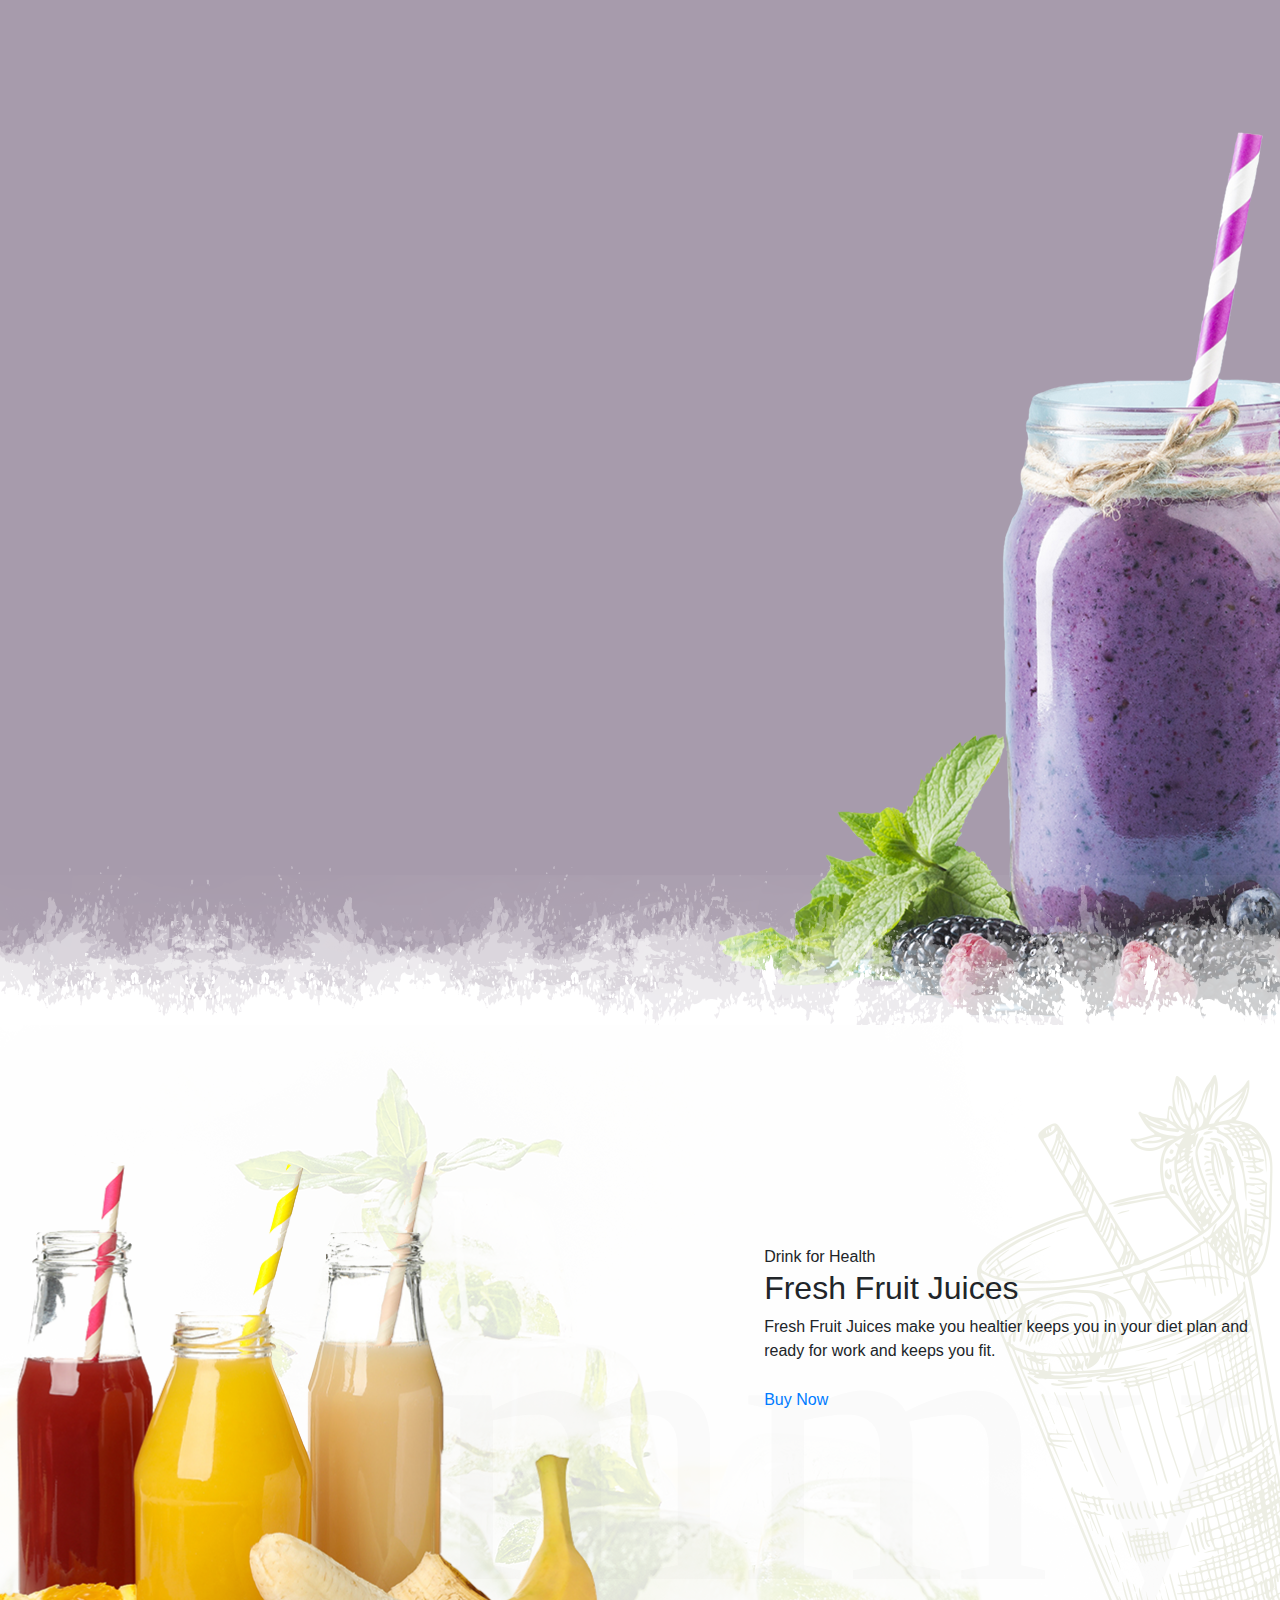
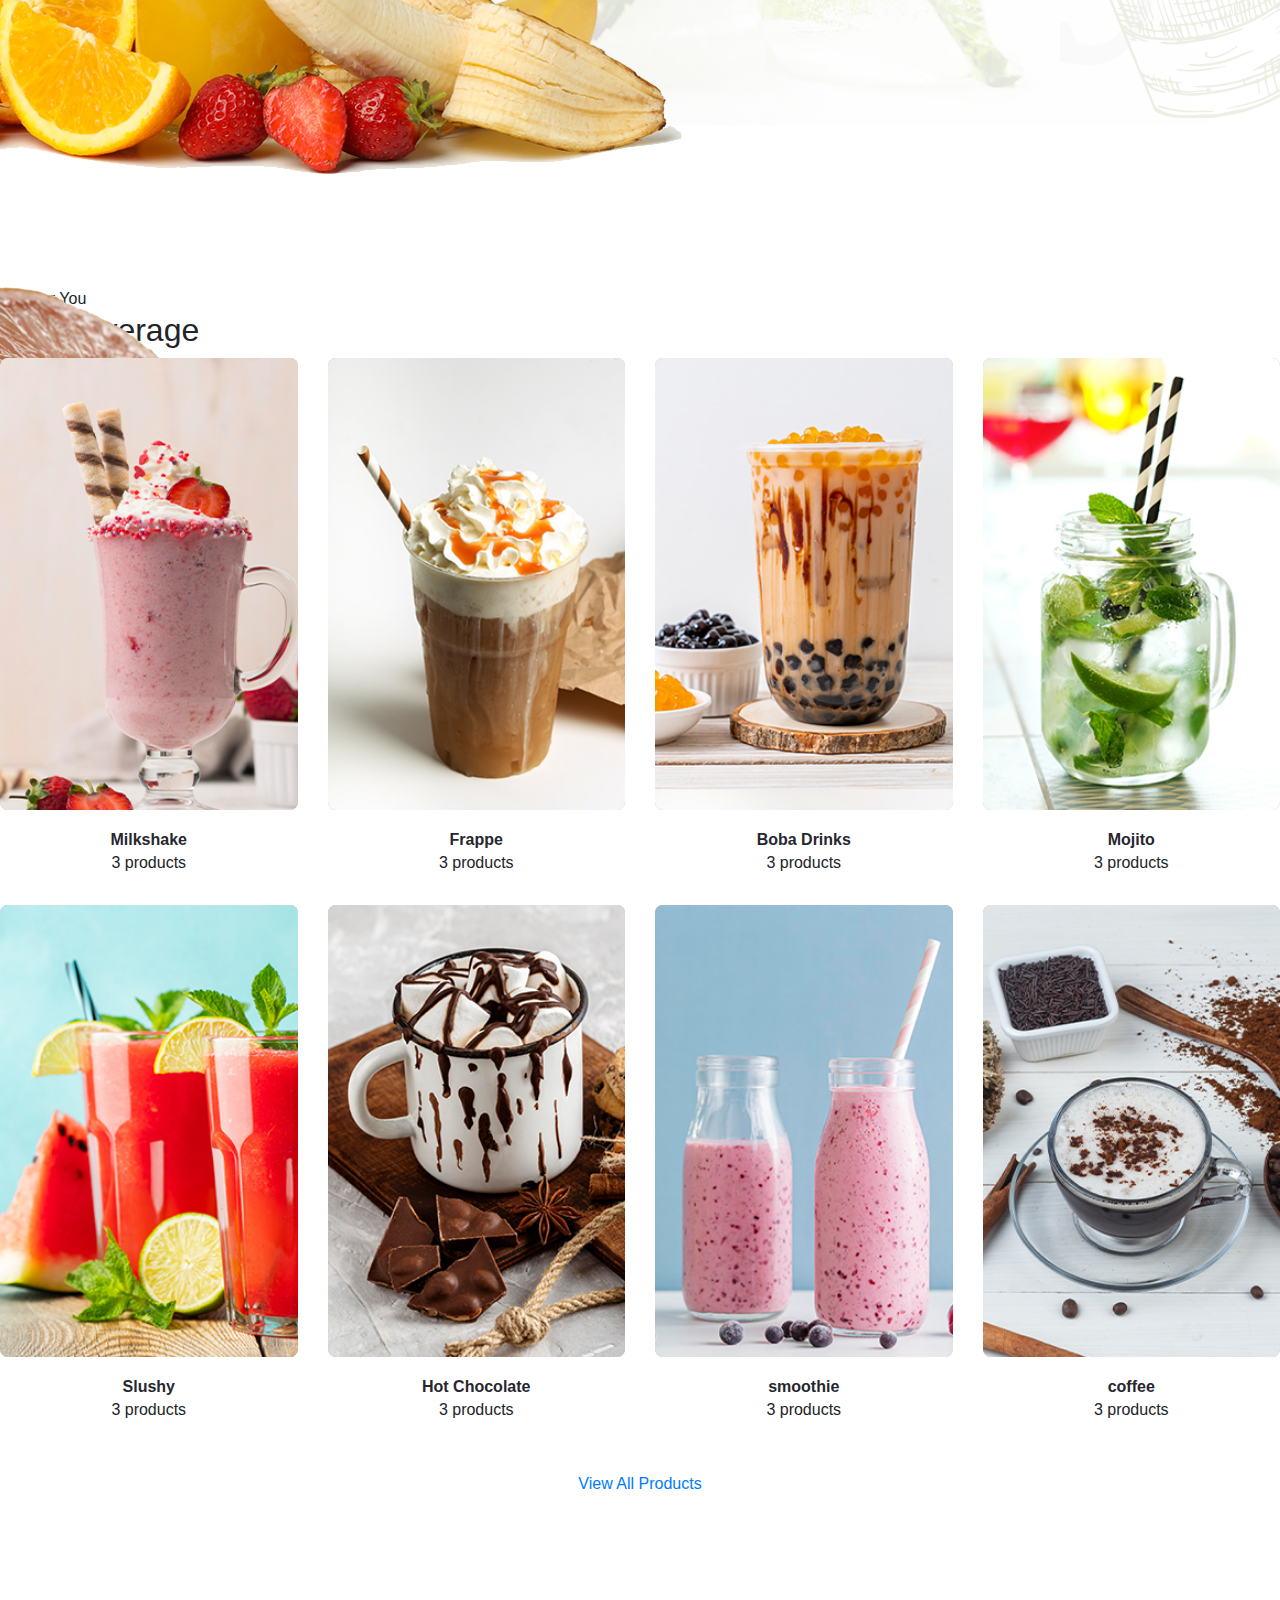
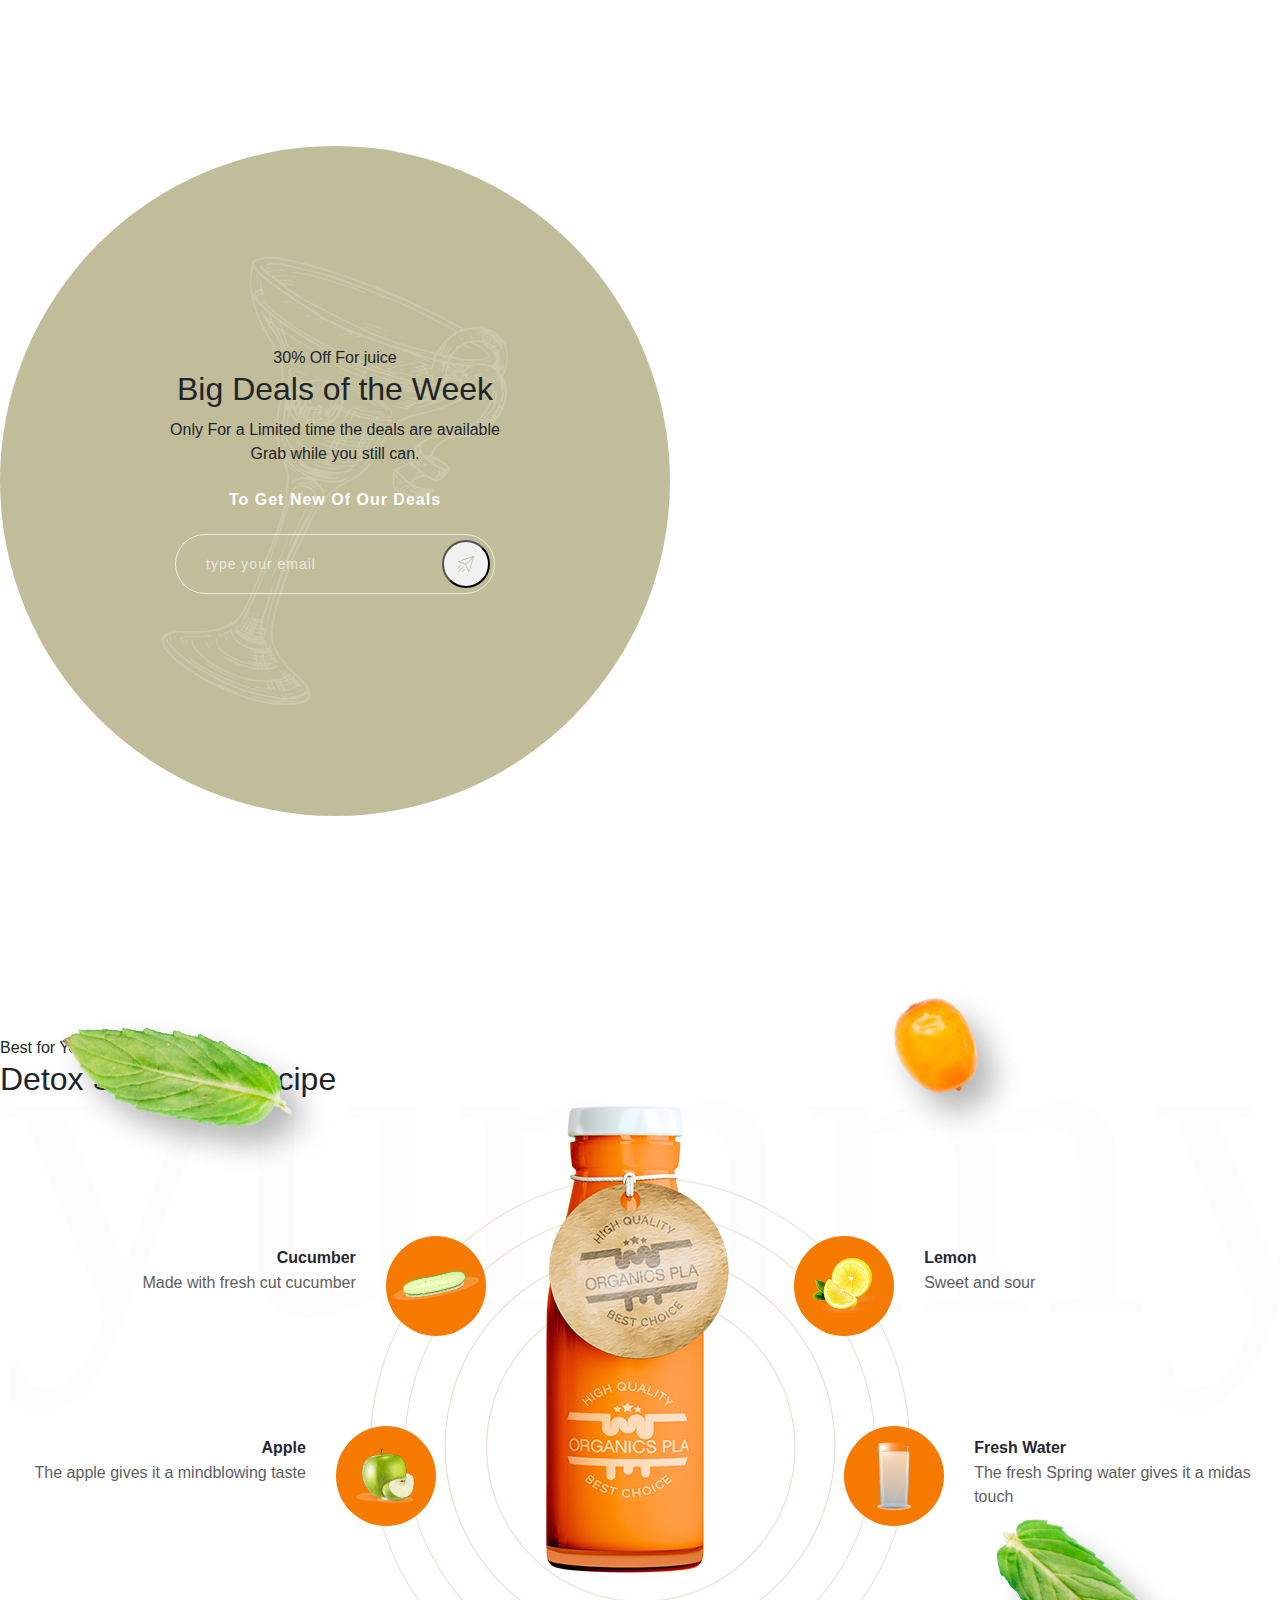
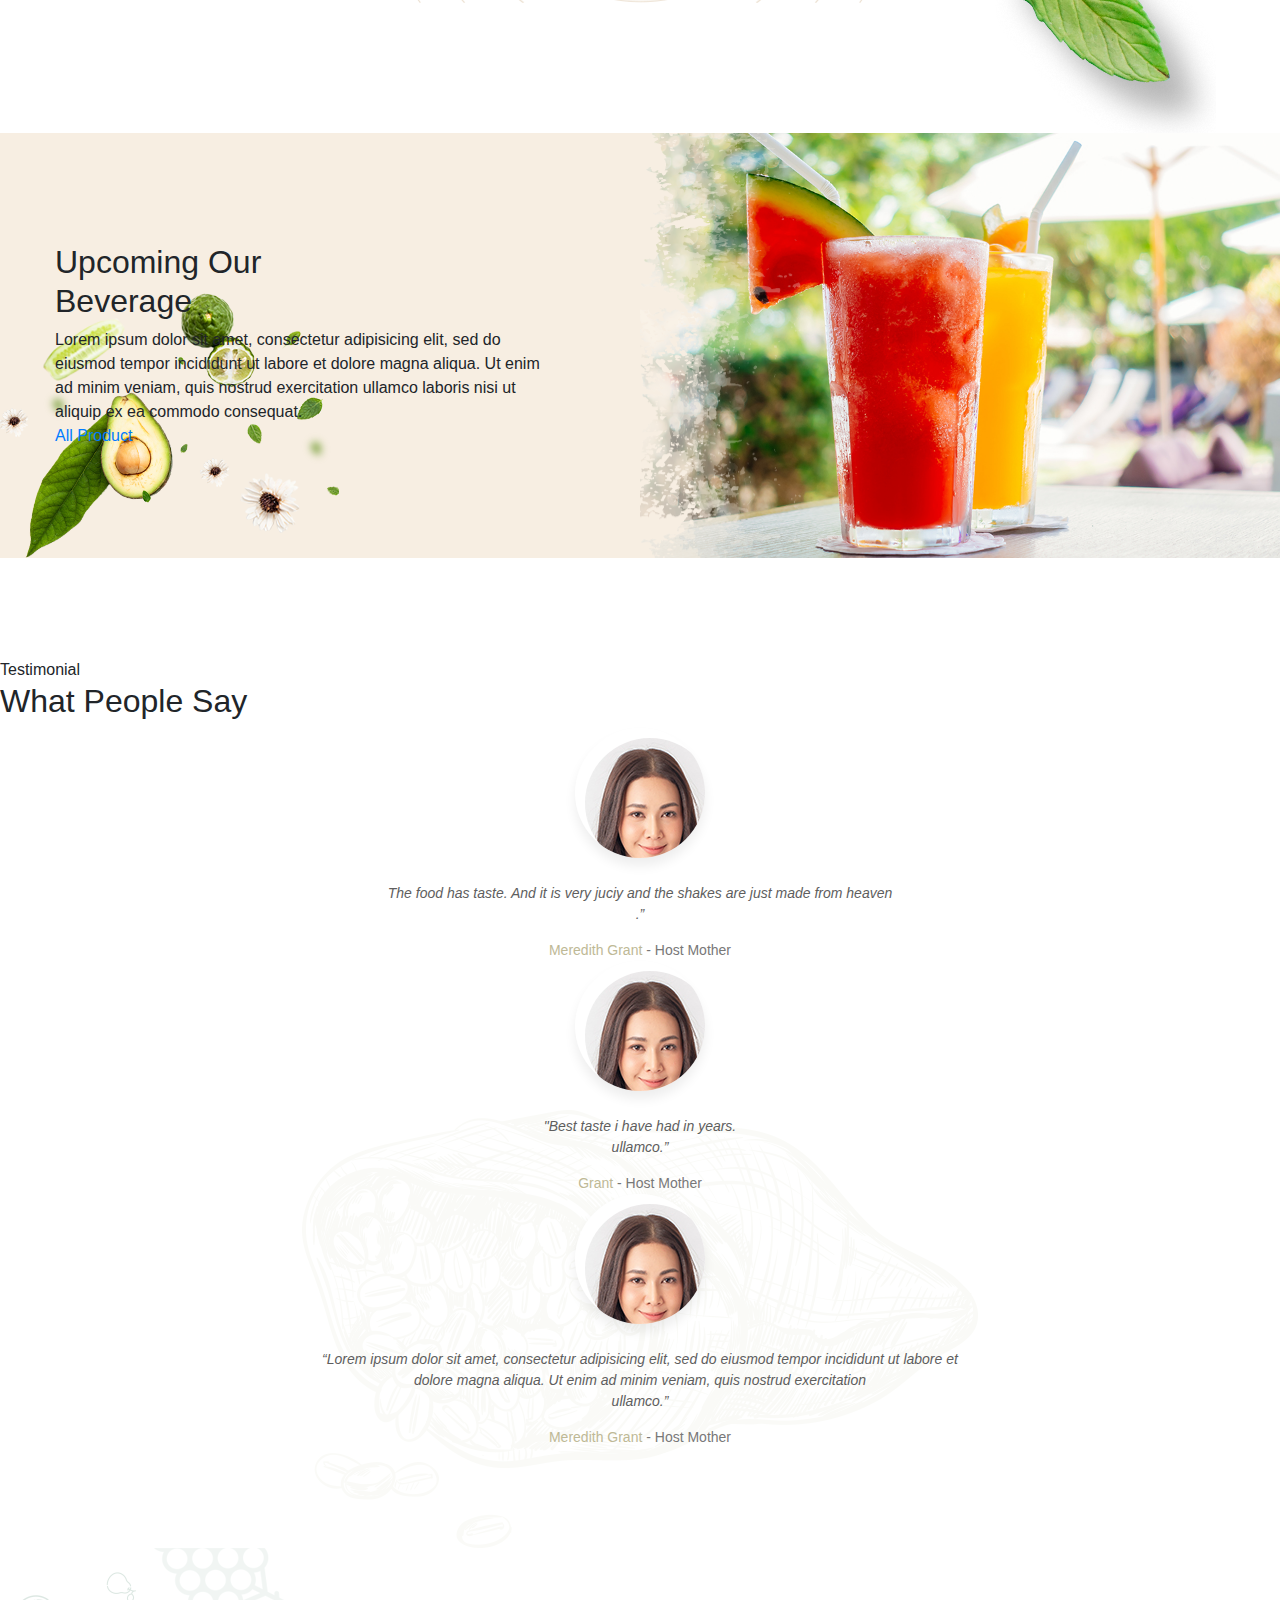
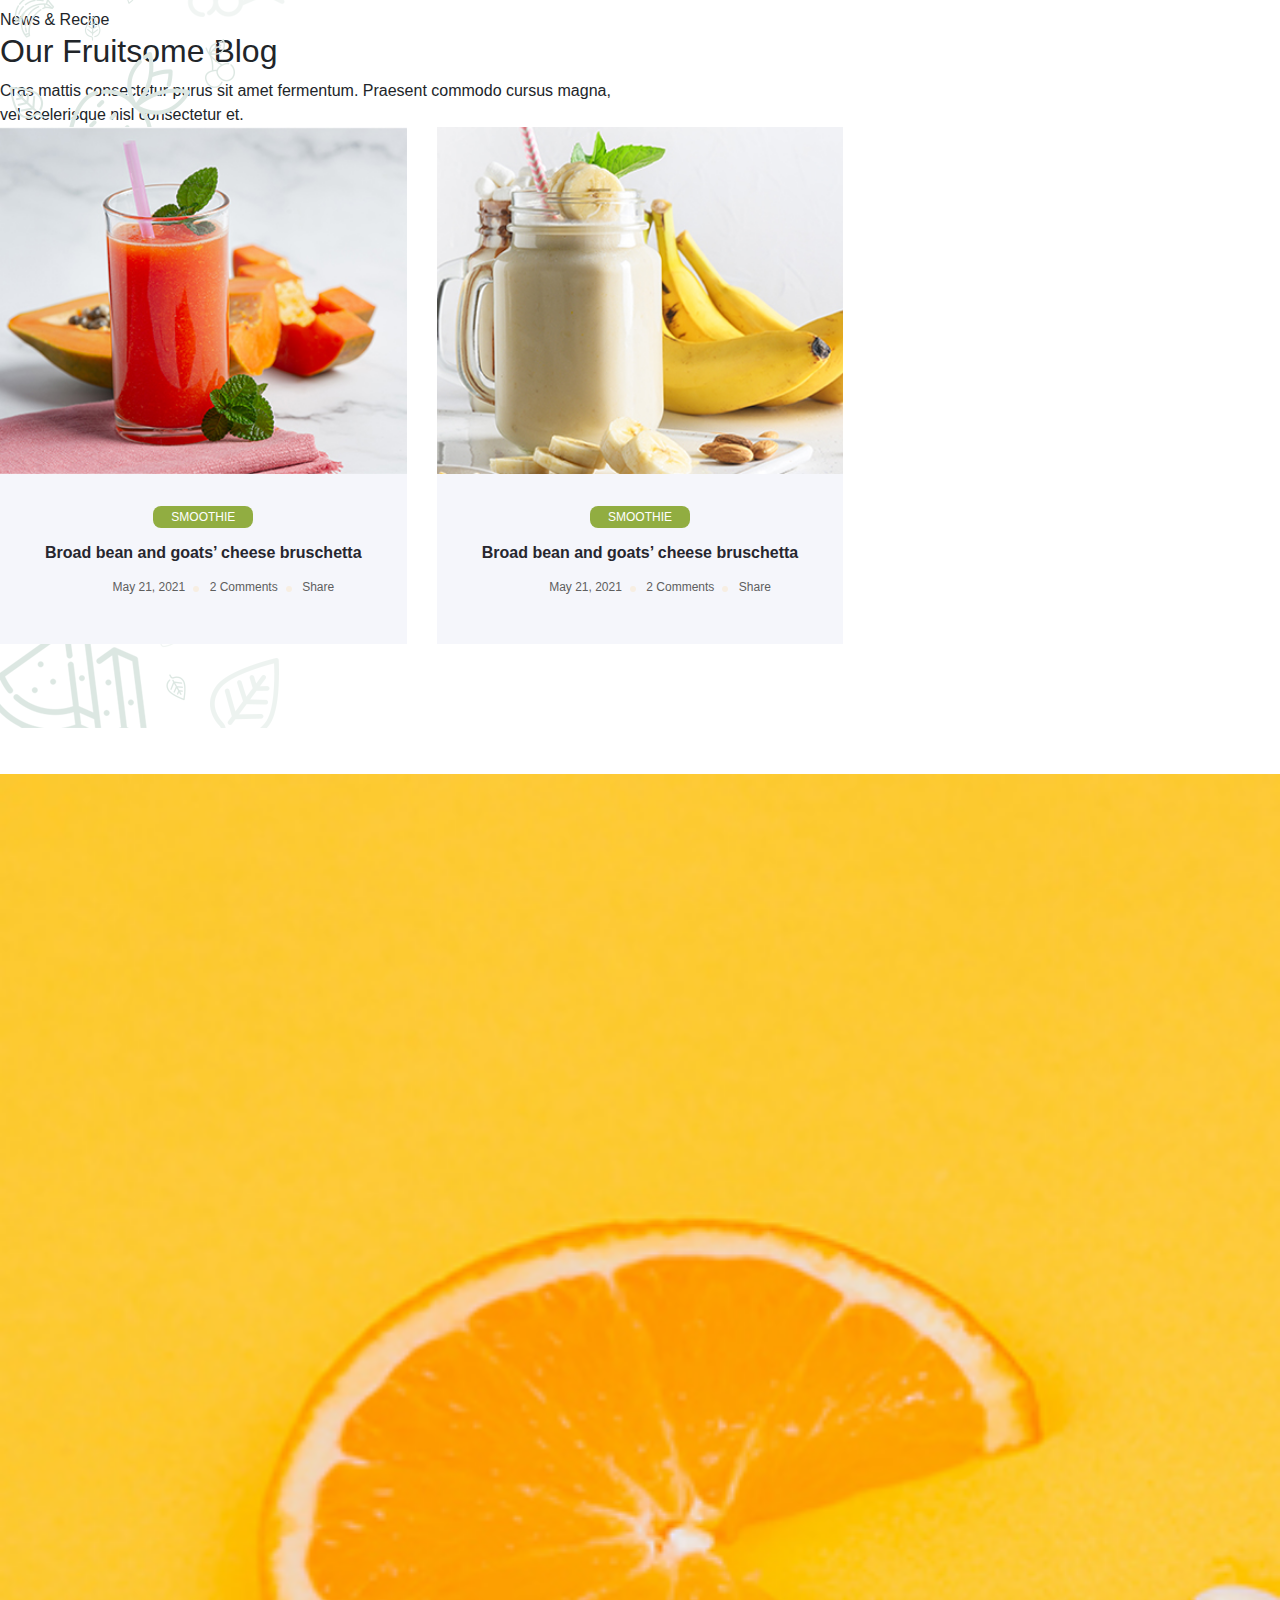
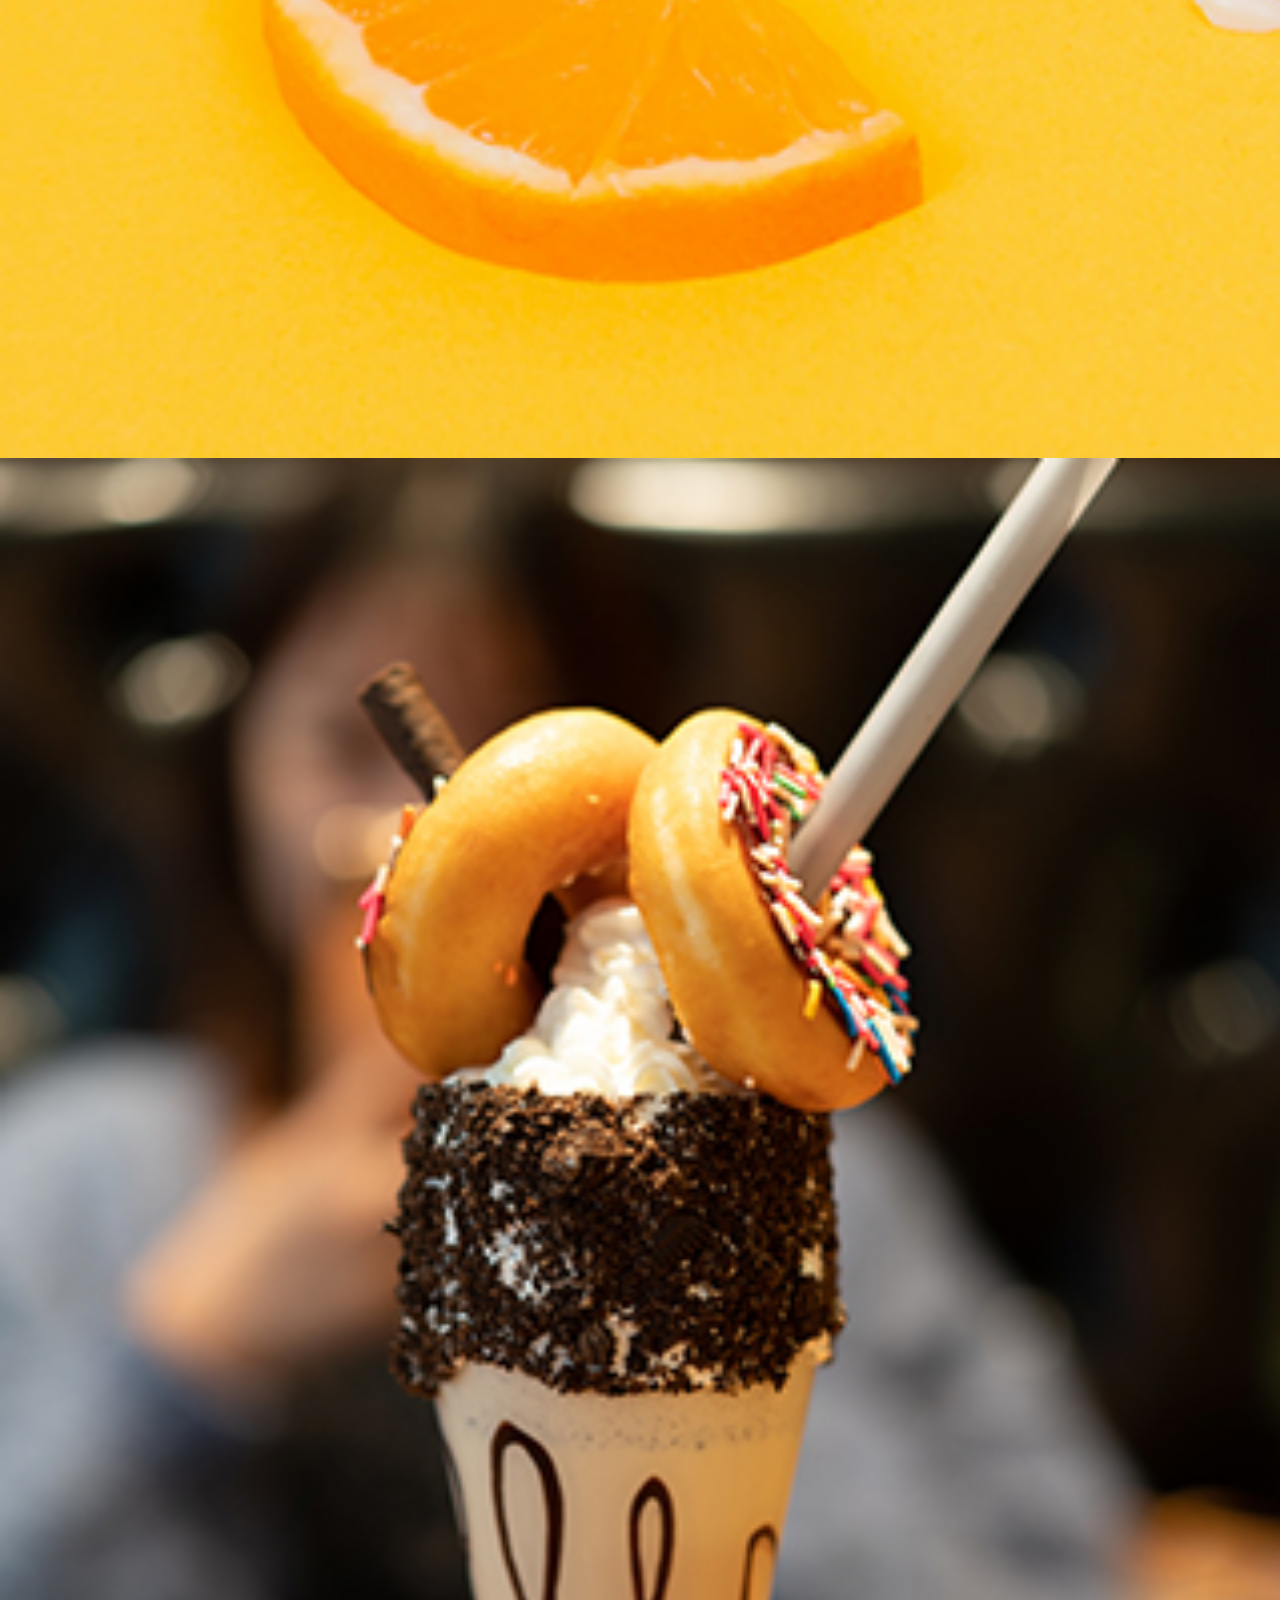
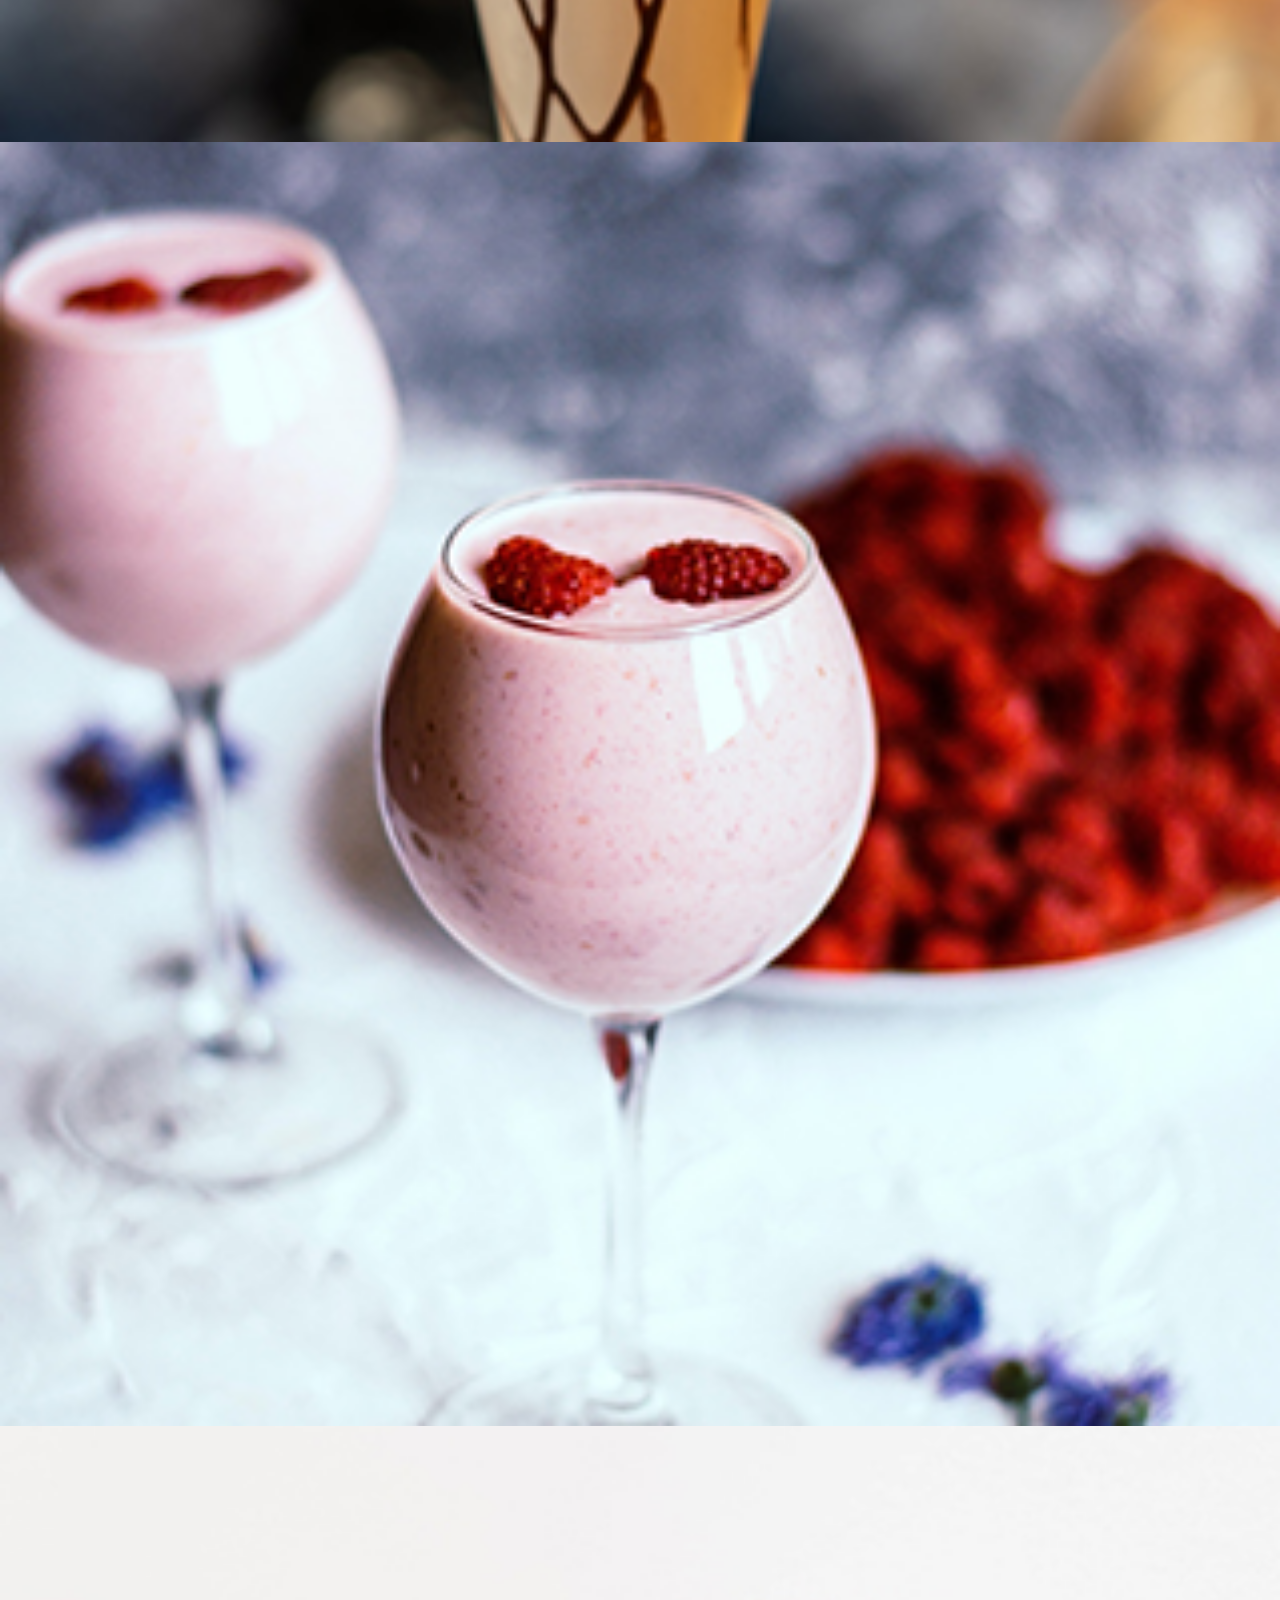
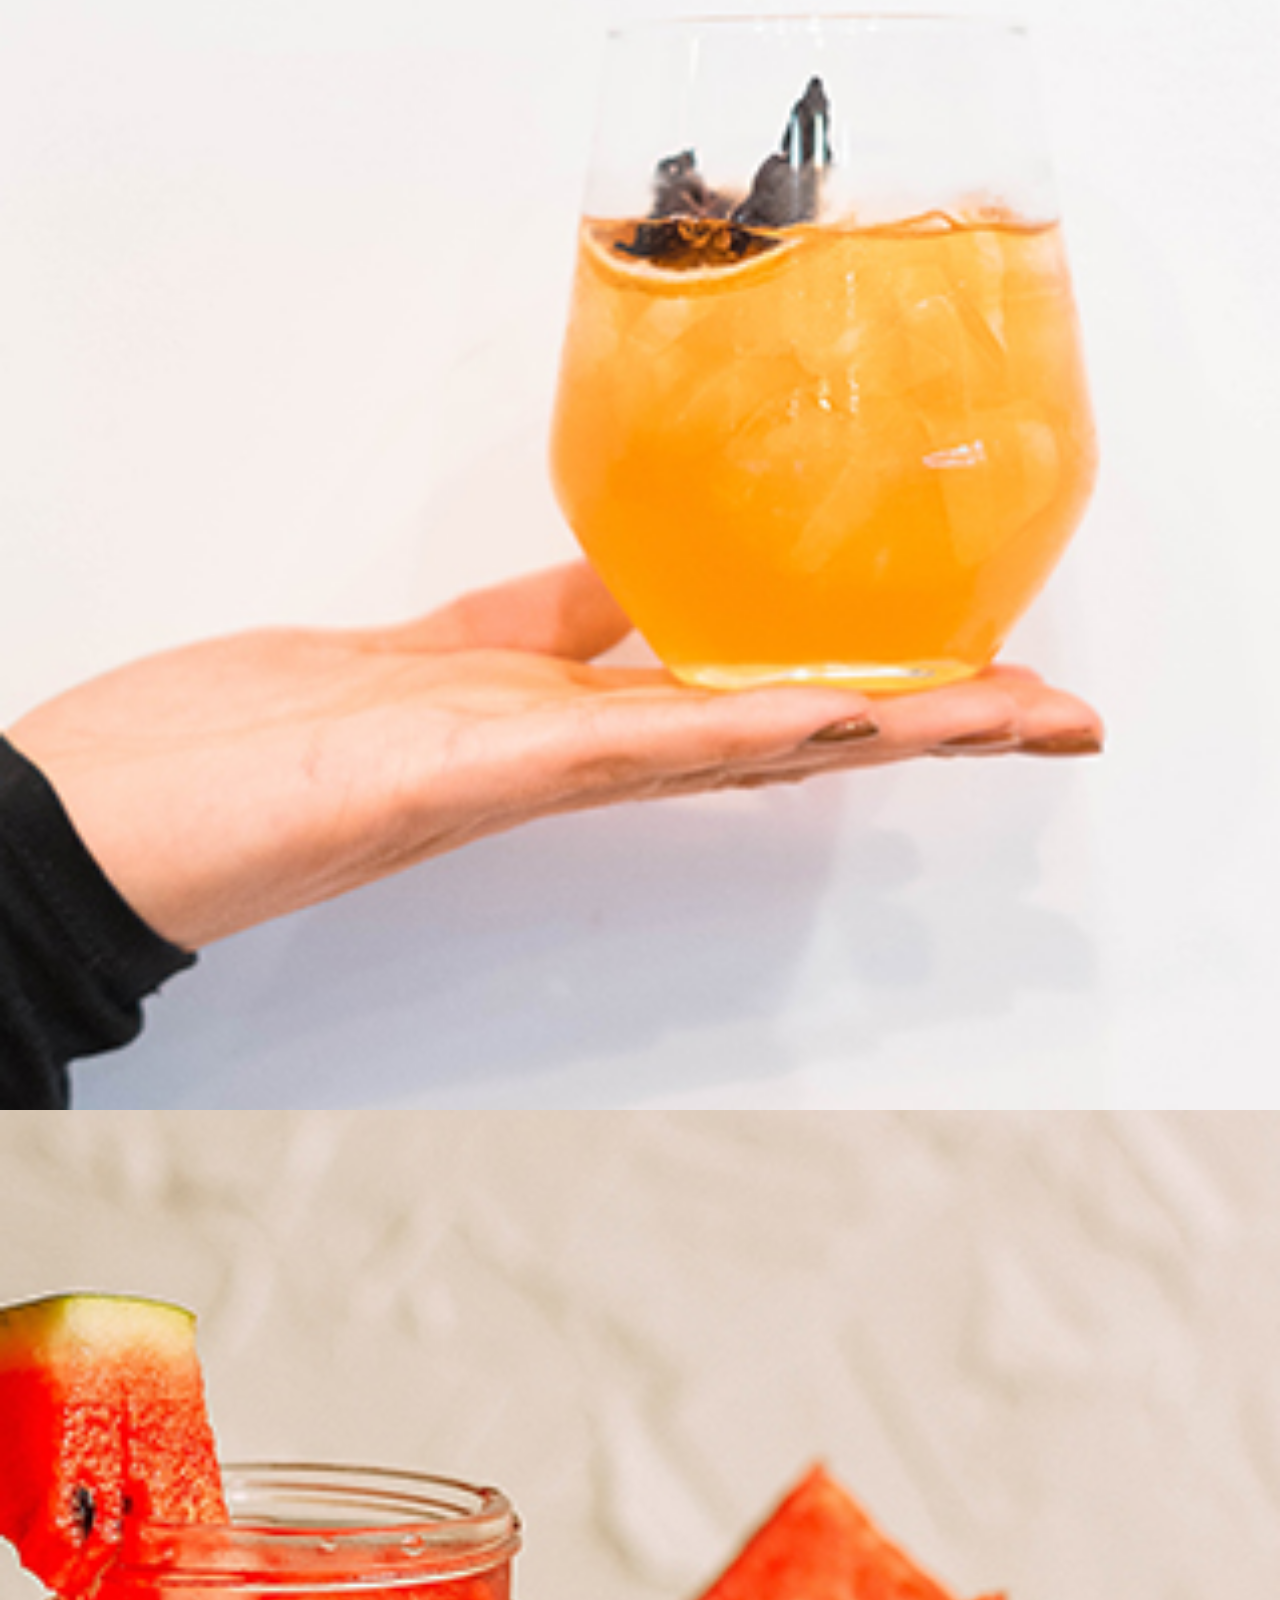
==== commit 9fecc64e: "Just made some changes." ====
--- a/index.html
+++ b/index.html
@@ -256,9 +256,9 @@
                       ><span class="second-letter">Smoothie</span>
                                 </h1>
                                 <div class="text">
-                                    Consectetur, adipisci velit, sed quia non numquam eius
-                                    modi tempora incidunt ut labore et dolore magnam aliquam
-                                    quaerat voluptatem.
+                                    The Best smoothies you could ever find
+                                    in the world. Made by the best in the
+                                    business.
                                 </div>
                                 <div class="btns-box">
                                     <a
@@ -314,9 +314,9 @@
                       ><span class="second-letter">Smoothie</span>
                                 </h1>
                                 <div class="text">
-                                    Consectetur, adipisci velit, sed quia non numquam eius
-                                    modi tempora incidunt ut labore et dolore magnam aliquam
-                                    quaerat voluptatem.
+                                    The Best smoothies you could ever find
+                                    in the world. Made by the best in the
+                                    business.
                                 </div>
                                 <div class="btns-box">
                                     <a
@@ -372,9 +372,9 @@
                       ><span class="second-letter">Smoothie</span>
                                 </h1>
                                 <div class="text">
-                                    Consectetur, adipisci velit, sed quia non numquam eius
-                                    modi tempora incidunt ut labore et dolore magnam aliquam
-                                    quaerat voluptatem.
+                                    The Best smoothies you could ever find
+                                    in the world. Made by the best in the
+                                    business.
                                 </div>
                                 <div class="btns-box">
                                     <a
@@ -444,10 +444,9 @@
                             <h2>Fresh Fruit <span class="theme_color">Juices</span></h2>
                             <div class="separate"></div>
                             <div class="text">
-                                Us percipit urbanitas referrentur ea. Mei at numquam
-                                molestiae intellegam. Ansed dictas accumsan. Nam sint atqui
-                                voluptatibus an, pro ne malis semper perpetua. Nam sint
-                                atqui voluptatibus an, pro ne malis semper perpetua.
+                                Fresh Fruit Juices make you healtier keeps
+                                you in your diet plan and ready for work
+                                and keeps you fit.
                             </div>
                         </div>
                         <a href="menu.html" class="theme-btn btn-style-two clearfix"
@@ -629,9 +628,9 @@
                         <div class="title">30% Off For juice</div>
                         <h2>Big Deals of the Week</h2>
                         <div class="text">
-                            Us percipit urbanitas referrentur ea. Mei at numquam molestiae
+                            Only For a Limited time the deals are available
                             <br />
-                            intellegam. Ansed dictas accumsan.
+                            Grab while you still can.
                         </div>
                     </div>
                     <!-- Email Form -->
@@ -697,8 +696,7 @@
                                     </div>
                                     <h6><a href="menu.html">Cucumber</a></h6>
                                     <div class="text">
-                                        Us percipit urbanitas referrentur ea. Mei at numquam
-                                        molestiae
+                                        Made with fresh cut cucumber
                                     </div>
                                 </div>
                             </div>
@@ -711,8 +709,7 @@
                                     </div>
                                     <h6><a href="menu.html">Apple</a></h6>
                                     <div class="text">
-                                        Us percipit urbanitas referrentur ea. Mei at numquam
-                                        molestiae
+                                        The apple gives it a mindblowing taste
                                     </div>
                                 </div>
                             </div>
@@ -739,8 +736,7 @@
                                     </div>
                                     <h6><a href="menu.html">Lemon</a></h6>
                                     <div class="text">
-                                        Us percipit urbanitas referrentur ea. Mei at numquam
-                                        molestiae
+                                        Sweet and sour
                                     </div>
                                 </div>
                             </div>
@@ -753,8 +749,7 @@
                                     </div>
                                     <h6><a href="menu.html">Fresh Water</a></h6>
                                     <div class="text">
-                                        Us percipit urbanitas referrentur ea. Mei at numquam
-                                        molestiae
+                                        The fresh Spring water gives it a midas touch
                                     </div>
                                 </div>
                             </div>
@@ -845,11 +840,9 @@
                                 <img src="images/resource/author-1.jpg" alt="" />
                             </div>
                             <div class="text">
-                                “Lorem ipsum dolor sit amet, consectetur adipisicing elit,
-                                sed do eiusmod tempor incididunt ut labore et <br />
-                                dolore magna aliqua. Ut enim ad minim veniam, quis nostrud
-                                exercitation <br />
-                                ullamco.”
+                                The food has taste. And it is very juciy and
+                                the shakes are just made from heaven<br />
+                                .”
                             </div>
                             <div class="designation">
                                 Meredith Grant <span>- Host Mother</span>
@@ -864,14 +857,11 @@
                                 <img src="images/resource/author-1.jpg" alt="" />
                             </div>
                             <div class="text">
-                                “Lorem ipsum dolor sit amet, consectetur adipisicing elit,
-                                sed do eiusmod tempor incididunt ut labore et <br />
-                                dolore magna aliqua. Ut enim ad minim veniam, quis nostrud
-                                exercitation <br />
+                                "Best taste i have had in years.<br />
                                 ullamco.”
                             </div>
                             <div class="designation">
-                                Meredith Grant <span>- Host Mother</span>
+                                 Grant <span>- Host Mother</span>
                             </div>
                         </div>
                     </div>
